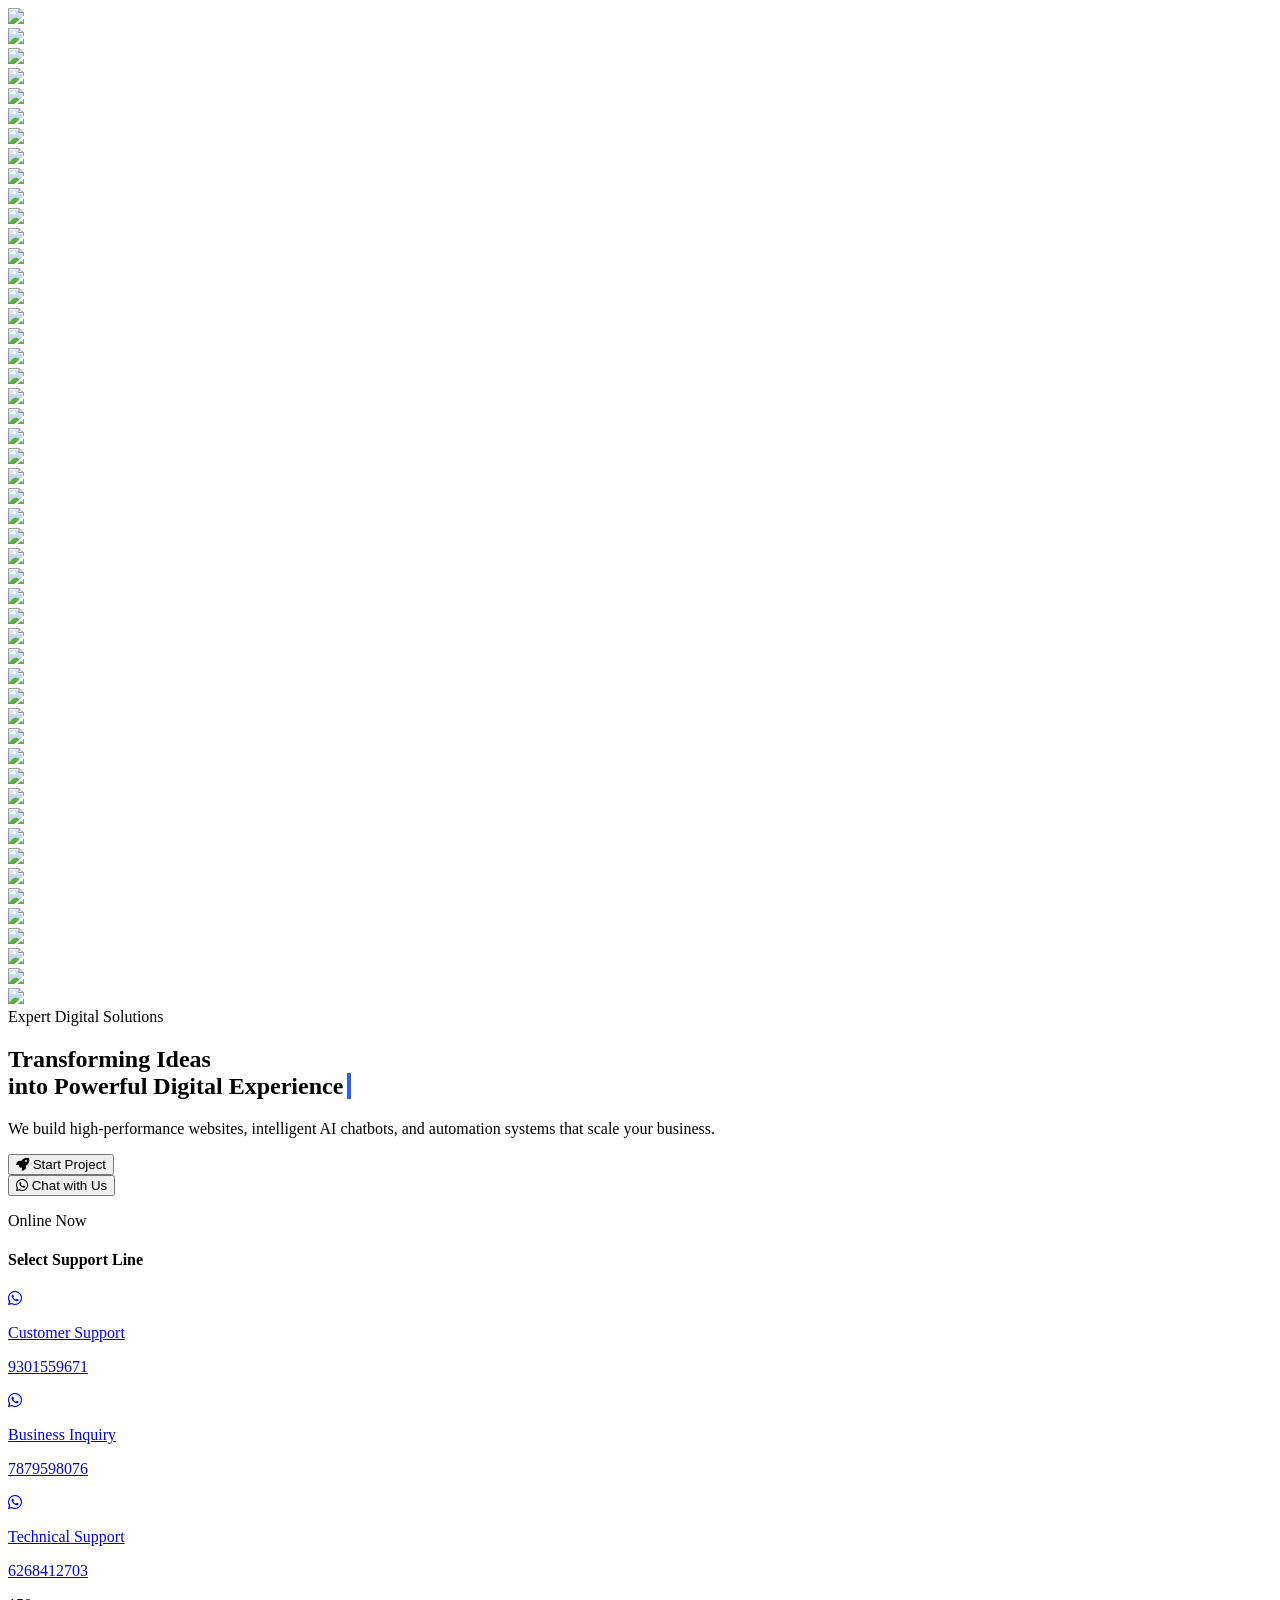
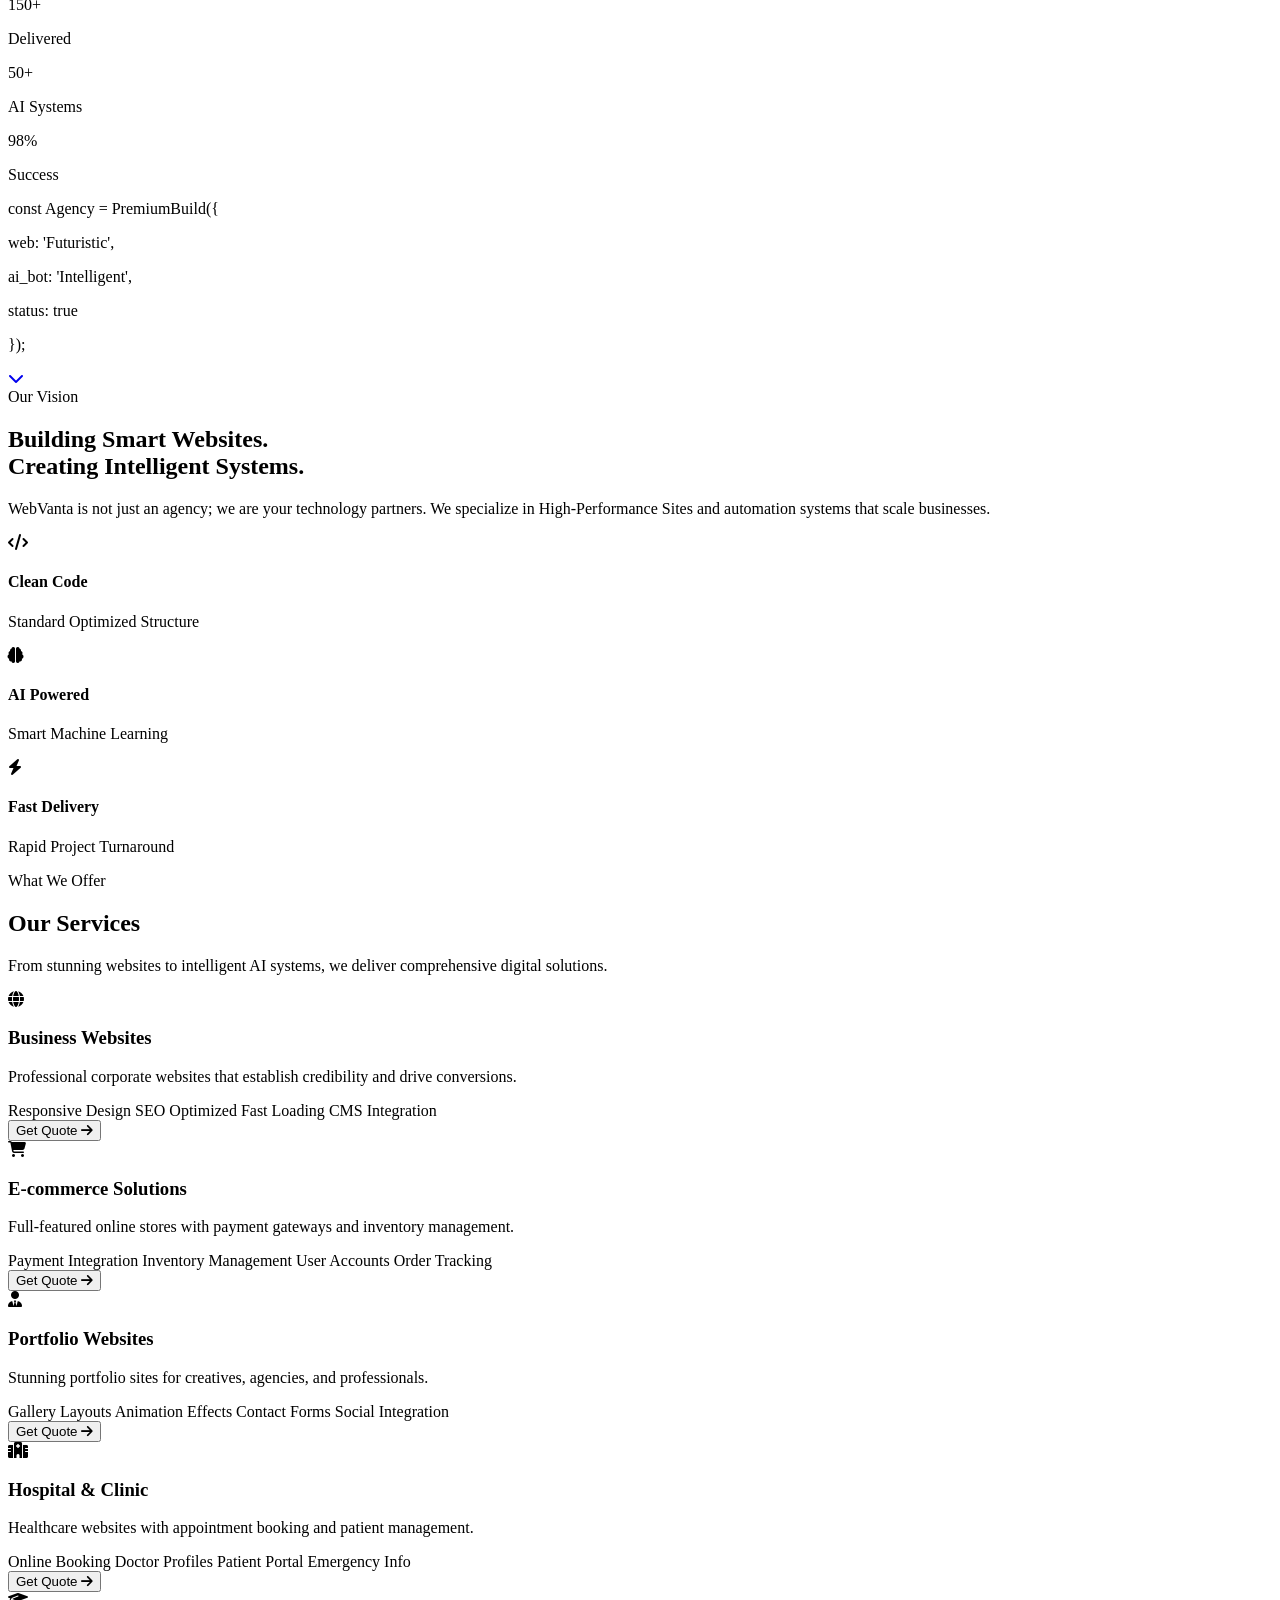
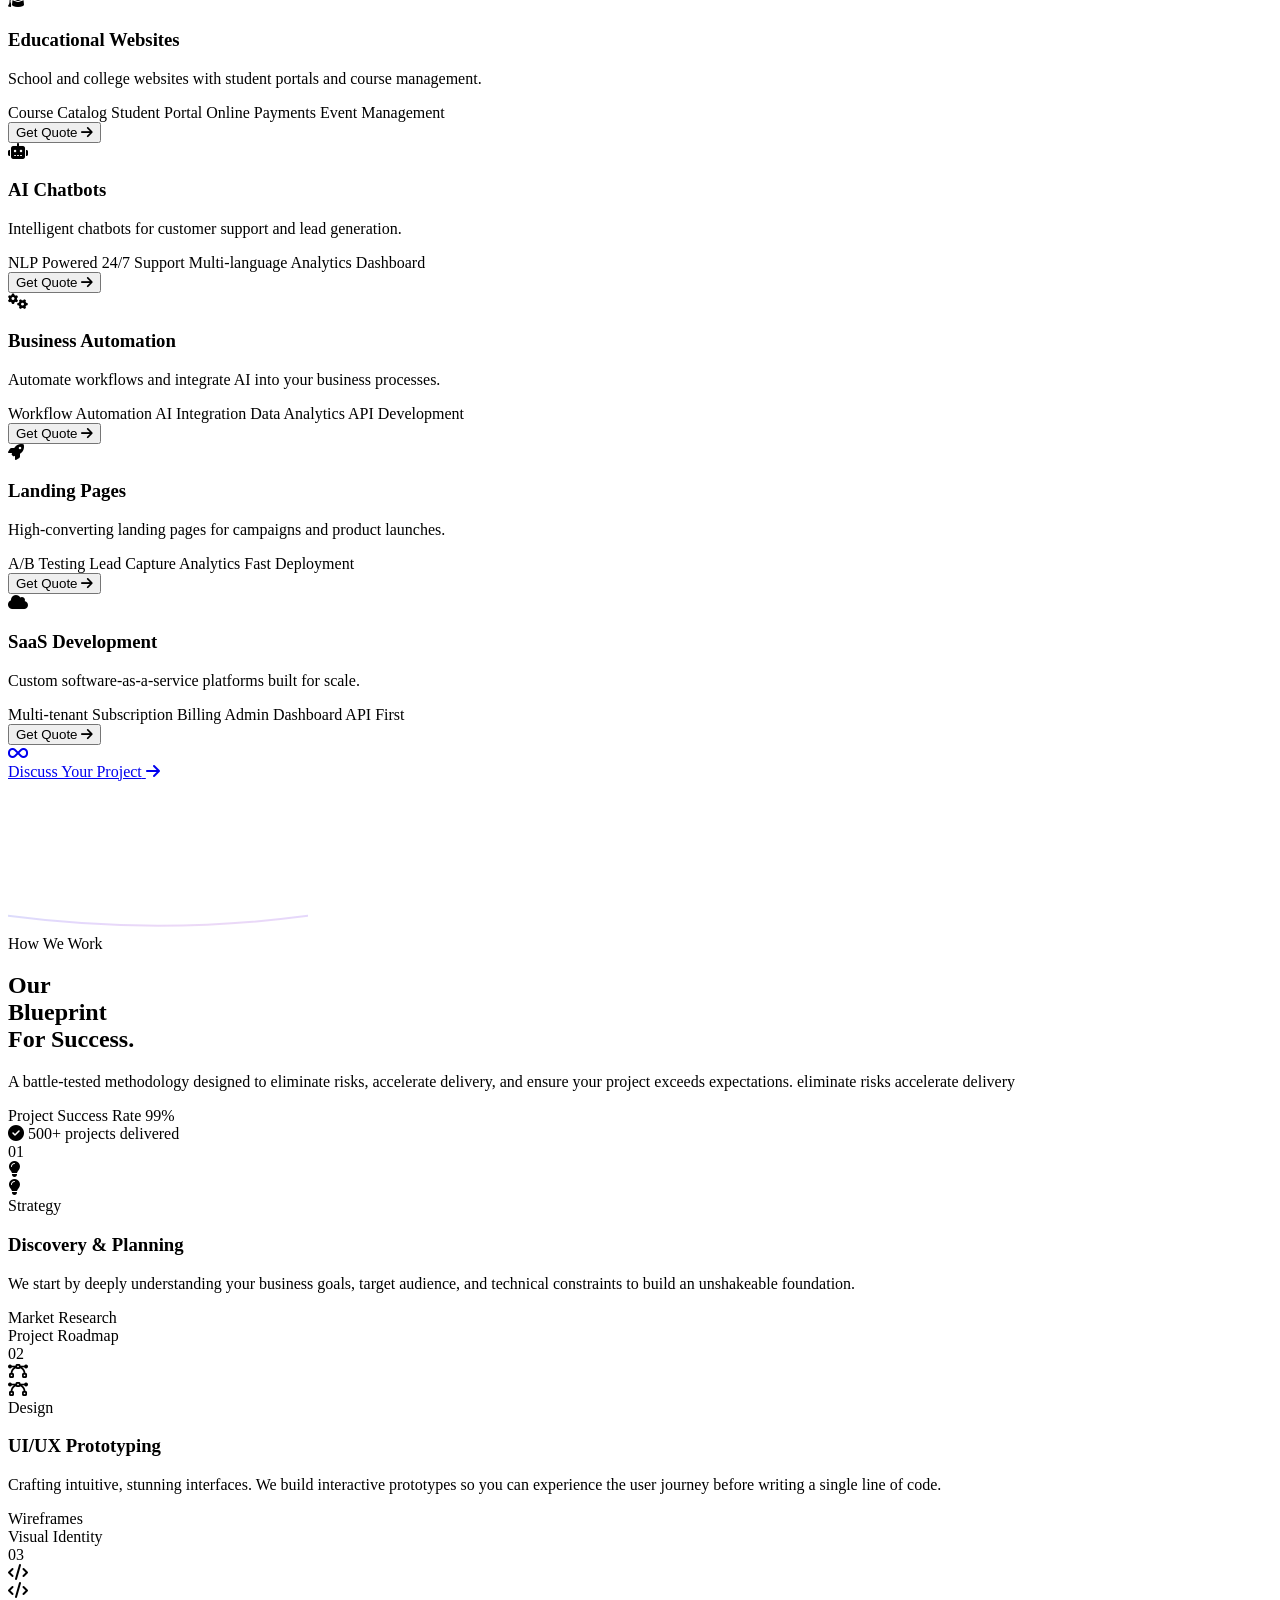
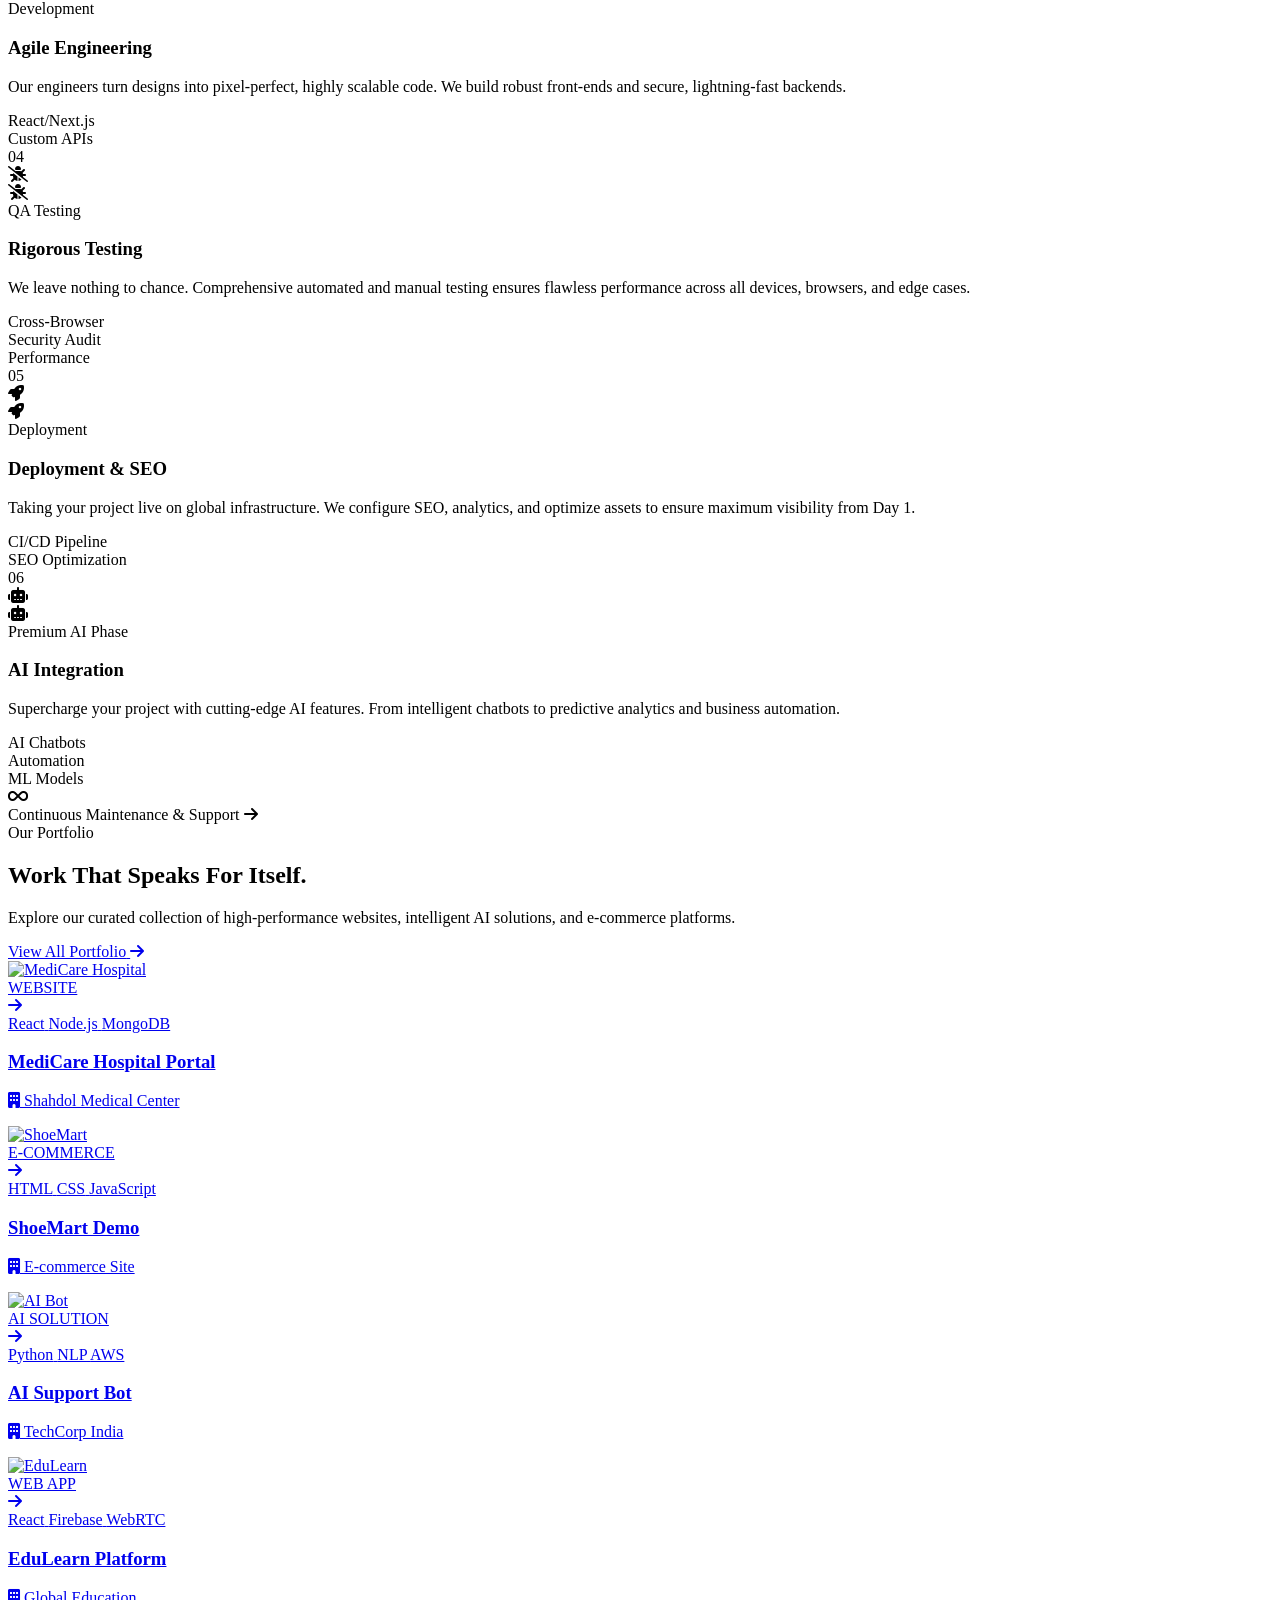
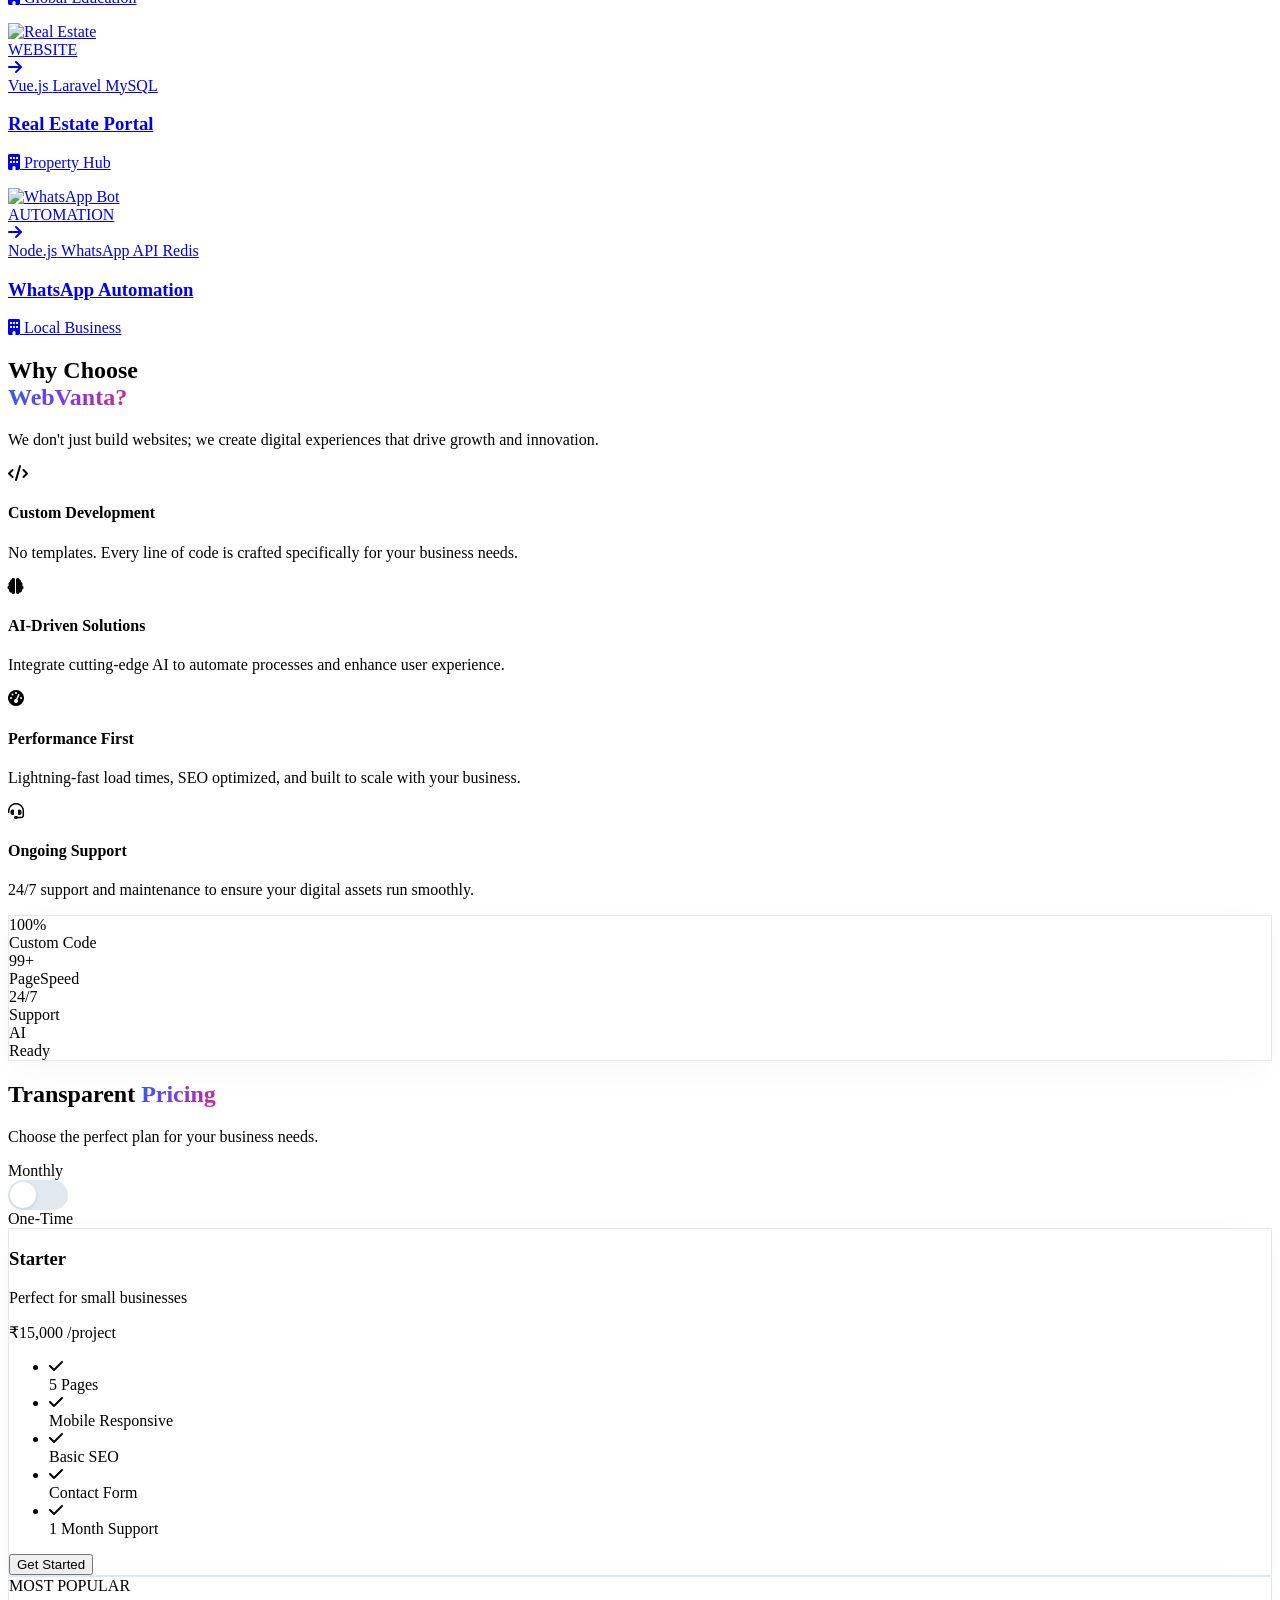
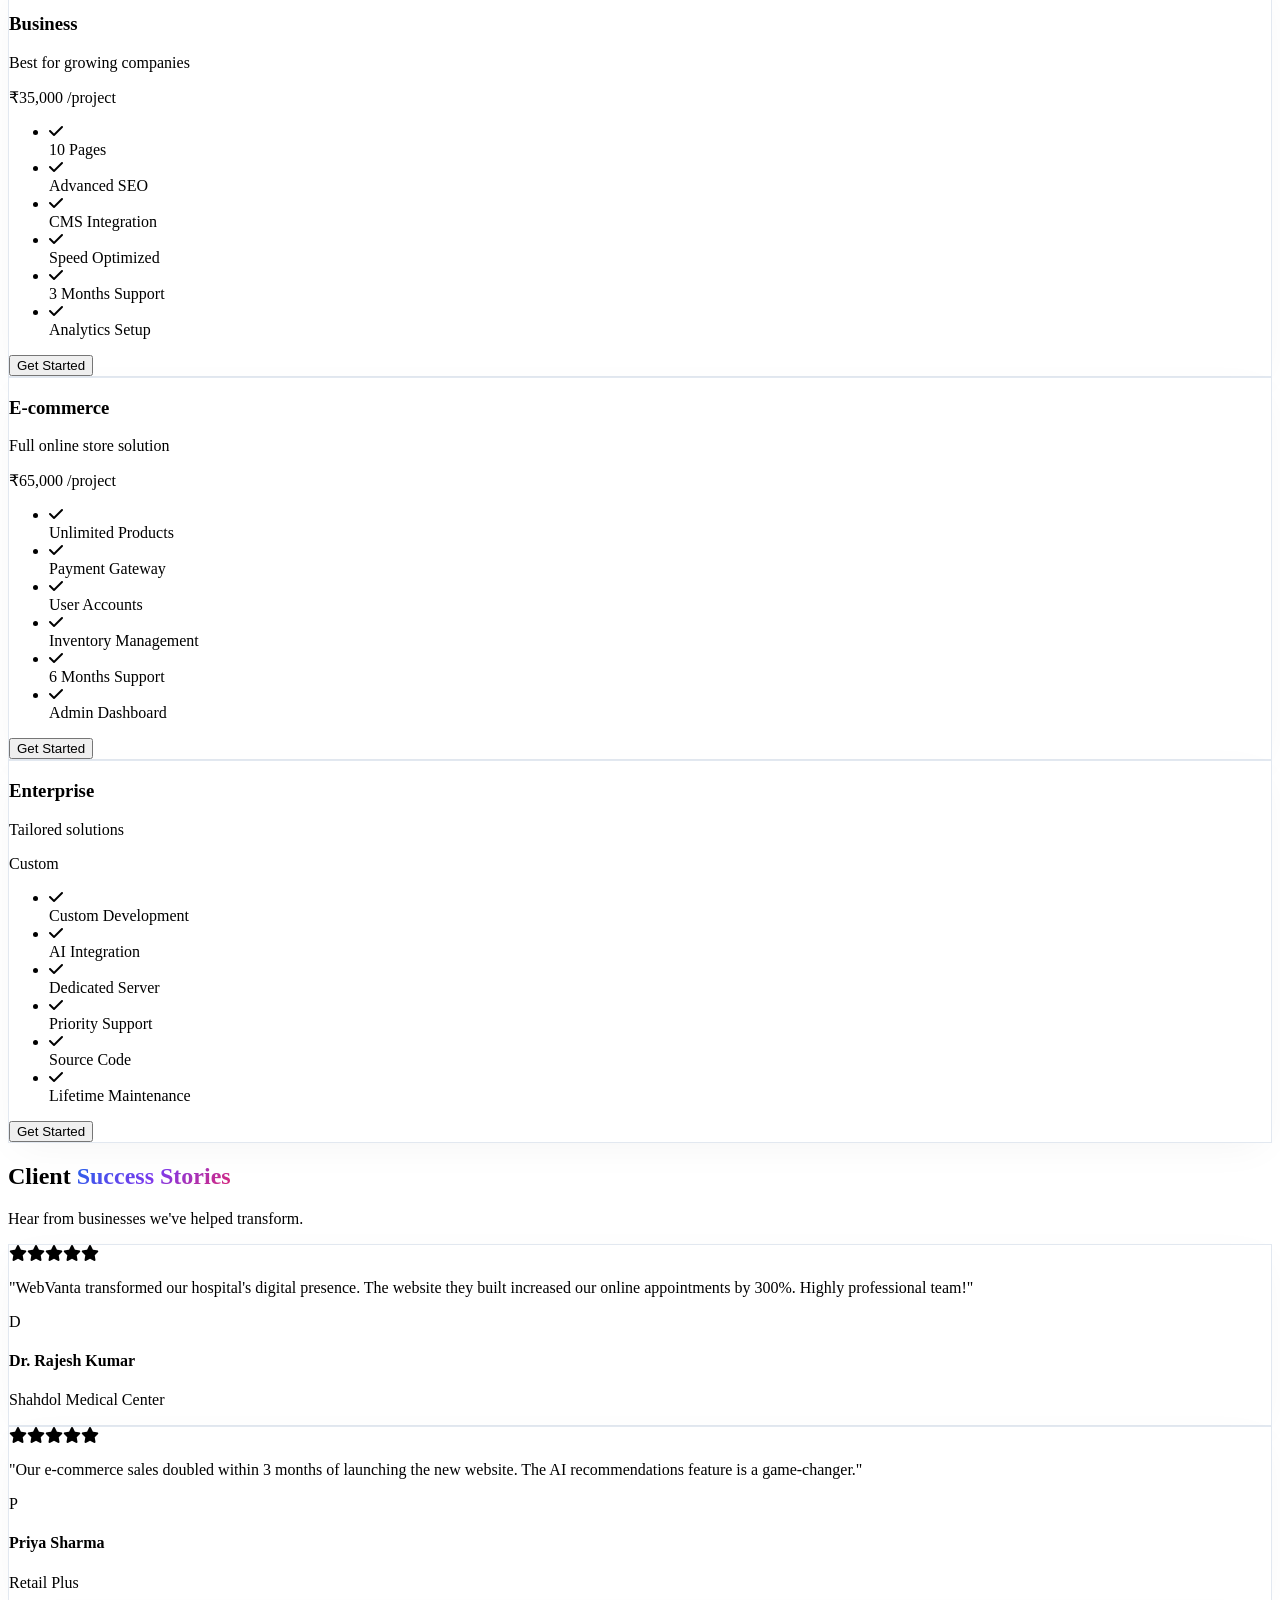
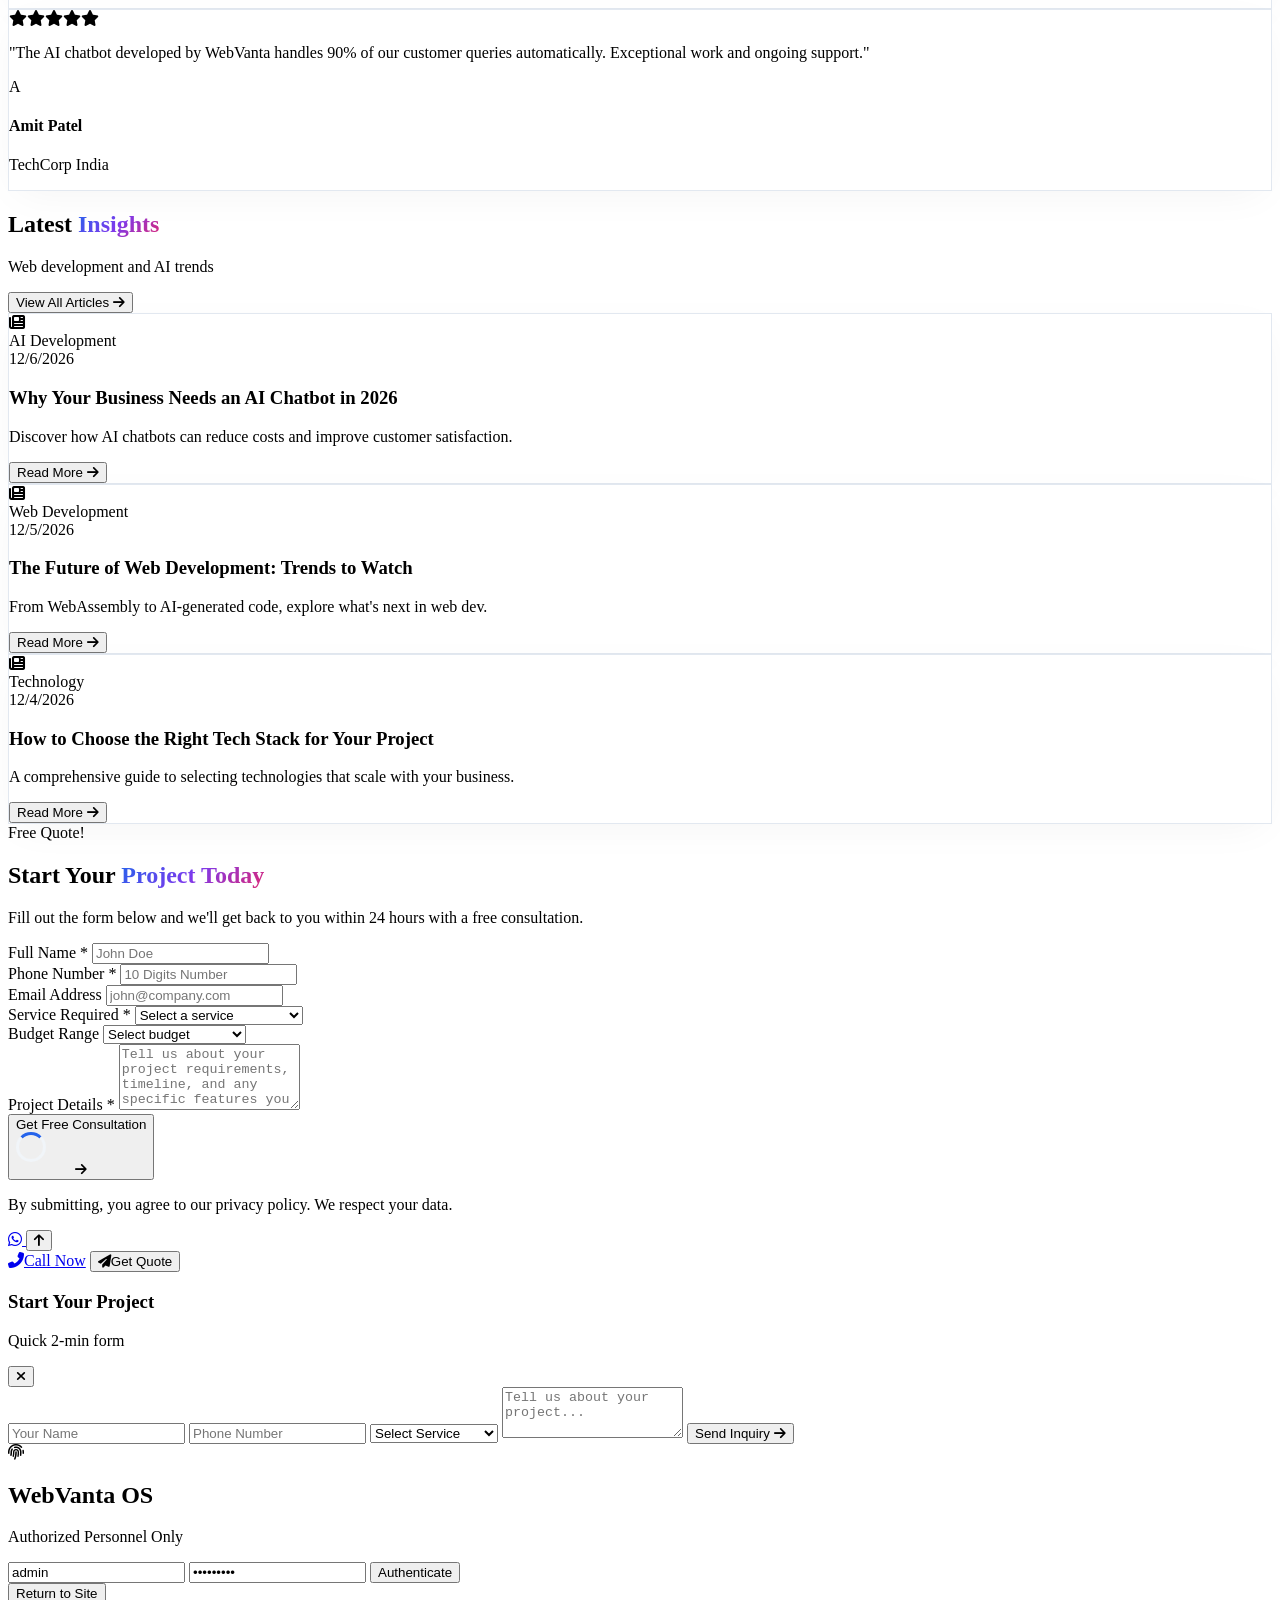
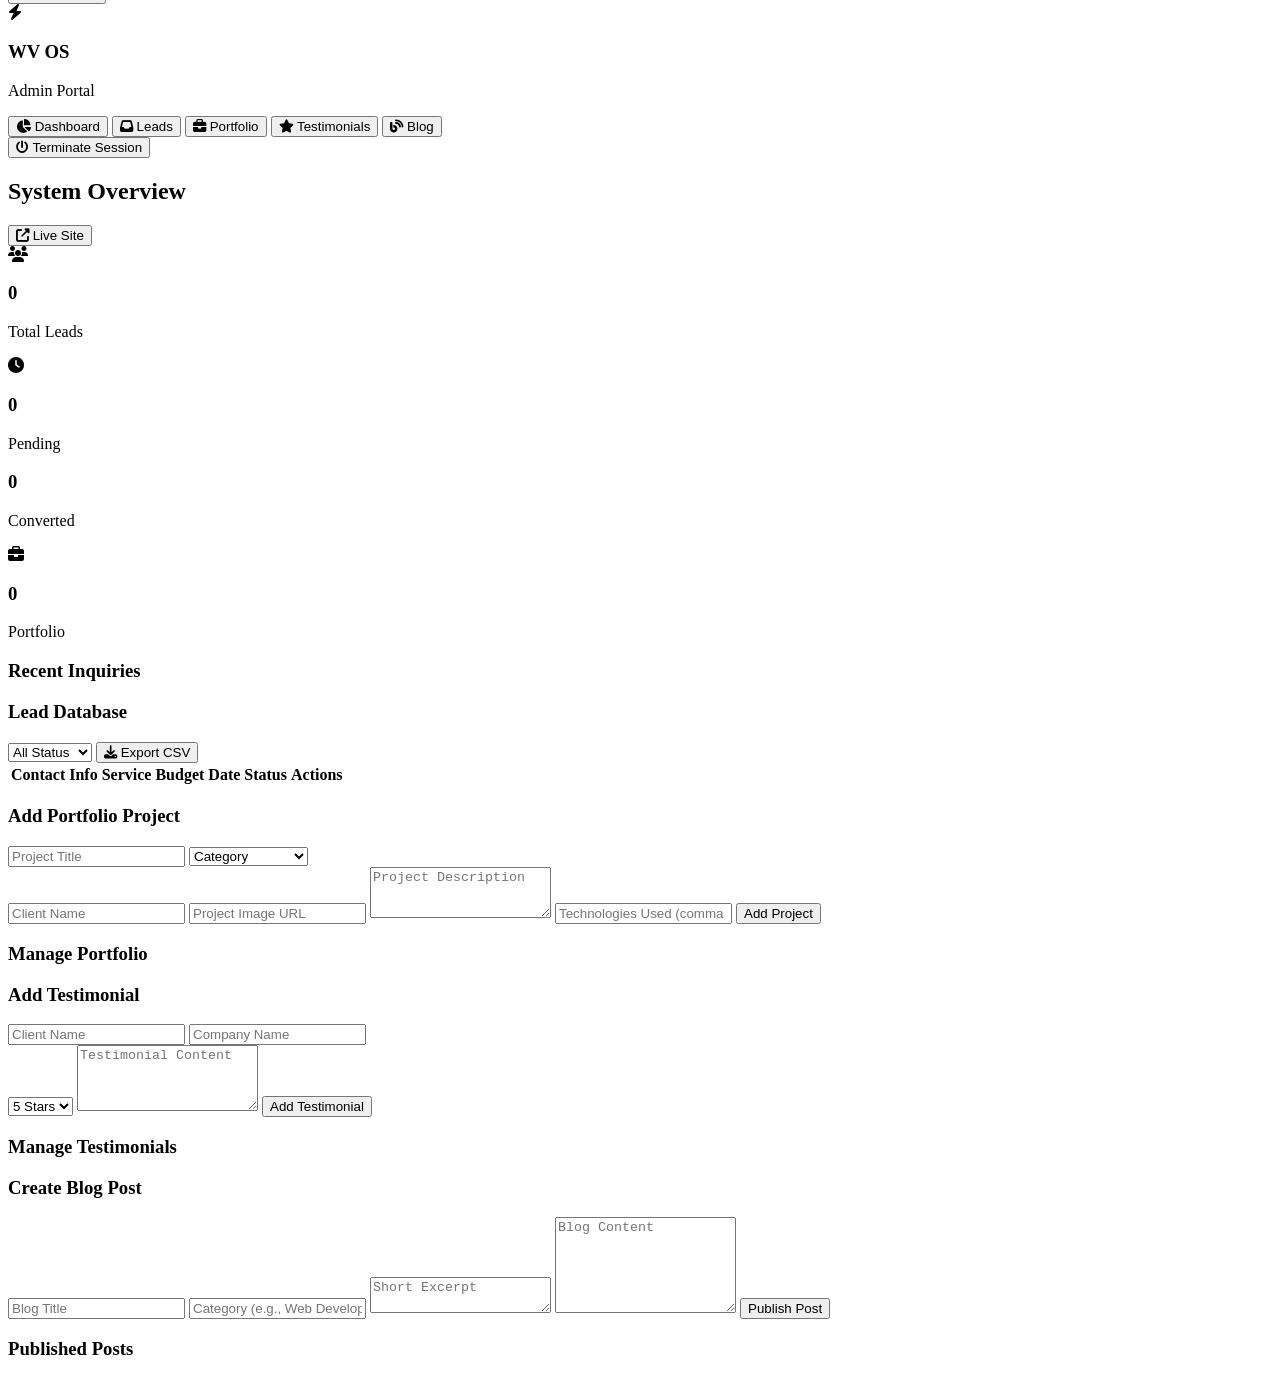
==== public/index.html @ 8da41197 "Update index.html" ====
<!DOCTYPE html>
<html lang="en" class="scroll-smooth">
<head>
    <meta charset="UTF-8">
    <meta name="viewport" content="width=device-width, initial-scale=1.0">
    <meta name="description" content="WebVanta - Premium Web Development & AI Solutions Agency. Building smart websites, AI chatbots, and intelligent digital systems for businesses worldwide.">
    <meta name="keywords" content="Web Development Agency, AI Development, Chatbot Development, Business Automation, Website Design India, Custom Web Applications">
    <meta name="author" content="WebVanta">
    <meta property="og:title" content="WebVanta | Web Development & AI Solutions Agency">
    <meta property="og:description" content="Transform your business with high-performance websites and intelligent AI solutions. Custom development, AI chatbots, automation systems.">
    <meta property="og:type" content="website">
    <meta name="twitter:card" content="summary_large_image">
    <title>WebVanta | Premium Web Development & AI Solutions Agency</title>

  <link rel="stylesheet" href="assets/css/header.css">
 <link rel="stylesheet" href="assets/css/footer.css">
    <!-- Schema.org Structured Data -->
    <script type="application/ld+json">
    {
        "@context": "https://schema.org",
        "@type": "ProfessionalService",
        "name": "WebVanta",
        "description": "Web Development & AI Solutions Agency",
        "url": "https://webvanta.com",
        "telephone": "+917879598076",
        "address": {
            "@type": "PostalAddress",
            "addressCountry": "IN"
        },
        "geo": {
            "@type": "GeoCoordinates",
            "latitude": "20.5937",
            "longitude": "78.9629"
        },
        "openingHours": "Mo-Sa 09:00-21:00",
        "priceRange": "$$",
        "serviceType": ["Web Development", "AI Development", "Chatbot Development", "Business Automation"],
        "areaServed": "Worldwide"
    }
    </script>

    <!-- Tailwind CSS -->
    <script src="https://cdn.tailwindcss.com"></script>
    
    <!-- Google Fonts -->
    <link rel="preconnect" href="https://fonts.googleapis.com">
    <link rel="preconnect" href="https://fonts.gstatic.com" crossorigin>
    <link href="https://fonts.googleapis.com/css2?family=Inter:wght@300;400;500;600;700;800&family=Space+Grotesk:wght@400;500;600;700&display=swap" rel="stylesheet">
    
    <!-- Font Awesome -->
    <link rel="stylesheet" href="https://cdnjs.cloudflare.com/ajax/libs/font-awesome/6.4.0/css/all.min.css">
    
    <!-- AOS Animation -->
    <link href="https://unpkg.com/aos@2.3.1/dist/aos.css" rel="stylesheet">

    <script>
        tailwind.config = {
            theme: {
                extend: {
                    fontFamily: {
                        sans: ['Inter', 'sans-serif'],
                        display: ['Space Grotesk', 'sans-serif'],
                    },
                    colors: {
                        nexus: {
                            blue: '#2563eb',
                            purple: '#7c3aed',
                            cyan: '#0891b2',
                            accent: '#e11d48',
                            dark: '#0f172a',
                            darker: '#020617',
                            pink: '#ec4899',
                            green: '#10b981',
                            emerald: '#059669'
                        }
                    },
                    animation: {
                        'gradient-x': 'gradientX 15s ease infinite',
                        'float': 'float 6s ease-in-out infinite',
                        'glow': 'glow 2s ease-in-out infinite alternate',
                        'pulse-slow': 'pulse 4s cubic-bezier(0.4, 0, 0.6, 1) infinite',
                        'blob': 'blob 7s infinite',
                        'scroll-up': 'scrollUp 45s linear infinite',
                        'scroll-down': 'scrollDown 50s linear infinite',
                    },
                    keyframes: {
                        gradientX: {
                            '0%, 100%': { 'background-position': '0% 50%' },
                            '50%': { 'background-position': '100% 50%' },
                        },
                        float: {
                            '0%, 100%': { transform: 'translateY(0)' },
                            '50%': { transform: 'translateY(-20px)' },
                        },
                        glow: {
                            '0%': { boxShadow: '0 0 20px rgba(37, 99, 235, 0.2)' },
                            '100%': { boxShadow: '0 0 40px rgba(124, 58, 237, 0.4), 0 0 60px rgba(37, 99, 235, 0.2)' },
                        },
                        blob: {
                            '0%': { transform: 'translate(0px, 0px) scale(1)' },
                            '33%': { transform: 'translate(30px, -50px) scale(1.1)' },
                            '66%': { transform: 'translate(-20px, 20px) scale(0.9)' },
                            '100%': { transform: 'translate(0px, 0px) scale(1)' },
                        },
                        scrollUp: { '0%': { transform: 'translateY(0)' }, '100%': { transform: 'translateY(-50%)' } },
                        scrollDown: { '0%': { transform: 'translateY(-50%)' }, '100%': { transform: 'translateY(0)' } }
                    }
                }
            }
        }
    </script>

    <style>
        /* Custom Scrollbar */
        ::-webkit-scrollbar { width: 8px; }
        ::-webkit-scrollbar-track { background: #f8fafc; }
        ::-webkit-scrollbar-thumb { background: #cbd5e1; border-radius: 4px; }
        ::-webkit-scrollbar-thumb:hover { background: #94a3b8; }
        
        /* Glassmorphism */
        .glass {
            background: rgba(255, 255, 255, 0.85);
            backdrop-filter: blur(12px);
            -webkit-backdrop-filter: blur(12px);
            border: 1px solid rgba(226, 232, 240, 0.8);
        }
        
        .glass-card {
            background: #ffffff;
            border: 1px solid #e2e8f0;
            box-shadow: 0 10px 40px -10px rgba(0,0,0,0.05);
            transition: all 0.4s cubic-bezier(0.4, 0, 0.2, 1);
        }
        
        .glass-card:hover {
            transform: translateY(-8px);
            box-shadow: 0 20px 40px -10px rgba(37, 99, 235, 0.15);
            border-color: #bfdbfe;
        }
        
        /* Gradient Text */
        .text-gradient {
            background: linear-gradient(135deg, #2563eb 0%, #7c3aed 50%, #db2777 100%);
            -webkit-background-clip: text;
            -webkit-text-fill-color: transparent;
            background-clip: text;
        }
        
        /* Service Card Hover */
        .service-card { position: relative; overflow: hidden; }
        .service-card::before {
            content: ''; position: absolute; top: 0; left: -100%; width: 100%; height: 100%;
            background: linear-gradient(90deg, transparent, rgba(37, 99, 235, 0.05), transparent);
            transition: 0.6s;
        }
        .service-card:hover::before { left: 100%; }
        .service-card:hover {
            transform: translateY(-8px);
            box-shadow: 0 20px 40px -10px rgba(37, 99, 235, 0.15);
            border-color: #bfdbfe;
        }
        
        /* Grid Pattern */
        .grid-pattern {
            background-image: 
                linear-gradient(#e2e8f0 1px, transparent 1px),
                linear-gradient(90deg, #e2e8f0 1px, transparent 1px);
            background-size: 50px 50px;
        }
        
        /* Loader */
        .loader {
            border: 3px solid #f1f5f9; border-top: 3px solid #2563eb;
            border-radius: 50%; width: 24px; height: 24px; animation: spin 1s linear infinite;
        }
        @keyframes spin { 0% { transform: rotate(0deg); } 100% { transform: rotate(360deg); } }
        
        /* Toast */
        .toast {
            position: fixed; bottom: 20px; right: 20px; padding: 16px 24px;
            background: #ffffff; border: 1px solid #e2e8f0; border-radius: 12px;
            box-shadow: 0 20px 40px rgba(0, 0, 0, 0.1); z-index: 9999;
            transform: translateX(400px); transition: transform 0.3s ease; color: #0f172a;
        }
        .toast.show { transform: translateX(0); }
        
        /* Process Line */
        .process-line {
            position: absolute; left: 50%; top: 0; bottom: 0; width: 2px;
            background: linear-gradient(180deg, #3b82f6 0%, #8b5cf6 100%);
            transform: translateX(-50%); opacity: 0.3;
        }
        
        /* Mobile Adjustments */
        @media (max-width: 768px) {
            .mobile-call-btn { display: flex !important; }
            .process-container { padding-left: 1rem !important; padding-right: 1rem !important; }
            .process-line { left: 30px !important; transform: none !important; }
            .process-item { flex-direction: row !important; justify-content: flex-start !important; align-items: flex-start !important; margin-bottom: 2rem !important; width: 100% !important; text-align: left !important; }
            .process-number { width: 40px !important; height: 40px !important; font-size: 16px !important; min-width: 40px; z-index: 10; margin-right: 1.5rem; margin-top: 0.5rem; }
            .process-card { width: calc(100% - 64px) !important; padding: 1.5rem !important; margin-left: 0 !important; margin-right: 0 !important; border-radius: 16px !important; }
        }
        
        /* Pricing Toggle */
        .pricing-toggle {
            position: relative; width: 60px; height: 30px; background: #e2e8f0;
            border-radius: 15px; cursor: pointer; transition: 0.3s;
        }
        .pricing-toggle.active { background: #2563eb; }
        .pricing-toggle::after {
            content: ''; position: absolute; width: 26px; height: 26px; background: white;
            border-radius: 50%; top: 2px; left: 2px; transition: 0.3s; box-shadow: 0 2px 4px rgba(0,0,0,0.1);
        }
        .pricing-toggle.active::after { left: 32px; }

        /* Admin Panel Dark Theme Styles */
        .admin-dark {
            background: #0f172a;
            color: #f8fafc;
        }
        .admin-dark .glass-admin {
            background: rgba(30, 41, 59, 0.8);
            border-color: rgba(51, 65, 85, 0.8);
        }
        
        /* Timeline Node Animation */
        .timeline-node { transition: transform 0.3s ease, box-shadow 0.3s ease; }
        .timeline-step:hover .timeline-node { transform: scale(1.1); }
        .process-line-svg { stroke-dasharray: 8 8; animation: dash 30s linear infinite; }
        @keyframes dash { to { stroke-dashoffset: -1000; } }
        
        /* Typing Effect */
        @keyframes cursor { 50% { border-color: transparent; } }
        #typing-text { border-right: 4px solid #2563eb; padding-right: 4px; }
        
        /* Nav Link Styles */
        .nav-link {
            position: relative;
            z-index: 10;
            transition: all 0.4s cubic-bezier(0.23, 1, 0.32, 1);
        }
        
        .nav-link::before {
            content: '';
            position: absolute;
            inset: 0;
            background: #fff;
            border-radius: 9999px;
            box-shadow: 0 4px 12px rgba(0, 0, 0, 0.05);
            z-index: -1;
            opacity: 0;
            transform: scale(0.8);
            transition: all 0.3s cubic-bezier(0.23, 1, 0.32, 1);
        }

        .nav-link:hover::before {
            opacity: 1;
            transform: scale(1);
        }

        .nav-link::after {
            content: '';
            position: absolute;
            bottom: 4px;
            left: 50%;
            width: 0%;
            height: 2px;
            background: #0f172a;
            border-radius: 2px;
            transform: translateX(-50%);
            transition: all 0.3s ease;
        }

        .nav-link:hover::after {
            width: 20%;
        }

        /* Process / Services shared animations */
        @keyframes float {
            0%, 100% { transform: translateY(0); }
            50% { transform: translateY(-10px); }
        }
        .animate-float { animation: float 6s ease-in-out infinite; }
        
        @keyframes pulse-slow {
            0%, 100% { opacity: 0.3; }
            50% { opacity: 0.6; }
        }
        .animate-pulse-slow { animation: pulse-slow 4s ease-in-out infinite; }
        
        .bg-grid-pattern {
            background-image: linear-gradient(#e2e8f0 1px, transparent 1px),
                              linear-gradient(90deg, #e2e8f0 1px, transparent 1px);
            background-size: 50px 50px;
        }

        /* Process section animations */
        @keyframes slide-up {
            0% { transform: translateY(100%); opacity: 0; }
            100% { transform: translateY(0); opacity: 1; }
        }
        .animate-slide-up { animation: slide-up 0.8s ease-out forwards; }
        
        @keyframes shimmer {
            0% { transform: translateX(-100%); }
            100% { transform: translateX(100%); }
        }
        .animate-shimmer { animation: shimmer 2s infinite; }
        
        @keyframes bounce-subtle {
            0%, 100% { transform: translateY(0); }
            50% { transform: translateY(-3px); }
        }
        .animate-bounce-subtle { animation: bounce-subtle 2s ease-in-out infinite; }
        
        .perspective-1000 { perspective: 1000px; }
        .rotate-y-3 { transform: rotateY(3deg); }
        .hover\:rotate-y-3:hover { transform: rotateY(3deg); }
    </style>
</head>
<body class="font-sans bg-slate-50 text-slate-800 antialiased overflow-x-hidden">

   <!-- ========================================== -->
   <!-- NAVBAR (Header) - Complete Working Version -->
   <!-- ========================================== -->
   <div id="header-placeholder"></div>
   <!-- ========================================== -->
   <!-- HERO SECTION -->
   <!-- ========================================== -->
   <section id="hero" class="relative min-h-screen flex items-center pt-24 overflow-hidden bg-slate-50">
    
    <div class="absolute inset-y-0 right-0 w-full lg:w-2/3 z-0 overflow-hidden opacity-[0.3] pointer-events-none">
        <div class="flex gap-4 md:gap-6 h-[250vh] justify-end transform -translate-y-1/4 translate-x-10">
            <div class="hidden lg:flex flex-col gap-4 w-full animate-scroll-up" id="hero-col-1"></div>
            <div class="flex flex-col gap-4 w-full animate-scroll-down" id="hero-col-2" style="animation-duration: 55s;"></div>
            <div class="flex flex-col gap-4 w-full animate-scroll-up" id="hero-col-3" style="animation-duration: 35s;"></div>
            <div class="hidden sm:flex flex-col gap-4 w-full animate-scroll-down" id="hero-col-4" style="animation-duration: 48s;"></div>
            <div class="hidden xl:flex flex-col gap-4 w-full animate-scroll-up" id="hero-col-5" style="animation-duration: 42s;"></div>
        </div>
        <div class="absolute inset-0 bg-gradient-to-r from-slate-50 via-slate-50/60 to-transparent"></div>
    </div>

    <div class="container mx-auto px-6 lg:px-12 relative z-10">
        <div class="grid lg:grid-cols-2 gap-12 items-center">
            
            <div class="space-y-8" data-aos="fade-right">
                <div class="inline-flex items-center gap-3 bg-white px-5 py-2.5 rounded-full border border-slate-200 shadow-sm">
                    <div class="relative flex h-3 w-3">
                        <span class="animate-ping absolute h-full w-full rounded-full bg-green-400 opacity-75"></span>
                        <span class="relative inline-flex rounded-full h-3 w-3 bg-green-500"></span>
                    </div>
                    <span class="text-xs font-black text-slate-800 tracking-widest uppercase">Expert Digital Solutions</span>
                </div>
                
                <h1 class="text-4xl md:text-6xl lg:text-7xl font-black leading-[1.1] text-slate-900 tracking-tight">
                    Transforming Ideas <br>into <span class="text-transparent bg-clip-text bg-gradient-to-r from-blue-600 to-indigo-600" id="typing-text"></span>
                </h1>
                
                <p class="text-lg md:text-xl text-slate-600 max-w-xl font-medium leading-relaxed">
                    We build high-performance websites, intelligent AI chatbots, and automation systems that scale your business.
                </p>

                <div class="flex flex-wrap gap-4 items-center">
                    <button onclick="openLeadModal()" class="w-full sm:w-auto bg-slate-900 text-white px-10 py-5 rounded-full font-bold text-lg hover:bg-blue-600 shadow-xl transition-all flex items-center justify-center gap-3">
                        <i class="fas fa-rocket"></i>
                        <span>Start Project</span>
                    </button>

                    <div class="relative group w-full sm:w-auto">
                        <button class="w-full sm:w-auto bg-white text-slate-800 border border-slate-200 px-10 py-5 rounded-full font-bold text-lg hover:bg-slate-50 transition-all flex items-center justify-center gap-3">
                            <i class="fab fa-whatsapp text-green-500 text-2xl"></i>
                            <span>Chat with Us</span>
                        </button>

                        <div class="absolute bottom-full left-1/2 -translate-x-1/2 mb-6 w-80 opacity-0 invisible group-hover:opacity-100 group-hover:visible translate-y-4 group-hover:translate-y-0 transition-all duration-300 z-50">
                            <div class="bg-white/95 backdrop-blur-2xl rounded-[2.5rem] border border-slate-200 shadow-2xl overflow-hidden p-2 ring-1 ring-black/5">
                                <div class="bg-gradient-to-br from-green-500 to-green-600 p-5 rounded-[2rem] mb-2 text-center text-white">
                                    <p class="text-[10px] font-black uppercase tracking-widest opacity-80">Online Now</p>
                                    <h4 class="font-bold">Select Support Line</h4>
                                </div>
                                <div class="space-y-1">
                                    <a href="https://wa.me/919301559671" class="flex items-center gap-4 p-4 rounded-2xl hover:bg-slate-50 border border-transparent hover:border-slate-100 transition-all">
                                        <div class="w-10 h-10 bg-green-100 text-green-600 rounded-xl flex items-center justify-center"><i class="fab fa-whatsapp"></i></div>
                                        <div class="text-left"><p class="text-[9px] text-slate-400 font-bold uppercase">Customer Support</p><p class="text-sm font-black text-slate-900">9301559671</p></div>
                                    </a>
                                    <a href="https://wa.me/917879598076" class="flex items-center gap-4 p-4 rounded-2xl hover:bg-slate-50 border border-transparent hover:border-slate-100 transition-all">
                                        <div class="w-10 h-10 bg-green-100 text-green-600 rounded-xl flex items-center justify-center"><i class="fab fa-whatsapp"></i></div>
                                        <div class="text-left"><p class="text-[9px] text-slate-400 font-bold uppercase">Business Inquiry</p><p class="text-sm font-black text-slate-900">7879598076</p></div>
                                    </a>
                                    <a href="https://wa.me/916268412703" class="flex items-center gap-4 p-4 rounded-2xl hover:bg-slate-50 border border-transparent hover:border-slate-100 transition-all">
                                        <div class="w-10 h-10 bg-green-100 text-green-600 rounded-xl flex items-center justify-center"><i class="fab fa-whatsapp"></i></div>
                                        <div class="text-left"><p class="text-[9px] text-slate-400 font-bold uppercase">Technical Support</p><p class="text-sm font-black text-slate-900">6268412703</p></div>
                                    </a>
                                </div>
                            </div>
                            <div class="w-5 h-5 bg-white border-r border-b border-slate-200 rotate-45 mx-auto -mt-2.5"></div>
                        </div>
                    </div>
                </div>

                <div class="grid grid-cols-3 gap-6 pt-10 border-t border-slate-200">
                    <div><p class="text-3xl font-black text-slate-900">150+</p><p class="text-[10px] font-black text-slate-400 uppercase tracking-widest">Delivered</p></div>
                    <div><p class="text-3xl font-black text-slate-900">50+</p><p class="text-[10px] font-black text-slate-400 uppercase tracking-widest">AI Systems</p></div>
                    <div><p class="text-3xl font-black text-slate-900">98%</p><p class="text-[10px] font-black text-slate-400 uppercase tracking-widest">Success</p></div>
                </div>
            </div>

            <div class="relative hidden lg:block" data-aos="zoom-in">
                <div class="bg-slate-900 p-2 rounded-[3rem] shadow-2xl border border-slate-800">
                    <div class="bg-slate-950 rounded-[2.5rem] p-10 font-mono text-sm leading-relaxed">
                        <div class="flex gap-2 mb-6 border-b border-white/5 pb-4">
                            <div class="w-3 h-3 rounded-full bg-red-400"></div>
                            <div class="w-3 h-3 rounded-full bg-yellow-400"></div>
                            <div class="w-3 h-3 rounded-full bg-green-400"></div>
                        </div>
                        <p class="text-purple-400">const <span class="text-white">Agency</span> = <span class="text-yellow-400">PremiumBuild</span>({</p>
                        <p class="pl-6 text-slate-400">web: <span class="text-green-400">'Futuristic'</span>,</p>
                        <p class="pl-6 text-slate-400">ai_bot: <span class="text-green-400">'Intelligent'</span>,</p>
                        <p class="pl-6 text-slate-400">status: <span class="text-blue-400">true</span></p>
                        <p class="text-purple-400">});</p>
                    </div>
                </div>
            </div>
        </div>
    </div>

    <!-- Scroll Indicator -->
    <div class="absolute bottom-8 left-1/2 transform -translate-x-1/2 animate-bounce z-10">
        <a href="#services" class="w-12 h-12 bg-white rounded-full flex items-center justify-center text-slate-500 hover:text-nexus-blue shadow-md transition-colors border border-slate-100">
            <i class="fas fa-chevron-down text-xl"></i>
        </a>
    </div>
   </section>

   <!-- ========================================== -->
   <!-- ABOUT SECTION -->
   <!-- ========================================== -->
   <section id="about" class="py-24 bg-white relative overflow-hidden border-b border-slate-100">
    <div class="absolute inset-0 grid-pattern opacity-[0.4] [mask-image:radial-gradient(ellipse_at_center,black,transparent_80%)]"></div>
    <div class="absolute top-20 left-10 w-20 h-20 bg-blue-400/10 rounded-3xl rotate-12 animate-float opacity-50"></div>
    <div class="absolute bottom-20 right-10 w-24 h-24 bg-purple-400/10 rounded-full animate-float opacity-50" style="animation-delay: 1s;"></div>

    <div class="container mx-auto px-6 lg:px-12 relative z-10">
        <div class="max-w-4xl mx-auto text-center">
            <div class="mb-6" data-aos="fade-down">
                <span class="bg-slate-900 text-white text-[10px] font-black px-4 py-1.5 rounded-full uppercase tracking-[0.3em]">Our Vision</span>
            </div>
            <h2 class="font-display text-4xl md:text-6xl font-[900] text-slate-900 mb-8 leading-[1.1] tracking-tight" data-aos="fade-up">
                Building Smart Websites.<br>
                <span class="bg-clip-text text-transparent bg-gradient-to-r from-blue-600 via-indigo-600 to-cyan-500 animate-gradient-x">Creating Intelligent Systems.</span>
            </h2>
            <p class="text-lg md:text-xl text-slate-600 leading-relaxed mb-12 font-medium max-w-3xl mx-auto" data-aos="fade-up" data-aos-delay="100">
                WebVanta is not just an agency; we are your technology partners. We specialize in 
                <span class="relative inline-block text-slate-900 font-bold group">
                    High-Performance Sites
                    <span class="absolute bottom-0 left-0 w-full h-[3px] bg-blue-500/20 group-hover:h-full transition-all duration-300 -z-10"></span>
                </span> 
                and automation systems that scale businesses.
            </p>

            <div class="grid grid-cols-1 md:grid-cols-3 gap-6" data-aos="fade-up" data-aos-delay="200">
                <div class="group relative bg-white p-8 rounded-[2rem] border border-slate-100 shadow-sm hover:shadow-2xl hover:-translate-y-2 transition-all duration-500 overflow-hidden">
                    <div class="absolute -right-4 -top-4 w-20 h-20 bg-blue-500/5 rounded-full group-hover:scale-150 transition-transform duration-700"></div>
                    <div class="w-14 h-14 bg-blue-50 text-blue-600 rounded-2xl flex items-center justify-center text-2xl mb-6 group-hover:bg-blue-600 group-hover:text-white group-hover:rotate-[360deg] transition-all duration-700">
                        <i class="fas fa-code"></i>
                    </div>
                    <h4 class="text-sm font-black text-slate-900 uppercase tracking-widest mb-2">Clean Code</h4>
                    <p class="text-xs text-slate-500 font-bold">Standard Optimized Structure</p>
                </div>
                <div class="group relative bg-white p-8 rounded-[2rem] border border-slate-100 shadow-sm hover:shadow-2xl hover:-translate-y-2 transition-all duration-500 overflow-hidden">
                    <div class="absolute -right-4 -top-4 w-20 h-20 bg-purple-500/5 rounded-full group-hover:scale-150 transition-transform duration-700"></div>
                    <div class="w-14 h-14 bg-purple-50 text-purple-600 rounded-2xl flex items-center justify-center text-2xl mb-6 group-hover:bg-purple-600 group-hover:text-white group-hover:rotate-[360deg] transition-all duration-700">
                        <i class="fas fa-brain"></i>
                    </div>
                    <h4 class="text-sm font-black text-slate-900 uppercase tracking-widest mb-2">AI Powered</h4>
                    <p class="text-xs text-slate-500 font-bold">Smart Machine Learning</p>
                </div>
                <div class="group relative bg-white p-8 rounded-[2rem] border border-slate-100 shadow-sm hover:shadow-2xl hover:-translate-y-2 transition-all duration-500 overflow-hidden">
                    <div class="absolute -right-4 -top-4 w-20 h-20 bg-cyan-500/5 rounded-full group-hover:scale-150 transition-transform duration-700"></div>
                    <div class="w-14 h-14 bg-cyan-50 text-cyan-600 rounded-2xl flex items-center justify-center text-2xl mb-6 group-hover:bg-cyan-600 group-hover:text-white group-hover:rotate-[360deg] transition-all duration-700">
                        <i class="fas fa-bolt"></i>
                    </div>
                    <h4 class="text-sm font-black text-slate-900 uppercase tracking-widest mb-2">Fast Delivery</h4>
                    <p class="text-xs text-slate-500 font-bold">Rapid Project Turnaround</p>
                </div>
            </div>
        </div>
    </div>
   </section>

   <!-- ========================================== -->
   <!-- SERVICES SECTION - 9 CARDS (Pure HTML) -->
   <!-- ========================================== -->
<section id="services" class="py-20 md:py-32 bg-slate-50 relative overflow-hidden">
    <div class="absolute inset-0 z-0 pointer-events-none overflow-hidden">
        <div class="absolute top-[-10%] right-[-5%] w-[30rem] h-[30rem] rounded-full bg-gradient-to-br from-blue-400/20 to-purple-400/20 blur-[100px] animate-pulse-slow"></div>
        <div class="absolute bottom-[10%] left-[-10%] w-[25rem] h-[25rem] rounded-full bg-gradient-to-tr from-cyan-400/20 to-emerald-400/20 blur-[100px] animate-float"></div>
        <div class="absolute inset-0 bg-grid-pattern [mask-image:linear-gradient(to_bottom,white,transparent,white)]"></div>
        <div class="absolute top-20 left-10 w-1 h-1 bg-blue-400/30 rounded-full animate-ping"></div>
        <div class="absolute bottom-40 right-20 w-1.5 h-1.5 bg-purple-400/30 rounded-full animate-ping" style="animation-delay: 2s;"></div>
    </div>

    <div class="container mx-auto px-4 sm:px-6 lg:px-8 relative z-10">
        <div class="text-center max-w-3xl mx-auto mb-16" data-aos="fade-up">
            <div class="inline-flex items-center gap-3 px-5 py-2.5 rounded-full bg-white border border-slate-200 shadow-sm mb-6">
                <span class="flex h-3 w-3 relative">
                    <span class="animate-ping absolute inline-flex h-full w-full rounded-full bg-nexus-purple opacity-75"></span>
                    <span class="relative inline-flex rounded-full h-3 w-3 bg-nexus-purple"></span>
                </span>
                <span class="text-xs font-bold text-slate-800 tracking-widest uppercase">What We Offer</span>
            </div>
            <h2 class="font-display text-4xl md:text-5xl lg:text-6xl font-black text-slate-900 mb-6 tracking-tight">
                Our <span class="text-transparent bg-clip-text bg-gradient-to-r from-nexus-blue via-nexus-purple to-nexus-pink">Services</span>
            </h2>
            <p class="text-slate-600 text-lg font-medium leading-relaxed max-w-2xl mx-auto">
                From stunning websites to intelligent AI systems, we deliver comprehensive digital solutions.
            </p>
        </div>

        <div class="grid md:grid-cols-2 lg:grid-cols-3 gap-6 lg:gap-8">
            <!-- CARD 1 - Business Websites -->
            <div class="group bg-white rounded-[2rem] border border-slate-200 shadow-sm hover:shadow-[0_20px_40px_-15px_rgba(37,99,235,0.2)] transition-all duration-500 hover:-translate-y-2 relative overflow-hidden">
                <div class="absolute right-0 top-0 w-40 h-40 bg-gradient-to-bl from-blue-500/10 to-transparent rounded-bl-full opacity-0 group-hover:opacity-100 transition-opacity duration-700"></div>
                <div class="p-8">
                    <div class="w-14 h-14 rounded-2xl bg-blue-100 text-blue-600 flex items-center justify-center text-2xl mb-5 group-hover:bg-blue-600 group-hover:text-white group-hover:scale-110 group-hover:rotate-3 transition-all duration-300">
                        <i class="fas fa-globe"></i>
                    </div>
                    <h3 class="font-display text-2xl font-bold text-slate-900 mb-3 group-hover:text-blue-600 transition-colors">Business Websites</h3>
                    <p class="text-slate-600 text-sm leading-relaxed mb-5">Professional corporate websites that establish credibility and drive conversions.</p>
                    <div class="flex flex-wrap gap-2 mb-6">
                        <span class="text-xs font-medium text-slate-600 bg-slate-100 px-3 py-1.5 rounded-full group-hover:bg-blue-50 group-hover:text-blue-600 transition-all duration-300">Responsive Design</span>
                        <span class="text-xs font-medium text-slate-600 bg-slate-100 px-3 py-1.5 rounded-full group-hover:bg-blue-50 group-hover:text-blue-600 transition-all duration-300">SEO Optimized</span>
                        <span class="text-xs font-medium text-slate-600 bg-slate-100 px-3 py-1.5 rounded-full group-hover:bg-blue-50 group-hover:text-blue-600 transition-all duration-300">Fast Loading</span>
                        <span class="text-xs font-medium text-slate-600 bg-slate-100 px-3 py-1.5 rounded-full group-hover:bg-blue-50 group-hover:text-blue-600 transition-all duration-300">CMS Integration</span>
                    </div>
                    <button onclick="openLeadModal('Business Website')" class="w-full py-3 rounded-xl bg-slate-900 text-white font-bold text-sm hover:bg-blue-600 transition-all duration-300 flex items-center justify-center gap-2 group/btn">
                        Get Quote <i class="fas fa-arrow-right text-xs group-hover/btn:translate-x-1 transition-transform"></i>
                    </button>
                </div>
            </div>

            <!-- CARD 2 - E-commerce Solutions -->
            <div class="group bg-white rounded-[2rem] border border-slate-200 shadow-sm hover:shadow-[0_20px_40px_-15px_rgba(139,92,246,0.2)] transition-all duration-500 hover:-translate-y-2 relative overflow-hidden">
                <div class="absolute right-0 top-0 w-40 h-40 bg-gradient-to-bl from-purple-500/10 to-transparent rounded-bl-full opacity-0 group-hover:opacity-100 transition-opacity duration-700"></div>
                <div class="p-8">
                    <div class="w-14 h-14 rounded-2xl bg-purple-100 text-purple-600 flex items-center justify-center text-2xl mb-5 group-hover:bg-purple-600 group-hover:text-white group-hover:scale-110 group-hover:-rotate-3 transition-all duration-300">
                        <i class="fas fa-shopping-cart"></i>
                    </div>
                    <h3 class="font-display text-2xl font-bold text-slate-900 mb-3 group-hover:text-purple-600 transition-colors">E-commerce Solutions</h3>
                    <p class="text-slate-600 text-sm leading-relaxed mb-5">Full-featured online stores with payment gateways and inventory management.</p>
                    <div class="flex flex-wrap gap-2 mb-6">
                        <span class="text-xs font-medium text-slate-600 bg-slate-100 px-3 py-1.5 rounded-full group-hover:bg-purple-50 group-hover:text-purple-600 transition-all duration-300">Payment Integration</span>
                        <span class="text-xs font-medium text-slate-600 bg-slate-100 px-3 py-1.5 rounded-full group-hover:bg-purple-50 group-hover:text-purple-600 transition-all duration-300">Inventory Management</span>
                        <span class="text-xs font-medium text-slate-600 bg-slate-100 px-3 py-1.5 rounded-full group-hover:bg-purple-50 group-hover:text-purple-600 transition-all duration-300">User Accounts</span>
                        <span class="text-xs font-medium text-slate-600 bg-slate-100 px-3 py-1.5 rounded-full group-hover:bg-purple-50 group-hover:text-purple-600 transition-all duration-300">Order Tracking</span>
                    </div>
                    <button onclick="openLeadModal('E-commerce')" class="w-full py-3 rounded-xl bg-slate-900 text-white font-bold text-sm hover:bg-purple-600 transition-all duration-300 flex items-center justify-center gap-2 group/btn">
                        Get Quote <i class="fas fa-arrow-right text-xs group-hover/btn:translate-x-1 transition-transform"></i>
                    </button>
                </div>
            </div>

            <!-- CARD 3 - Portfolio Websites -->
            <div class="group bg-white rounded-[2rem] border border-slate-200 shadow-sm hover:shadow-[0_20px_40px_-15px_rgba(6,182,212,0.2)] transition-all duration-500 hover:-translate-y-2 relative overflow-hidden">
                <div class="absolute right-0 top-0 w-40 h-40 bg-gradient-to-bl from-cyan-500/10 to-transparent rounded-bl-full opacity-0 group-hover:opacity-100 transition-opacity duration-700"></div>
                <div class="p-8">
                    <div class="w-14 h-14 rounded-2xl bg-cyan-100 text-cyan-600 flex items-center justify-center text-2xl mb-5 group-hover:bg-cyan-600 group-hover:text-white group-hover:scale-110 group-hover:rotate-6 transition-all duration-300">
                        <i class="fas fa-user-tie"></i>
                    </div>
                    <h3 class="font-display text-2xl font-bold text-slate-900 mb-3 group-hover:text-cyan-600 transition-colors">Portfolio Websites</h3>
                    <p class="text-slate-600 text-sm leading-relaxed mb-5">Stunning portfolio sites for creatives, agencies, and professionals.</p>
                    <div class="flex flex-wrap gap-2 mb-6">
                        <span class="text-xs font-medium text-slate-600 bg-slate-100 px-3 py-1.5 rounded-full group-hover:bg-cyan-50 group-hover:text-cyan-600 transition-all duration-300">Gallery Layouts</span>
                        <span class="text-xs font-medium text-slate-600 bg-slate-100 px-3 py-1.5 rounded-full group-hover:bg-cyan-50 group-hover:text-cyan-600 transition-all duration-300">Animation Effects</span>
                        <span class="text-xs font-medium text-slate-600 bg-slate-100 px-3 py-1.5 rounded-full group-hover:bg-cyan-50 group-hover:text-cyan-600 transition-all duration-300">Contact Forms</span>
                        <span class="text-xs font-medium text-slate-600 bg-slate-100 px-3 py-1.5 rounded-full group-hover:bg-cyan-50 group-hover:text-cyan-600 transition-all duration-300">Social Integration</span>
                    </div>
                    <button onclick="openLeadModal('Portfolio Website')" class="w-full py-3 rounded-xl bg-slate-900 text-white font-bold text-sm hover:bg-cyan-600 transition-all duration-300 flex items-center justify-center gap-2 group/btn">
                        Get Quote <i class="fas fa-arrow-right text-xs group-hover/btn:translate-x-1 transition-transform"></i>
                    </button>
                </div>
            </div>

            <!-- CARD 4 - Hospital & Clinic -->
            <div class="group bg-white rounded-[2rem] border border-slate-200 shadow-sm hover:shadow-[0_20px_40px_-15px_rgba(16,185,129,0.2)] transition-all duration-500 hover:-translate-y-2 relative overflow-hidden">
                <div class="absolute right-0 top-0 w-40 h-40 bg-gradient-to-bl from-green-500/10 to-transparent rounded-bl-full opacity-0 group-hover:opacity-100 transition-opacity duration-700"></div>
                <div class="p-8">
                    <div class="w-14 h-14 rounded-2xl bg-green-100 text-green-600 flex items-center justify-center text-2xl mb-5 group-hover:bg-green-600 group-hover:text-white group-hover:scale-110 group-hover:-rotate-3 transition-all duration-300">
                        <i class="fas fa-hospital"></i>
                    </div>
                    <h3 class="font-display text-2xl font-bold text-slate-900 mb-3 group-hover:text-green-600 transition-colors">Hospital & Clinic</h3>
                    <p class="text-slate-600 text-sm leading-relaxed mb-5">Healthcare websites with appointment booking and patient management.</p>
                    <div class="flex flex-wrap gap-2 mb-6">
                        <span class="text-xs font-medium text-slate-600 bg-slate-100 px-3 py-1.5 rounded-full group-hover:bg-green-50 group-hover:text-green-600 transition-all duration-300">Online Booking</span>
                        <span class="text-xs font-medium text-slate-600 bg-slate-100 px-3 py-1.5 rounded-full group-hover:bg-green-50 group-hover:text-green-600 transition-all duration-300">Doctor Profiles</span>
                        <span class="text-xs font-medium text-slate-600 bg-slate-100 px-3 py-1.5 rounded-full group-hover:bg-green-50 group-hover:text-green-600 transition-all duration-300">Patient Portal</span>
                        <span class="text-xs font-medium text-slate-600 bg-slate-100 px-3 py-1.5 rounded-full group-hover:bg-green-50 group-hover:text-green-600 transition-all duration-300">Emergency Info</span>
                    </div>
                    <button onclick="openLeadModal('Hospital Website')" class="w-full py-3 rounded-xl bg-slate-900 text-white font-bold text-sm hover:bg-green-600 transition-all duration-300 flex items-center justify-center gap-2 group/btn">
                        Get Quote <i class="fas fa-arrow-right text-xs group-hover/btn:translate-x-1 transition-transform"></i>
                    </button>
                </div>
            </div>

            <!-- CARD 5 - Educational Websites -->
            <div class="group bg-white rounded-[2rem] border border-slate-200 shadow-sm hover:shadow-[0_20px_40px_-15px_rgba(249,115,22,0.2)] transition-all duration-500 hover:-translate-y-2 relative overflow-hidden">
                <div class="absolute right-0 top-0 w-40 h-40 bg-gradient-to-bl from-orange-500/10 to-transparent rounded-bl-full opacity-0 group-hover:opacity-100 transition-opacity duration-700"></div>
                <div class="p-8">
                    <div class="w-14 h-14 rounded-2xl bg-orange-100 text-orange-600 flex items-center justify-center text-2xl mb-5 group-hover:bg-orange-600 group-hover:text-white group-hover:scale-110 group-hover:rotate-3 transition-all duration-300">
                        <i class="fas fa-graduation-cap"></i>
                    </div>
                    <h3 class="font-display text-2xl font-bold text-slate-900 mb-3 group-hover:text-orange-600 transition-colors">Educational Websites</h3>
                    <p class="text-slate-600 text-sm leading-relaxed mb-5">School and college websites with student portals and course management.</p>
                    <div class="flex flex-wrap gap-2 mb-6">
                        <span class="text-xs font-medium text-slate-600 bg-slate-100 px-3 py-1.5 rounded-full group-hover:bg-orange-50 group-hover:text-orange-600 transition-all duration-300">Course Catalog</span>
                        <span class="text-xs font-medium text-slate-600 bg-slate-100 px-3 py-1.5 rounded-full group-hover:bg-orange-50 group-hover:text-orange-600 transition-all duration-300">Student Portal</span>
                        <span class="text-xs font-medium text-slate-600 bg-slate-100 px-3 py-1.5 rounded-full group-hover:bg-orange-50 group-hover:text-orange-600 transition-all duration-300">Online Payments</span>
                        <span class="text-xs font-medium text-slate-600 bg-slate-100 px-3 py-1.5 rounded-full group-hover:bg-orange-50 group-hover:text-orange-600 transition-all duration-300">Event Management</span>
                    </div>
                    <button onclick="openLeadModal('Educational Website')" class="w-full py-3 rounded-xl bg-slate-900 text-white font-bold text-sm hover:bg-orange-600 transition-all duration-300 flex items-center justify-center gap-2 group/btn">
                        Get Quote <i class="fas fa-arrow-right text-xs group-hover/btn:translate-x-1 transition-transform"></i>
                    </button>
                </div>
            </div>

            <!-- CARD 6 - AI Chatbots -->
            <div class="group bg-white rounded-[2rem] border border-slate-200 shadow-sm hover:shadow-[0_20px_40px_-15px_rgba(236,72,153,0.2)] transition-all duration-500 hover:-translate-y-2 relative overflow-hidden">
                <div class="absolute right-0 top-0 w-40 h-40 bg-gradient-to-bl from-pink-500/10 to-transparent rounded-bl-full opacity-0 group-hover:opacity-100 transition-opacity duration-700"></div>
                <div class="p-8">
                    <div class="w-14 h-14 rounded-2xl bg-pink-100 text-pink-600 flex items-center justify-center text-2xl mb-5 group-hover:bg-pink-600 group-hover:text-white group-hover:scale-110 group-hover:-rotate-6 transition-all duration-300">
                        <i class="fas fa-robot"></i>
                    </div>
                    <h3 class="font-display text-2xl font-bold text-slate-900 mb-3 group-hover:text-pink-600 transition-colors">AI Chatbots</h3>
                    <p class="text-slate-600 text-sm leading-relaxed mb-5">Intelligent chatbots for customer support and lead generation.</p>
                    <div class="flex flex-wrap gap-2 mb-6">
                        <span class="text-xs font-medium text-slate-600 bg-slate-100 px-3 py-1.5 rounded-full group-hover:bg-pink-50 group-hover:text-pink-600 transition-all duration-300">NLP Powered</span>
                        <span class="text-xs font-medium text-slate-600 bg-slate-100 px-3 py-1.5 rounded-full group-hover:bg-pink-50 group-hover:text-pink-600 transition-all duration-300">24/7 Support</span>
                        <span class="text-xs font-medium text-slate-600 bg-slate-100 px-3 py-1.5 rounded-full group-hover:bg-pink-50 group-hover:text-pink-600 transition-all duration-300">Multi-language</span>
                        <span class="text-xs font-medium text-slate-600 bg-slate-100 px-3 py-1.5 rounded-full group-hover:bg-pink-50 group-hover:text-pink-600 transition-all duration-300">Analytics Dashboard</span>
                    </div>
                    <button onclick="openLeadModal('AI Chatbot')" class="w-full py-3 rounded-xl bg-slate-900 text-white font-bold text-sm hover:bg-pink-600 transition-all duration-300 flex items-center justify-center gap-2 group/btn">
                        Get Quote <i class="fas fa-arrow-right text-xs group-hover/btn:translate-x-1 transition-transform"></i>
                    </button>
                </div>
            </div>

            <!-- CARD 7 - Business Automation -->
            <div class="group bg-white rounded-[2rem] border border-slate-200 shadow-sm hover:shadow-[0_20px_40px_-15px_rgba(99,102,241,0.2)] transition-all duration-500 hover:-translate-y-2 relative overflow-hidden">
                <div class="absolute right-0 top-0 w-40 h-40 bg-gradient-to-bl from-indigo-500/10 to-transparent rounded-bl-full opacity-0 group-hover:opacity-100 transition-opacity duration-700"></div>
                <div class="p-8">
                    <div class="w-14 h-14 rounded-2xl bg-indigo-100 text-indigo-600 flex items-center justify-center text-2xl mb-5 group-hover:bg-indigo-600 group-hover:text-white group-hover:scale-110 group-hover:rotate-3 transition-all duration-300">
                        <i class="fas fa-cogs"></i>
                    </div>
                    <h3 class="font-display text-2xl font-bold text-slate-900 mb-3 group-hover:text-indigo-600 transition-colors">Business Automation</h3>
                    <p class="text-slate-600 text-sm leading-relaxed mb-5">Automate workflows and integrate AI into your business processes.</p>
                    <div class="flex flex-wrap gap-2 mb-6">
                        <span class="text-xs font-medium text-slate-600 bg-slate-100 px-3 py-1.5 rounded-full group-hover:bg-indigo-50 group-hover:text-indigo-600 transition-all duration-300">Workflow Automation</span>
                        <span class="text-xs font-medium text-slate-600 bg-slate-100 px-3 py-1.5 rounded-full group-hover:bg-indigo-50 group-hover:text-indigo-600 transition-all duration-300">AI Integration</span>
                        <span class="text-xs font-medium text-slate-600 bg-slate-100 px-3 py-1.5 rounded-full group-hover:bg-indigo-50 group-hover:text-indigo-600 transition-all duration-300">Data Analytics</span>
                        <span class="text-xs font-medium text-slate-600 bg-slate-100 px-3 py-1.5 rounded-full group-hover:bg-indigo-50 group-hover:text-indigo-600 transition-all duration-300">API Development</span>
                    </div>
                    <button onclick="openLeadModal('Automation')" class="w-full py-3 rounded-xl bg-slate-900 text-white font-bold text-sm hover:bg-indigo-600 transition-all duration-300 flex items-center justify-center gap-2 group/btn">
                        Get Quote <i class="fas fa-arrow-right text-xs group-hover/btn:translate-x-1 transition-transform"></i>
                    </button>
                </div>
            </div>

            <!-- CARD 8 - Landing Pages -->
            <div class="group bg-white rounded-[2rem] border border-slate-200 shadow-sm hover:shadow-[0_20px_40px_-15px_rgba(239,68,68,0.2)] transition-all duration-500 hover:-translate-y-2 relative overflow-hidden">
                <div class="absolute right-0 top-0 w-40 h-40 bg-gradient-to-bl from-red-500/10 to-transparent rounded-bl-full opacity-0 group-hover:opacity-100 transition-opacity duration-700"></div>
                <div class="p-8">
                    <div class="w-14 h-14 rounded-2xl bg-red-100 text-red-600 flex items-center justify-center text-2xl mb-5 group-hover:bg-red-600 group-hover:text-white group-hover:scale-110 group-hover:-rotate-3 transition-all duration-300">
                        <i class="fas fa-rocket"></i>
                    </div>
                    <h3 class="font-display text-2xl font-bold text-slate-900 mb-3 group-hover:text-red-600 transition-colors">Landing Pages</h3>
                    <p class="text-slate-600 text-sm leading-relaxed mb-5">High-converting landing pages for campaigns and product launches.</p>
                    <div class="flex flex-wrap gap-2 mb-6">
                        <span class="text-xs font-medium text-slate-600 bg-slate-100 px-3 py-1.5 rounded-full group-hover:bg-red-50 group-hover:text-red-600 transition-all duration-300">A/B Testing</span>
                        <span class="text-xs font-medium text-slate-600 bg-slate-100 px-3 py-1.5 rounded-full group-hover:bg-red-50 group-hover:text-red-600 transition-all duration-300">Lead Capture</span>
                        <span class="text-xs font-medium text-slate-600 bg-slate-100 px-3 py-1.5 rounded-full group-hover:bg-red-50 group-hover:text-red-600 transition-all duration-300">Analytics</span>
                        <span class="text-xs font-medium text-slate-600 bg-slate-100 px-3 py-1.5 rounded-full group-hover:bg-red-50 group-hover:text-red-600 transition-all duration-300">Fast Deployment</span>
                    </div>
                    <button onclick="openLeadModal('Landing Page')" class="w-full py-3 rounded-xl bg-slate-900 text-white font-bold text-sm hover:bg-red-600 transition-all duration-300 flex items-center justify-center gap-2 group/btn">
                        Get Quote <i class="fas fa-arrow-right text-xs group-hover/btn:translate-x-1 transition-transform"></i>
                    </button>
                </div>
            </div>

            <!-- CARD 9 - SaaS Development -->
            <div class="group bg-white rounded-[2rem] border border-slate-200 shadow-sm hover:shadow-[0_20px_40px_-15px_rgba(168,85,247,0.2)] transition-all duration-500 hover:-translate-y-2 relative overflow-hidden">
                <div class="absolute right-0 top-0 w-40 h-40 bg-gradient-to-bl from-purple-500/10 to-pink-500/10 rounded-bl-full opacity-0 group-hover:opacity-100 transition-opacity duration-700"></div>
                <div class="p-8">
                    <div class="w-14 h-14 rounded-2xl bg-gradient-to-br from-purple-100 to-pink-100 text-purple-600 flex items-center justify-center text-2xl mb-5 group-hover:from-purple-600 group-hover:to-pink-600 group-hover:text-white group-hover:scale-110 group-hover:rotate-6 transition-all duration-300">
                        <i class="fas fa-cloud"></i>
                    </div>
                    <h3 class="font-display text-2xl font-bold text-slate-900 mb-3 group-hover:text-transparent group-hover:bg-clip-text group-hover:bg-gradient-to-r group-hover:from-purple-600 group-hover:to-pink-600">SaaS Development</h3>
                    <p class="text-slate-600 text-sm leading-relaxed mb-5">Custom software-as-a-service platforms built for scale.</p>
                    <div class="flex flex-wrap gap-2 mb-6">
                        <span class="text-xs font-medium text-slate-600 bg-slate-100 px-3 py-1.5 rounded-full group-hover:bg-purple-50 group-hover:text-purple-600 transition-all duration-300">Multi-tenant</span>
                        <span class="text-xs font-medium text-slate-600 bg-slate-100 px-3 py-1.5 rounded-full group-hover:bg-pink-50 group-hover:text-pink-600 transition-all duration-300">Subscription Billing</span>
                        <span class="text-xs font-medium text-slate-600 bg-slate-100 px-3 py-1.5 rounded-full group-hover:bg-purple-50 group-hover:text-purple-600 transition-all duration-300">Admin Dashboard</span>
                        <span class="text-xs font-medium text-slate-600 bg-slate-100 px-3 py-1.5 rounded-full group-hover:bg-pink-50 group-hover:text-pink-600 transition-all duration-300">API First</span>
                    </div>
                    <button onclick="openLeadModal('SaaS Development')" class="w-full py-3 rounded-xl bg-slate-900 text-white font-bold text-sm hover:bg-gradient-to-r hover:from-purple-600 hover:to-pink-600 transition-all duration-300 flex items-center justify-center gap-2 group/btn">
                        Get Quote <i class="fas fa-arrow-right text-xs group-hover/btn:translate-x-1 transition-transform"></i>
                    </button>
                </div>
            </div>
        </div>

        <div class="flex justify-center mt-16" data-aos="fade-up">
            <a href="#contact" class="group relative bg-white px-2 py-2 pr-6 md:pr-8 rounded-full flex items-center gap-4 border border-slate-200 shadow-lg shadow-slate-200/50 hover:shadow-xl hover:border-nexus-blue/30 transition-all duration-300 hover:-translate-y-1 cursor-pointer overflow-hidden">
                <div class="absolute inset-0 bg-gradient-to-r from-nexus-blue/5 to-nexus-purple/5 opacity-0 group-hover:opacity-100 transition-opacity duration-300"></div>
                <div class="w-10 h-10 md:w-12 md:h-12 rounded-full bg-gradient-to-r from-nexus-blue to-nexus-purple flex items-center justify-center text-white shrink-0 shadow-inner">
                    <i class="fas fa-infinity text-base md:text-lg animate-pulse"></i>
                </div>
                <span class="text-sm md:text-lg text-slate-800 font-bold relative z-10 group-hover:text-nexus-blue transition-colors">Discuss Your Project</span>
                <i class="fas fa-arrow-right text-slate-400 text-sm group-hover:text-nexus-blue group-hover:translate-x-1 transition-all"></i>
            </a>
        </div>
    </div>
</section>

   <!-- ========================================== -->
   <!-- PROCESS SECTION -->
   <!-- ========================================== -->
<section id="process" class="py-20 md:py-32 bg-slate-50 relative overflow-hidden selection:bg-nexus-purple selection:text-white">
    <div class="absolute inset-0 z-0 pointer-events-none">
        <div class="absolute top-[-10%] right-[-5%] w-[40rem] h-[40rem] rounded-full bg-gradient-to-br from-blue-600/20 via-purple-600/20 to-pink-600/20 blur-[120px] animate-pulse-slow"></div>
        <div class="absolute bottom-[10%] left-[-10%] w-[35rem] h-[35rem] rounded-full bg-gradient-to-tr from-cyan-600/20 via-emerald-600/20 to-teal-600/20 blur-[120px] animate-float" style="animation-delay: 2s;"></div>
        <div class="absolute inset-0">
            <div class="absolute top-1/4 left-1/4 w-2 h-2 bg-blue-400/30 rounded-full animate-ping" style="animation-duration: 3s;"></div>
            <div class="absolute top-3/4 right-1/4 w-3 h-3 bg-purple-400/30 rounded-full animate-ping" style="animation-duration: 4s; animation-delay: 1s;"></div>
            <div class="absolute bottom-1/4 left-1/2 w-2 h-2 bg-cyan-400/30 rounded-full animate-ping" style="animation-duration: 5s; animation-delay: 2s;"></div>
        </div>
        <div class="absolute inset-0 bg-grid-pattern opacity-20 [mask-image:radial-gradient(ellipse_at_center,black,transparent_70%)]"></div>
        <svg class="absolute inset-0 w-full h-full opacity-30" xmlns="http://www.w3.org/2000/svg">
            <defs>
                <linearGradient id="line-gradient" x1="0%" y1="0%" x2="100%" y2="100%">
                    <stop offset="0%" stop-color="#2563eb" stop-opacity="0.2"/>
                    <stop offset="50%" stop-color="#7c3aed" stop-opacity="0.2"/>
                    <stop offset="100%" stop-color="#ec4899" stop-opacity="0.2"/>
                </linearGradient>
            </defs>
            <path d="M0,100 Q150,50 300,100 T600,100" stroke="url(#line-gradient)" fill="none" stroke-width="2">
                <animate attributeName="d" dur="10s" repeatCount="indefinite" 
                         values="M0,100 Q150,50 300,100 T600,100; M0,150 Q150,200 300,150 T600,150; M0,100 Q150,50 300,100 T600,100"/>
            </path>
        </svg>
    </div>
    
    <div class="container mx-auto px-4 sm:px-6 lg:px-8 relative z-10">
        <div class="flex flex-col lg:flex-row gap-16 lg:gap-24">
            
            <div class="lg:w-1/3 lg:relative perspective-1000">
                <div class="lg:sticky lg:top-32 transform-gpu hover:rotate-y-3 transition-transform duration-700" data-aos="fade-right" data-aos-duration="1000">
                    <div class="inline-flex items-center gap-3 px-5 py-2.5 rounded-full bg-white border border-slate-200 shadow-lg mb-8 relative group cursor-default overflow-hidden">
                        <div class="absolute inset-0 bg-white group-hover:bg-gradient-to-r group-hover:from-nexus-blue/5 group-hover:to-nexus-purple/5 transition-all duration-500"></div>
                        <span class="flex h-3 w-3 relative">
                            <span class="animate-ping absolute inline-flex h-full w-full rounded-full bg-nexus-purple opacity-75"></span>
                            <span class="relative inline-flex rounded-full h-3 w-3 bg-nexus-purple"></span>
                        </span>
                        <span class="text-xs font-bold text-slate-800 tracking-widest uppercase relative z-10">How We Work</span>
                    </div>
                    
                    <h2 class="font-display text-4xl sm:text-5xl lg:text-6xl font-black mb-6 leading-[1.1] tracking-tight relative">
                        <span class="relative z-10 text-slate-900">Our</span>
                        <br class="hidden lg:block">
                        <span class="relative z-10 text-transparent bg-clip-text bg-gradient-to-r from-nexus-blue via-nexus-purple to-nexus-pink bg-[length:200%_auto] animate-gradient-x">Blueprint</span>
                        <br class="hidden lg:block">
                        <span class="relative z-10 text-slate-900">For Success.</span>
                        <div class="absolute -top-6 -right-6 w-20 h-20 bg-gradient-to-br from-nexus-blue/10 to-nexus-purple/10 rounded-full blur-2xl animate-float"></div>
                    </h2>
                    
                    <p class="text-slate-600 text-lg font-medium leading-relaxed mb-10 relative">
                        A battle-tested methodology designed to eliminate risks, accelerate delivery, and ensure your project exceeds expectations.
                        <span class="inline-block mx-1 px-3 py-1 bg-blue-100 text-blue-700 rounded-full text-sm font-bold animate-bounce-subtle">eliminate risks</span>
                        <span class="inline-block mx-1 px-3 py-1 bg-purple-100 text-purple-700 rounded-full text-sm font-bold animate-bounce-subtle" style="animation-delay: 0.2s;">accelerate delivery</span>
                    </p>
                    
                    <div class="bg-white/80 backdrop-blur-md p-6 rounded-3xl border border-slate-200 shadow-2xl shadow-slate-200/50 inline-block w-full max-w-sm relative overflow-hidden group transform-gpu hover:scale-105 hover:rotate-1 hover:shadow-[0_30px_50px_-15px_rgba(37,99,235,0.3)] transition-all duration-500">
                        <div class="absolute top-0 right-0 w-40 h-40 bg-gradient-to-bl from-nexus-blue/20 via-nexus-purple/20 to-transparent rounded-bl-full pointer-events-none group-hover:scale-150 transition-transform duration-700"></div>
                        <div class="flex items-center justify-between mb-4 relative z-10">
                            <span class="text-base font-bold text-slate-800">Project Success Rate</span>
                            <span class="font-display font-black text-transparent bg-clip-text bg-gradient-to-r from-nexus-blue to-nexus-purple text-2xl group-hover:scale-125 transition-transform">99%</span>
                        </div>
                        <div class="w-full bg-slate-100 rounded-full h-3 overflow-hidden p-0.5 relative z-10">
                            <div class="bg-gradient-to-r from-nexus-blue to-nexus-purple h-full w-[99%] rounded-full relative overflow-hidden">
                                <div class="absolute inset-0 bg-white/30 w-full h-full animate-shimmer"></div>
                            </div>
                        </div>
                        <div class="mt-4 flex items-center gap-2 text-sm font-bold text-slate-600 relative z-10">
                            <i class="fas fa-check-circle text-green-500 animate-pulse"></i>
                            <span>500+ projects delivered</span>
                        </div>
                    </div>
                </div>
            </div>

            <div class="lg:w-2/3 relative">
                <div class="relative w-full flex gap-6 md:gap-10">
                    <div class="absolute left-[27px] md:left-[39px] top-6 bottom-10 w-1.5 md:w-2 rounded-full bg-gradient-to-b from-transparent via-nexus-blue to-transparent z-0 animate-pulse-slow">
                        <div class="w-full h-full bg-gradient-to-b from-transparent via-white to-transparent animate-scroll-down opacity-60"></div>
                    </div>

                    <div class="w-full flex flex-col space-y-10 md:space-y-16 pb-4">
                        
                        <!-- PHASE 1 -->
                        <div class="relative flex items-start gap-5 md:gap-10 group" data-aos="fade-up" data-aos-duration="800">
                            <div class="relative z-10 w-14 h-14 md:w-20 md:h-20 shrink-0 rounded-2xl md:rounded-[1.5rem] bg-white border-[3px] border-slate-200 flex items-center justify-center shadow-xl shadow-slate-200/50 group-hover:border-nexus-blue group-hover:shadow-2xl group-hover:shadow-nexus-blue/30 transition-all duration-700 transform-gpu group-hover:scale-110 group-hover:rotate-6 group-hover:-translate-y-2">
                                <span class="font-display text-xl md:text-3xl font-black text-slate-300 group-hover:text-nexus-blue group-hover:scale-125 transition-all duration-500">01</span>
                            </div>
                            <div class="flex-1 bg-white p-6 md:p-8 lg:p-10 rounded-[2rem] border border-slate-200 shadow-lg hover:shadow-2xl hover:shadow-blue-500/20 transition-all duration-700 relative overflow-hidden group/card transform-gpu hover:-translate-y-2 hover:rotate-1">
                                <div class="absolute inset-0 bg-gradient-to-br from-nexus-blue/5 via-transparent to-transparent opacity-0 group-hover/card:opacity-100 transition-opacity duration-700"></div>
                                <i class="fas fa-lightbulb absolute -right-6 -bottom-6 text-[8rem] text-slate-100 group-hover/card:text-nexus-blue/10 transition-all duration-700 pointer-events-none"></i>
                                <div class="absolute top-0 right-0 w-32 h-32 border-t-4 border-r-4 border-nexus-blue/20 rounded-tr-[2rem] group-hover/card:border-nexus-blue/40 transition-colors"></div>
                                <div class="relative z-10">
                                    <div class="flex flex-wrap items-center gap-3 mb-5">
                                        <div class="w-12 h-12 rounded-2xl bg-gradient-to-br from-nexus-blue/10 to-nexus-purple/10 text-nexus-blue flex items-center justify-center text-xl group-hover/card:from-nexus-blue group-hover/card:to-nexus-purple group-hover/card:text-white transition-all duration-500 animate-float">
                                            <i class="fas fa-lightbulb"></i>
                                        </div>
                                        <span class="px-4 py-1.5 rounded-full bg-slate-100 text-slate-500 text-xs font-black uppercase tracking-wider group-hover/card:bg-nexus-blue group-hover/card:text-white transition-all">Strategy</span>
                                    </div>
                                    <h3 class="font-display text-2xl sm:text-3xl font-bold text-slate-900 mb-3 group-hover/card:text-nexus-blue transition-colors">Discovery & Planning</h3>
                                    <p class="text-slate-600 text-base md:text-lg leading-relaxed mb-6">We start by deeply understanding your business goals, target audience, and technical constraints to build an unshakeable foundation.</p>
                                    <div class="flex flex-wrap gap-2.5">
                                        <span class="px-3 py-1.5 bg-slate-50 rounded-lg text-sm font-semibold text-slate-600 border border-slate-200 group-hover/card:border-nexus-blue group-hover/card:text-nexus-blue group-hover/card:bg-blue-50 transition-all flex items-center gap-2"><div class="w-1.5 h-1.5 rounded-full bg-nexus-blue group-hover/card:animate-ping"></div> Market Research</span>
                                        <span class="px-3 py-1.5 bg-slate-50 rounded-lg text-sm font-semibold text-slate-600 border border-slate-200 group-hover/card:border-nexus-purple group-hover/card:text-nexus-purple group-hover/card:bg-purple-50 transition-all flex items-center gap-2"><div class="w-1.5 h-1.5 rounded-full bg-nexus-purple group-hover/card:animate-ping"></div> Project Roadmap</span>
                                    </div>
                                </div>
                            </div>
                        </div>

                        <!-- PHASE 2 -->
                        <div class="relative flex items-start gap-5 md:gap-10 group" data-aos="fade-up" data-aos-duration="800">
                            <div class="relative z-10 w-14 h-14 md:w-20 md:h-20 shrink-0 rounded-2xl md:rounded-[1.5rem] bg-white border-[3px] border-slate-200 flex items-center justify-center shadow-xl shadow-slate-200/50 group-hover:border-nexus-purple group-hover:shadow-2xl group-hover:shadow-nexus-purple/30 transition-all duration-700 transform-gpu group-hover:scale-110 group-hover:-rotate-6 group-hover:-translate-y-2">
                                <span class="font-display text-xl md:text-3xl font-black text-slate-300 group-hover:text-nexus-purple group-hover:scale-125 transition-all duration-500">02</span>
                            </div>
                            <div class="flex-1 bg-white p-6 md:p-8 lg:p-10 rounded-[2rem] border border-slate-200 shadow-lg hover:shadow-2xl hover:shadow-purple-500/20 transition-all duration-700 relative overflow-hidden group/card transform-gpu hover:-translate-y-2 hover:-rotate-1">
                                <i class="fas fa-bezier-curve absolute -right-6 -bottom-6 text-[8rem] text-slate-100 group-hover/card:text-nexus-purple/10 transition-all duration-700"></i>
                                <div class="relative z-10">
                                    <div class="flex flex-wrap items-center gap-3 mb-5">
                                        <div class="w-12 h-12 rounded-2xl bg-gradient-to-br from-nexus-purple/10 to-nexus-pink/10 text-nexus-purple flex items-center justify-center text-xl group-hover/card:from-nexus-purple group-hover/card:to-nexus-pink group-hover/card:text-white transition-all duration-500 animate-float" style="animation-delay: 0.2s;">
                                            <i class="fas fa-bezier-curve"></i>
                                        </div>
                                        <span class="px-4 py-1.5 rounded-full bg-slate-100 text-slate-500 text-xs font-black uppercase tracking-wider group-hover/card:bg-nexus-purple group-hover/card:text-white transition-all">Design</span>
                                    </div>
                                    <h3 class="font-display text-2xl sm:text-3xl font-bold text-slate-900 mb-3 group-hover/card:text-nexus-purple transition-colors">UI/UX Prototyping</h3>
                                    <p class="text-slate-600 text-base md:text-lg leading-relaxed mb-6">Crafting intuitive, stunning interfaces. We build interactive prototypes so you can experience the user journey before writing a single line of code.</p>
                                    <div class="flex flex-wrap gap-2.5">
                                        <span class="px-3 py-1.5 bg-slate-50 rounded-lg text-sm font-semibold text-slate-600 border border-slate-200 group-hover/card:border-nexus-purple group-hover/card:text-nexus-purple group-hover/card:bg-purple-50 transition-all flex items-center gap-2"><div class="w-1.5 h-1.5 rounded-full bg-nexus-purple group-hover/card:animate-ping"></div> Wireframes</span>
                                        <span class="px-3 py-1.5 bg-slate-50 rounded-lg text-sm font-semibold text-slate-600 border border-slate-200 group-hover/card:border-nexus-pink group-hover/card:text-nexus-pink group-hover/card:bg-pink-50 transition-all flex items-center gap-2"><div class="w-1.5 h-1.5 rounded-full bg-nexus-pink group-hover/card:animate-ping"></div> Visual Identity</span>
                                    </div>
                                </div>
                            </div>
                        </div>

                        <!-- PHASE 3 -->
                        <div class="relative flex items-start gap-5 md:gap-10 group" data-aos="fade-up" data-aos-duration="800">
                            <div class="relative z-10 w-14 h-14 md:w-20 md:h-20 shrink-0 rounded-2xl md:rounded-[1.5rem] bg-white border-[3px] border-slate-200 flex items-center justify-center shadow-xl shadow-slate-200/50 group-hover:border-nexus-pink group-hover:shadow-2xl group-hover:shadow-nexus-pink/30 transition-all duration-700 transform-gpu group-hover:scale-110 group-hover:rotate-6 group-hover:-translate-y-2">
                                <span class="font-display text-xl md:text-3xl font-black text-slate-300 group-hover:text-nexus-pink group-hover:scale-125 transition-all duration-500">03</span>
                            </div>
                            <div class="flex-1 bg-white p-6 md:p-8 lg:p-10 rounded-[2rem] border border-slate-200 shadow-lg hover:shadow-2xl hover:shadow-pink-500/20 transition-all duration-700 relative overflow-hidden group/card transform-gpu hover:-translate-y-2 hover:rotate-1">
                                <i class="fas fa-code absolute -right-6 -bottom-6 text-[8rem] text-slate-100 group-hover/card:text-nexus-pink/10 transition-all duration-700"></i>
                                <div class="relative z-10">
                                    <div class="flex flex-wrap items-center gap-3 mb-5">
                                        <div class="w-12 h-12 rounded-2xl bg-gradient-to-br from-nexus-pink/10 to-nexus-accent/10 text-nexus-pink flex items-center justify-center text-xl group-hover/card:from-nexus-pink group-hover/card:to-nexus-accent group-hover/card:text-white transition-all duration-500 animate-float" style="animation-delay: 0.4s;">
                                            <i class="fas fa-code"></i>
                                        </div>
                                        <span class="px-4 py-1.5 rounded-full bg-slate-100 text-slate-500 text-xs font-black uppercase tracking-wider group-hover/card:bg-nexus-pink group-hover/card:text-white transition-all">Development</span>
                                    </div>
                                    <h3 class="font-display text-2xl sm:text-3xl font-bold text-slate-900 mb-3 group-hover/card:text-nexus-pink transition-colors">Agile Engineering</h3>
                                    <p class="text-slate-600 text-base md:text-lg leading-relaxed mb-6">Our engineers turn designs into pixel-perfect, highly scalable code. We build robust front-ends and secure, lightning-fast backends.</p>
                                    <div class="flex flex-wrap gap-2.5">
                                        <span class="px-3 py-1.5 bg-slate-50 rounded-lg text-sm font-semibold text-slate-600 border border-slate-200 group-hover/card:border-nexus-pink group-hover/card:text-nexus-pink group-hover/card:bg-pink-50 transition-all flex items-center gap-2"><div class="w-1.5 h-1.5 rounded-full bg-nexus-pink group-hover/card:animate-ping"></div> React/Next.js</span>
                                        <span class="px-3 py-1.5 bg-slate-50 rounded-lg text-sm font-semibold text-slate-600 border border-slate-200 group-hover/card:border-nexus-accent group-hover/card:text-nexus-accent group-hover/card:bg-rose-50 transition-all flex items-center gap-2"><div class="w-1.5 h-1.5 rounded-full bg-nexus-accent group-hover/card:animate-ping"></div> Custom APIs</span>
                                    </div>
                                </div>
                            </div>
                        </div>

                        <!-- PHASE 4 -->
                        <div class="relative flex items-start gap-5 md:gap-10 group" data-aos="fade-up" data-aos-duration="800">
                            <div class="relative z-10 w-14 h-14 md:w-20 md:h-20 shrink-0 rounded-2xl md:rounded-[1.5rem] bg-white border-[3px] border-slate-200 flex items-center justify-center shadow-xl shadow-slate-200/50 group-hover:border-nexus-cyan group-hover:shadow-2xl group-hover:shadow-nexus-cyan/30 transition-all duration-700 transform-gpu group-hover:scale-110 group-hover:-rotate-6 group-hover:-translate-y-2">
                                <span class="font-display text-xl md:text-3xl font-black text-slate-300 group-hover:text-nexus-cyan group-hover:scale-125 transition-all duration-500">04</span>
                            </div>
                            <div class="flex-1 bg-white p-6 md:p-8 lg:p-10 rounded-[2rem] border border-slate-200 shadow-lg hover:shadow-2xl hover:shadow-cyan-500/20 transition-all duration-700 relative overflow-hidden group/card transform-gpu hover:-translate-y-2 hover:rotate-1">
                                <i class="fas fa-bug-slash absolute -right-6 -bottom-6 text-[8rem] text-slate-100 group-hover/card:text-nexus-cyan/10 transition-all duration-700 pointer-events-none"></i>
                                <div class="relative z-10">
                                    <div class="flex flex-wrap items-center gap-3 mb-5">
                                        <div class="w-12 h-12 rounded-2xl bg-gradient-to-br from-nexus-cyan/10 to-teal-400/10 text-nexus-cyan flex items-center justify-center text-xl group-hover/card:from-nexus-cyan group-hover/card:to-teal-500 group-hover/card:text-white transition-all duration-500 animate-float" style="animation-delay: 0.6s;">
                                            <i class="fas fa-bug-slash"></i>
                                        </div>
                                        <span class="px-4 py-1.5 rounded-full bg-slate-100 text-slate-500 text-xs font-black uppercase tracking-wider group-hover/card:bg-nexus-cyan group-hover/card:text-white transition-all">QA Testing</span>
                                    </div>
                                    <h3 class="font-display text-2xl sm:text-3xl font-bold text-slate-900 mb-3 group-hover/card:text-nexus-cyan transition-colors">Rigorous Testing</h3>
                                    <p class="text-slate-600 text-base md:text-lg leading-relaxed mb-6">We leave nothing to chance. Comprehensive automated and manual testing ensures flawless performance across all devices, browsers, and edge cases.</p>
                                    <div class="flex flex-wrap gap-2.5">
                                        <span class="px-3 py-1.5 bg-slate-50 rounded-lg text-sm font-semibold text-slate-600 border border-slate-200 group-hover/card:border-nexus-cyan group-hover/card:text-nexus-cyan group-hover/card:bg-cyan-50 transition-all flex items-center gap-2"><div class="w-1.5 h-1.5 rounded-full bg-nexus-cyan group-hover/card:animate-ping"></div> Cross-Browser</span>
                                        <span class="px-3 py-1.5 bg-slate-50 rounded-lg text-sm font-semibold text-slate-600 border border-slate-200 group-hover/card:border-teal-500 group-hover/card:text-teal-600 group-hover/card:bg-teal-50 transition-all flex items-center gap-2"><div class="w-1.5 h-1.5 rounded-full bg-teal-500 group-hover/card:animate-ping"></div> Security Audit</span>
                                        <span class="px-3 py-1.5 bg-slate-50 rounded-lg text-sm font-semibold text-slate-600 border border-slate-200 group-hover/card:border-nexus-blue group-hover/card:text-nexus-blue group-hover/card:bg-blue-50 transition-all flex items-center gap-2"><div class="w-1.5 h-1.5 rounded-full bg-nexus-blue group-hover/card:animate-ping"></div> Performance</span>
                                    </div>
                                </div>
                            </div>
                        </div>

                        <!-- PHASE 5 -->
                        <div class="relative flex items-start gap-5 md:gap-10 group" data-aos="fade-up" data-aos-duration="800">
                            <div class="relative z-10 w-14 h-14 md:w-20 md:h-20 shrink-0 rounded-2xl md:rounded-[1.5rem] bg-white border-[3px] border-slate-200 flex items-center justify-center shadow-xl shadow-slate-200/50 group-hover:border-nexus-green group-hover:shadow-2xl group-hover:shadow-nexus-green/30 transition-all duration-700 transform-gpu group-hover:scale-110 group-hover:rotate-6 group-hover:-translate-y-2">
                                <span class="font-display text-xl md:text-3xl font-black text-slate-300 group-hover:text-nexus-green group-hover:scale-125 transition-all duration-500">05</span>
                            </div>
                            <div class="flex-1 bg-white p-6 md:p-8 lg:p-10 rounded-[2rem] border border-slate-200 shadow-lg hover:shadow-2xl hover:shadow-green-500/20 transition-all duration-700 relative overflow-hidden group/card transform-gpu hover:-translate-y-2 hover:-rotate-1">
                                <i class="fas fa-rocket absolute -right-6 -bottom-6 text-[8rem] text-slate-100 group-hover/card:text-nexus-green/10 transition-all duration-700 pointer-events-none"></i>
                                <div class="relative z-10">
                                    <div class="flex flex-wrap items-center gap-3 mb-5">
                                        <div class="w-12 h-12 rounded-2xl bg-gradient-to-br from-nexus-green/10 to-nexus-emerald/10 text-nexus-green flex items-center justify-center text-xl group-hover/card:from-nexus-green group-hover/card:to-nexus-emerald group-hover/card:text-white transition-all duration-500 animate-float" style="animation-delay: 0.8s;">
                                            <i class="fas fa-rocket"></i>
                                        </div>
                                        <span class="px-4 py-1.5 rounded-full bg-slate-100 text-slate-500 text-xs font-black uppercase tracking-wider group-hover/card:bg-nexus-green group-hover/card:text-white transition-all">Deployment</span>
                                    </div>
                                    <h3 class="font-display text-2xl sm:text-3xl font-bold text-slate-900 mb-3 group-hover/card:text-nexus-green transition-colors">Deployment & SEO</h3>
                                    <p class="text-slate-600 text-base md:text-lg leading-relaxed mb-6">Taking your project live on global infrastructure. We configure SEO, analytics, and optimize assets to ensure maximum visibility from Day 1.</p>
                                    <div class="flex flex-wrap gap-2.5">
                                        <span class="px-3 py-1.5 bg-slate-50 rounded-lg text-sm font-semibold text-slate-600 border border-slate-200 group-hover/card:border-nexus-green group-hover/card:text-nexus-green group-hover/card:bg-green-50 transition-all flex items-center gap-2"><div class="w-1.5 h-1.5 rounded-full bg-nexus-green group-hover/card:animate-ping"></div> CI/CD Pipeline</span>
                                        <span class="px-3 py-1.5 bg-slate-50 rounded-lg text-sm font-semibold text-slate-600 border border-slate-200 group-hover/card:border-nexus-emerald group-hover/card:text-nexus-emerald group-hover/card:bg-emerald-50 transition-all flex items-center gap-2"><div class="w-1.5 h-1.5 rounded-full bg-nexus-emerald group-hover/card:animate-ping"></div> SEO Optimization</span>
                                    </div>
                                </div>
                            </div>
                        </div>

                        <!-- PHASE 6 -->
                        <div class="relative flex items-start gap-5 md:gap-10 group" data-aos="fade-up" data-aos-duration="800">
                            <div class="relative z-10 w-14 h-14 md:w-20 md:h-20 shrink-0 rounded-2xl md:rounded-[1.5rem] bg-white border-[3px] border-slate-200 flex items-center justify-center shadow-xl shadow-slate-200/50 group-hover:border-nexus-emerald group-hover:shadow-2xl group-hover:shadow-nexus-emerald/30 transition-all duration-700 transform-gpu group-hover:scale-110 group-hover:-rotate-6 group-hover:-translate-y-2">
                                <span class="font-display text-xl md:text-3xl font-black text-slate-300 group-hover:text-nexus-emerald group-hover:scale-125 transition-all duration-500">06</span>
                            </div>
                            <div class="flex-1 bg-white p-6 md:p-8 lg:p-10 rounded-[2rem] border border-slate-200 shadow-lg hover:shadow-2xl hover:shadow-emerald-500/20 transition-all duration-700 relative overflow-hidden group/card transform-gpu hover:-translate-y-2 hover:rotate-1">
                                <i class="fas fa-robot absolute -right-6 -bottom-6 text-[8rem] text-slate-100 group-hover/card:text-nexus-emerald/10 transition-all duration-700 pointer-events-none"></i>
                                <div class="relative z-10">
                                    <div class="flex flex-wrap items-center gap-3 mb-5">
                                        <div class="w-12 h-12 rounded-2xl bg-gradient-to-br from-nexus-emerald/10 to-teal-400/10 text-nexus-emerald flex items-center justify-center text-xl group-hover/card:from-nexus-emerald group-hover/card:to-teal-500 group-hover/card:text-white transition-all duration-500 animate-float" style="animation-delay: 1s;">
                                            <i class="fas fa-robot"></i>
                                        </div>
                                        <div class="flex items-center gap-2">
                                            <span class="px-2.5 py-1 rounded-full bg-slate-800 text-white text-[10px] font-bold uppercase tracking-widest shadow-sm">Premium</span>
                                            <span class="px-4 py-1.5 rounded-full bg-slate-100 text-slate-500 text-xs font-black uppercase tracking-wider group-hover/card:bg-nexus-emerald group-hover/card:text-white transition-all">AI Phase</span>
                                        </div>
                                    </div>
                                    <h3 class="font-display text-2xl sm:text-3xl font-bold text-slate-900 mb-3 group-hover/card:text-nexus-emerald transition-colors">AI Integration</h3>
                                    <p class="text-slate-600 text-base md:text-lg leading-relaxed mb-6">Supercharge your project with cutting-edge AI features. From intelligent chatbots to predictive analytics and business automation.</p>
                                    <div class="flex flex-wrap gap-2.5">
                                        <span class="px-3 py-1.5 bg-slate-50 rounded-lg text-sm font-semibold text-slate-600 border border-slate-200 group-hover/card:border-nexus-emerald group-hover/card:text-nexus-emerald group-hover/card:bg-emerald-50 transition-all flex items-center gap-2"><div class="w-1.5 h-1.5 rounded-full bg-nexus-emerald group-hover/card:animate-ping"></div> AI Chatbots</span>
                                        <span class="px-3 py-1.5 bg-slate-50 rounded-lg text-sm font-semibold text-slate-600 border border-slate-200 group-hover/card:border-teal-500 group-hover/card:text-teal-600 group-hover/card:bg-teal-50 transition-all flex items-center gap-2"><div class="w-1.5 h-1.5 rounded-full bg-teal-500 group-hover/card:animate-ping"></div> Automation</span>
                                        <span class="px-3 py-1.5 bg-slate-50 rounded-lg text-sm font-semibold text-slate-600 border border-slate-200 group-hover/card:border-nexus-purple group-hover/card:text-nexus-purple group-hover/card:bg-purple-50 transition-all flex items-center gap-2"><div class="w-1.5 h-1.5 rounded-full bg-nexus-purple group-hover/card:animate-ping"></div> ML Models</span>
                                    </div>
                                </div>
                            </div>
                        </div>

                        <!-- Bottom CTA -->
                        <div class="flex justify-center mt-12 md:mt-16 relative z-20" data-aos="fade-up" data-aos-duration="1000">
                            <div class="group relative bg-white px-2 py-2 pr-6 md:pr-8 rounded-full flex items-center gap-4 border border-slate-200 shadow-2xl hover:shadow-[0_20px_40px_-15px_rgba(37,99,235,0.3)] transition-all duration-500 md:hover:-translate-y-2 cursor-pointer overflow-hidden">
                                <div class="absolute inset-0 bg-gradient-to-r from-nexus-blue/10 via-nexus-purple/10 to-nexus-pink/10 opacity-0 group-hover:opacity-100 transition-opacity duration-700 blur-xl"></div>
                                <div class="w-10 h-10 md:w-12 md:h-12 rounded-full bg-gradient-to-r from-nexus-blue via-nexus-purple to-nexus-pink flex items-center justify-center text-white shrink-0 shadow-lg relative z-10 group-hover:scale-110 group-hover:rotate-180 transition-all duration-700">
                                    <i class="fas fa-infinity text-base md:text-lg animate-pulse"></i>
                                </div>
                                <span class="text-sm md:text-lg text-slate-800 font-bold relative z-10 group-hover:text-transparent group-hover:bg-clip-text group-hover:bg-gradient-to-r group-hover:from-nexus-blue group-hover:to-nexus-purple transition-all duration-300">Continuous Maintenance & Support</span>
                                <i class="fas fa-arrow-right text-slate-400 text-sm group-hover:text-nexus-blue group-hover:translate-x-2 group-hover:-rotate-12 transition-all relative z-10"></i>
                            </div>
                        </div>
                        
                    </div>
                </div>
            </div>
        </div>
    </div>
</section>

   <!-- ========================================== -->
   <!-- PORTFOLIO SECTION (Pure HTML Cards) -->
   <!-- ========================================== -->
<section id="portfolio" class="py-24 md:py-32 bg-slate-950 relative overflow-hidden selection:bg-nexus-blue selection:text-white">
    <div class="absolute inset-0 pointer-events-none">
        <div class="absolute top-[-10%] right-[10%] w-[30rem] h-[30rem] bg-nexus-blue/10 rounded-full blur-[120px] mix-blend-screen animate-pulse-slow"></div>
        <div class="absolute bottom-[20%] left-[10%] w-[30rem] h-[30rem] bg-nexus-purple/10 rounded-full blur-[120px] mix-blend-screen animate-float"></div>
        <div class="absolute inset-0 bg-[url('https://grainy-gradients.vercel.app/noise.svg')] opacity-10 mix-blend-overlay"></div>
    </div>

    <div class="container mx-auto px-4 sm:px-6 lg:px-8 relative z-10">
        <div class="text-center max-w-3xl mx-auto mb-20" data-aos="fade-up">
            <div class="inline-flex items-center gap-3 px-5 py-2.5 rounded-full bg-white/5 border border-white/10 shadow-sm mb-6 backdrop-blur-md">
                <span class="w-2 h-2 rounded-full bg-nexus-blue animate-ping absolute"></span>
                <span class="w-2 h-2 rounded-full bg-nexus-blue relative"></span>
                <span class="text-xs font-black text-white tracking-widest uppercase ml-2">Our Portfolio</span>
            </div>
            <h2 class="font-display text-4xl md:text-5xl lg:text-6xl font-black text-white mb-6 tracking-tight">
                Work That <span class="text-transparent bg-clip-text bg-gradient-to-r from-nexus-blue via-nexus-purple to-nexus-accent">Speaks For Itself.</span>
            </h2>
            <p class="text-slate-400 text-lg font-medium leading-relaxed max-w-2xl mx-auto">
                Explore our curated collection of high-performance websites, intelligent AI solutions, and e-commerce platforms.
            </p>
        </div>

        <div class="flex justify-center mb-16" data-aos="fade-up">
            <a href="portfolio.html" class="inline-flex items-center gap-3 px-8 py-4 bg-gradient-to-r from-nexus-blue via-nexus-purple to-nexus-pink text-white font-bold rounded-full hover:shadow-2xl hover:shadow-purple-500/30 transition-all duration-300 hover:-translate-y-1 group">
                <span>View All Portfolio</span>
                <i class="fas fa-arrow-right group-hover:translate-x-1 transition-transform"></i>
            </a>
        </div>

        <div class="grid md:grid-cols-2 lg:grid-cols-3 gap-8 lg:gap-10">
            
            <!-- CARD 1 -->
            <a href="https://medicare-demo.webvanta.com" target="_blank" class="block group relative overflow-hidden rounded-3xl bg-slate-900 border border-slate-800 shadow-2xl transition-all duration-500 hover:-translate-y-2 hover:shadow-[0_20px_40px_rgba(37,99,235,0.15)] hover:border-nexus-blue/50">
                <div class="relative h-80 overflow-hidden">
                    <img src="https://images.unsplash.com/photo-1519494026892-80bbd2d6fd0d?w=600" alt="MediCare Hospital" class="w-full h-full object-cover transform group-hover:scale-110 transition-transform duration-700 ease-out opacity-80 group-hover:opacity-100">
                    <div class="absolute top-6 left-6 z-20"><span class="px-4 py-1.5 rounded-full bg-slate-900/80 backdrop-blur-md border border-white/10 text-xs font-black text-white uppercase tracking-widest shadow-lg">WEBSITE</span></div>
                    <div class="absolute top-6 right-6 z-20 w-10 h-10 rounded-full bg-white text-nexus-blue flex items-center justify-center opacity-0 transform translate-x-4 group-hover:opacity-100 group-hover:translate-x-0 transition-all duration-300 shadow-xl"><i class="fas fa-arrow-right -rotate-45"></i></div>
                    <div class="absolute inset-x-0 bottom-0 p-6 bg-gradient-to-t from-slate-950 via-slate-900/90 to-transparent pt-20">
                        <div class="transform translate-y-4 group-hover:translate-y-0 transition-transform duration-500">
                            <div class="flex flex-wrap gap-2 mb-3">
                                <span class="text-[10px] font-bold text-nexus-cyan border border-nexus-cyan/30 bg-cyan-950/40 px-2.5 py-1 rounded-md">React</span>
                                <span class="text-[10px] font-bold text-nexus-cyan border border-nexus-cyan/30 bg-cyan-950/40 px-2.5 py-1 rounded-md">Node.js</span>
                                <span class="text-[10px] font-bold text-nexus-cyan border border-nexus-cyan/30 bg-cyan-950/40 px-2.5 py-1 rounded-md">MongoDB</span>
                            </div>
                            <h3 class="font-display font-black text-2xl text-white mb-1 group-hover:text-nexus-blue transition-colors">MediCare Hospital Portal</h3>
                            <p class="text-sm text-slate-400 font-medium flex items-center gap-2"><i class="fas fa-building text-[10px]"></i> Shahdol Medical Center</p>
                        </div>
                    </div>
                </div>
            </a>

            <!-- CARD 2 -->
            <a href="https://itssaurabh-tech.github.io/Demo-project/" target="_blank" class="block group relative overflow-hidden rounded-3xl bg-slate-900 border border-slate-800 shadow-2xl transition-all duration-500 hover:-translate-y-2 hover:shadow-[0_20px_40px_rgba(37,99,235,0.15)] hover:border-nexus-blue/50">
                <div class="relative h-80 overflow-hidden">
                    <img src="https://images.unsplash.com/photo-1556742049-0cfed4f6a45d?w=600" alt="ShoeMart" class="w-full h-full object-cover transform group-hover:scale-110 transition-transform duration-700 ease-out opacity-80 group-hover:opacity-100">
                    <div class="absolute top-6 left-6 z-20"><span class="px-4 py-1.5 rounded-full bg-slate-900/80 backdrop-blur-md border border-white/10 text-xs font-black text-white uppercase tracking-widest shadow-lg">E-COMMERCE</span></div>
                    <div class="absolute top-6 right-6 z-20 w-10 h-10 rounded-full bg-white text-nexus-blue flex items-center justify-center opacity-0 transform translate-x-4 group-hover:opacity-100 group-hover:translate-x-0 transition-all duration-300 shadow-xl"><i class="fas fa-arrow-right -rotate-45"></i></div>
                    <div class="absolute inset-x-0 bottom-0 p-6 bg-gradient-to-t from-slate-950 via-slate-900/90 to-transparent pt-20">
                        <div class="transform translate-y-4 group-hover:translate-y-0 transition-transform duration-500">
                            <div class="flex flex-wrap gap-2 mb-3">
                                <span class="text-[10px] font-bold text-nexus-cyan border border-nexus-cyan/30 bg-cyan-950/40 px-2.5 py-1 rounded-md">HTML</span>
                                <span class="text-[10px] font-bold text-nexus-cyan border border-nexus-cyan/30 bg-cyan-950/40 px-2.5 py-1 rounded-md">CSS</span>
                                <span class="text-[10px] font-bold text-nexus-cyan border border-nexus-cyan/30 bg-cyan-950/40 px-2.5 py-1 rounded-md">JavaScript</span>
                            </div>
                            <h3 class="font-display font-black text-2xl text-white mb-1 group-hover:text-nexus-blue transition-colors">ShoeMart Demo</h3>
                            <p class="text-sm text-slate-400 font-medium flex items-center gap-2"><i class="fas fa-building text-[10px]"></i> E-commerce Site</p>
                        </div>
                    </div>
                </div>
            </a>

            <!-- CARD 3 -->
            <a href="https://aibot-demo.webvanta.com" target="_blank" class="block group relative overflow-hidden rounded-3xl bg-slate-900 border border-slate-800 shadow-2xl transition-all duration-500 hover:-translate-y-2 hover:shadow-[0_20px_40px_rgba(37,99,235,0.15)] hover:border-nexus-blue/50">
                <div class="relative h-80 overflow-hidden">
                    <img src="https://images.unsplash.com/photo-1531746790731-6c087fecd65a?w=600" alt="AI Bot" class="w-full h-full object-cover transform group-hover:scale-110 transition-transform duration-700 ease-out opacity-80 group-hover:opacity-100">
                    <div class="absolute top-6 left-6 z-20"><span class="px-4 py-1.5 rounded-full bg-slate-900/80 backdrop-blur-md border border-white/10 text-xs font-black text-white uppercase tracking-widest shadow-lg">AI SOLUTION</span></div>
                    <div class="absolute top-6 right-6 z-20 w-10 h-10 rounded-full bg-white text-nexus-blue flex items-center justify-center opacity-0 transform translate-x-4 group-hover:opacity-100 group-hover:translate-x-0 transition-all duration-300 shadow-xl"><i class="fas fa-arrow-right -rotate-45"></i></div>
                    <div class="absolute inset-x-0 bottom-0 p-6 bg-gradient-to-t from-slate-950 via-slate-900/90 to-transparent pt-20">
                        <div class="transform translate-y-4 group-hover:translate-y-0 transition-transform duration-500">
                            <div class="flex flex-wrap gap-2 mb-3">
                                <span class="text-[10px] font-bold text-nexus-cyan border border-nexus-cyan/30 bg-cyan-950/40 px-2.5 py-1 rounded-md">Python</span>
                                <span class="text-[10px] font-bold text-nexus-cyan border border-nexus-cyan/30 bg-cyan-950/40 px-2.5 py-1 rounded-md">NLP</span>
                                <span class="text-[10px] font-bold text-nexus-cyan border border-nexus-cyan/30 bg-cyan-950/40 px-2.5 py-1 rounded-md">AWS</span>
                            </div>
                            <h3 class="font-display font-black text-2xl text-white mb-1 group-hover:text-nexus-blue transition-colors">AI Support Bot</h3>
                            <p class="text-sm text-slate-400 font-medium flex items-center gap-2"><i class="fas fa-building text-[10px]"></i> TechCorp India</p>
                        </div>
                    </div>
                </div>
            </a>

            <!-- CARD 4 -->
            <a href="https://edulearn-demo.webvanta.com" target="_blank" class="block group relative overflow-hidden rounded-3xl bg-slate-900 border border-slate-800 shadow-2xl transition-all duration-500 hover:-translate-y-2 hover:shadow-[0_20px_40px_rgba(37,99,235,0.15)] hover:border-nexus-blue/50">
                <div class="relative h-80 overflow-hidden">
                    <img src="https://images.unsplash.com/photo-1501504905252-473c47e087f8?w=600" alt="EduLearn" class="w-full h-full object-cover transform group-hover:scale-110 transition-transform duration-700 ease-out opacity-80 group-hover:opacity-100">
                    <div class="absolute top-6 left-6 z-20"><span class="px-4 py-1.5 rounded-full bg-slate-900/80 backdrop-blur-md border border-white/10 text-xs font-black text-white uppercase tracking-widest shadow-lg">WEB APP</span></div>
                    <div class="absolute top-6 right-6 z-20 w-10 h-10 rounded-full bg-white text-nexus-blue flex items-center justify-center opacity-0 transform translate-x-4 group-hover:opacity-100 group-hover:translate-x-0 transition-all duration-300 shadow-xl"><i class="fas fa-arrow-right -rotate-45"></i></div>
                    <div class="absolute inset-x-0 bottom-0 p-6 bg-gradient-to-t from-slate-950 via-slate-900/90 to-transparent pt-20">
                        <div class="transform translate-y-4 group-hover:translate-y-0 transition-transform duration-500">
                            <div class="flex flex-wrap gap-2 mb-3">
                                <span class="text-[10px] font-bold text-nexus-cyan border border-nexus-cyan/30 bg-cyan-950/40 px-2.5 py-1 rounded-md">React</span>
                                <span class="text-[10px] font-bold text-nexus-cyan border border-nexus-cyan/30 bg-cyan-950/40 px-2.5 py-1 rounded-md">Firebase</span>
                                <span class="text-[10px] font-bold text-nexus-cyan border border-nexus-cyan/30 bg-cyan-950/40 px-2.5 py-1 rounded-md">WebRTC</span>
                            </div>
                            <h3 class="font-display font-black text-2xl text-white mb-1 group-hover:text-nexus-blue transition-colors">EduLearn Platform</h3>
                            <p class="text-sm text-slate-400 font-medium flex items-center gap-2"><i class="fas fa-building text-[10px]"></i> Global Education</p>
                        </div>
                    </div>
                </div>
            </a>

            <!-- CARD 5 -->
            <a href="https://realestate-demo.webvanta.com" target="_blank" class="block group relative overflow-hidden rounded-3xl bg-slate-900 border border-slate-800 shadow-2xl transition-all duration-500 hover:-translate-y-2 hover:shadow-[0_20px_40px_rgba(37,99,235,0.15)] hover:border-nexus-blue/50">
                <div class="relative h-80 overflow-hidden">
                    <img src="https://images.unsplash.com/photo-1560518883-ce09059eeffa?w=600" alt="Real Estate" class="w-full h-full object-cover transform group-hover:scale-110 transition-transform duration-700 ease-out opacity-80 group-hover:opacity-100">
                    <div class="absolute top-6 left-6 z-20"><span class="px-4 py-1.5 rounded-full bg-slate-900/80 backdrop-blur-md border border-white/10 text-xs font-black text-white uppercase tracking-widest shadow-lg">WEBSITE</span></div>
                    <div class="absolute top-6 right-6 z-20 w-10 h-10 rounded-full bg-white text-nexus-blue flex items-center justify-center opacity-0 transform translate-x-4 group-hover:opacity-100 group-hover:translate-x-0 transition-all duration-300 shadow-xl"><i class="fas fa-arrow-right -rotate-45"></i></div>
                    <div class="absolute inset-x-0 bottom-0 p-6 bg-gradient-to-t from-slate-950 via-slate-900/90 to-transparent pt-20">
                        <div class="transform translate-y-4 group-hover:translate-y-0 transition-transform duration-500">
                            <div class="flex flex-wrap gap-2 mb-3">
                                <span class="text-[10px] font-bold text-nexus-cyan border border-nexus-cyan/30 bg-cyan-950/40 px-2.5 py-1 rounded-md">Vue.js</span>
                                <span class="text-[10px] font-bold text-nexus-cyan border border-nexus-cyan/30 bg-cyan-950/40 px-2.5 py-1 rounded-md">Laravel</span>
                                <span class="text-[10px] font-bold text-nexus-cyan border border-nexus-cyan/30 bg-cyan-950/40 px-2.5 py-1 rounded-md">MySQL</span>
                            </div>
                            <h3 class="font-display font-black text-2xl text-white mb-1 group-hover:text-nexus-blue transition-colors">Real Estate Portal</h3>
                            <p class="text-sm text-slate-400 font-medium flex items-center gap-2"><i class="fas fa-building text-[10px]"></i> Property Hub</p>
                        </div>
                    </div>
                </div>
            </a>

            <!-- CARD 6 -->
            <a href="https://whatsapp-demo.webvanta.com" target="_blank" class="block group relative overflow-hidden rounded-3xl bg-slate-900 border border-slate-800 shadow-2xl transition-all duration-500 hover:-translate-y-2 hover:shadow-[0_20px_40px_rgba(37,99,235,0.15)] hover:border-nexus-blue/50">
                <div class="relative h-80 overflow-hidden">
                    <img src="https://images.unsplash.com/photo-1611746869696-d09bce200020?w=600" alt="WhatsApp Bot" class="w-full h-full object-cover transform group-hover:scale-110 transition-transform duration-700 ease-out opacity-80 group-hover:opacity-100">
                    <div class="absolute top-6 left-6 z-20"><span class="px-4 py-1.5 rounded-full bg-slate-900/80 backdrop-blur-md border border-white/10 text-xs font-black text-white uppercase tracking-widest shadow-lg">AUTOMATION</span></div>
                    <div class="absolute top-6 right-6 z-20 w-10 h-10 rounded-full bg-white text-nexus-blue flex items-center justify-center opacity-0 transform translate-x-4 group-hover:opacity-100 group-hover:translate-x-0 transition-all duration-300 shadow-xl"><i class="fas fa-arrow-right -rotate-45"></i></div>
                    <div class="absolute inset-x-0 bottom-0 p-6 bg-gradient-to-t from-slate-950 via-slate-900/90 to-transparent pt-20">
                        <div class="transform translate-y-4 group-hover:translate-y-0 transition-transform duration-500">
                            <div class="flex flex-wrap gap-2 mb-3">
                                <span class="text-[10px] font-bold text-nexus-cyan border border-nexus-cyan/30 bg-cyan-950/40 px-2.5 py-1 rounded-md">Node.js</span>
                                <span class="text-[10px] font-bold text-nexus-cyan border border-nexus-cyan/30 bg-cyan-950/40 px-2.5 py-1 rounded-md">WhatsApp API</span>
                                <span class="text-[10px] font-bold text-nexus-cyan border border-nexus-cyan/30 bg-cyan-950/40 px-2.5 py-1 rounded-md">Redis</span>
                            </div>
                            <h3 class="font-display font-black text-2xl text-white mb-1 group-hover:text-nexus-blue transition-colors">WhatsApp Automation</h3>
                            <p class="text-sm text-slate-400 font-medium flex items-center gap-2"><i class="fas fa-building text-[10px]"></i> Local Business</p>
                        </div>
                    </div>
                </div>
            </a>
        </div>
    </div>
</section>

   <!-- ========================================== -->
   <!-- WHY CHOOSE US SECTION -->
   <!-- ========================================== -->
   <section class="py-24 bg-slate-50 relative overflow-hidden">
    <div class="container mx-auto px-4 sm:px-6 lg:px-8 relative z-10">
        <div class="grid lg:grid-cols-2 gap-16 items-center">
            <div data-aos="fade-right">
                <h2 class="font-display text-4xl md:text-5xl lg:text-6xl font-black text-slate-900 mb-6 leading-tight">
                    Why Choose <br><span class="text-gradient">WebVanta?</span>
                </h2>
                <p class="text-slate-600 text-lg mb-10 font-medium">We don't just build websites; we create digital experiences that drive growth and innovation.</p>
                <div class="space-y-8">
                    <div class="flex items-start gap-5">
                        <div class="w-14 h-14 bg-blue-100 rounded-2xl flex items-center justify-center text-nexus-blue flex-shrink-0 shadow-sm"><i class="fas fa-code text-2xl"></i></div>
                        <div><h4 class="font-black text-slate-900 text-xl mb-1">Custom Development</h4><p class="text-slate-600 font-medium">No templates. Every line of code is crafted specifically for your business needs.</p></div>
                    </div>
                    <div class="flex items-start gap-5">
                        <div class="w-14 h-14 bg-purple-100 rounded-2xl flex items-center justify-center text-nexus-purple flex-shrink-0 shadow-sm"><i class="fas fa-brain text-2xl"></i></div>
                        <div><h4 class="font-black text-slate-900 text-xl mb-1">AI-Driven Solutions</h4><p class="text-slate-600 font-medium">Integrate cutting-edge AI to automate processes and enhance user experience.</p></div>
                    </div>
                    <div class="flex items-start gap-5">
                        <div class="w-14 h-14 bg-cyan-100 rounded-2xl flex items-center justify-center text-nexus-cyan flex-shrink-0 shadow-sm"><i class="fas fa-tachometer-alt text-2xl"></i></div>
                        <div><h4 class="font-black text-slate-900 text-xl mb-1">Performance First</h4><p class="text-slate-600 font-medium">Lightning-fast load times, SEO optimized, and built to scale with your business.</p></div>
                    </div>
                    <div class="flex items-start gap-5">
                        <div class="w-14 h-14 bg-green-100 rounded-2xl flex items-center justify-center text-green-600 flex-shrink-0 shadow-sm"><i class="fas fa-headset text-2xl"></i></div>
                        <div><h4 class="font-black text-slate-900 text-xl mb-1">Ongoing Support</h4><p class="text-slate-600 font-medium">24/7 support and maintenance to ensure your digital assets run smoothly.</p></div>
                    </div>
                </div>
            </div>
            <div class="relative" data-aos="fade-left">
                <div class="glass-card p-10 rounded-[2.5rem] relative z-10 border-slate-200">
                    <div class="grid grid-cols-2 gap-6">
                        <div class="text-center p-8 bg-slate-50 rounded-3xl border border-slate-100"><div class="text-4xl font-black text-nexus-blue mb-2">100%</div><div class="text-sm font-bold text-slate-500 uppercase tracking-widest">Custom Code</div></div>
                        <div class="text-center p-8 bg-slate-50 rounded-3xl border border-slate-100 mt-8"><div class="text-4xl font-black text-nexus-purple mb-2">99+</div><div class="text-sm font-bold text-slate-500 uppercase tracking-widest">PageSpeed</div></div>
                        <div class="text-center p-8 bg-slate-50 rounded-3xl border border-slate-100"><div class="text-4xl font-black text-nexus-cyan mb-2">24/7</div><div class="text-sm font-bold text-slate-500 uppercase tracking-widest">Support</div></div>
                        <div class="text-center p-8 bg-slate-50 rounded-3xl border border-slate-100 mt-8"><div class="text-4xl font-black text-nexus-accent mb-2">AI</div><div class="text-sm font-bold text-slate-500 uppercase tracking-widest">Ready</div></div>
                    </div>
                    <div class="absolute -top-10 -right-10 w-32 h-32 bg-blue-200 rounded-full opacity-50 blur-3xl -z-10"></div>
                    <div class="absolute -bottom-10 -left-10 w-40 h-40 bg-purple-200 rounded-full opacity-50 blur-3xl -z-10"></div>
                </div>
            </div>
        </div>
    </div>
   </section>

   <!-- ========================================== -->
   <!-- PRICING SECTION -->
   <!-- ========================================== -->
   <section id="pricing" class="py-24 bg-white relative border-t border-slate-200">
    <div class="container mx-auto px-4 sm:px-6 lg:px-8">
        <div class="text-center max-w-3xl mx-auto mb-16" data-aos="fade-up">
            <h2 class="font-display text-4xl md:text-5xl lg:text-6xl font-black text-slate-900 mb-6">Transparent <span class="text-gradient">Pricing</span></h2>
            <p class="text-slate-600 text-lg mb-8 font-medium">Choose the perfect plan for your business needs.</p>
            <div class="flex items-center justify-center gap-4 bg-slate-50 inline-flex p-2 rounded-full border border-slate-200">
                <span class="text-sm text-slate-500 font-bold px-4">Monthly</span>
                <div class="pricing-toggle" id="pricingToggle" onclick="togglePricing()"></div>
                <span class="text-sm text-slate-900 font-bold px-4">One-Time</span>
            </div>
        </div>
        <div class="grid md:grid-cols-2 lg:grid-cols-4 gap-6 max-w-7xl mx-auto" id="pricingGrid">
            <!-- Populated by JS -->
        </div>
    </div>
   </section>

   <!-- ========================================== -->
   <!-- TESTIMONIALS SECTION -->
   <!-- ========================================== -->
   <section class="py-24 bg-slate-50 relative overflow-hidden">
    <div class="absolute inset-0 grid-pattern opacity-50"></div>
    <div class="container mx-auto px-4 sm:px-6 lg:px-8 relative z-10">
        <div class="text-center max-w-3xl mx-auto mb-16" data-aos="fade-up">
            <h2 class="font-display text-4xl md:text-5xl lg:text-6xl font-black text-slate-900 mb-4">Client <span class="text-gradient">Success Stories</span></h2>
            <p class="text-slate-600 text-lg font-medium">Hear from businesses we've helped transform.</p>
        </div>
        <div class="grid md:grid-cols-2 lg:grid-cols-3 gap-8" id="testimonialsGrid">
            <!-- Populated by JS -->
        </div>
    </div>
   </section>

   <!-- ========================================== -->
   <!-- BLOG SECTION -->
   <!-- ========================================== -->
   <section id="blog" class="py-24 bg-white relative border-t border-slate-200">
    <div class="container mx-auto px-4 sm:px-6 lg:px-8">
        <div class="flex flex-col md:flex-row justify-between items-center mb-12 gap-4" data-aos="fade-up">
            <div>
                <h2 class="font-display text-4xl md:text-5xl lg:text-6xl font-black text-slate-900 mb-2">Latest <span class="text-gradient">Insights</span></h2>
                <p class="text-slate-600 font-medium text-lg">Web development and AI trends</p>
            </div>
            <button onclick="showToast('Coming Soon', 'Blog section expanding soon')" class="bg-slate-100 hover:bg-slate-200 text-slate-900 font-bold px-6 py-3 rounded-full flex items-center gap-2 transition-colors">
                View All Articles <i class="fas fa-arrow-right"></i>
            </button>
        </div>
        <div class="grid md:grid-cols-2 lg:grid-cols-3 gap-8" id="blogGrid">
            <!-- Populated by JS -->
        </div>
    </div>
   </section>

   <!-- ========================================== -->
   <!-- CONTACT SECTION -->
   <!-- ========================================== -->
   <section id="contact" class="py-24 bg-blue-600 relative overflow-hidden">
    <div class="absolute inset-0 bg-gradient-to-br from-blue-700 to-purple-800"></div>
    <div class="absolute inset-0 grid-pattern opacity-20"></div>
    <div class="container mx-auto px-4 sm:px-6 lg:px-8 relative z-10">
        <div class="max-w-4xl mx-auto">
            <div class="bg-white p-8 md:p-12 rounded-[2.5rem] shadow-2xl relative" data-aos="fade-up">
                <div class="absolute -top-6 -right-6 bg-gradient-to-r from-pink-500 to-orange-400 text-white font-black px-6 py-2 rounded-full shadow-lg transform rotate-6">Free Quote!</div>
                <div class="text-center mb-10">
                    <h2 class="font-display text-4xl md:text-5xl font-black text-slate-900 mb-4">Start Your <span class="text-gradient">Project Today</span></h2>
                    <p class="text-slate-600 font-medium text-lg">Fill out the form below and we'll get back to you within 24 hours with a free consultation.</p>
                </div>
                <form id="leadForm" onsubmit="handleLeadSubmit(event)" class="space-y-6">
                    <div class="grid md:grid-cols-2 gap-6">
                        <div>
                            <label class="block text-sm font-bold text-slate-700 mb-2">Full Name *</label>
                            <input type="text" name="name" required class="w-full px-5 py-4 rounded-xl bg-slate-50 border border-slate-200 text-slate-900 focus:border-nexus-blue focus:outline-none focus:ring-2 focus:ring-blue-100 transition-all font-medium" placeholder="John Doe">
                        </div>
                        <div>
                            <label class="block text-sm font-bold text-slate-700 mb-2">Phone Number *</label>
                            <input type="tel" name="phone" required pattern="[0-9]{10}" class="w-full px-5 py-4 rounded-xl bg-slate-50 border border-slate-200 text-slate-900 focus:border-nexus-blue focus:outline-none focus:ring-2 focus:ring-blue-100 transition-all font-medium" placeholder="10 Digits Number">
                        </div>
                    </div>
                    <div>
                        <label class="block text-sm font-bold text-slate-700 mb-2">Email Address</label>
                        <input type="email" name="email" class="w-full px-5 py-4 rounded-xl bg-slate-50 border border-slate-200 text-slate-900 focus:border-nexus-blue focus:outline-none focus:ring-2 focus:ring-blue-100 transition-all font-medium" placeholder="john@company.com">
                    </div>
                    <div class="grid md:grid-cols-2 gap-6">
                        <div>
                            <label class="block text-sm font-bold text-slate-700 mb-2">Service Required *</label>
                            <select name="service" required class="w-full px-5 py-4 rounded-xl bg-slate-50 border border-slate-200 text-slate-900 focus:border-nexus-blue focus:outline-none focus:ring-2 focus:ring-blue-100 transition-all font-medium cursor-pointer">
                                <option value="">Select a service</option>
                                <option value="Business Website">Business Website</option>
                                <option value="E-commerce">E-commerce Website</option>
                                <option value="AI Chatbot">AI Chatbot Development</option>
                                <option value="Web Application">Custom Web Application</option>
                                <option value="Automation">Business Automation</option>
                                <option value="Other">Other</option>
                            </select>
                        </div>
                        <div>
                            <label class="block text-sm font-bold text-slate-700 mb-2">Budget Range</label>
                            <select name="budget" class="w-full px-5 py-4 rounded-xl bg-slate-50 border border-slate-200 text-slate-900 focus:border-nexus-blue focus:outline-none focus:ring-2 focus:ring-blue-100 transition-all font-medium cursor-pointer">
                                <option value="">Select budget</option>
                                <option value="Under ₹25,000">Under ₹25,000</option>
                                <option value="₹25,000 - ₹50,000">₹25,000 - ₹50,000</option>
                                <option value="₹50,000 - ₹1,00,000">₹50,000 - ₹1,00,000</option>
                                <option value="₹1,00,000+">₹1,00,000+</option>
                            </select>
                        </div>
                    </div>
                    <div>
                        <label class="block text-sm font-bold text-slate-700 mb-2">Project Details *</label>
                        <textarea name="message" rows="4" required class="w-full px-5 py-4 rounded-xl bg-slate-50 border border-slate-200 text-slate-900 focus:border-nexus-blue focus:outline-none focus:ring-2 focus:ring-blue-100 transition-all resize-none font-medium" placeholder="Tell us about your project requirements, timeline, and any specific features you need..."></textarea>
                    </div>
                    <button type="submit" id="leadSubmitBtn" class="w-full bg-slate-900 text-white py-5 rounded-xl font-bold text-lg shadow-xl hover:bg-nexus-blue transform hover:-translate-y-0.5 transition-all flex items-center justify-center gap-2 group">
                        <span>Get Free Consultation</span>
                        <div class="loader hidden" id="leadLoader"></div>
                        <i class="fas fa-arrow-right group-hover:translate-x-1 transition-transform" id="leadArrow"></i>
                    </button>
                    <p class="text-xs text-slate-500 text-center font-medium">By submitting, you agree to our privacy policy. We respect your data.</p>
                </form>
            </div>
        </div>
    </div>
   </section>

   <!-- ========================================== -->
   <!-- FOOTER -->
   <!-- ========================================== -->
  <div id="footer-placeholder"></div>
   <!-- ========================================== -->
   <!-- FLOATING ACTION BUTTONS -->
   <!-- ========================================== -->
   <div class="fixed bottom-6 right-6 z-50 flex flex-col gap-3">
    <a href="https://wa.me/917879598076?text=Hi%20WebVanta,%20I%20want%20to%20discuss%20a%20project" target="_blank"
       class="w-14 h-14 bg-green-500 rounded-full shadow-[0_10px_30px_rgba(34,197,94,0.4)] flex items-center justify-center text-white text-3xl hover:scale-110 transition-transform" title="Chat on WhatsApp">
        <i class="fab fa-whatsapp"></i>
    </a>
    <button onclick="window.scrollTo({top: 0, behavior: 'smooth'})" id="scrollTopBtn"
            class="w-14 h-14 bg-slate-900 text-white rounded-full flex items-center justify-center text-xl hover:bg-nexus-blue transition-all opacity-0 pointer-events-none shadow-lg transform translate-y-10">
        <i class="fas fa-arrow-up"></i>
    </button>
   </div>

   <!-- ========================================== -->
   <!-- MOBILE STICKY CTA -->
   <!-- ========================================== -->
   <div class="mobile-call-btn fixed bottom-0 left-0 right-0 bg-white border-t border-slate-200 p-4 hidden z-40 md:hidden shadow-[0_-10px_30px_rgba(0,0,0,0.1)]">
    <div class="flex gap-3 w-full">
        <a href="tel:+917879598076" class="flex-1 bg-slate-100 text-slate-900 py-3.5 rounded-xl font-bold flex items-center justify-center gap-2"><i class="fas fa-phone-alt text-nexus-blue"></i>Call Now</a>
        <button onclick="openLeadModal()" class="flex-1 bg-slate-900 text-white py-3.5 rounded-xl font-bold flex items-center justify-center gap-2 shadow-lg"><i class="fas fa-paper-plane"></i>Get Quote</button>
    </div>
   </div>

   <!-- ========================================== -->
   <!-- LEAD MODAL -->
   <!-- ========================================== -->
   <div id="leadModal" class="fixed inset-0 z-50 hidden">
    <div class="absolute inset-0 bg-slate-900/60 backdrop-blur-sm" onclick="closeLeadModal()"></div>
    <div class="absolute inset-0 flex items-center justify-center p-4 pointer-events-none">
        <div class="bg-white w-full max-w-lg max-h-[90vh] overflow-y-auto pointer-events-auto transform scale-95 opacity-0 transition-all duration-300 rounded-[2rem] shadow-2xl" id="leadModalContent">
            <div class="p-8 border-b border-slate-100 flex justify-between items-center sticky top-0 bg-white/95 backdrop-blur z-10">
                <div><h3 class="font-display text-2xl font-black text-slate-900">Start Your Project</h3><p class="text-sm text-slate-500 font-bold">Quick 2-min form</p></div>
                <button onclick="closeLeadModal()" class="w-10 h-10 rounded-full bg-slate-100 flex items-center justify-center text-slate-500 hover:text-slate-900 hover:bg-slate-200 transition-colors"><i class="fas fa-times"></i></button>
            </div>
            <div class="p-8">
                <form onsubmit="handleModalLead(event)" class="space-y-5">
                    <input type="text" name="name" placeholder="Your Name" required class="w-full px-5 py-4 rounded-xl bg-slate-50 border border-slate-200 text-slate-900 focus:border-nexus-blue focus:outline-none focus:ring-2 focus:ring-blue-100 font-medium">
                    <input type="tel" name="phone" placeholder="Phone Number" required pattern="[0-9]{10}" class="w-full px-5 py-4 rounded-xl bg-slate-50 border border-slate-200 text-slate-900 focus:border-nexus-blue focus:outline-none focus:ring-2 focus:ring-blue-100 font-medium">
                    <select name="service" required class="w-full px-5 py-4 rounded-xl bg-slate-50 border border-slate-200 text-slate-900 focus:border-nexus-blue focus:outline-none focus:ring-2 focus:ring-blue-100 font-medium">
                        <option value="">Select Service</option>
                        <option>Business Website</option>
                        <option>E-commerce</option>
                        <option>AI Chatbot</option>
                        <option>Custom Web App</option>
                    </select>
                    <textarea name="message" rows="3" placeholder="Tell us about your project..." required class="w-full px-5 py-4 rounded-xl bg-slate-50 border border-slate-200 text-slate-900 focus:border-nexus-blue focus:outline-none focus:ring-2 focus:ring-blue-100 resize-none font-medium"></textarea>
                    <button type="submit" class="w-full bg-slate-900 text-white py-4 rounded-xl font-bold text-lg shadow-lg hover:bg-nexus-blue transition-all mt-2">Send Inquiry <i class="fas fa-arrow-right ml-2"></i></button>
                </form>
            </div>
        </div>
    </div>
   </div>

   <!-- ========================================== -->
   <!-- ADMIN PANEL -->
   <!-- ========================================== -->
   <div id="adminPanel" class="fixed inset-0 z-50 hidden bg-slate-50">
    <div id="adminLogin" class="h-full flex items-center justify-center p-4 relative overflow-hidden">
        <div class="absolute inset-0 bg-slate-900"></div>
        <div class="absolute top-1/2 left-1/2 -translate-x-1/2 -translate-y-1/2 w-96 h-96 bg-blue-600 rounded-full blur-[120px] opacity-50"></div>
        <div class="bg-white/10 backdrop-blur-2xl w-full max-w-md p-10 rounded-[2.5rem] border border-white/20 shadow-2xl text-center relative z-10">
            <div class="w-20 h-20 bg-white/20 rounded-2xl flex items-center justify-center mx-auto mb-6 text-white text-3xl"><i class="fas fa-fingerprint"></i></div>
            <h2 class="font-display text-3xl font-black text-white mb-2">WebVanta OS</h2>
            <p class="text-blue-200 text-sm mt-2 mb-8 font-medium">Authorized Personnel Only</p>
            <form onsubmit="handleAdminLogin(event)" class="space-y-4">
                <input type="text" id="adminUser" value="admin" placeholder="Username" class="w-full px-5 py-4 rounded-xl bg-white/5 border border-white/10 text-white placeholder-slate-400 focus:border-blue-400 focus:outline-none font-medium">
                <input type="password" id="adminPass" value="vanta2024" placeholder="Password" class="w-full px-5 py-4 rounded-xl bg-white/5 border border-white/10 text-white placeholder-slate-400 focus:border-blue-400 focus:outline-none font-medium">
                <button type="submit" class="w-full bg-blue-600 text-white py-4 rounded-xl font-bold text-lg shadow-[0_10px_20px_rgba(37,99,235,0.3)] hover:bg-blue-500 transition-colors mt-2">Authenticate</button>
            </form>
            <button onclick="toggleAdminPanel()" class="w-full mt-6 text-slate-400 hover:text-white font-bold text-sm transition-colors">Return to Site</button>
        </div>
    </div>

    <div id="adminDashboard" class="hidden h-full flex overflow-hidden">
        <div class="admin-sidebar w-72 bg-slate-900 p-6 flex flex-col text-white border-r border-slate-800 z-20">
            <div class="mb-12 flex items-center gap-4">
                <div class="w-12 h-12 bg-gradient-to-br from-blue-500 to-purple-600 rounded-xl flex items-center justify-center text-white font-bold text-xl shadow-lg"><i class="fas fa-bolt"></i></div>
                <div><h3 class="font-display font-black text-2xl tracking-tight">WV OS</h3><p class="text-[10px] text-slate-400 font-bold uppercase tracking-widest">Admin Portal</p></div>
            </div>
            <nav class="space-y-2 flex-1 font-bold">
                <button onclick="showAdminSection('dashboard')" class="admin-nav-btn w-full text-left px-5 py-4 rounded-2xl bg-white/10 text-white flex items-center gap-4 transition-all"><i class="fas fa-chart-pie w-5"></i> Dashboard</button>
                <button onclick="showAdminSection('leads')" class="admin-nav-btn w-full text-left px-5 py-4 rounded-2xl hover:bg-white/5 text-slate-400 flex items-center gap-4 transition-colors"><i class="fas fa-inbox w-5"></i> Leads</button>
                <button onclick="showAdminSection('portfolio')" class="admin-nav-btn w-full text-left px-5 py-4 rounded-2xl hover:bg-white/5 text-slate-400 flex items-center gap-4 transition-colors"><i class="fas fa-briefcase w-5"></i> Portfolio</button>
                <button onclick="showAdminSection('testimonials')" class="admin-nav-btn w-full text-left px-5 py-4 rounded-2xl hover:bg-white/5 text-slate-400 flex items-center gap-4 transition-colors"><i class="fas fa-star w-5"></i> Testimonials</button>
                <button onclick="showAdminSection('blog')" class="admin-nav-btn w-full text-left px-5 py-4 rounded-2xl hover:bg-white/5 text-slate-400 flex items-center gap-4 transition-colors"><i class="fas fa-blog w-5"></i> Blog</button>
            </nav>
            <button onclick="adminLogout()" class="mt-auto w-full px-5 py-4 rounded-2xl bg-red-500/10 text-red-400 hover:bg-red-500 hover:text-white transition-colors font-bold flex items-center gap-4"><i class="fas fa-power-off"></i> Terminate Session</button>
        </div>

        <div class="flex-1 bg-slate-50 overflow-y-auto relative">
            <div class="bg-white/80 backdrop-blur-md border-b border-slate-200 px-10 py-6 flex justify-between items-center sticky top-0 z-10">
                <h2 id="adminPageTitle" class="font-display text-3xl font-black text-slate-900">System Overview</h2>
                <button onclick="toggleAdminPanel()" class="bg-white border border-slate-200 shadow-sm px-5 py-2.5 rounded-xl text-slate-700 font-bold hover:bg-slate-50 transition-colors"><i class="fas fa-external-link-alt mr-2"></i> Live Site</button>
            </div>
            <div class="p-10">
                <!-- Dashboard -->
                <div id="adminSection-dashboard" class="admin-section space-y-8">
                    <div class="grid md:grid-cols-4 gap-6">
                        <div class="bg-white p-8 rounded-3xl shadow-sm border border-slate-200 relative overflow-hidden"><div class="absolute top-0 right-0 p-6 text-blue-100 text-5xl opacity-50"><i class="fas fa-users"></i></div><h3 class="text-5xl font-black text-slate-900 relative z-10" id="statTotalLeads">0</h3><p class="text-slate-500 font-bold mt-2 uppercase text-sm tracking-widest relative z-10">Total Leads</p></div>
                        <div class="bg-white p-8 rounded-3xl shadow-sm border border-slate-200 relative overflow-hidden"><div class="absolute top-0 right-0 p-6 text-purple-100 text-5xl opacity-50"><i class="fas fa-clock"></i></div><h3 class="text-5xl font-black text-slate-900 relative z-10" id="statPendingLeads">0</h3><p class="text-slate-500 font-bold mt-2 uppercase text-sm tracking-widest relative z-10">Pending</p></div>
                        <div class="bg-gradient-to-br from-green-500 to-emerald-600 p-8 rounded-3xl shadow-lg text-white"><h3 class="text-5xl font-black mb-2" id="statConvertedLeads">0</h3><p class="font-bold uppercase text-sm tracking-widest text-green-100">Converted</p></div>
                        <div class="bg-white p-8 rounded-3xl shadow-sm border border-slate-200 relative overflow-hidden"><div class="absolute top-0 right-0 p-6 text-cyan-100 text-5xl opacity-50"><i class="fas fa-briefcase"></i></div><h3 class="text-5xl font-black text-slate-900 relative z-10" id="statTotalProjects">0</h3><p class="text-slate-500 font-bold mt-2 uppercase text-sm tracking-widest relative z-10">Portfolio</p></div>
                    </div>
                    <div class="bg-white rounded-3xl p-8 shadow-sm border border-slate-200"><h3 class="font-black text-slate-900 text-2xl mb-6">Recent Inquiries</h3><div class="space-y-4" id="recentLeadsList"></div></div>
                </div>

                <!-- Leads -->
                <div id="adminSection-leads" class="admin-section hidden space-y-6">
                    <div class="bg-white rounded-3xl shadow-sm border border-slate-200 overflow-hidden">
                        <div class="p-8 border-b border-slate-100 flex justify-between items-center flex-wrap gap-4">
                            <h3 class="font-black text-slate-900 text-2xl">Lead Database</h3>
                            <div class="flex gap-4">
                                <select id="leadStatusFilter" onchange="renderLeadsTable()" class="px-4 py-3 rounded-xl bg-slate-50 border border-slate-200 text-slate-900 font-bold text-sm focus:border-blue-500 outline-none">
                                    <option value="all">All Status</option>
                                    <option value="new">New</option>
                                    <option value="contacted">Contacted</option>
                                    <option value="qualified">Qualified</option>
                                    <option value="converted">Converted</option>
                                    <option value="lost">Lost</option>
                                </select>
                                <button onclick="exportLeadsCSV()" class="px-6 py-3 bg-slate-900 text-white rounded-xl text-sm font-bold shadow-md hover:bg-blue-600 transition-colors"><i class="fas fa-download mr-2"></i> Export CSV</button>
                            </div>
                        </div>
                        <div class="overflow-x-auto">
                            <table class="w-full text-left text-sm font-medium">
                                <thead class="bg-slate-50 text-slate-500 uppercase tracking-wider text-xs font-black">
                                    <tr><th class="px-8 py-5">Contact Info</th><th class="px-8 py-5">Service</th><th class="px-8 py-5">Budget</th><th class="px-8 py-5">Date</th><th class="px-8 py-5">Status</th><th class="px-8 py-5 text-right">Actions</th></tr>
                                </thead>
                                <tbody id="leadsTableBody" class="divide-y divide-slate-100 text-slate-700 bg-white"></tbody>
                            </table>
                        </div>
                    </div>
                </div>

                <!-- Portfolio Admin -->
                <div id="adminSection-portfolio" class="admin-section hidden space-y-8">
                    <div class="bg-white p-8 rounded-3xl shadow-sm border border-slate-200">
                        <h3 class="font-black text-slate-900 text-2xl mb-6">Add Portfolio Project</h3>
                        <form onsubmit="handlePortfolioSubmit(event)" class="space-y-5">
                            <div class="grid md:grid-cols-2 gap-5">
                                <input type="text" name="title" placeholder="Project Title" required class="w-full px-5 py-4 rounded-xl bg-slate-50 border border-slate-200 text-slate-900 focus:border-blue-500 outline-none font-medium">
                                <select name="category" required class="w-full px-5 py-4 rounded-xl bg-slate-50 border border-slate-200 text-slate-900 focus:border-blue-500 outline-none font-medium">
                                    <option value="">Category</option>
                                    <option value="website">Website</option>
                                    <option value="ai">AI Solution</option>
                                    <option value="ecommerce">E-commerce</option>
                                    <option value="app">Web Application</option>
                                </select>
                            </div>
                            <input type="text" name="client" placeholder="Client Name" required class="w-full px-5 py-4 rounded-xl bg-slate-50 border border-slate-200 text-slate-900 focus:border-blue-500 outline-none font-medium">
                            <input type="url" name="image" placeholder="Project Image URL" required class="w-full px-5 py-4 rounded-xl bg-slate-50 border border-slate-200 text-slate-900 focus:border-blue-500 outline-none font-medium">
                            <textarea name="description" rows="3" placeholder="Project Description" required class="w-full px-5 py-4 rounded-xl bg-slate-50 border border-slate-200 text-slate-900 focus:border-blue-500 outline-none resize-none font-medium"></textarea>
                            <input type="text" name="tech" placeholder="Technologies Used (comma separated)" required class="w-full px-5 py-4 rounded-xl bg-slate-50 border border-slate-200 text-slate-900 focus:border-blue-500 outline-none font-medium">
                            <button type="submit" class="w-full bg-blue-600 text-white py-4 rounded-xl font-bold text-lg hover:bg-blue-700 transition-colors">Add Project</button>
                        </form>
                    </div>
                    <div class="bg-white rounded-3xl shadow-sm border border-slate-200 overflow-hidden">
                        <div class="p-8 border-b border-slate-100"><h3 class="font-black text-slate-900 text-2xl">Manage Portfolio</h3></div>
                        <div class="grid md:grid-cols-2 lg:grid-cols-3 gap-6 p-8" id="adminPortfolioGrid"></div>
                    </div>
                </div>

                <!-- Testimonials Admin -->
                <div id="adminSection-testimonials" class="admin-section hidden space-y-8">
                    <div class="bg-white p-8 rounded-3xl shadow-sm border border-slate-200">
                        <h3 class="font-black text-slate-900 text-2xl mb-6">Add Testimonial</h3>
                        <form onsubmit="handleTestimonialSubmit(event)" class="space-y-5">
                            <div class="grid md:grid-cols-2 gap-5">
                                <input type="text" name="clientName" placeholder="Client Name" required class="w-full px-5 py-4 rounded-xl bg-slate-50 border border-slate-200 text-slate-900 focus:border-blue-500 outline-none font-medium">
                                <input type="text" name="company" placeholder="Company Name" required class="w-full px-5 py-4 rounded-xl bg-slate-50 border border-slate-200 text-slate-900 focus:border-blue-500 outline-none font-medium">
                            </div>
                            <select name="rating" required class="w-full px-5 py-4 rounded-xl bg-slate-50 border border-slate-200 text-slate-900 focus:border-blue-500 outline-none font-medium">
                                <option value="5">5 Stars</option>
                                <option value="4">4 Stars</option>
                                <option value="3">3 Stars</option>
                            </select>
                            <textarea name="content" rows="4" placeholder="Testimonial Content" required class="w-full px-5 py-4 rounded-xl bg-slate-50 border border-slate-200 text-slate-900 focus:border-blue-500 outline-none resize-none font-medium"></textarea>
                            <button type="submit" class="w-full bg-purple-600 text-white py-4 rounded-xl font-bold text-lg hover:bg-purple-700 transition-colors">Add Testimonial</button>
                        </form>
                    </div>
                    <div class="bg-white rounded-3xl shadow-sm border border-slate-200 overflow-hidden">
                        <div class="p-8 border-b border-slate-100"><h3 class="font-black text-slate-900 text-2xl">Manage Testimonials</h3></div>
                        <div class="divide-y divide-slate-100" id="adminTestimonialsList"></div>
                    </div>
                </div>

                <!-- Blog Admin -->
                <div id="adminSection-blog" class="admin-section hidden space-y-8">
                    <div class="bg-white p-8 rounded-3xl shadow-sm border border-slate-200">
                        <h3 class="font-black text-slate-900 text-2xl mb-6">Create Blog Post</h3>
                        <form onsubmit="handleBlogSubmit(event)" class="space-y-5">
                            <input type="text" name="title" placeholder="Blog Title" required class="w-full px-5 py-4 rounded-xl bg-slate-50 border border-slate-200 text-slate-900 focus:border-blue-500 outline-none font-medium">
                            <input type="text" name="category" placeholder="Category (e.g., Web Development, AI)" required class="w-full px-5 py-4 rounded-xl bg-slate-50 border border-slate-200 text-slate-900 focus:border-blue-500 outline-none font-medium">
                            <textarea name="excerpt" rows="2" placeholder="Short Excerpt" required class="w-full px-5 py-4 rounded-xl bg-slate-50 border border-slate-200 text-slate-900 focus:border-blue-500 outline-none resize-none font-medium"></textarea>
                            <textarea name="content" rows="6" placeholder="Blog Content" required class="w-full px-5 py-4 rounded-xl bg-slate-50 border border-slate-200 text-slate-900 focus:border-blue-500 outline-none resize-none font-medium"></textarea>
                            <button type="submit" class="w-full bg-cyan-600 text-white py-4 rounded-xl font-bold text-lg hover:bg-cyan-700 transition-colors">Publish Post</button>
                        </form>
                    </div>
                    <div class="bg-white rounded-3xl shadow-sm border border-slate-200 overflow-hidden">
                        <div class="p-8 border-b border-slate-100"><h3 class="font-black text-slate-900 text-2xl">Published Posts</h3></div>
                        <div class="divide-y divide-slate-100" id="adminBlogList"></div>
                    </div>
                </div>
            </div>
        </div>
    </div>
   </div>

   <!-- ========================================== -->
   <!-- TOAST NOTIFICATION -->
   <!-- ========================================== -->
   <div id="toast" class="toast flex items-center gap-3">
    <div id="toastIcon" class="w-8 h-8 rounded-full bg-green-100 flex items-center justify-center text-green-600 shrink-0"><i class="fas fa-check"></i></div>
    <div>
        <h4 id="toastTitle" class="font-bold text-slate-900">Success</h4>
        <p id="toastMessage" class="text-sm font-medium text-slate-500">Operation completed</p>
    </div>
   </div>

   <!-- ========================================== -->
   <!-- SCRIPTS -->
   <!-- ========================================== -->

   <!-- Header & Footer JS (separate files) -->
 <script src="assets/js/header.js"></script>
 <script src="assets/js/footer.js"></script>
   <!-- AOS Library -->
   <script src="https://unpkg.com/aos@2.3.1/dist/aos.js"></script>
   
   <script>
    // ========== AOS Init ==========
    AOS.init({
        duration: 800,
        once: true,
        offset: 100
    });

    // ========== Typing Effect ==========
    const textElement = document.getElementById('typing-text');
    const phrases = ["Powerful Digital Experiences", "Intelligent AI Chatbots", "High-Speed Web Apps"];
    let pIdx = 0, cIdx = 0, isDel = false;

    function typeEffect() {
        const current = phrases[pIdx];
        textElement.textContent = isDel ? current.substring(0, cIdx--) : current.substring(0, cIdx++);
        let speed = isDel ? 50 : 100;
        if (!isDel && cIdx === current.length) { isDel = true; speed = 2000; }
        else if (isDel && cIdx === 0) { isDel = false; pIdx = (pIdx + 1) % phrases.length; speed = 500; }
        setTimeout(typeEffect, speed);
    }
    document.addEventListener('DOMContentLoaded', typeEffect);

    // ========== Hero Masonry Columns ==========
    document.addEventListener('DOMContentLoaded', () => {
        const heroImages = [
            'https://images.unsplash.com/photo-1460925895917-afdab827c52f?auto=format&fit=crop&w=600&q=80',
            'https://images.unsplash.com/photo-1522542550221-31fd19575a2d?auto=format&fit=crop&w=600&q=80',
            'https://images.unsplash.com/photo-1498050108023-c5249f4df085?auto=format&fit=crop&w=600&q=80',
            'https://images.unsplash.com/photo-1507238691740-187a5b1d37b8?auto=format&fit=crop&w=600&q=80',
            'https://images.unsplash.com/photo-1481481600465-3652c5244dc9?auto=format&fit=crop&w=600&q=80',
            'https://images.unsplash.com/photo-1454165804606-c3d57bc86b40?auto=format&fit=crop&w=600&q=80'
        ];
        const aspectRatios = ['aspect-[4/3]', 'aspect-[16/9]', 'aspect-[3/4]', 'aspect-square'];

        function populateColumn(id, count) {
            const el = document.getElementById(id);
            if (!el) return;
            let html = '';
            const imgs = [...heroImages].sort(() => 0.5 - Math.random());
            for (let i = 0; i < count; i++) {
                html += `<div class="w-full ${aspectRatios[i % 4]} rounded-2xl overflow-hidden bg-white shadow-md border border-slate-100"><img src="${imgs[i % imgs.length]}" class="w-full h-full object-cover" loading="lazy"></div>`;
            }
            el.innerHTML = html + html; // Duplicate for infinite scroll
        }

        populateColumn('hero-col-1', 5);
        populateColumn('hero-col-2', 5);
        populateColumn('hero-col-3', 5);
        populateColumn('hero-col-4', 5);
        populateColumn('hero-col-5', 5);
    });

    // ========== Data Store (Admin + Dynamic Sections) ==========
    const DataStore = {
        leads: JSON.parse(localStorage.getItem('webvanta_leads') || '[]'),
        portfolio: JSON.parse(localStorage.getItem('webvanta_portfolio') || '[]'),
        testimonials: JSON.parse(localStorage.getItem('webvanta_testimonials') || '[]'),
        blog: JSON.parse(localStorage.getItem('webvanta_blog') || '[]'),

        save() {
            localStorage.setItem('webvanta_leads', JSON.stringify(this.leads));
            localStorage.setItem('webvanta_portfolio', JSON.stringify(this.portfolio));
            localStorage.setItem('webvanta_testimonials', JSON.stringify(this.testimonials));
            localStorage.setItem('webvanta_blog', JSON.stringify(this.blog));
        },

        init() {
            // Default Testimonials
            if (this.testimonials.length === 0) {
                this.testimonials = [
                    { id: 1, clientName: "Dr. Rajesh Kumar", company: "Shahdol Medical Center", rating: 5, content: "WebVanta transformed our hospital's digital presence. The website they built increased our online appointments by 300%. Highly professional team!", date: new Date().toISOString() },
                    { id: 2, clientName: "Priya Sharma", company: "Retail Plus", rating: 5, content: "Our e-commerce sales doubled within 3 months of launching the new website. The AI recommendations feature is a game-changer.", date: new Date(Date.now() - 86400000).toISOString() },
                    { id: 3, clientName: "Amit Patel", company: "TechCorp India", rating: 5, content: "The AI chatbot developed by WebVanta handles 90% of our customer queries automatically. Exceptional work and ongoing support.", date: new Date(Date.now() - 172800000).toISOString() }
                ];
            }

            // Default Blog
            if (this.blog.length === 0) {
                this.blog = [
                    { id: 1, title: "Why Your Business Needs an AI Chatbot in 2026", category: "AI Development", excerpt: "Discover how AI chatbots can reduce costs and improve customer satisfaction.", content: "AI chatbots are revolutionizing customer service...", date: new Date().toISOString() },
                    { id: 2, title: "The Future of Web Development: Trends to Watch", category: "Web Development", excerpt: "From WebAssembly to AI-generated code, explore what's next in web dev.", content: "The web development landscape is evolving rapidly...", date: new Date(Date.now() - 86400000).toISOString() },
                    { id: 3, title: "How to Choose the Right Tech Stack for Your Project", category: "Technology", excerpt: "A comprehensive guide to selecting technologies that scale with your business.", content: "Choosing the right technology stack is crucial...", date: new Date(Date.now() - 172800000).toISOString() }
                ];
            }

            // Pricing Data
            this.pricing = {
                plans: [
                    { name: "Starter", price: "₹15,000", period: "one-time", description: "Perfect for small businesses", features: ["5 Pages", "Mobile Responsive", "Basic SEO", "Contact Form", "1 Month Support"], popular: false },
                    { name: "Business", price: "₹35,000", period: "one-time", description: "Best for growing companies", features: ["10 Pages", "Advanced SEO", "CMS Integration", "Speed Optimized", "3 Months Support", "Analytics Setup"], popular: true },
                    { name: "E-commerce", price: "₹65,000", period: "one-time", description: "Full online store solution", features: ["Unlimited Products", "Payment Gateway", "User Accounts", "Inventory Management", "6 Months Support", "Admin Dashboard"], popular: false },
                    { name: "Enterprise", price: "Custom", period: "project", description: "Tailored solutions", features: ["Custom Development", "AI Integration", "Dedicated Server", "Priority Support", "Source Code", "Lifetime Maintenance"], popular: false }
                ]
            };

            this.save();
        }
    };

    DataStore.init();

    // ========== Render Pricing ==========
    function renderPricing() {
        const grid = document.getElementById('pricingGrid');
        if (!grid) return;
        grid.innerHTML = DataStore.pricing.plans.map((plan, idx) => `
            <div class="glass-card p-8 rounded-[2.5rem] relative ${plan.popular ? 'border-2 border-blue-600 shadow-2xl transform md:-translate-y-4' : 'border-slate-200'}" data-aos="fade-up" data-aos-delay="${idx * 100}">
                ${plan.popular ? '<div class="absolute -top-4 left-1/2 transform -translate-x-1/2 bg-blue-600 text-white text-xs font-black px-6 py-2 rounded-full shadow-lg tracking-widest uppercase">MOST POPULAR</div>' : ''}
                <h3 class="font-display text-2xl font-black text-slate-900 mb-2">${plan.name}</h3>
                <p class="text-slate-500 text-sm font-medium mb-8">${plan.description}</p>
                <div class="mb-8">
                    <span class="text-4xl font-black text-slate-900">${plan.price}</span>
                    ${plan.period !== 'project' ? '<span class="text-slate-500 text-sm font-bold">/project</span>' : ''}
                </div>
                <ul class="space-y-4 mb-8">
                    ${plan.features.map(f => `<li class="text-sm font-bold text-slate-700 flex items-center gap-3"><div class="w-6 h-6 rounded-full bg-green-100 text-green-600 flex items-center justify-center text-xs"><i class="fas fa-check"></i></div>${f}</li>`).join('')}
                </ul>
                <button onclick="openLeadModal('${plan.name} Plan')" class="w-full ${plan.popular ? 'bg-blue-600 text-white hover:bg-blue-700' : 'bg-slate-100 text-slate-900 hover:bg-slate-200'} py-4 rounded-xl font-bold transition-all text-lg">Get Started</button>
            </div>
        `).join('');
    }

    // ========== Render Testimonials ==========
    function renderTestimonials() {
        const grid = document.getElementById('testimonialsGrid');
        if (!grid) return;
        grid.innerHTML = DataStore.testimonials.slice(0, 6).map((t, idx) => `
            <div class="glass-card p-8 rounded-3xl border border-slate-100 shadow-sm" data-aos="fade-up" data-aos-delay="${idx * 100}">
                <div class="flex items-center gap-1 text-yellow-400 mb-6 text-xl">${Array(t.rating).fill('<i class="fas fa-star"></i>').join('')}</div>
                <p class="text-slate-700 font-medium mb-8 leading-relaxed text-lg">"${t.content}"</p>
                <div class="flex items-center gap-4">
                    <div class="w-14 h-14 bg-gradient-to-br from-blue-500 to-purple-500 rounded-full flex items-center justify-center text-white font-black text-xl shadow-md">${t.clientName.charAt(0)}</div>
                    <div><h4 class="font-black text-slate-900 text-base">${t.clientName}</h4><p class="text-xs font-bold text-slate-500 uppercase tracking-wider">${t.company}</p></div>
                </div>
            </div>
        `).join('');
    }

    // ========== Render Blog ==========
    function renderBlog() {
        const grid = document.getElementById('blogGrid');
        if (!grid) return;
        grid.innerHTML = DataStore.blog.slice(0, 3).map((post, idx) => `
            <article class="glass-card rounded-[2rem] overflow-hidden group hover:border-blue-200 transition-colors shadow-sm" data-aos="fade-up" data-aos-delay="${idx * 100}">
                <div class="h-56 bg-slate-100 flex items-center justify-center relative overflow-hidden">
                    <div class="absolute inset-0 bg-gradient-to-br from-blue-100 to-purple-100 opacity-50"></div>
                    <i class="fas fa-newspaper text-6xl text-slate-300 group-hover:scale-110 group-hover:text-blue-200 transition-all duration-500 relative z-10"></i>
                    <div class="absolute top-6 left-6 bg-white px-4 py-2 rounded-full text-xs font-black text-blue-600 shadow-sm z-10 uppercase tracking-widest">${post.category}</div>
                </div>
                <div class="p-8">
                    <div class="text-xs font-bold text-slate-400 mb-3 uppercase tracking-wider">${new Date(post.date).toLocaleDateString()}</div>
                    <h3 class="font-display font-black text-2xl text-slate-900 mb-3 line-clamp-2 group-hover:text-blue-600 transition-colors">${post.title}</h3>
                    <p class="text-slate-600 font-medium text-sm line-clamp-3 mb-6">${post.excerpt}</p>
                    <button onclick="showToast('Coming Soon', 'Full blog post view coming soon')" class="text-blue-600 font-bold flex items-center gap-2 group-hover:gap-3 transition-all">Read More <i class="fas fa-arrow-right"></i></button>
                </div>
            </article>
        `).join('');
    }

    // ========== Lead Form ==========
    function openLeadModal(service = '') {
        const modal = document.getElementById('leadModal');
        const content = document.getElementById('leadModalContent');
        if (!modal || !content) return;
        if (service) {
            setTimeout(() => {
                const select = modal.querySelector('select[name="service"]');
                if (select) {
                    const option = Array.from(select.options).find(opt => opt.value === service || opt.textContent.includes(service));
                    if (option) select.value = option.value;
                }
            }, 100);
        }
        modal.classList.remove('hidden');
        setTimeout(() => { content.classList.remove('scale-95', 'opacity-0'); content.classList.add('scale-100', 'opacity-100'); }, 10);
    }

    function closeLeadModal() {
        const modal = document.getElementById('leadModal');
        const content = document.getElementById('leadModalContent');
        if (!modal || !content) return;
        content.classList.remove('scale-100', 'opacity-100');
        content.classList.add('scale-95', 'opacity-0');
        setTimeout(() => modal.classList.add('hidden'), 300);
    }

    function handleLeadSubmit(e) {
        e.preventDefault();
        const form = e.target;
        const btn = document.getElementById('leadSubmitBtn');
        const loader = document.getElementById('leadLoader');
        const arrow = document.getElementById('leadArrow');
        if (btn) btn.disabled = true;
        if (arrow) arrow.classList.add('hidden');
        if (loader) loader.classList.remove('hidden');
        const formData = new FormData(form);
        const lead = {
            id: Date.now(),
            name: formData.get('name'), phone: formData.get('phone'), email: formData.get('email'),
            service: formData.get('service'), budget: formData.get('budget'), message: formData.get('message'),
            status: 'new', createdAt: new Date().toISOString()
        };
        setTimeout(() => {
            DataStore.leads.push(lead);
            DataStore.save();
            form.reset();
            if (btn) btn.disabled = false;
            if (loader) loader.classList.add('hidden');
            if (arrow) arrow.classList.remove('hidden');
            showToast('Success', 'Your inquiry has been submitted! We will contact you within 24 hours.');
            if (isAdminLoggedIn) updateAdminDashboard();
        }, 1500);
    }

    function handleModalLead(e) {
        e.preventDefault();
        const form = e.target;
        const formData = new FormData(form);
        const lead = {
            id: Date.now(), name: formData.get('name'), phone: formData.get('phone'),
            service: formData.get('service'), message: formData.get('message'),
            status: 'new', createdAt: new Date().toISOString()
        };
        DataStore.leads.push(lead);
        DataStore.save();
        closeLeadModal();
        showToast('Success', 'Inquiry submitted successfully!');
        if (isAdminLoggedIn) updateAdminDashboard();
    }

    // ========== Pricing Toggle ==========
    function togglePricing() {
        const toggle = document.getElementById('pricingToggle');
        if (toggle) toggle.classList.toggle('active');
        showToast('Info', 'Pricing toggle updated');
    }

    // ========== Admin ==========
    let isAdminLoggedIn = false;

    function toggleAdminPanel() {
        const panel = document.getElementById('adminPanel');
        if (!panel) return;
        if (panel.classList.contains('hidden')) {
            panel.classList.remove('hidden');
            if (!isAdminLoggedIn) {
                document.getElementById('adminLogin').classList.remove('hidden');
                document.getElementById('adminDashboard').classList.add('hidden');
            } else {
                document.getElementById('adminLogin').classList.add('hidden');
                document.getElementById('adminDashboard').classList.remove('hidden');
                updateAdminDashboard();
            }
        } else {
            panel.classList.add('hidden');
        }
    }

    function handleAdminLogin(e) {
        e.preventDefault();
        const user = document.getElementById('adminUser');
        const pass = document.getElementById('adminPass');
        if (user.value === 'admin' && pass.value === 'vanta2024') {
            isAdminLoggedIn = true;
            document.getElementById('adminLogin').classList.add('hidden');
            document.getElementById('adminDashboard').classList.remove('hidden');
            updateAdminDashboard();
            showToast('Welcome', 'Logged in successfully');
        } else {
            showToast('Error', 'Invalid credentials', 'error');
        }
    }

    function adminLogout() {
        isAdminLoggedIn = false;
        toggleAdminPanel();
    }

    function showAdminSection(section) {
        document.querySelectorAll('.admin-section').forEach(s => s.classList.add('hidden'));
        const target = document.getElementById(`adminSection-${section}`);
        if (target) target.classList.remove('hidden');
        document.querySelectorAll('.admin-nav-btn').forEach(btn => {
            btn.classList.remove('bg-white/10', 'text-white');
            btn.classList.add('text-slate-400', 'hover:bg-white/5');
        });
        if (event && event.target) {
            const btn = event.target.closest('.admin-nav-btn');
            if (btn) { btn.classList.add('bg-white/10', 'text-white'); btn.classList.remove('text-slate-400', 'hover:bg-white/5'); }
        }
        const titles = { dashboard: 'Dashboard Overview', leads: 'Lead Management', portfolio: 'Portfolio', testimonials: 'Testimonials', blog: 'Blog Posts' };
        const titleEl = document.getElementById('adminPageTitle');
        if (titleEl) titleEl.textContent = titles[section] || 'Admin';
        if (section === 'leads') renderLeadsTable();
        if (section === 'portfolio') renderAdminPortfolio();
        if (section === 'testimonials') renderAdminTestimonials();
        if (section === 'blog') renderAdminBlog();
    }

    function updateAdminDashboard() {
        const el = (id) => document.getElementById(id);
        if (el('statTotalLeads')) el('statTotalLeads').textContent = DataStore.leads.length;
        if (el('statPendingLeads')) el('statPendingLeads').textContent = DataStore.leads.filter(l => l.status === 'new').length;
        if (el('statConvertedLeads')) el('statConvertedLeads').textContent = DataStore.leads.filter(l => l.status === 'converted').length;
        if (el('statTotalProjects')) el('statTotalProjects').textContent = DataStore.portfolio.length;
        const recent = DataStore.leads.slice(-5).reverse();
        const list = el('recentLeadsList');
        if (list) {
            list.innerHTML = recent.length === 0 ? '<p class="text-slate-500 font-medium text-center py-4">No leads yet</p>' :
                recent.map(l => `<div class="flex items-center justify-between p-4 bg-slate-50 rounded-2xl border border-slate-100"><div><div class="font-bold text-slate-900">${l.name}</div><div class="text-xs font-bold text-slate-500">${l.service} • ${l.phone}</div></div><span class="px-3 py-1.5 rounded-full text-[10px] font-black uppercase tracking-wider ${getStatusColor(l.status)}">${l.status}</span></div>`).join('');
        }
    }

    function getStatusColor(status) {
        return { new: 'bg-blue-100 text-blue-700', contacted: 'bg-yellow-100 text-yellow-700', qualified: 'bg-purple-100 text-purple-700', converted: 'bg-green-100 text-green-700', lost: 'bg-red-100 text-red-700' }[status] || 'bg-slate-100 text-slate-700';
    }

    function renderLeadsTable() {
        const filter = document.getElementById('leadStatusFilter');
        const tbody = document.getElementById('leadsTableBody');
        if (!tbody) return;
        let leads = DataStore.leads;
        if (filter && filter.value !== 'all') leads = leads.filter(l => l.status === filter.value);
        if (leads.length === 0) { tbody.innerHTML = '<tr><td colspan="6" class="px-8 py-8 text-center text-slate-500 font-medium">No leads found</td></tr>'; return; }
        tbody.innerHTML = [...leads].reverse().map(l => `
            <tr class="hover:bg-slate-50 transition-colors">
                <td class="px-8 py-5"><div class="font-bold text-slate-900">${l.name}</div>${l.email ? `<div class="text-xs text-slate-500 font-bold">${l.email}</div>` : ''}<div class="text-xs text-slate-500 font-bold mt-0.5"><i class="fas fa-phone-alt"></i> ${l.phone}</div></td>
                <td class="px-8 py-5 font-bold text-blue-600 bg-blue-50/50">${l.service}</td>
                <td class="px-8 py-5 font-bold text-slate-600">${l.budget || '-'}</td>
                <td class="px-8 py-5 text-xs font-bold text-slate-400">${new Date(l.createdAt).toLocaleDateString()}</td>
                <td class="px-8 py-5"><select onchange="updateLeadStatus(${l.id}, this.value)" class="text-xs font-black uppercase tracking-wider px-3 py-1.5 rounded-full border-0 cursor-pointer outline-none ${getStatusColor(l.status)}"><option value="new" ${l.status==='new'?'selected':''}>New</option><option value="contacted" ${l.status==='contacted'?'selected':''}>Contacted</option><option value="qualified" ${l.status==='qualified'?'selected':''}>Qualified</option><option value="converted" ${l.status==='converted'?'selected':''}>Converted</option><option value="lost" ${l.status==='lost'?'selected':''}>Lost</option></select></td>
                <td class="px-8 py-5 text-right"><button onclick="deleteLead(${l.id})" class="text-red-500 hover:bg-red-500 hover:text-white w-8 h-8 rounded-lg transition-colors"><i class="fas fa-trash-alt"></i></button></td>
            </tr>`).join('');
    }

    function updateLeadStatus(id, status) {
        const lead = DataStore.leads.find(l => l.id === id);
        if (lead) { lead.status = status; DataStore.save(); renderLeadsTable(); updateAdminDashboard(); }
    }

    function deleteLead(id) {
        if (confirm('Delete this lead?')) { DataStore.leads = DataStore.leads.filter(l => l.id !== id); DataStore.save(); renderLeadsTable(); updateAdminDashboard(); showToast('Deleted', 'Lead removed'); }
    }

    function exportLeadsCSV() {
        const headers = ['Name', 'Phone', 'Email', 'Service', 'Budget', 'Message', 'Status', 'Date'];
        const rows = DataStore.leads.map(l => [l.name, l.phone, l.email || '', l.service, l.budget || '', l.message, l.status, new Date(l.createdAt).toLocaleString()]);
        const csv = [headers.join(','), ...rows.map(r => r.join(','))].join('\n');
        const blob = new Blob([csv], { type: 'text/csv' });
        const url = URL.createObjectURL(blob);
        const a = document.createElement('a');
        a.href = url; a.download = `webvanta_leads_${new Date().toISOString().split('T')[0]}.csv`; a.click();
        showToast('Export Complete', 'CSV downloaded');
    }

    function handlePortfolioSubmit(e) {
        e.preventDefault();
        const formData = new FormData(e.target);
        const project = { id: Date.now(), title: formData.get('title'), client: formData.get('client'), category: formData.get('category'), image: formData.get('image'), description: formData.get('description'), tech: formData.get('tech').split(',').map(t => t.trim()), featured: false };
        DataStore.portfolio.push(project);
        DataStore.save();
        e.target.reset();
        renderAdminPortfolio();
        showToast('Success', 'Project added to portfolio');
    }

    function renderAdminPortfolio() {
        const grid = document.getElementById('adminPortfolioGrid');
        if (!grid) return;
        grid.innerHTML = DataStore.portfolio.map(p => `
            <div class="bg-slate-50 border border-slate-200 p-5 rounded-2xl">
                <img src="${p.image}" alt="${p.title}" class="w-full h-32 object-cover rounded-xl mb-4">
                <h4 class="font-black text-slate-900 text-sm mb-1 line-clamp-1">${p.title}</h4>
                <p class="text-xs font-bold text-slate-500 mb-4">${p.client}</p>
                <button onclick="deletePortfolio(${p.id})" class="text-xs font-bold text-red-500 hover:text-red-700 bg-red-50 hover:bg-red-100 px-3 py-1.5 rounded-lg transition-colors"><i class="fas fa-trash"></i> Delete Project</button>
            </div>`).join('');
    }

    function deletePortfolio(id) {
        if (confirm('Delete this project?')) { DataStore.portfolio = DataStore.portfolio.filter(p => p.id !== id); DataStore.save(); renderAdminPortfolio(); showToast('Deleted', 'Project removed'); }
    }

    function handleTestimonialSubmit(e) {
        e.preventDefault();
        const formData = new FormData(e.target);
        const testimonial = { id: Date.now(), clientName: formData.get('clientName'), company: formData.get('company'), rating: parseInt(formData.get('rating')), content: formData.get('content'), date: new Date().toISOString() };
        DataStore.testimonials.unshift(testimonial);
        DataStore.save();
        e.target.reset();
        renderAdminTestimonials();
        renderTestimonials();
        showToast('Success', 'Testimonial added');
    }

    function renderAdminTestimonials() {
        const list = document.getElementById('adminTestimonialsList');
        if (!list) return;
        list.innerHTML = DataStore.testimonials.map(t => `
            <div class="p-6 flex items-start justify-between hover:bg-slate-50 transition-colors">
                <div class="flex-1"><div class="flex items-center gap-3 mb-2"><h4 class="font-black text-slate-900">${t.clientName}</h4><span class="text-yellow-400 text-xs">${'★'.repeat(t.rating)}</span></div><p class="text-sm font-medium text-slate-600 line-clamp-2">${t.content}</p></div>
                <button onclick="deleteTestimonial(${t.id})" class="text-red-500 hover:bg-red-50 hover:text-red-600 w-8 h-8 rounded-lg ml-4 transition-colors"><i class="fas fa-trash"></i></button>
            </div>`).join('');
    }

    function deleteTestimonial(id) {
        if (confirm('Delete this testimonial?')) { DataStore.testimonials = DataStore.testimonials.filter(t => t.id !== id); DataStore.save(); renderAdminTestimonials(); renderTestimonials(); showToast('Deleted', 'Testimonial removed'); }
    }

    function handleBlogSubmit(e) {
        e.preventDefault();
        const formData = new FormData(e.target);
        const post = { id: Date.now(), title: formData.get('title'), category: formData.get('category'), excerpt: formData.get('excerpt'), content: formData.get('content'), date: new Date().toISOString() };
        DataStore.blog.unshift(post);
        DataStore.save();
        e.target.reset();
        renderAdminBlog();
        renderBlog();
        showToast('Success', 'Blog post published');
    }

    function renderAdminBlog() {
        const list = document.getElementById('adminBlogList');
        if (!list) return;
        list.innerHTML = DataStore.blog.map(b => `
            <div class="p-6 flex items-center justify-between hover:bg-slate-50 transition-colors">
                <div class="flex-1"><h4 class="font-black text-slate-900 mb-1">${b.title}</h4><p class="text-xs font-bold text-slate-500">${b.category} • ${new Date(b.date).toLocaleDateString()}</p></div>
                <button onclick="deleteBlogPost(${b.id})" class="text-red-500 hover:bg-red-50 hover:text-red-600 w-8 h-8 rounded-lg ml-4 transition-colors"><i class="fas fa-trash"></i></button>
            </div>`).join('');
    }

    function deleteBlogPost(id) {
        if (confirm('Delete this blog post?')) { DataStore.blog = DataStore.blog.filter(b => b.id !== id); DataStore.save(); renderAdminBlog(); renderBlog(); showToast('Deleted', 'Post removed'); }
    }

    // ========== UI Helpers ==========
    function toggleMobileMenu() {
        const menu = document.getElementById('mobileMenu');
        if (menu) menu.classList.toggle('hidden');
    }

    function showToast(title, message, type = 'success') {
        const toast = document.getElementById('toast');
        const icon = document.getElementById('toastIcon');
        const titleEl = document.getElementById('toastTitle');
        const msgEl = document.getElementById('toastMessage');
        if (!toast) return;
        if (titleEl) titleEl.textContent = title;
        if (msgEl) msgEl.textContent = message;
        if (icon) {
            icon.className = type === 'error' ? 'w-8 h-8 rounded-full bg-red-100 flex items-center justify-center text-red-600 shrink-0' : 'w-8 h-8 rounded-full bg-green-100 flex items-center justify-center text-green-600 shrink-0';
            icon.innerHTML = type === 'error' ? '<i class="fas fa-exclamation"></i>' : '<i class="fas fa-check"></i>';
        }
        toast.classList.add('show');
        setTimeout(() => toast.classList.remove('show'), 3000);
    }

    // ========== Scroll Handler ==========
    window.addEventListener('scroll', () => {
        const nav = document.getElementById('navbar');
        const scrollBtn = document.getElementById('scrollTopBtn');
        if (window.scrollY > 100) {
            if (nav) { nav.classList.add('shadow-md', 'bg-white/95'); nav.classList.remove('bg-white/80'); }
            if (scrollBtn) scrollBtn.classList.remove('opacity-0', 'pointer-events-none', 'translate-y-10');
        } else {
            if (nav) { nav.classList.remove('shadow-md', 'bg-white/95'); nav.classList.add('bg-white/80'); }
            if (scrollBtn) scrollBtn.classList.add('opacity-0', 'pointer-events-none', 'translate-y-10');
        }
    });

    // ========== Initialize Dynamic Sections ==========
    document.addEventListener('DOMContentLoaded', () => {
        renderPricing();
        renderTestimonials();
        renderBlog();
    });
   </script>
</body>
</html>
---- public/assets/css/header.css ----
/* Custom Scrollbar (Light Theme) */
        ::-webkit-scrollbar { width: 8px; }
        ::-webkit-scrollbar-track { background: #f8fafc; }
        ::-webkit-scrollbar-thumb { background: #cbd5e1; border-radius: 4px; }
        ::-webkit-scrollbar-thumb:hover { background: #94a3b8; }
        
        /* Glassmorphism (Light Theme) */
        .glass {
            background: rgba(255, 255, 255, 0.85);
            backdrop-filter: blur(12px);
            -webkit-backdrop-filter: blur(12px);
            border: 1px solid rgba(226, 232, 240, 0.8);
        }
        
        /* Nav Link Styles */
        .nav-link {
            position: relative;
            z-index: 10;
            transition: all 0.4s cubic-bezier(0.23, 1, 0.32, 1);
        }
        
        .nav-link::before {
            content: '';
            position: absolute;
            inset: 0;
            background: #fff;
            border-radius: 9999px;
            box-shadow: 0 4px 12px rgba(0, 0, 0, 0.05);
            z-index: -1;
            opacity: 0;
            transform: scale(0.8);
            transition: all 0.3s cubic-bezier(0.23, 1, 0.32, 1);
        }

        .nav-link:hover::before {
            opacity: 1;
            transform: scale(1);
        }

        /* Active line indicator below text */
        .nav-link::after {
            content: '';
            position: absolute;
            bottom: 4px;
            left: 50%;
            width: 0%;
            height: 2px;
            background: #0f172a;
            border-radius: 2px;
            transform: translateX(-50%);
            transition: all 0.3s ease;
        }

        .nav-link:hover::after {
            width: 20%;
        }

        /* Mobile Menu Styles */
        .mobile-menu-enter {
            animation: slideDown 0.3s ease-out forwards;
        }

        @keyframes slideDown {
            from {
                opacity: 0;
                transform: translateY(-10px);
            }
            to {
                opacity: 1;
                transform: translateY(0);
            }
        }

        /* Dark Mode Styles */
        .dark-mode .glass {
            background: rgba(15, 23, 42, 0.85);
            border-color: rgba(51, 65, 85, 0.8);
        }
        
        .dark-mode .nav-link::before {
            background: #1e293b;
        }
        
        .dark-mode .nav-link::after {
            background: #f8fafc;
        }

        /* Toast Notification */
        .toast {
            position: fixed;
            bottom: 20px;
            right: 20px;
            padding: 16px 24px;
            background: #ffffff;
            border: 1px solid #e2e8f0;
            border-radius: 12px;
            box-shadow: 0 20px 40px rgba(0, 0, 0, 0.1);
            z-index: 9999;
            transform: translateX(400px);
            transition: transform 0.3s ease;
            color: #0f172a;
        }
        
        .toast.show {
            transform: translateX(0);
        }

        /* Loader */
        .loader {
            border: 3px solid #f1f5f9;
            border-top: 3px solid #2563eb;
            border-radius: 50%;
            width: 24px;
            height: 24px;
            animation: spin 1s linear infinite;
        }
        
        @keyframes spin {
            0% { transform: rotate(0deg); }
            100% { transform: rotate(360deg); }
        }
---- public/assets/css/footer.css ----
/* Toast Notification */
        .toast {
            position: fixed;
            bottom: 20px;
            right: 20px;
            padding: 16px 24px;
            background: #ffffff;
            border: 1px solid #e2e8f0;
            border-radius: 12px;
            box-shadow: 0 20px 40px rgba(0, 0, 0, 0.1);
            z-index: 9999;
            transform: translateX(400px);
            transition: transform 0.3s ease;
            color: #0f172a;
        }
        
        .toast.show {
            transform: translateX(0);
        }

        /* Floating Action Buttons Animation */
        .fab-btn {
            transition: all 0.3s cubic-bezier(0.34, 1.56, 0.64, 1);
        }
        
        .fab-btn:hover {
            transform: scale(1.1) rotate(5deg);
        }

        /* Mobile Sticky CTA */
        @media (max-width: 768px) {
            .mobile-sticky-cta {
                display: flex !important;
            }
        }

        /* Gradient Text */
        .text-gradient {
            background: linear-gradient(135deg, #2563eb 0%, #7c3aed 50%, #db2777 100%);
            -webkit-background-clip: text;
            -webkit-text-fill-color: transparent;
            background-clip: text;
        }

        /* Footer Link Hover Effect */
        .footer-link {
            position: relative;
            display: inline-block;
        }
        
        .footer-link::after {
            content: '';
            position: absolute;
            width: 0;
            height: 2px;
            bottom: -2px;
            left: 0;
            background-color: #2563eb;
            transition: width 0.3s ease;
        }
        
        .footer-link:hover::after {
            width: 100%;
        }

        /* Social Icon Hover */
        .social-icon {
            transition: all 0.3s ease;
        }
        
        .social-icon:hover {
            transform: translateY(-3px);
            box-shadow: 0 10px 20px rgba(37, 99, 235, 0.3);
        }
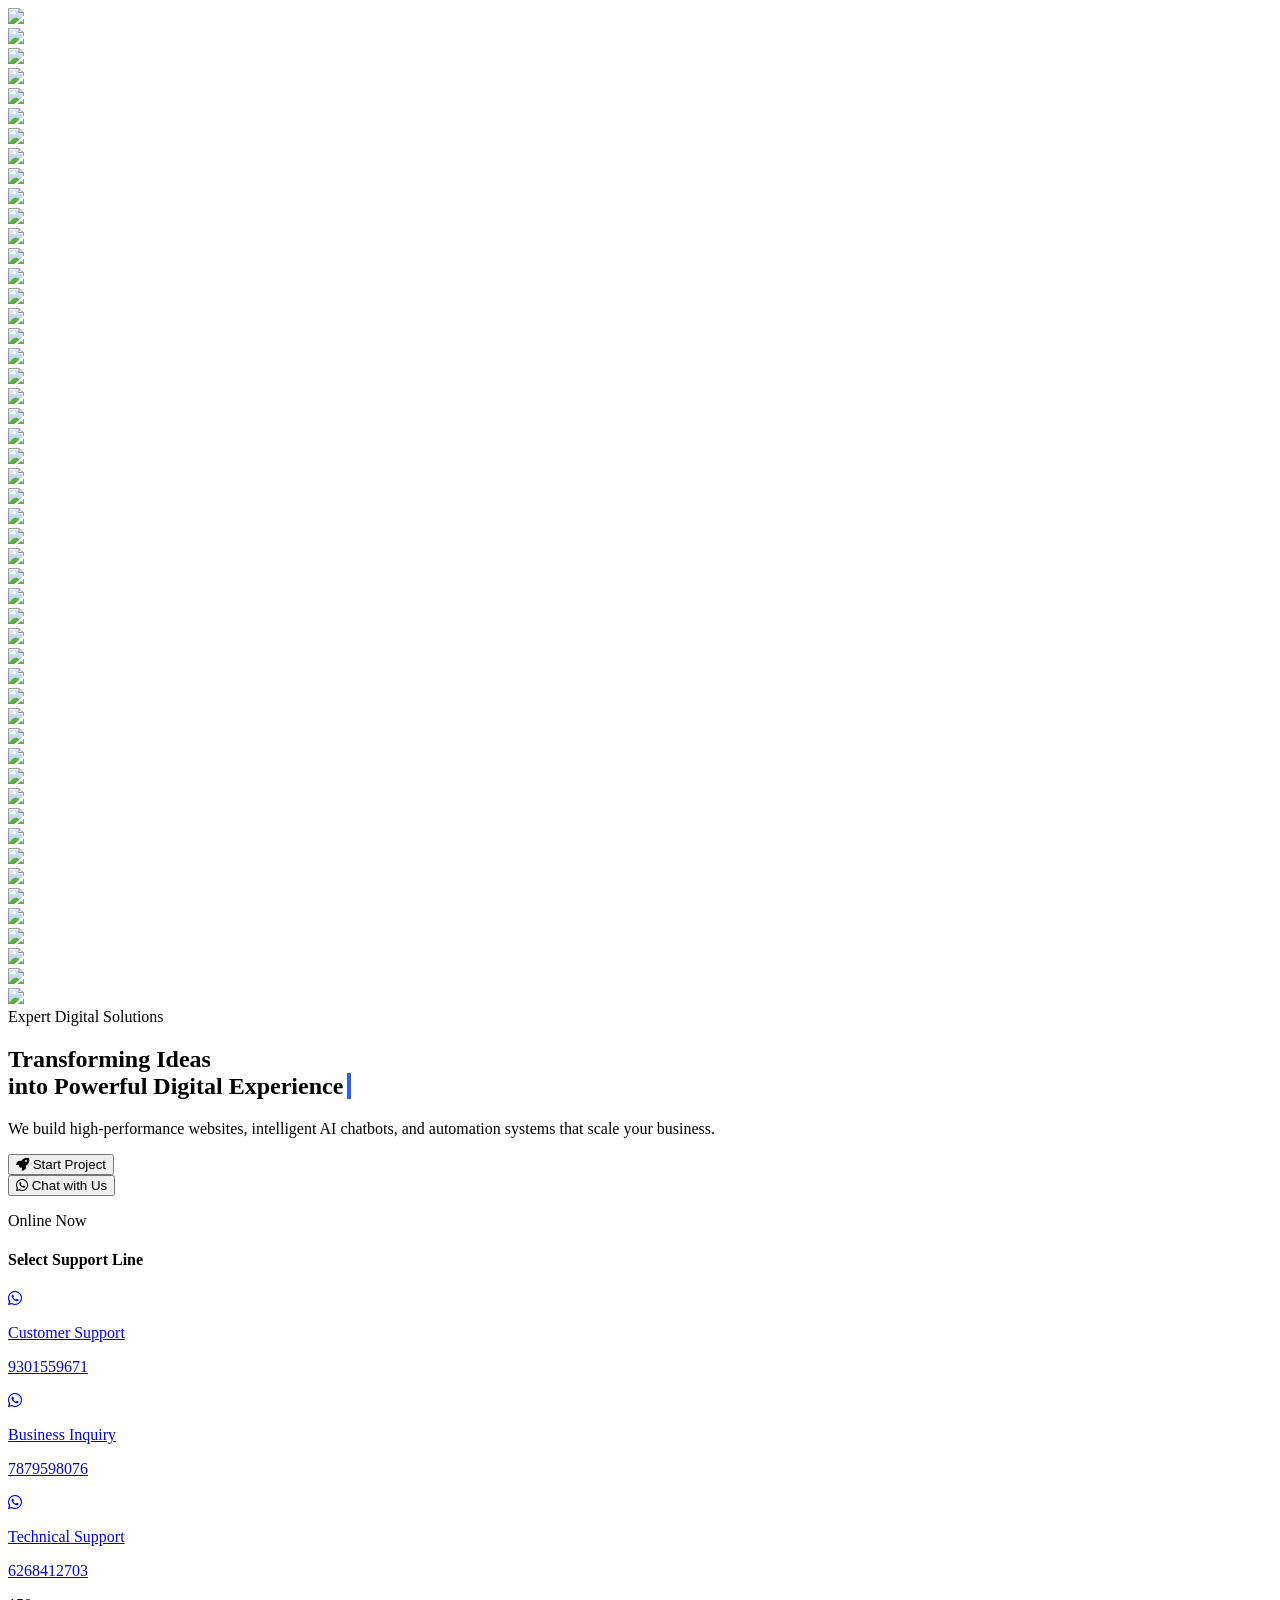
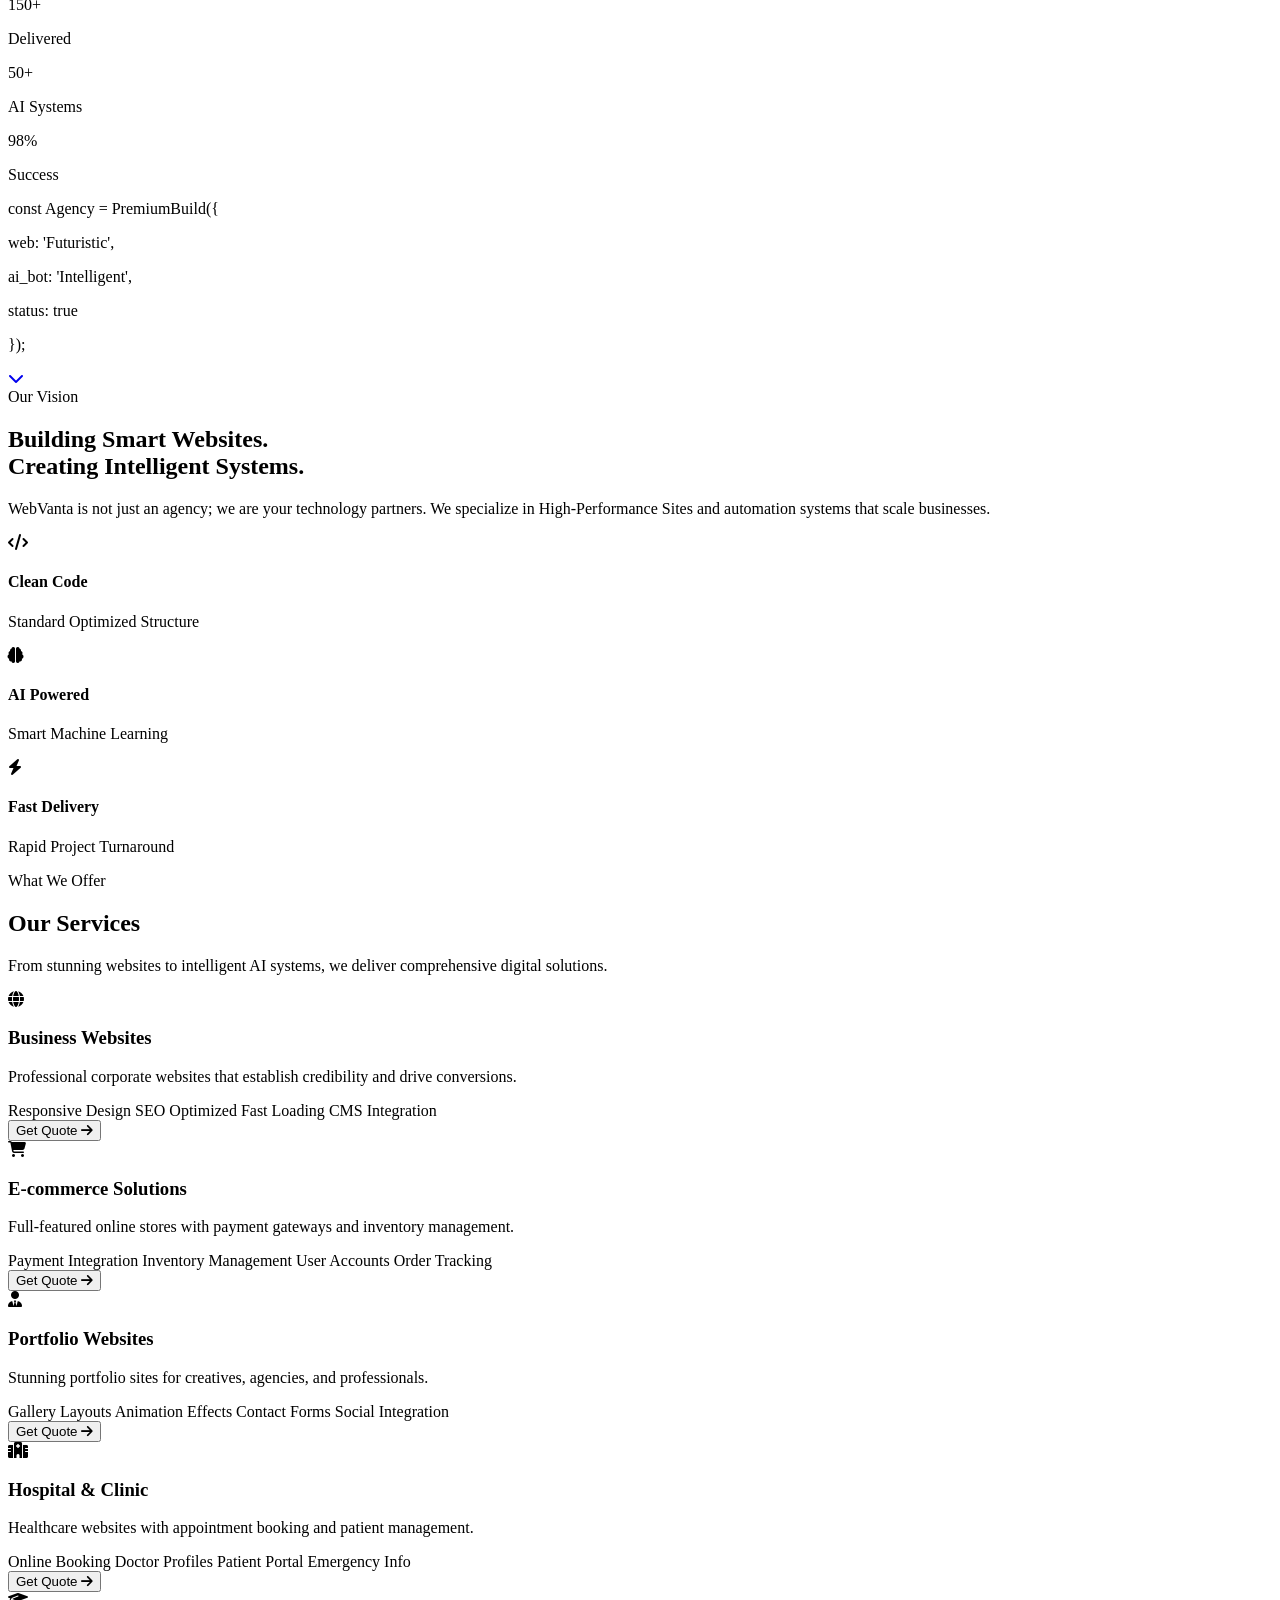
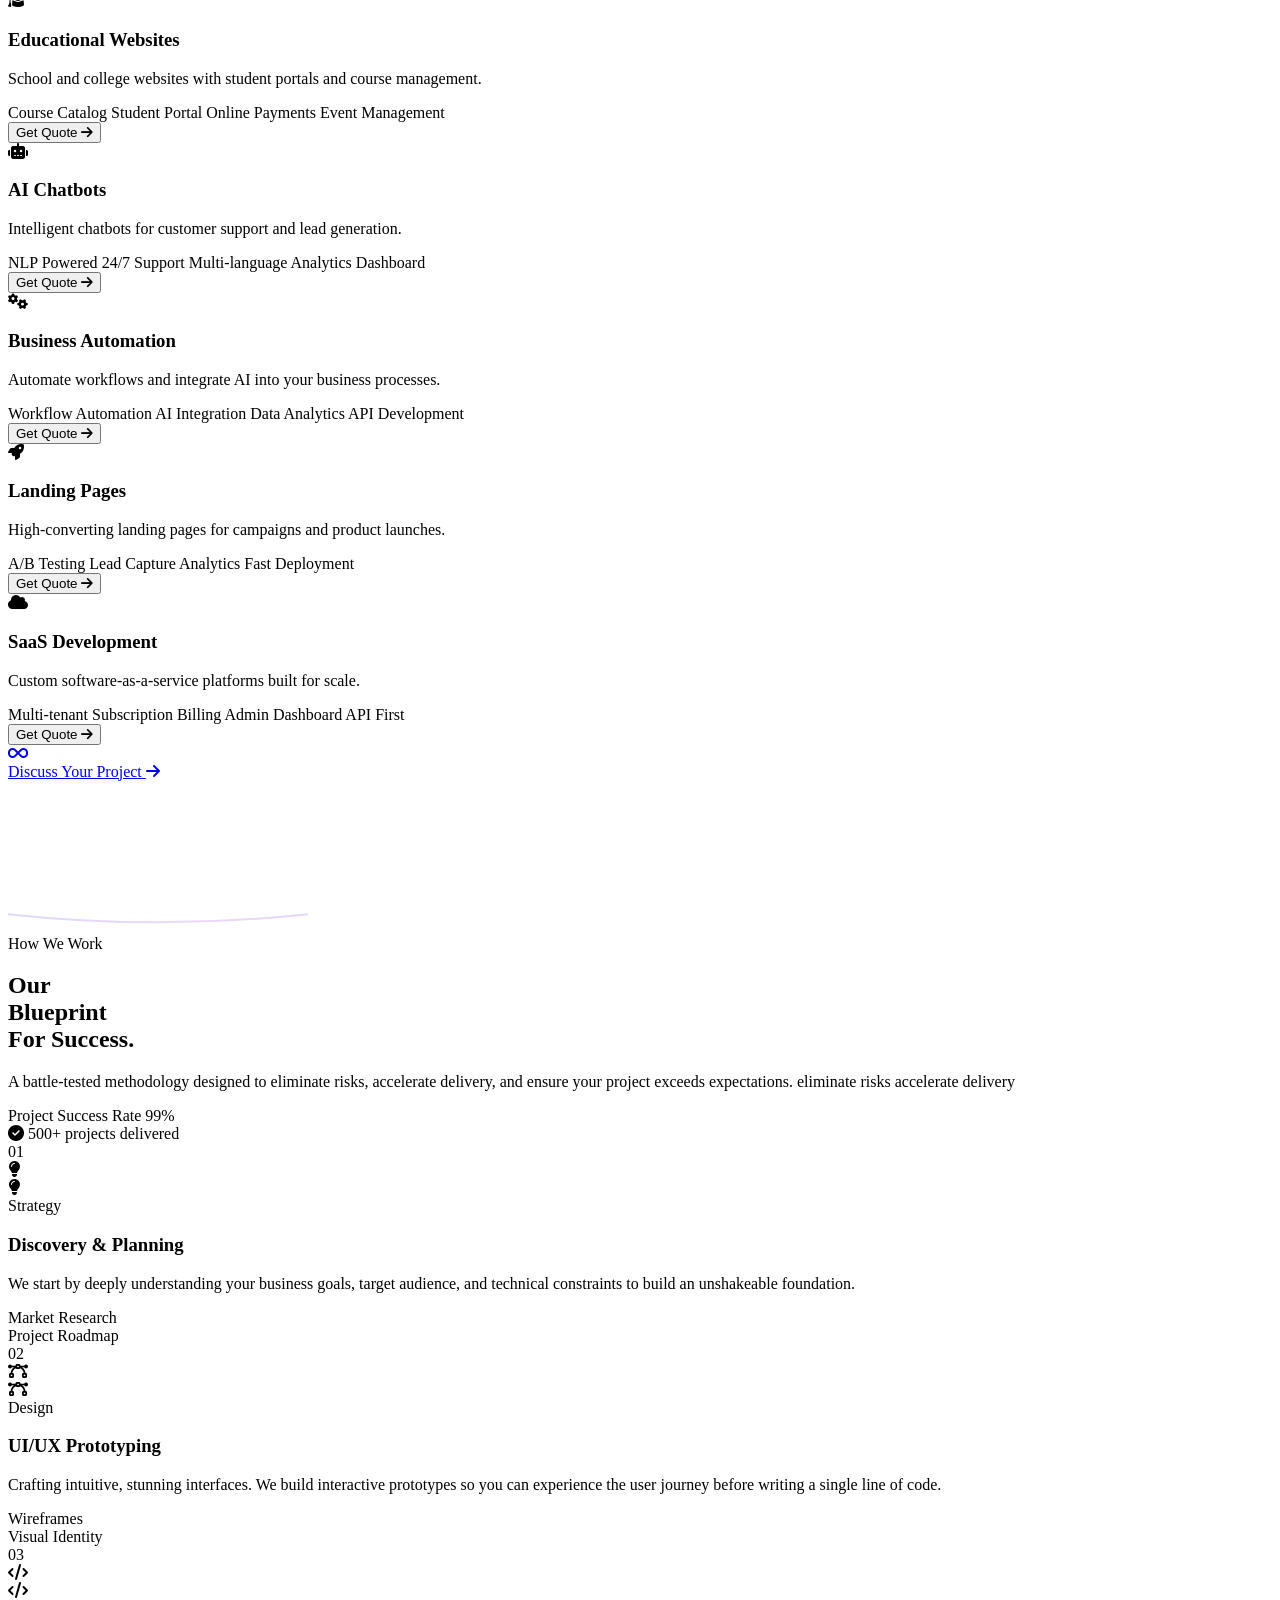
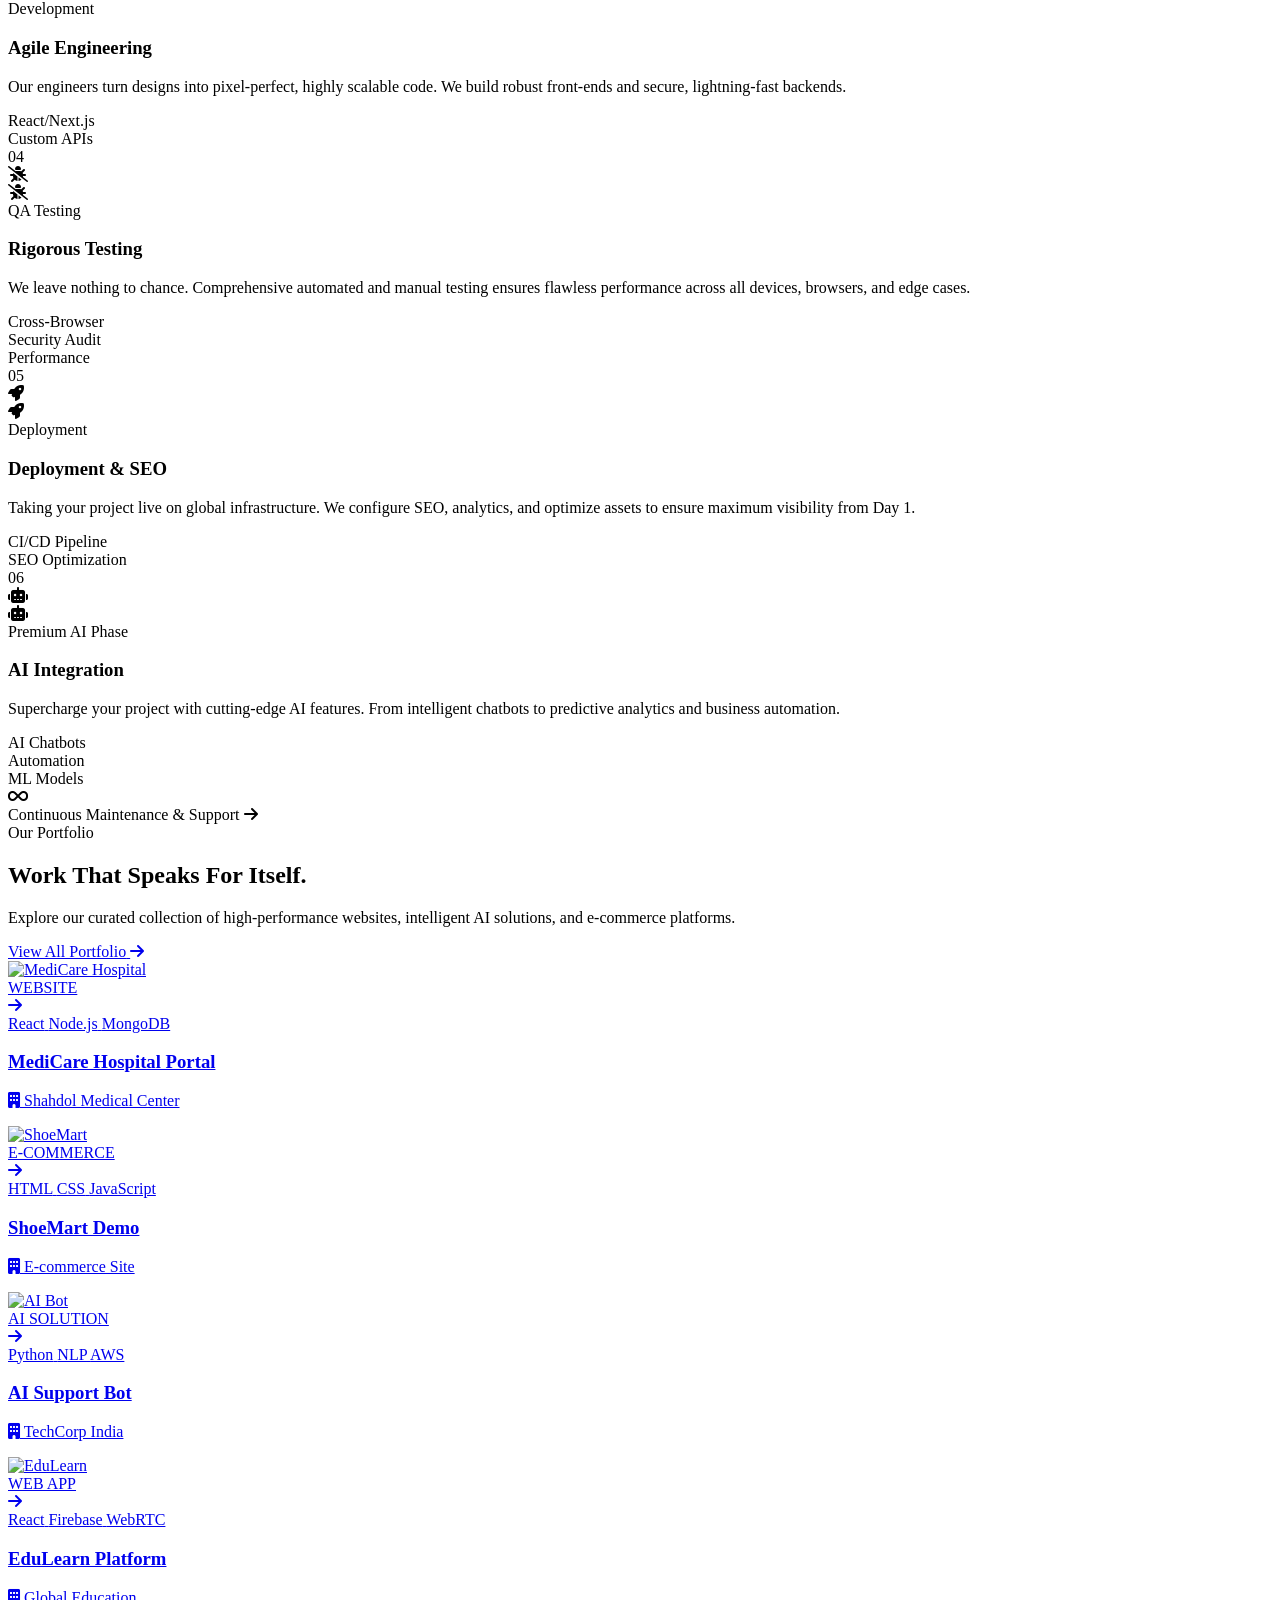
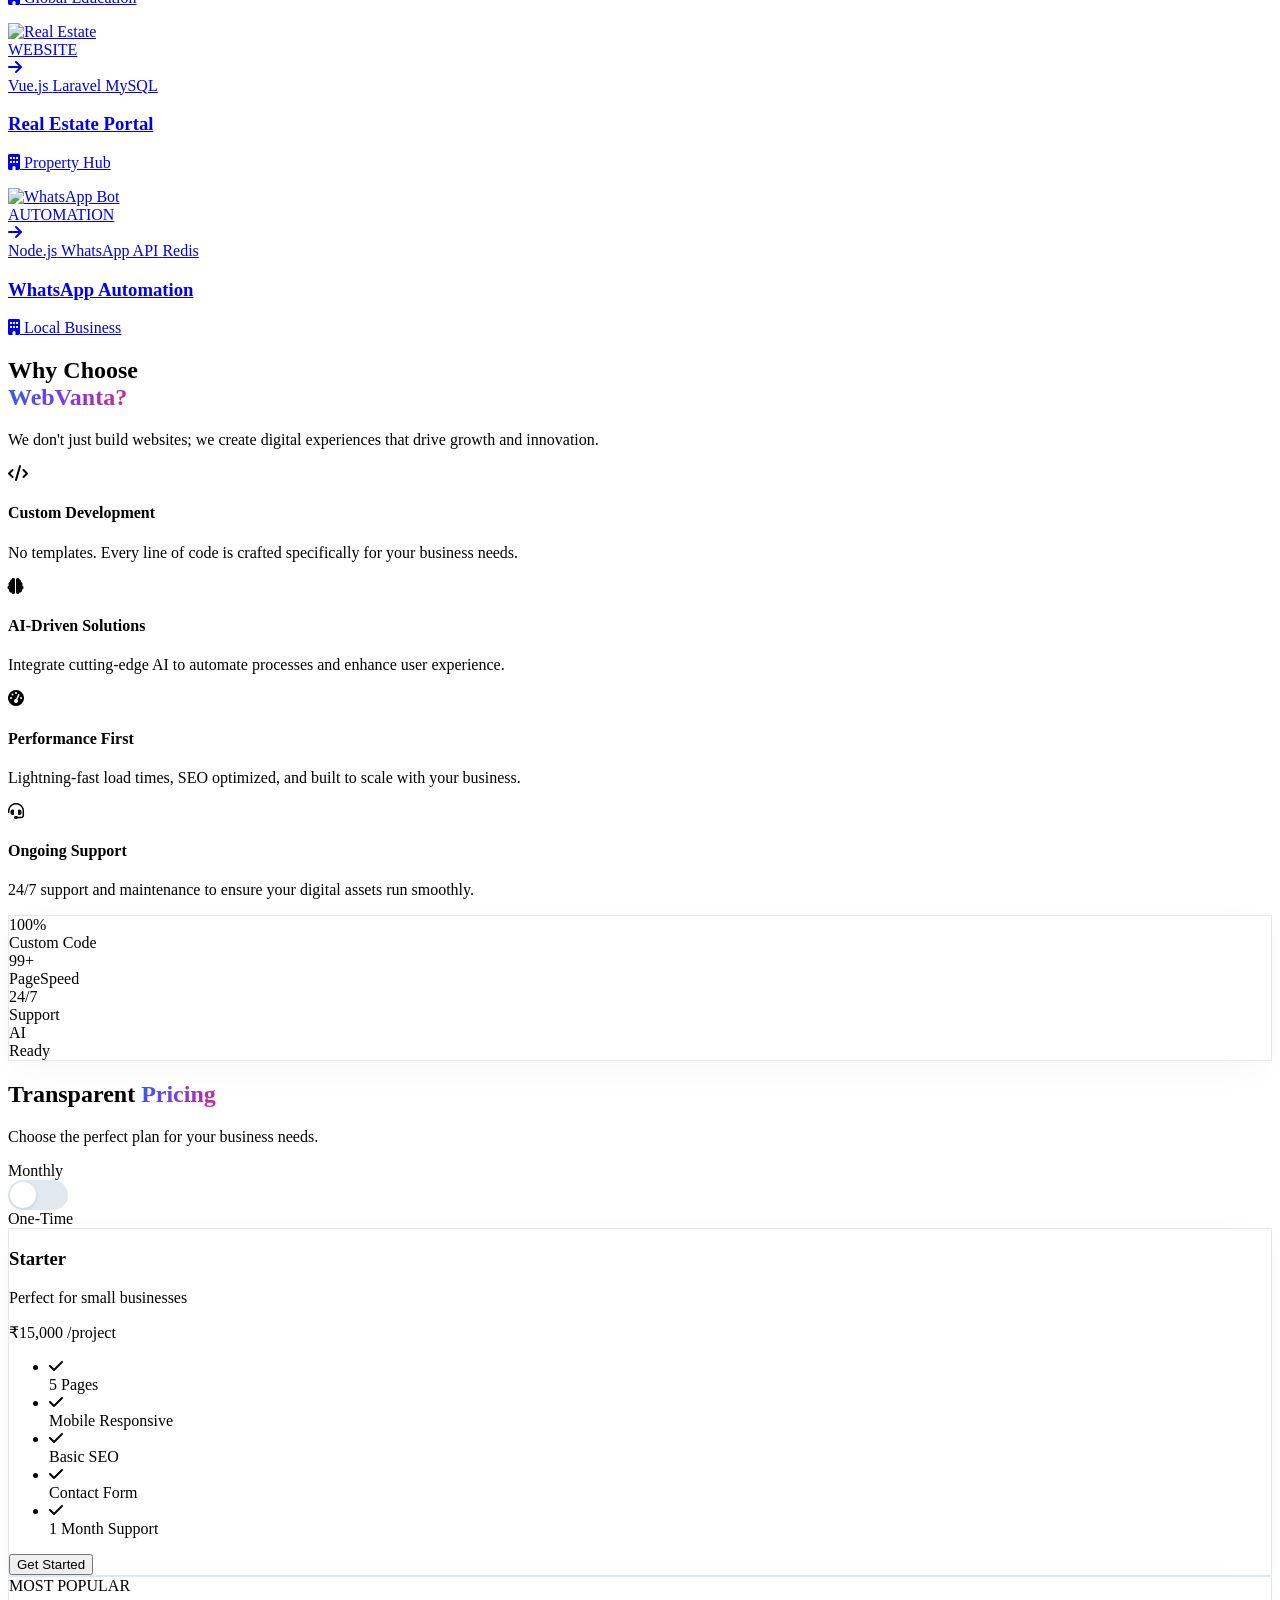
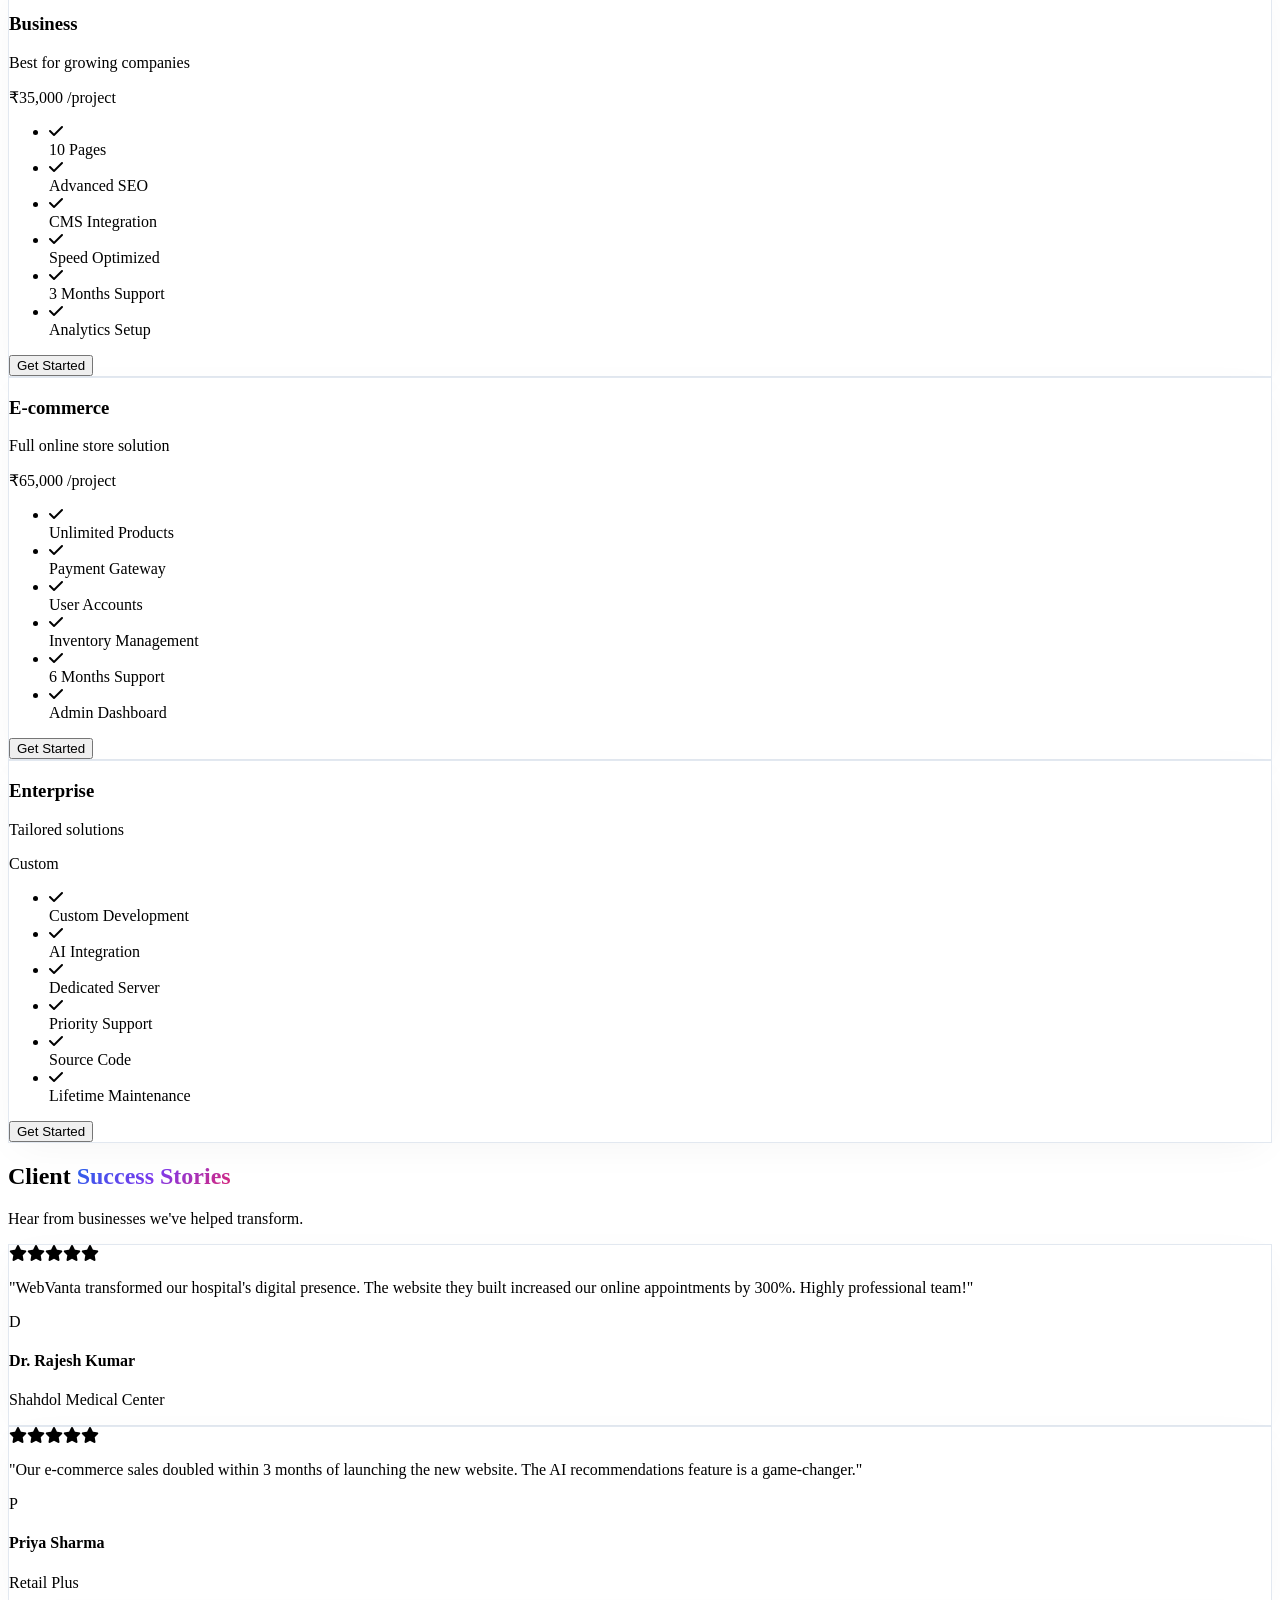
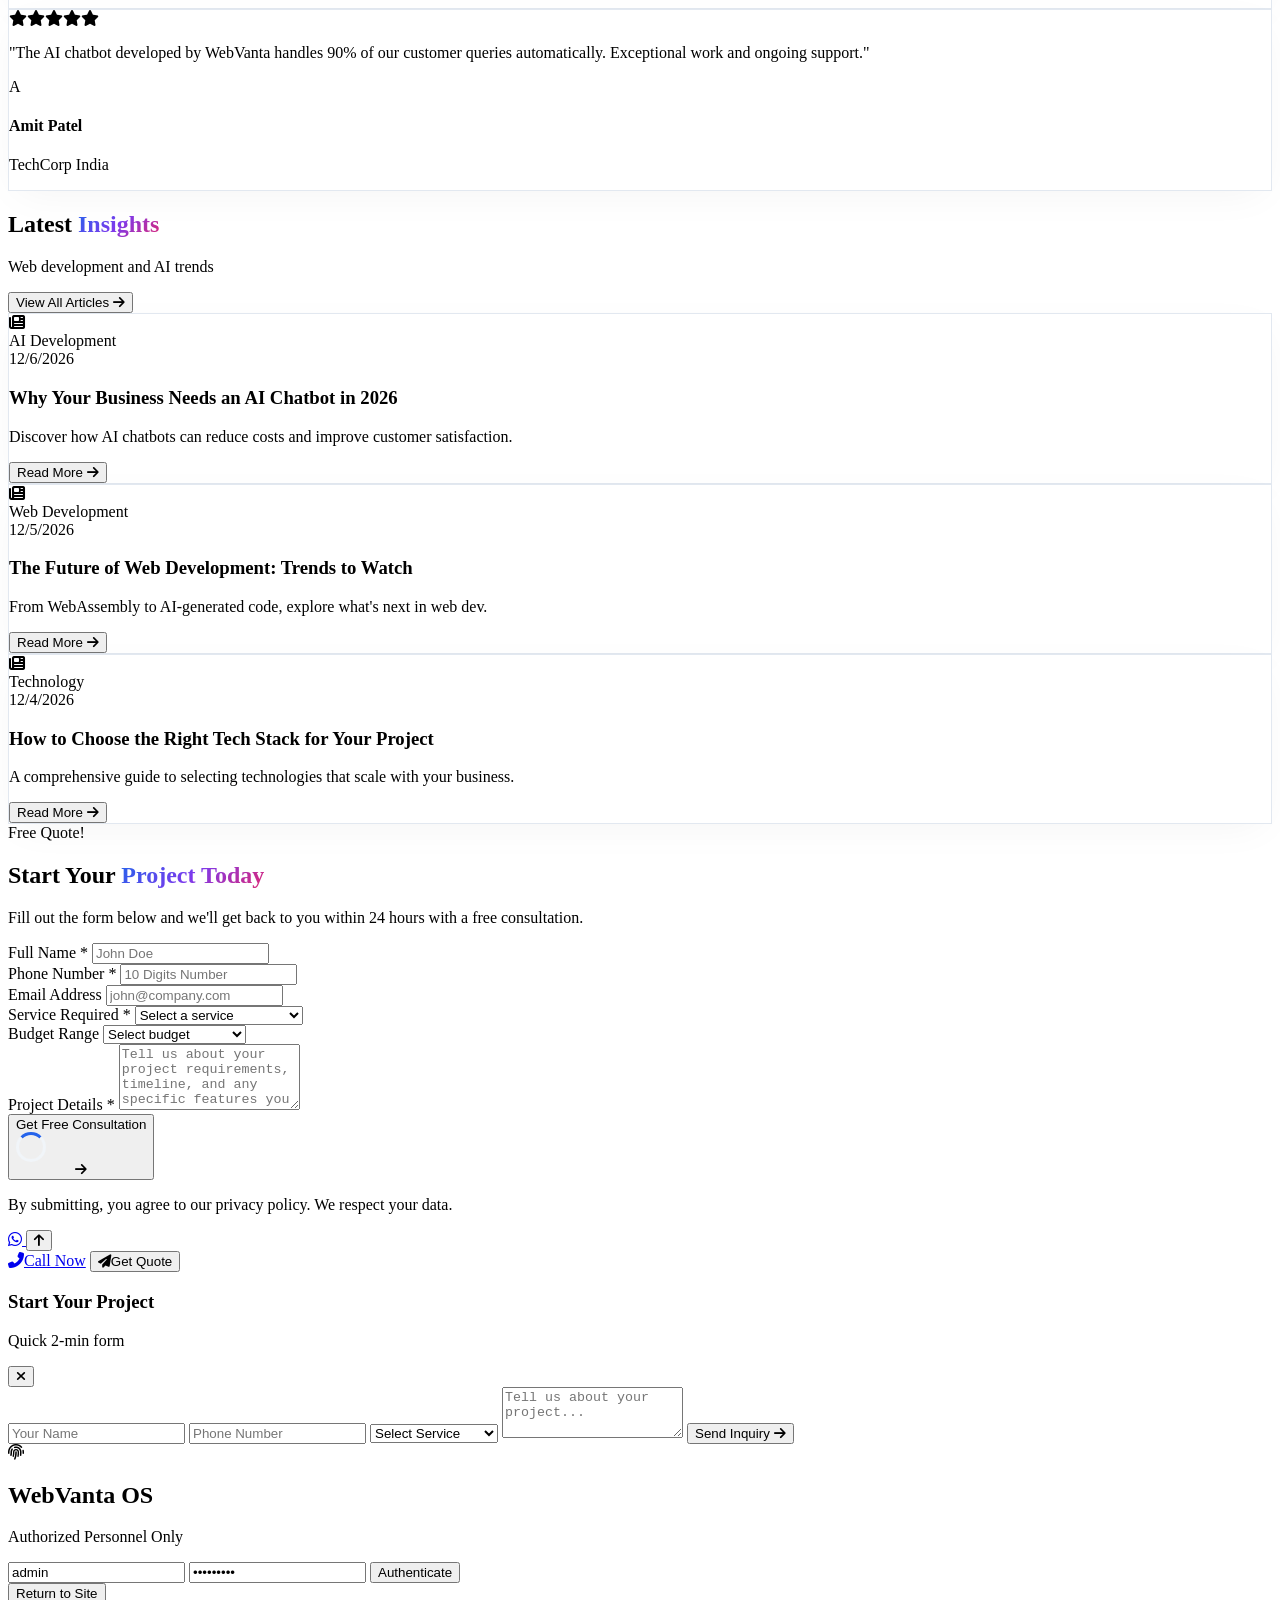
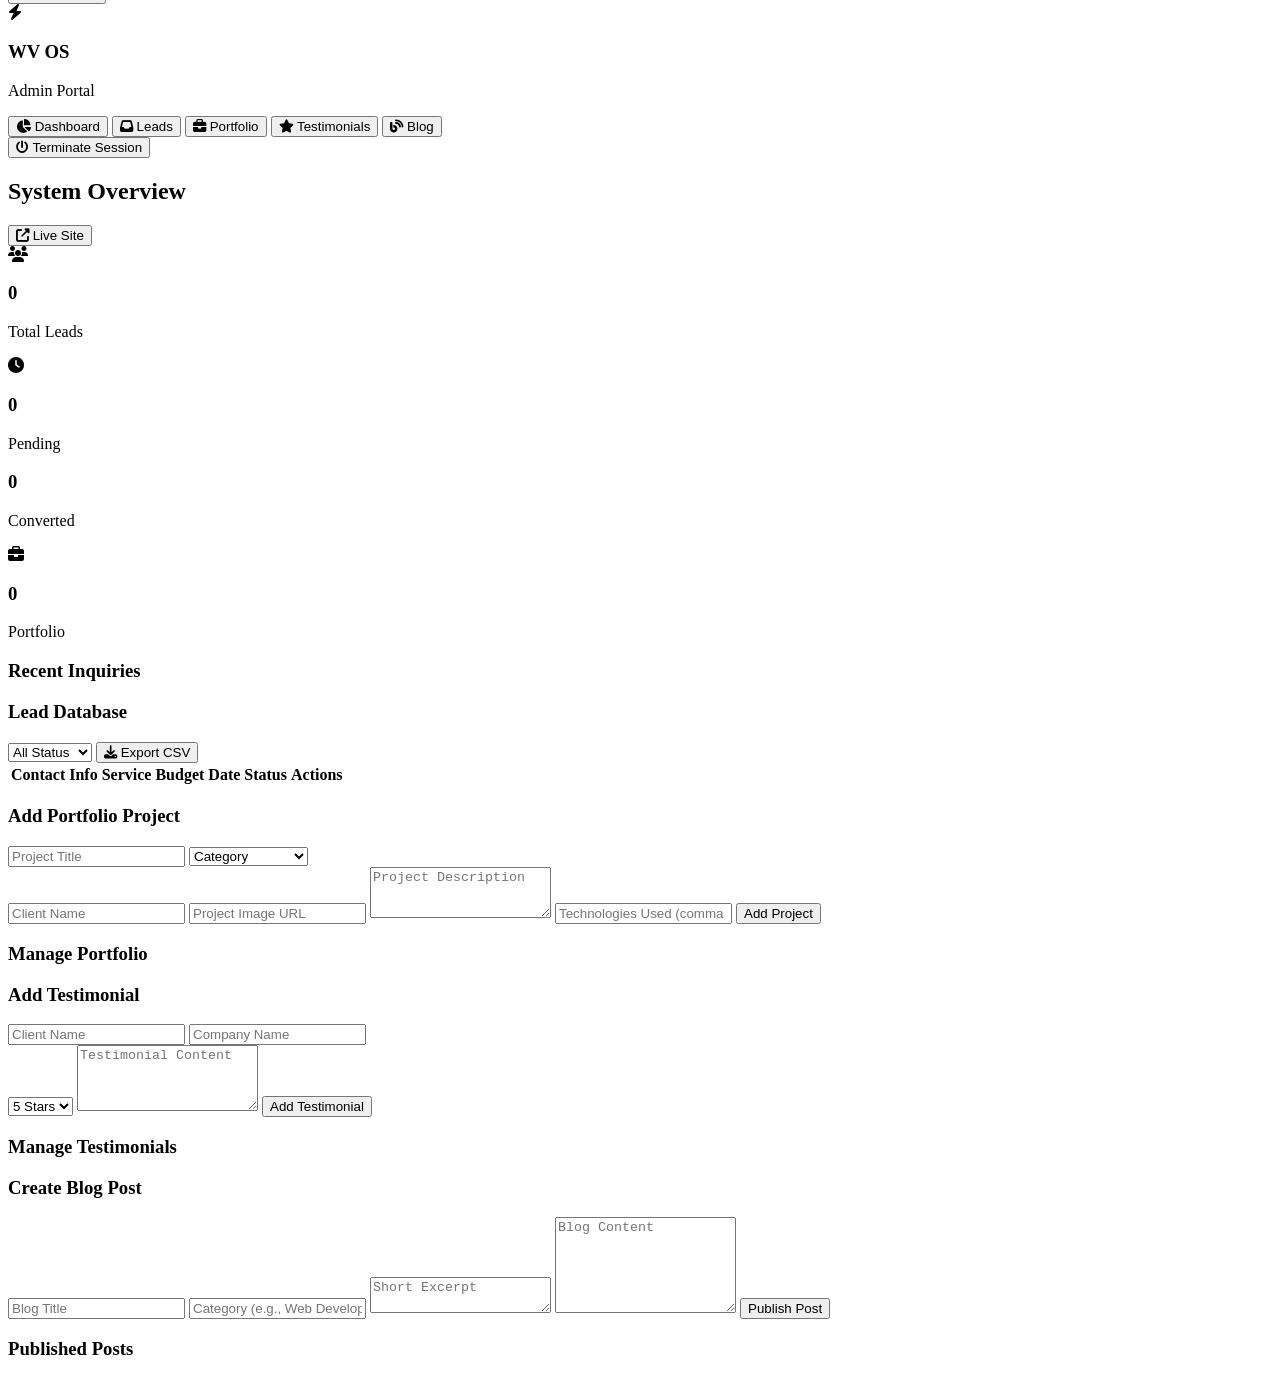
==== commit 83681f33: "Update index.html" ====
--- a/public/index.html
+++ b/public/index.html
@@ -1010,9 +1010,9 @@
         <div class="grid md:grid-cols-2 lg:grid-cols-3 gap-8 lg:gap-10">
             
             <!-- CARD 1 -->
-            <a href="https://medicare-demo.webvanta.com" target="_blank" class="block group relative overflow-hidden rounded-3xl bg-slate-900 border border-slate-800 shadow-2xl transition-all duration-500 hover:-translate-y-2 hover:shadow-[0_20px_40px_rgba(37,99,235,0.15)] hover:border-nexus-blue/50">
+            <a href="https://codervijaytripathi.github.io/rajbhoj/" target="_blank" class="block group relative overflow-hidden rounded-3xl bg-slate-900 border border-slate-800 shadow-2xl transition-all duration-500 hover:-translate-y-2 hover:shadow-[0_20px_40px_rgba(37,99,235,0.15)] hover:border-nexus-blue/50">
                 <div class="relative h-80 overflow-hidden">
-                    <img src="https://images.unsplash.com/photo-1519494026892-80bbd2d6fd0d?w=600" alt="MediCare Hospital" class="w-full h-full object-cover transform group-hover:scale-110 transition-transform duration-700 ease-out opacity-80 group-hover:opacity-100">
+                    <img src="WhatsApp1.jpeg" alt="MediCare Hospital" class="w-full h-full object-cover transform group-hover:scale-110 transition-transform duration-700 ease-out opacity-80 group-hover:opacity-100">
                     <div class="absolute top-6 left-6 z-20"><span class="px-4 py-1.5 rounded-full bg-slate-900/80 backdrop-blur-md border border-white/10 text-xs font-black text-white uppercase tracking-widest shadow-lg">WEBSITE</span></div>
                     <div class="absolute top-6 right-6 z-20 w-10 h-10 rounded-full bg-white text-nexus-blue flex items-center justify-center opacity-0 transform translate-x-4 group-hover:opacity-100 group-hover:translate-x-0 transition-all duration-300 shadow-xl"><i class="fas fa-arrow-right -rotate-45"></i></div>
                     <div class="absolute inset-x-0 bottom-0 p-6 bg-gradient-to-t from-slate-950 via-slate-900/90 to-transparent pt-20">
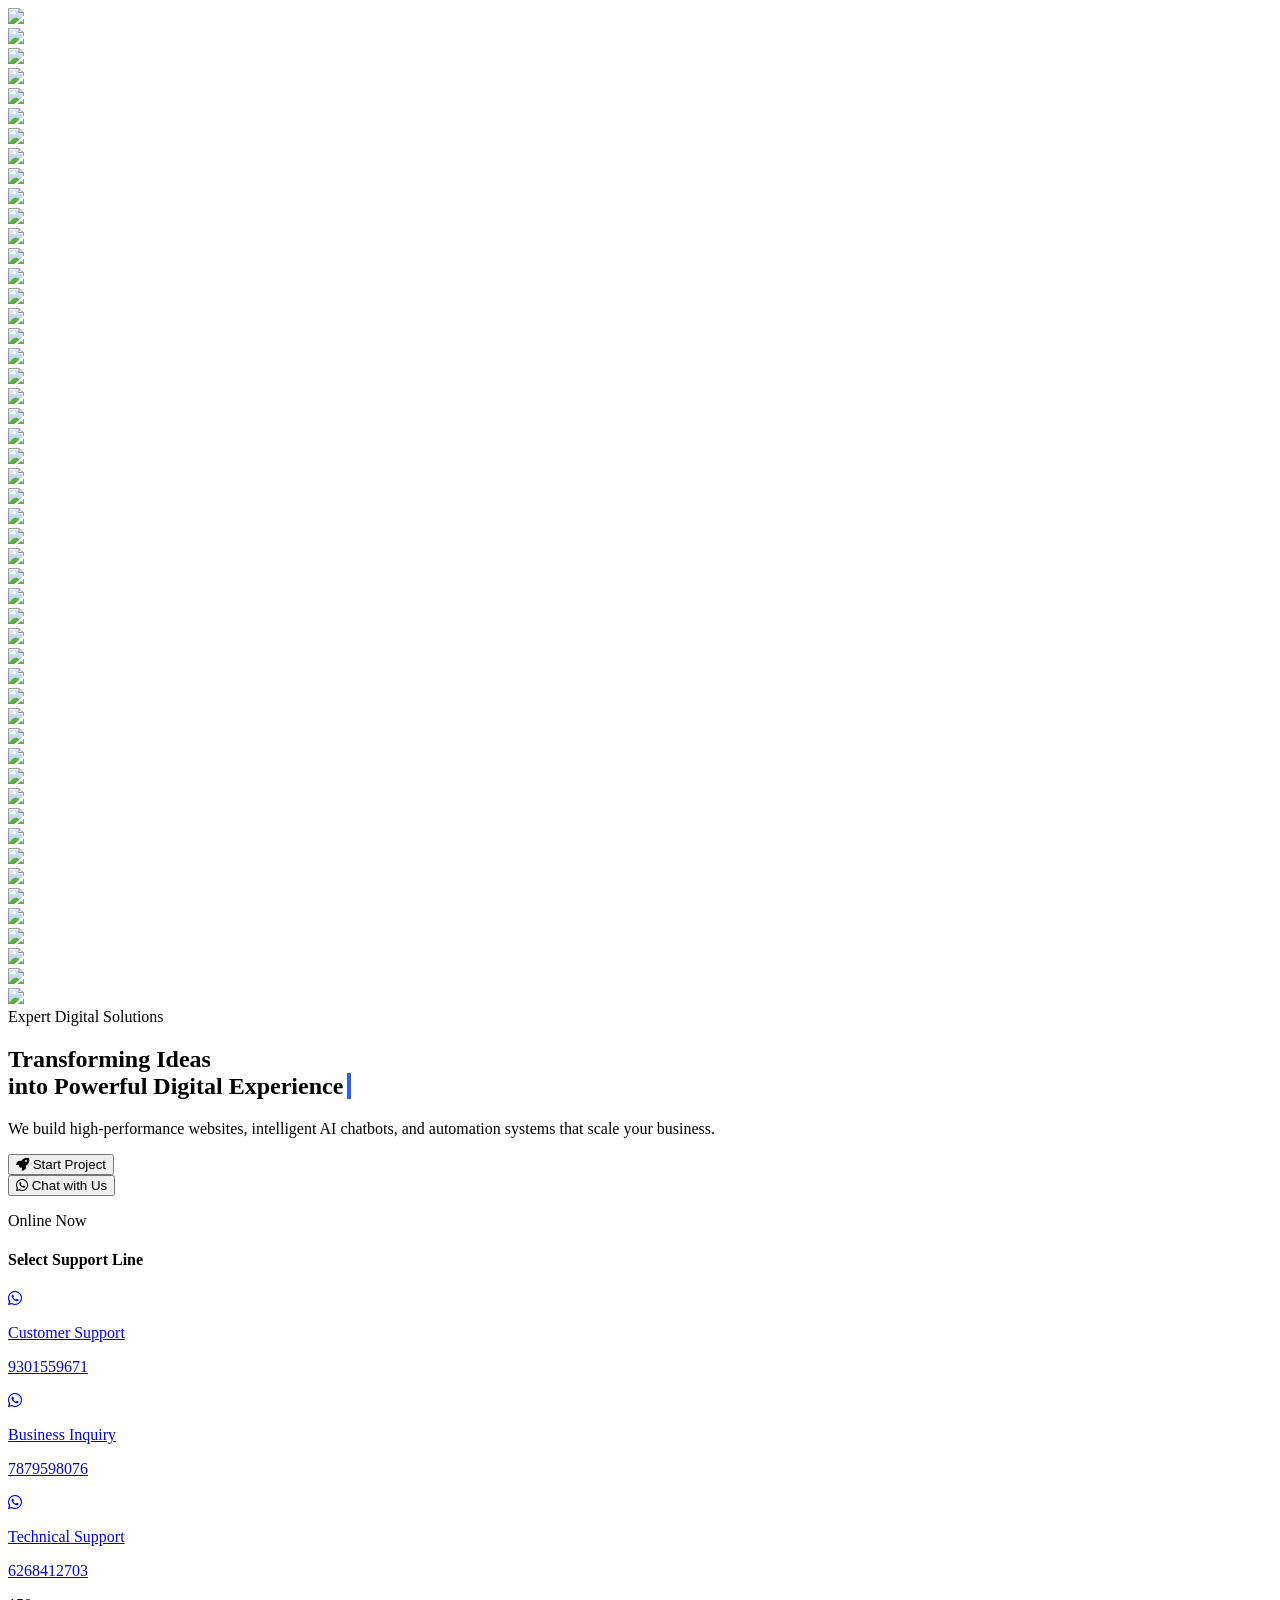
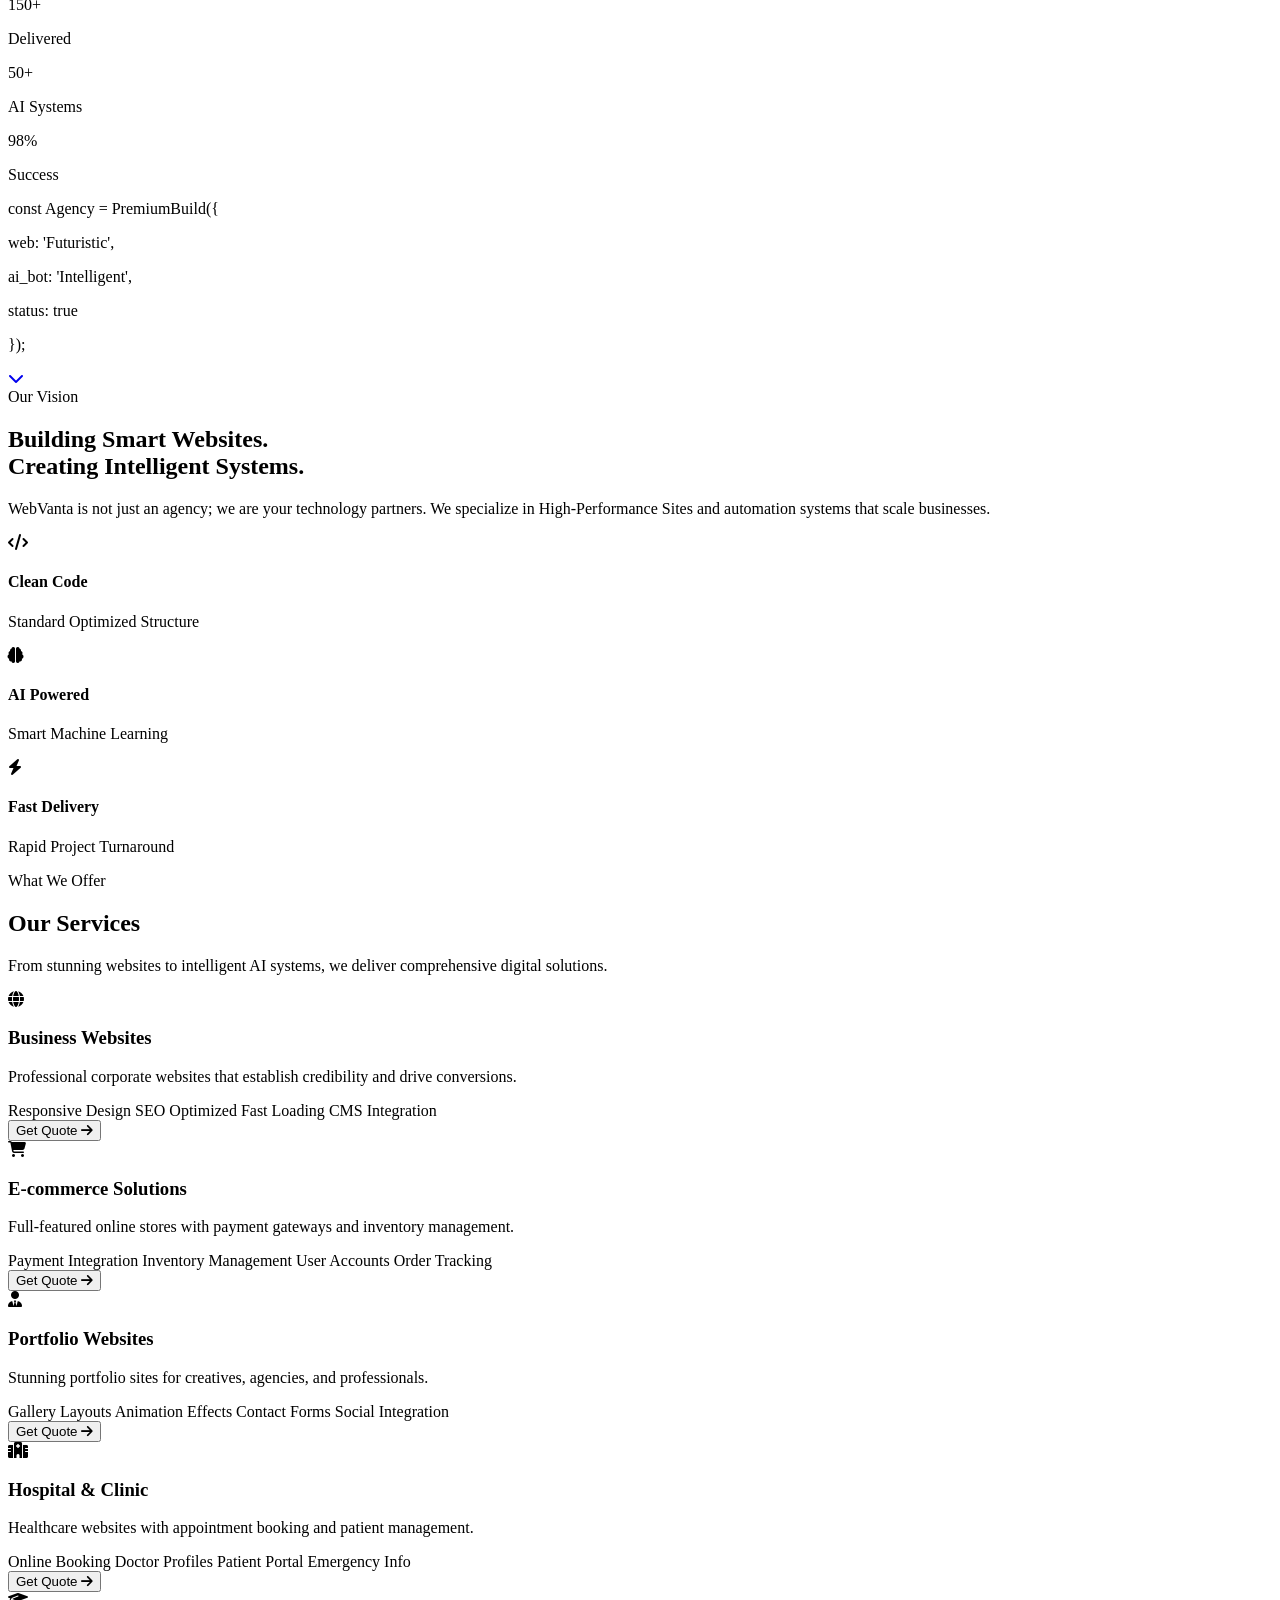
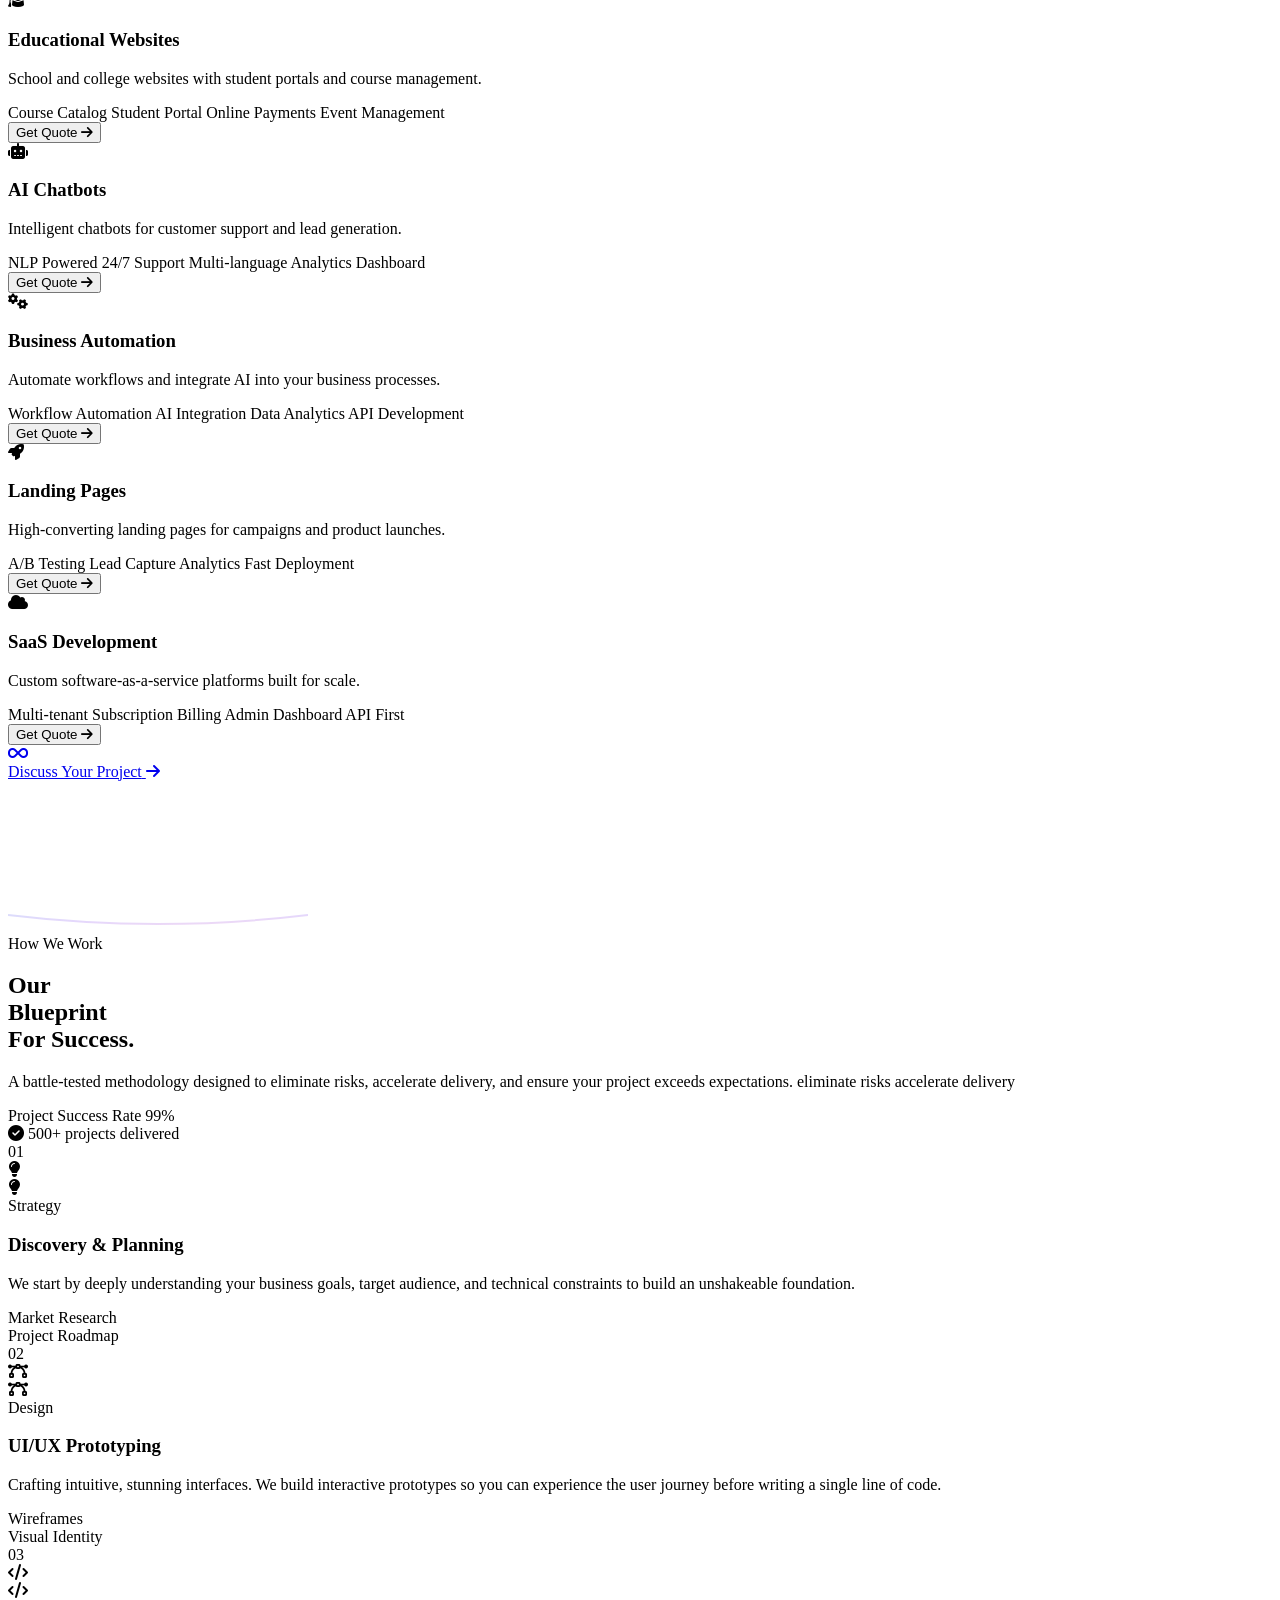
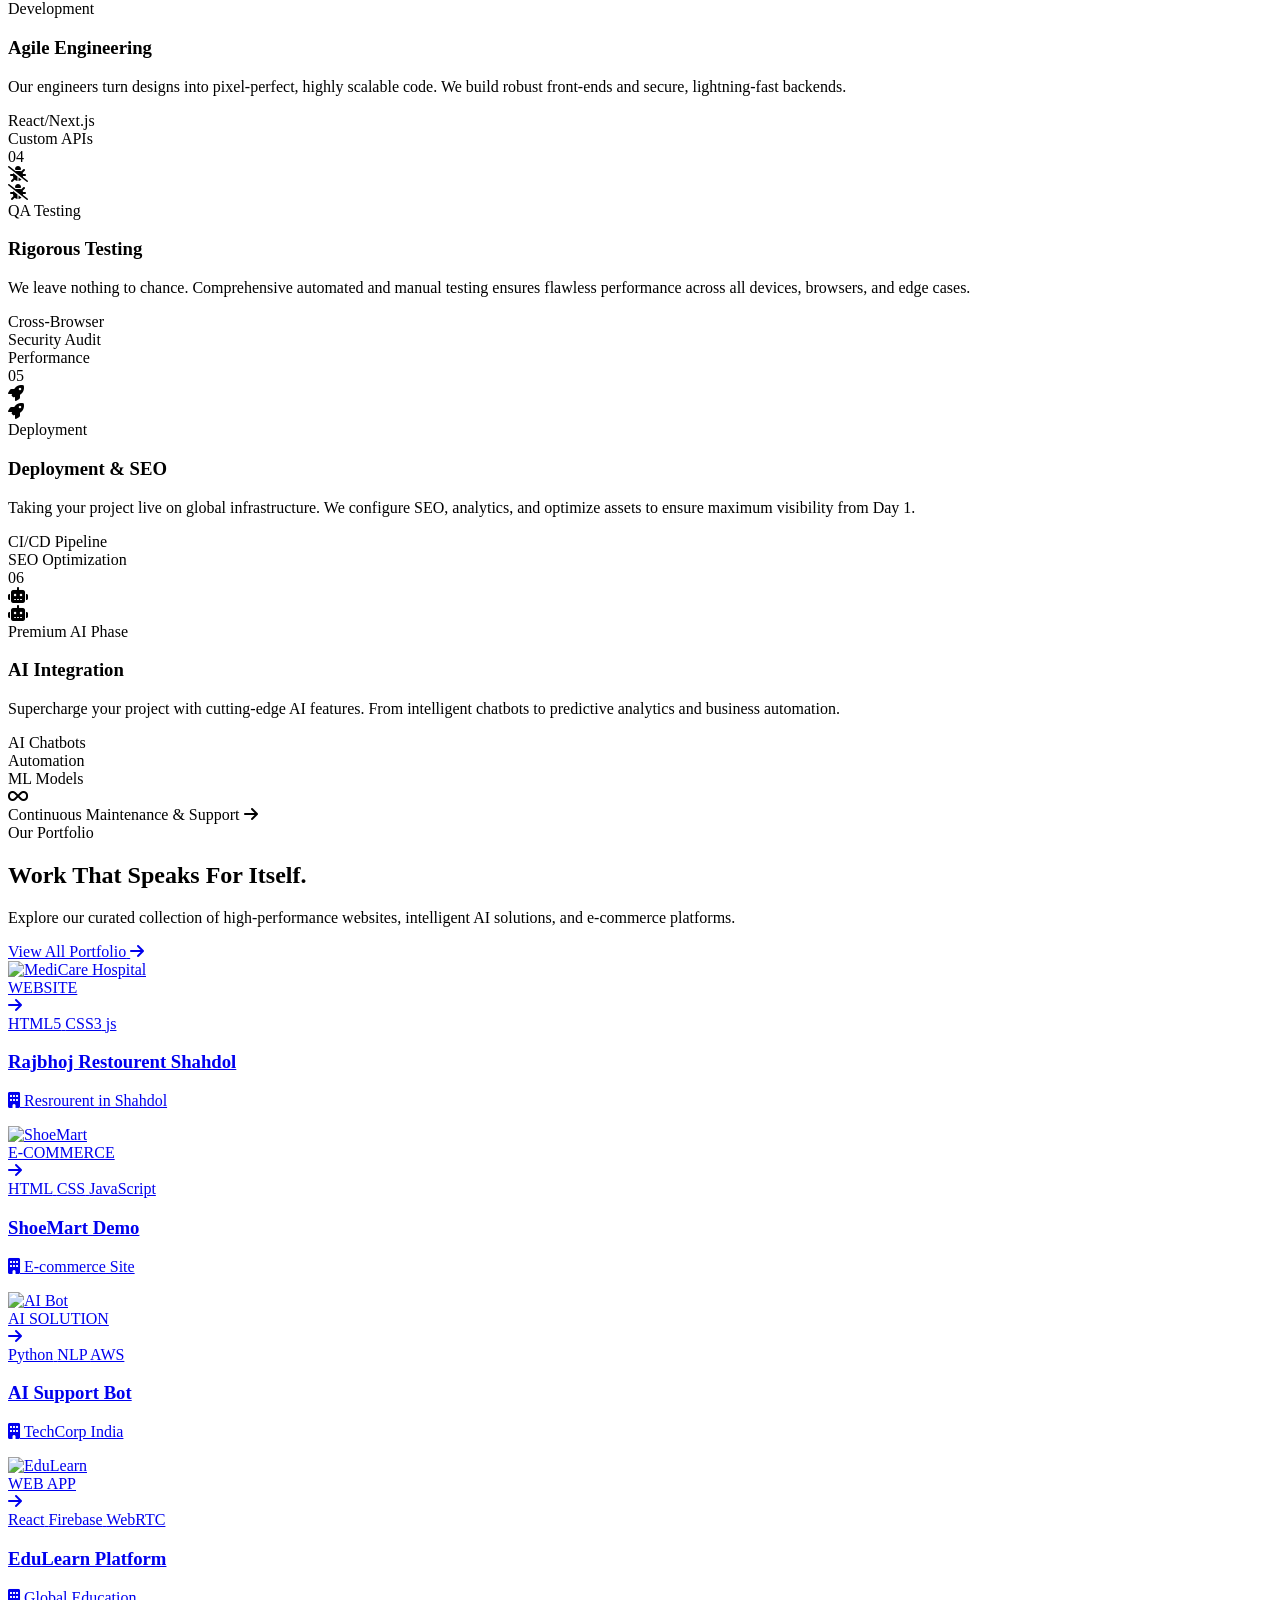
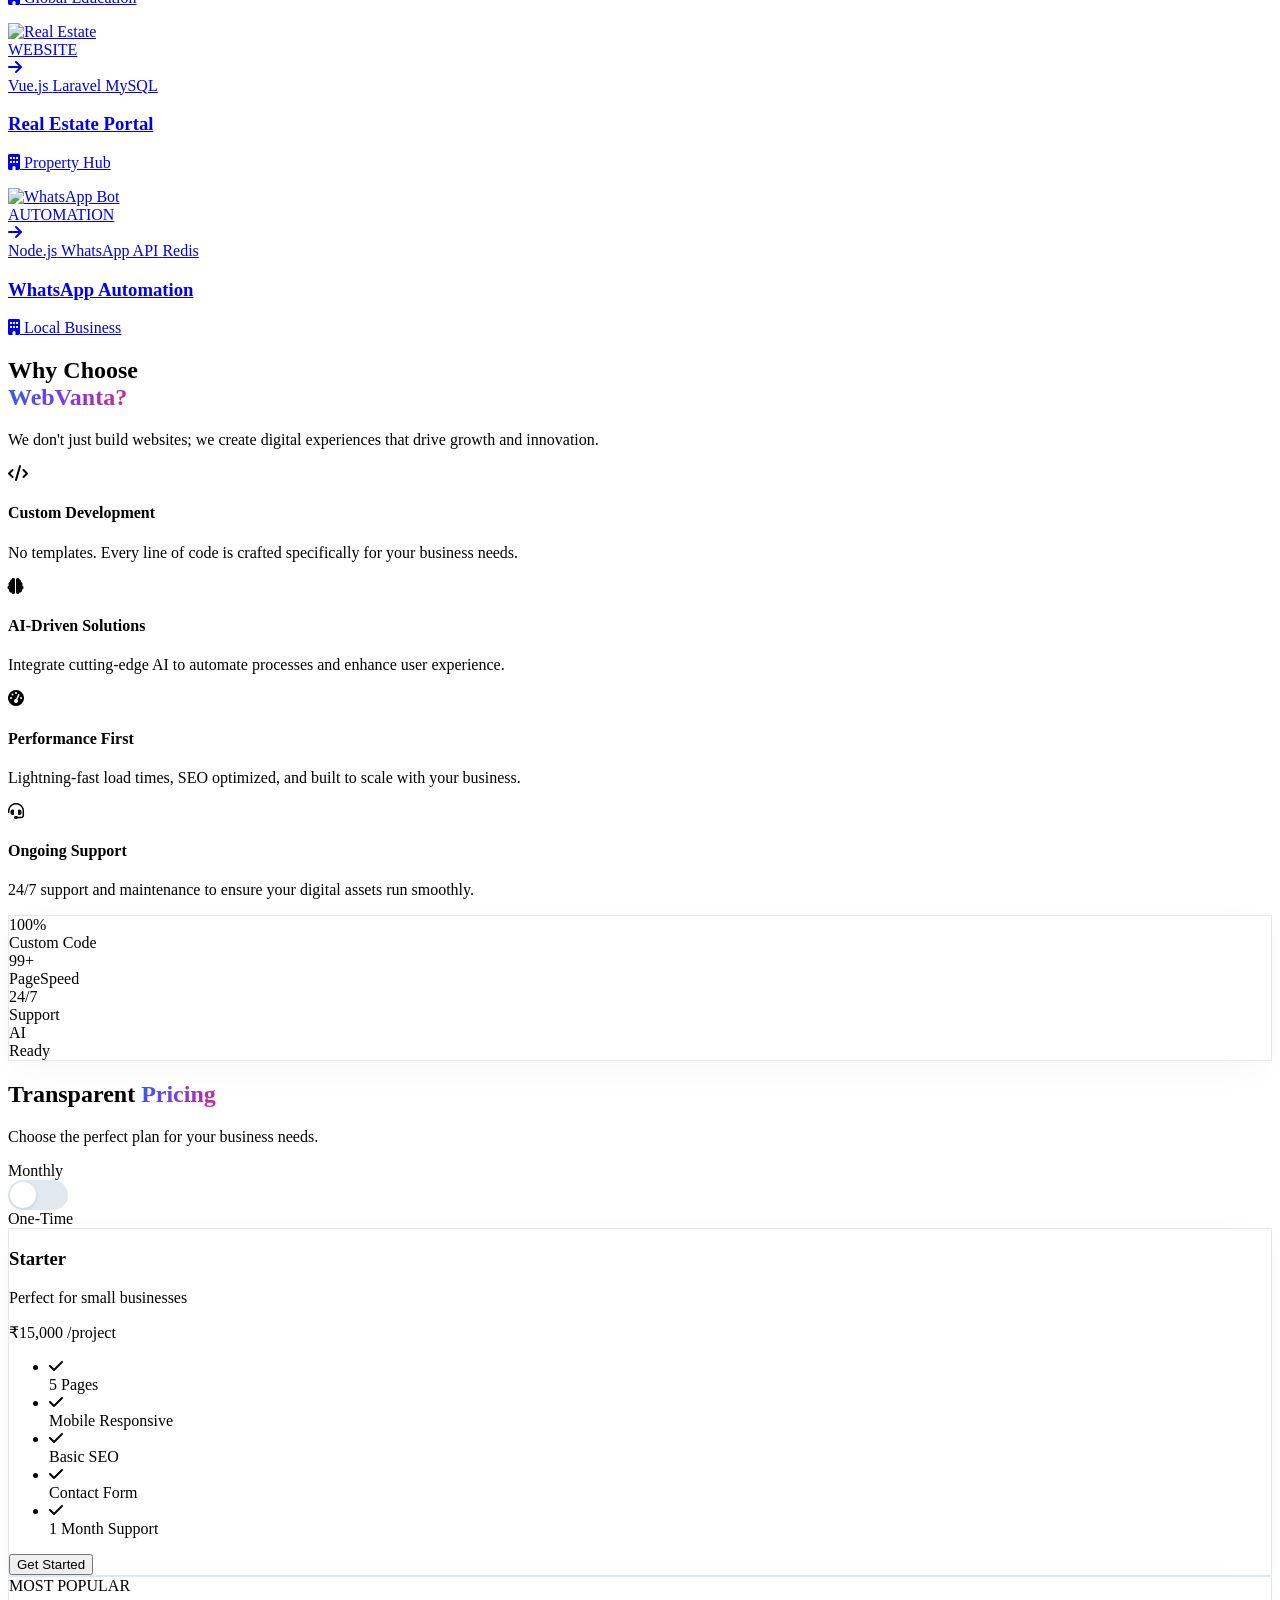
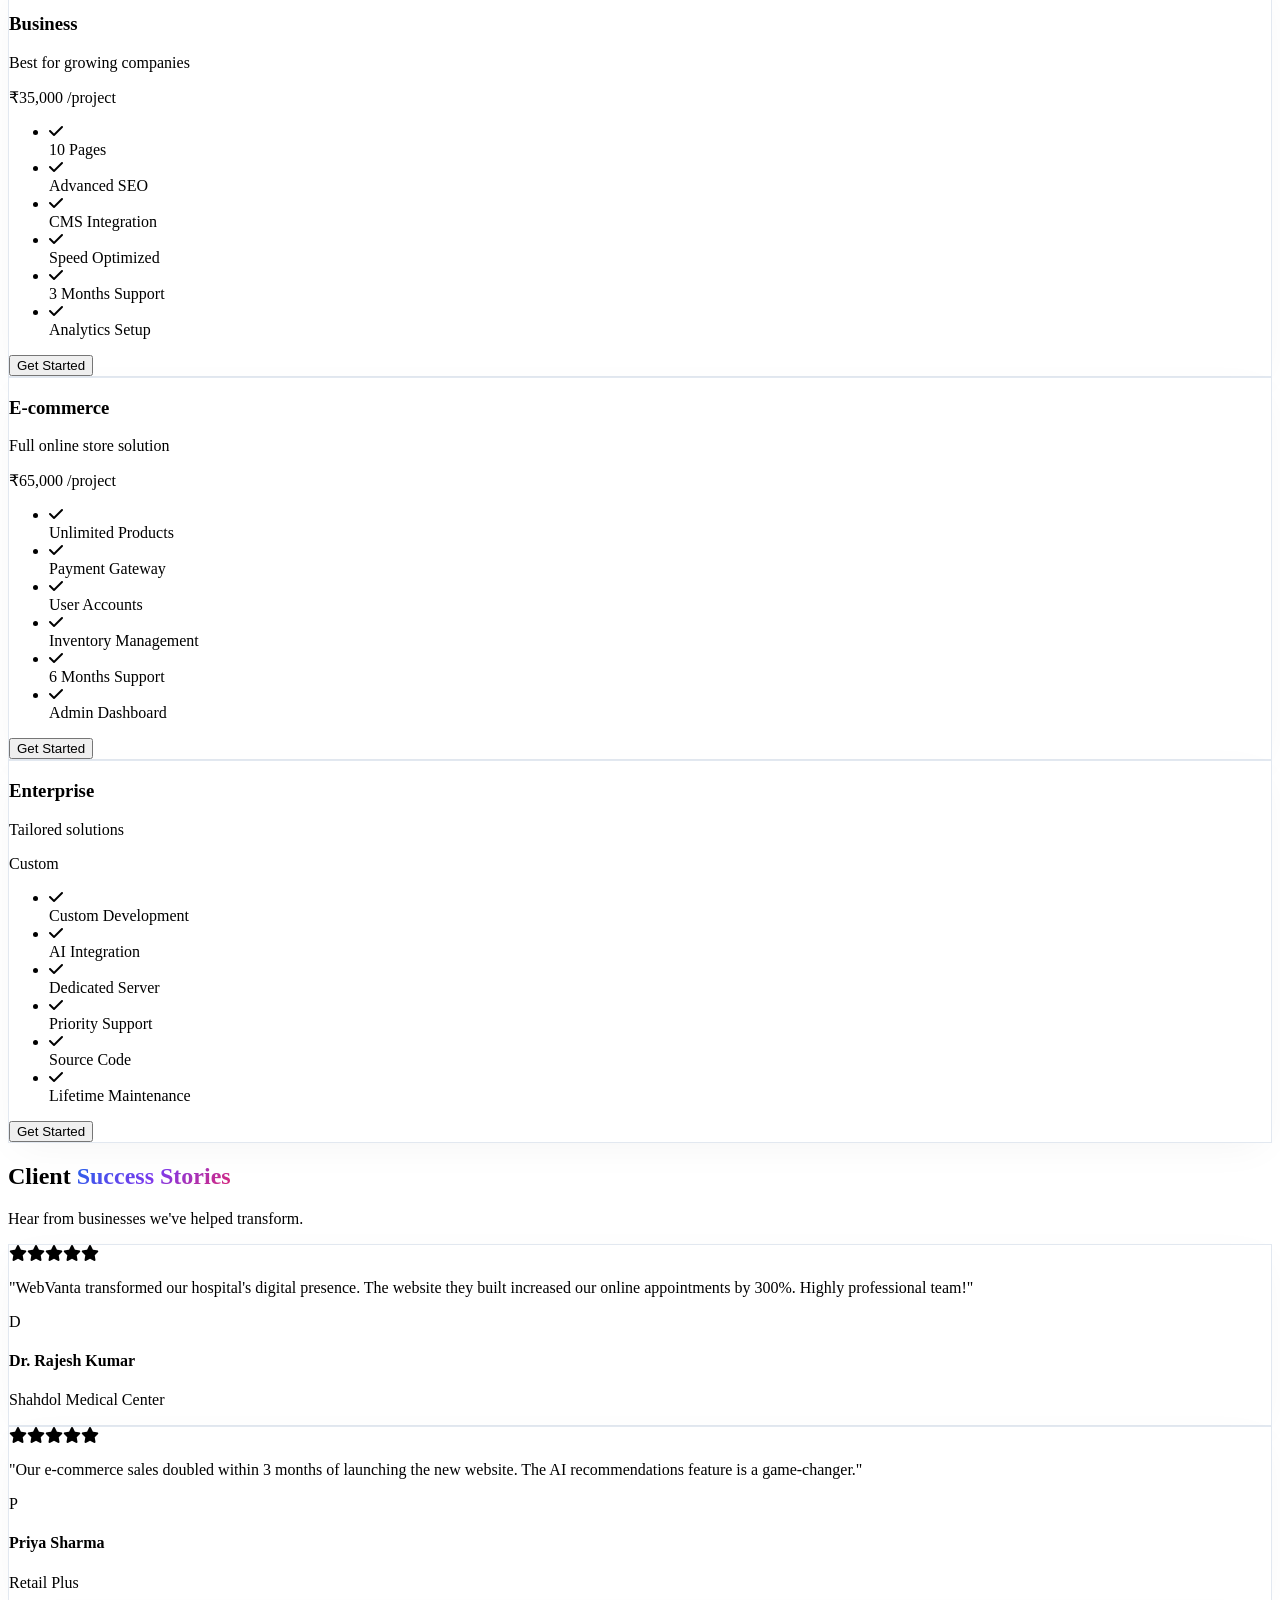
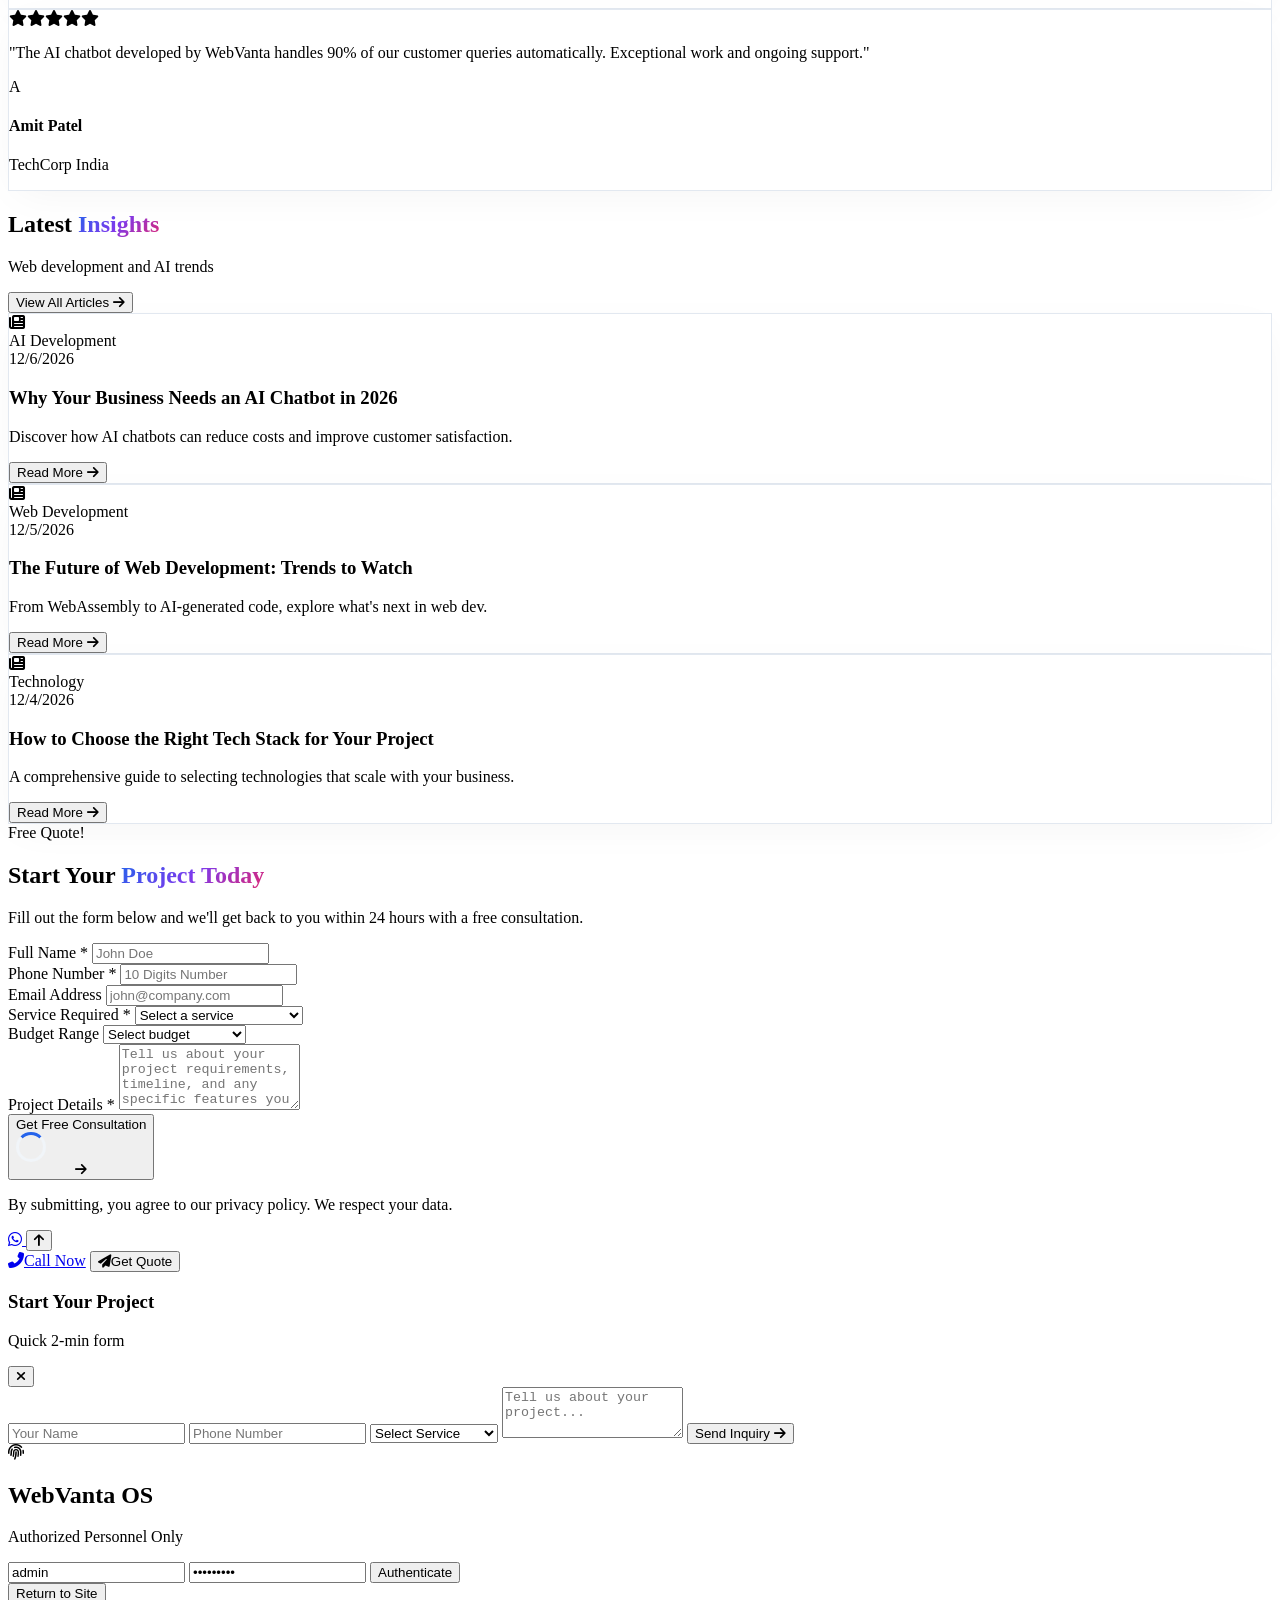
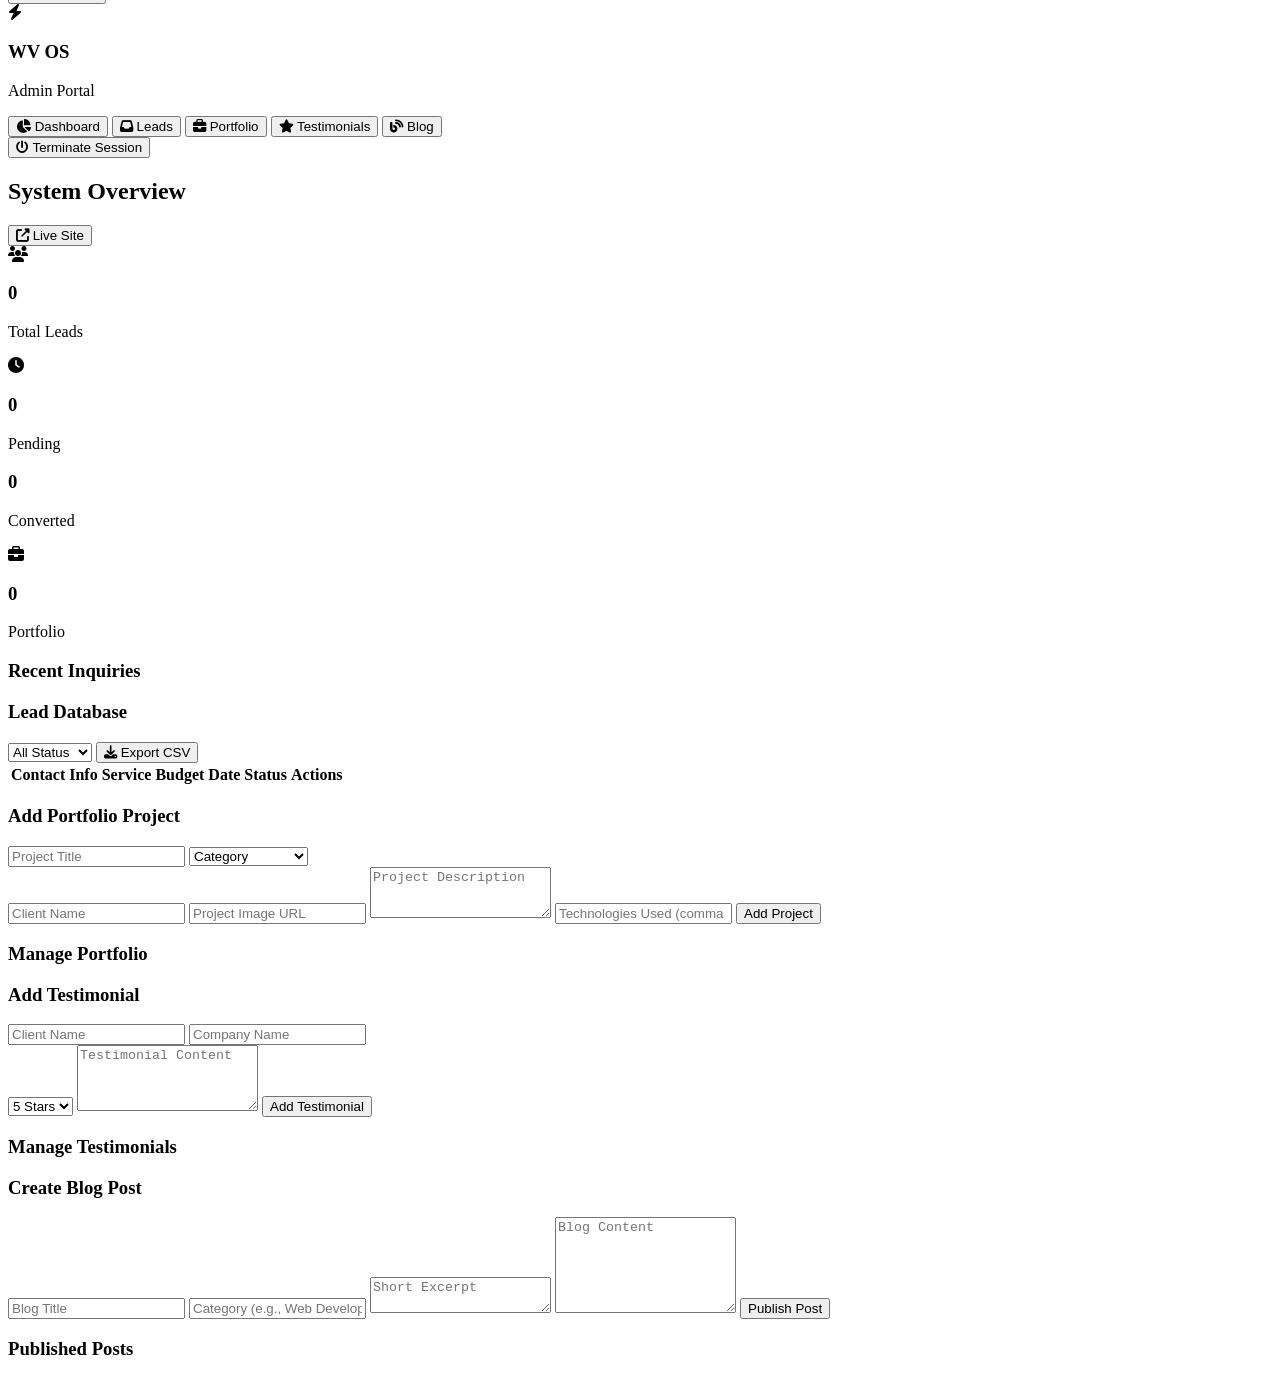
==== commit c786b9e9: "Update index.html" ====
--- a/public/index.html
+++ b/public/index.html
@@ -1018,12 +1018,12 @@
                     <div class="absolute inset-x-0 bottom-0 p-6 bg-gradient-to-t from-slate-950 via-slate-900/90 to-transparent pt-20">
                         <div class="transform translate-y-4 group-hover:translate-y-0 transition-transform duration-500">
                             <div class="flex flex-wrap gap-2 mb-3">
-                                <span class="text-[10px] font-bold text-nexus-cyan border border-nexus-cyan/30 bg-cyan-950/40 px-2.5 py-1 rounded-md">React</span>
-                                <span class="text-[10px] font-bold text-nexus-cyan border border-nexus-cyan/30 bg-cyan-950/40 px-2.5 py-1 rounded-md">Node.js</span>
-                                <span class="text-[10px] font-bold text-nexus-cyan border border-nexus-cyan/30 bg-cyan-950/40 px-2.5 py-1 rounded-md">MongoDB</span>
-                            </div>
-                            <h3 class="font-display font-black text-2xl text-white mb-1 group-hover:text-nexus-blue transition-colors">MediCare Hospital Portal</h3>
-                            <p class="text-sm text-slate-400 font-medium flex items-center gap-2"><i class="fas fa-building text-[10px]"></i> Shahdol Medical Center</p>
+                                <span class="text-[10px] font-bold text-nexus-cyan border border-nexus-cyan/30 bg-cyan-950/40 px-2.5 py-1 rounded-md">HTML5</span>
+                                <span class="text-[10px] font-bold text-nexus-cyan border border-nexus-cyan/30 bg-cyan-950/40 px-2.5 py-1 rounded-md">CSS3</span>
+                                <span class="text-[10px] font-bold text-nexus-cyan border border-nexus-cyan/30 bg-cyan-950/40 px-2.5 py-1 rounded-md">js</span>
+                            </div>
+                            <h3 class="font-display font-black text-2xl text-white mb-1 group-hover:text-nexus-blue transition-colors">Rajbhoj Restourent Shahdol</h3>
+                            <p class="text-sm text-slate-400 font-medium flex items-center gap-2"><i class="fas fa-building text-[10px]"></i> Resrourent in Shahdol </p>
                         </div>
                     </div>
                 </div>
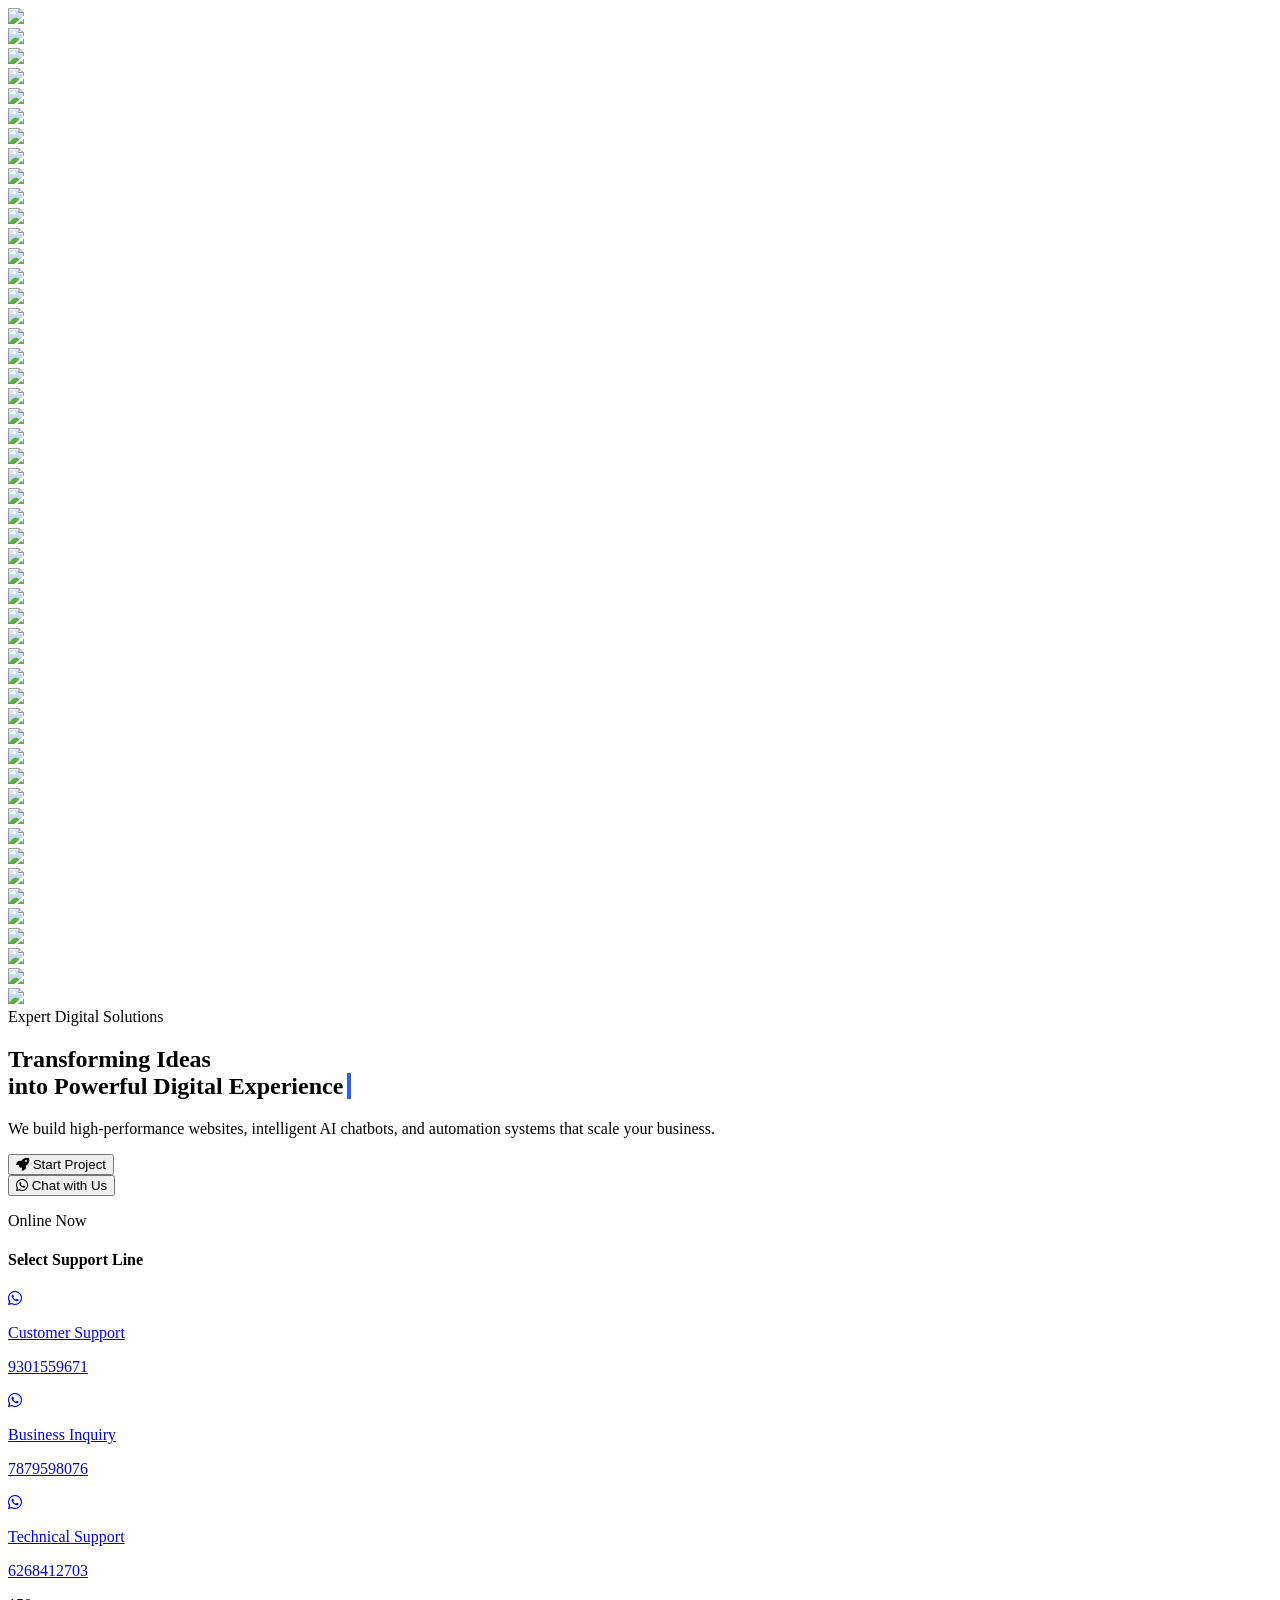
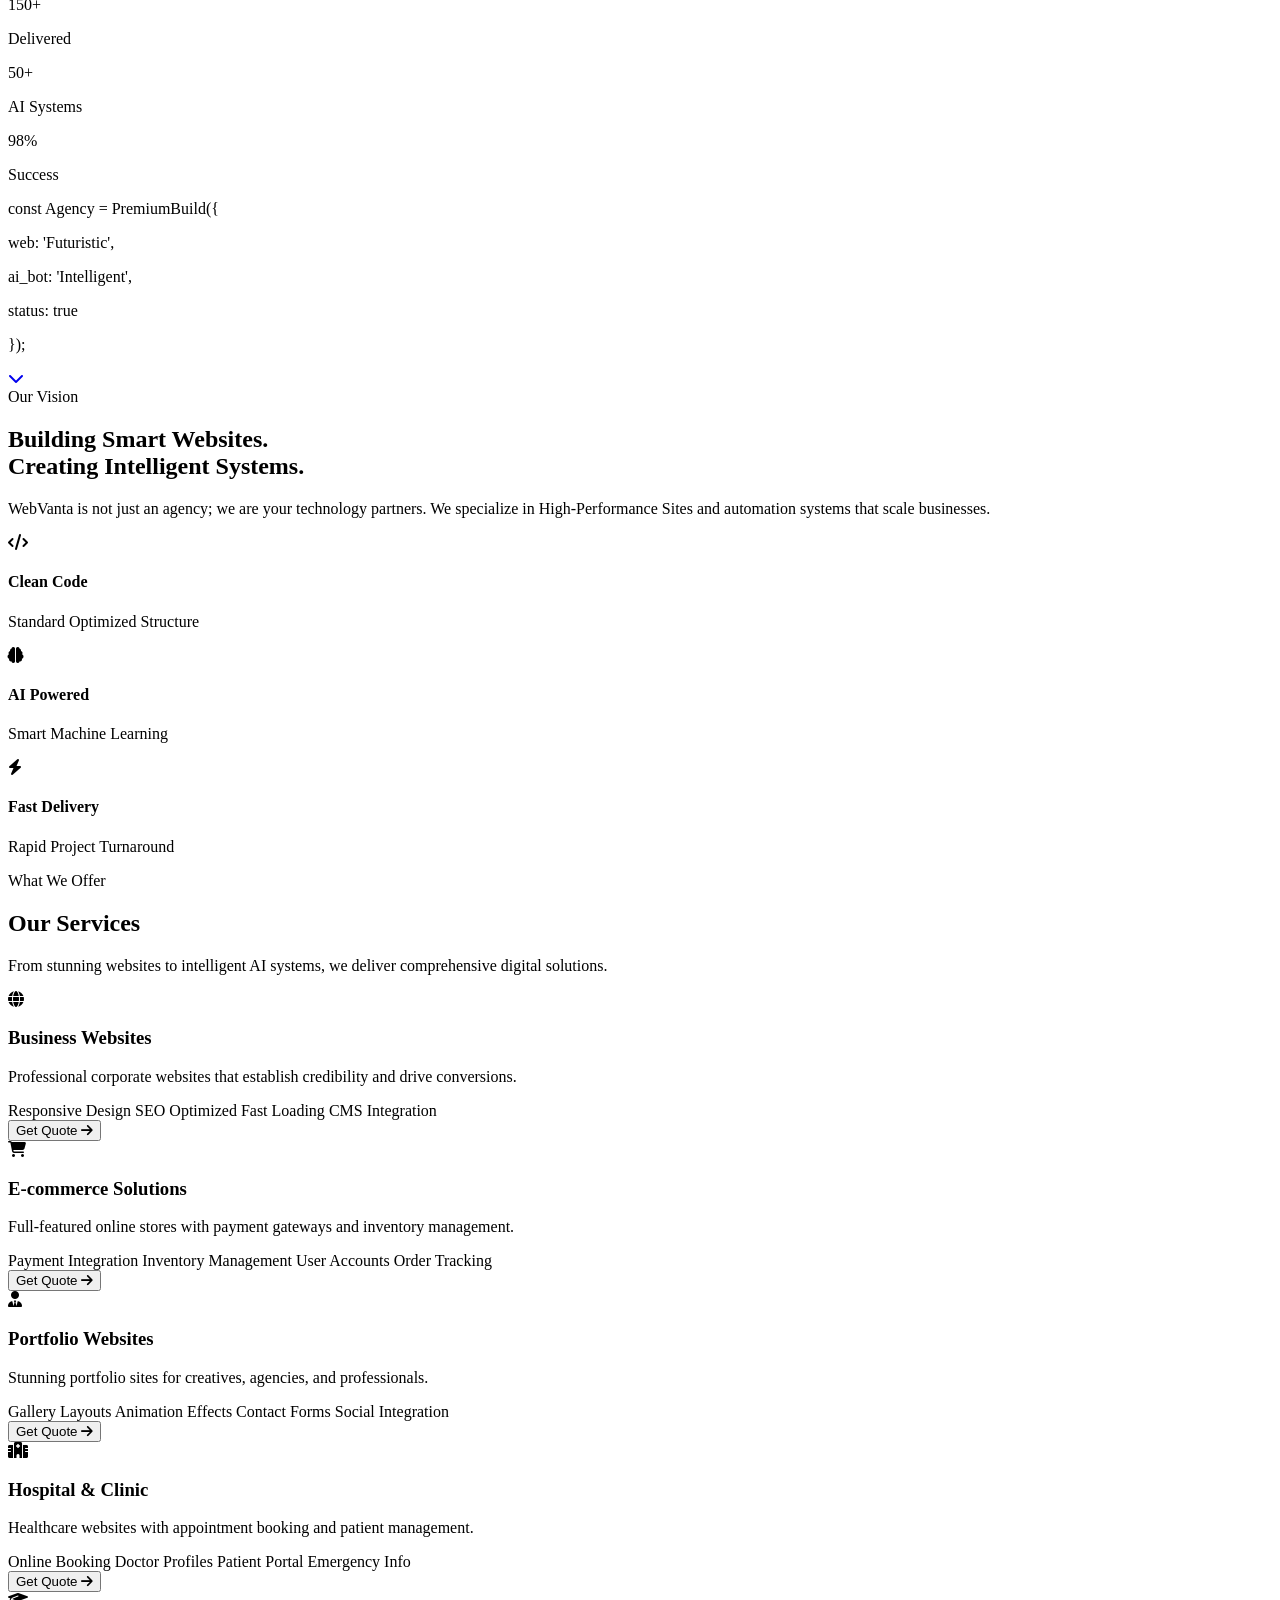
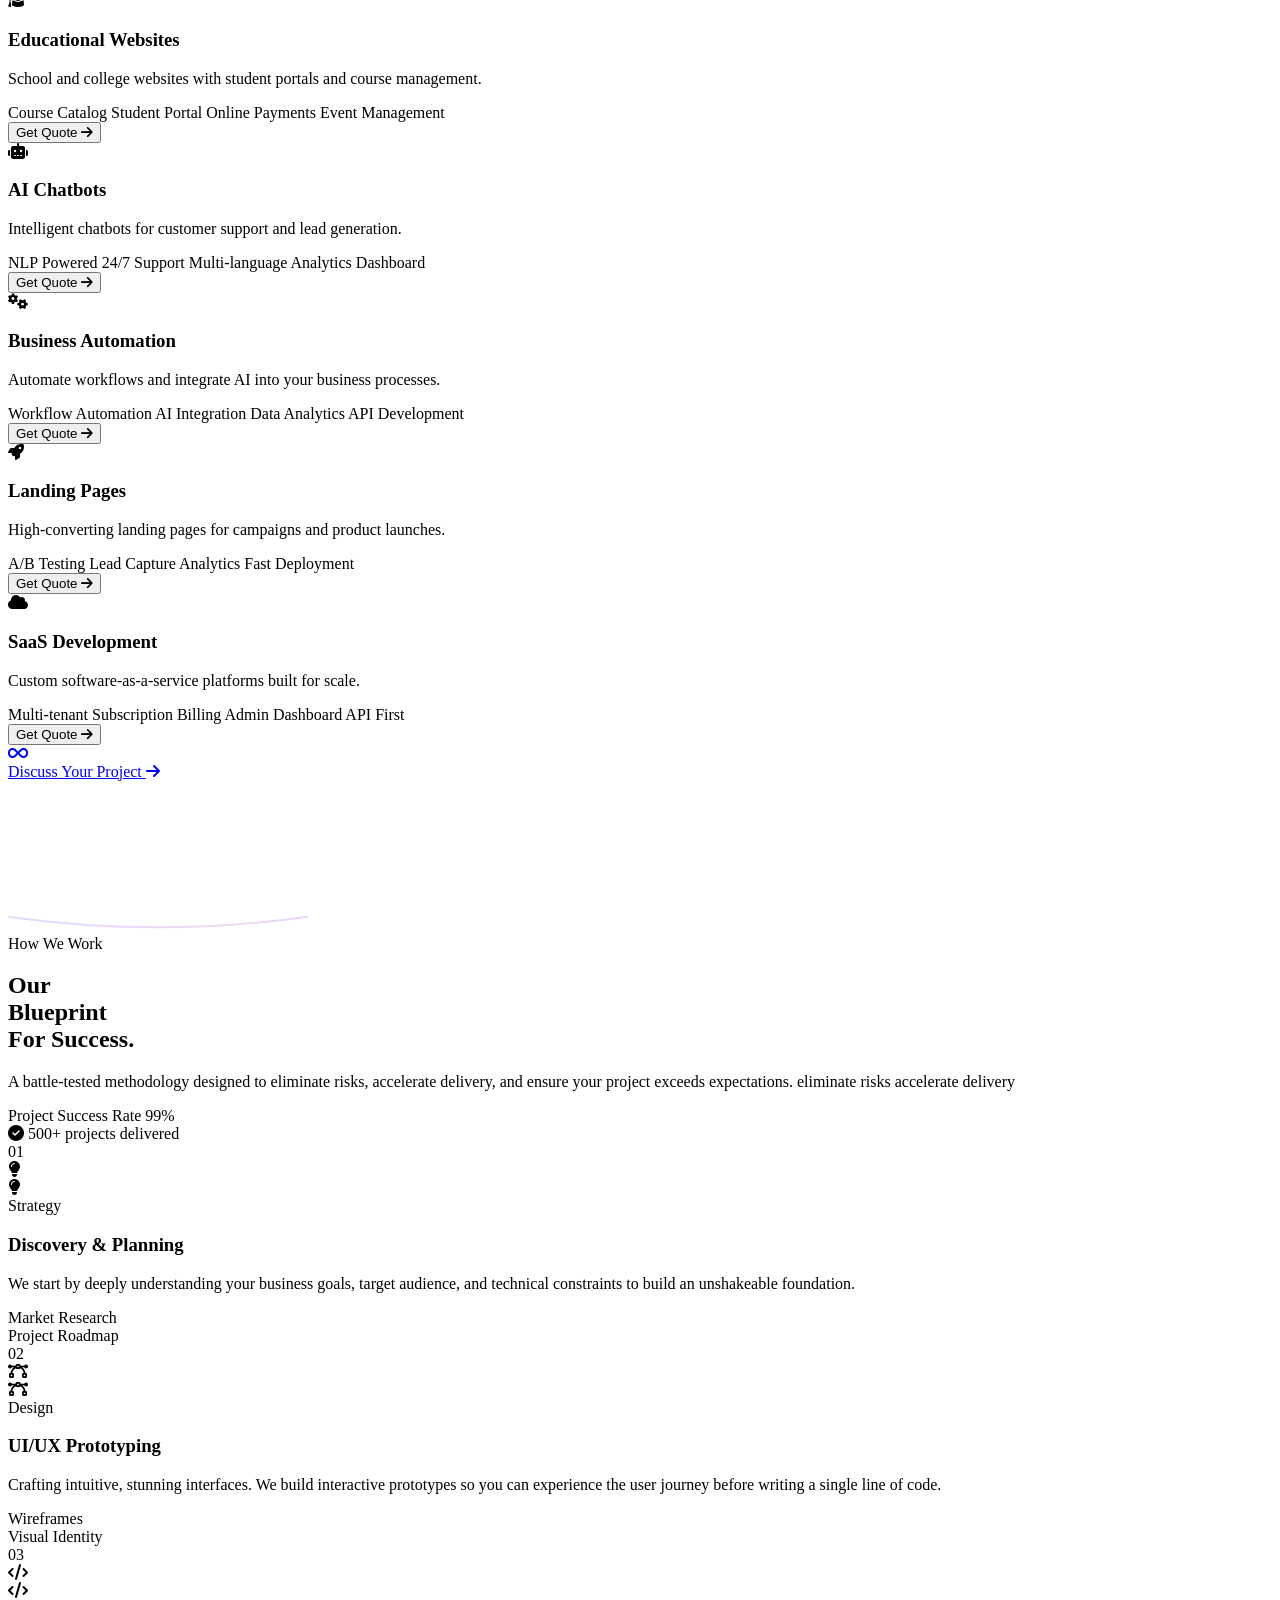
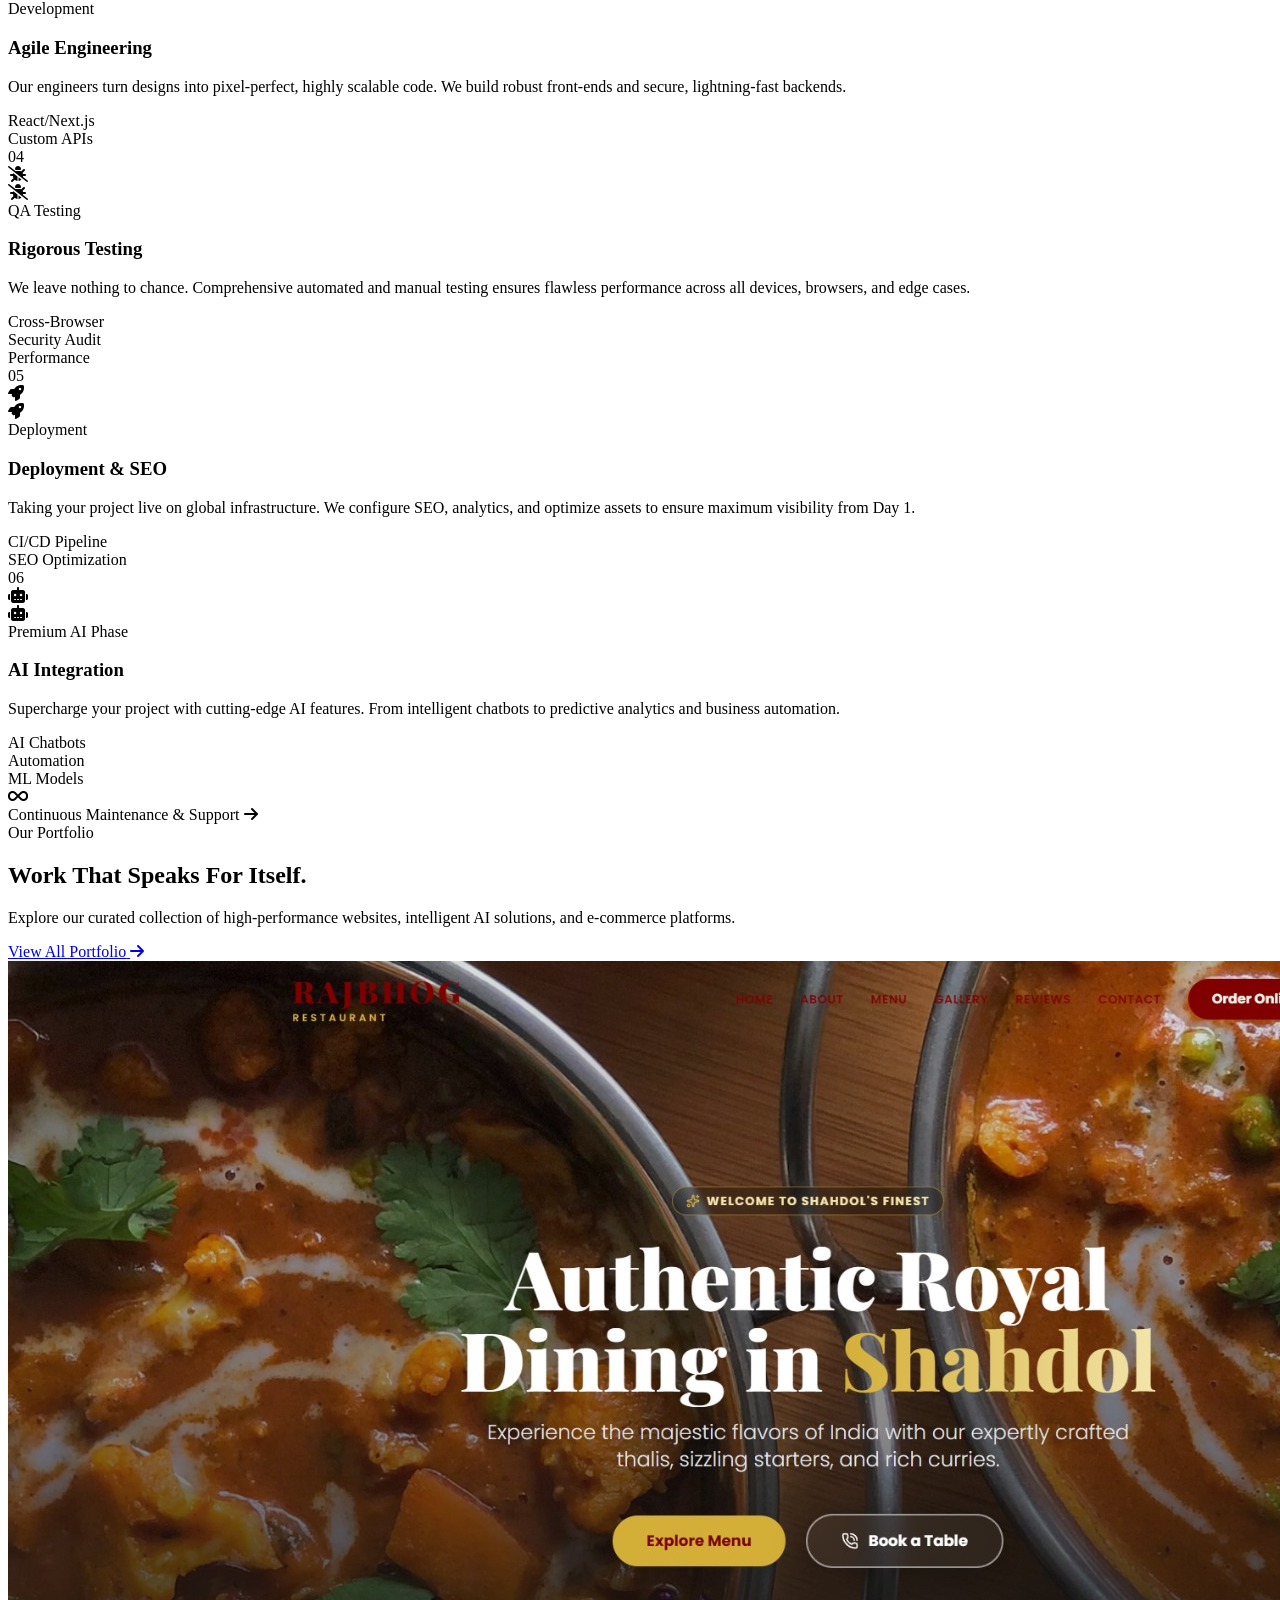
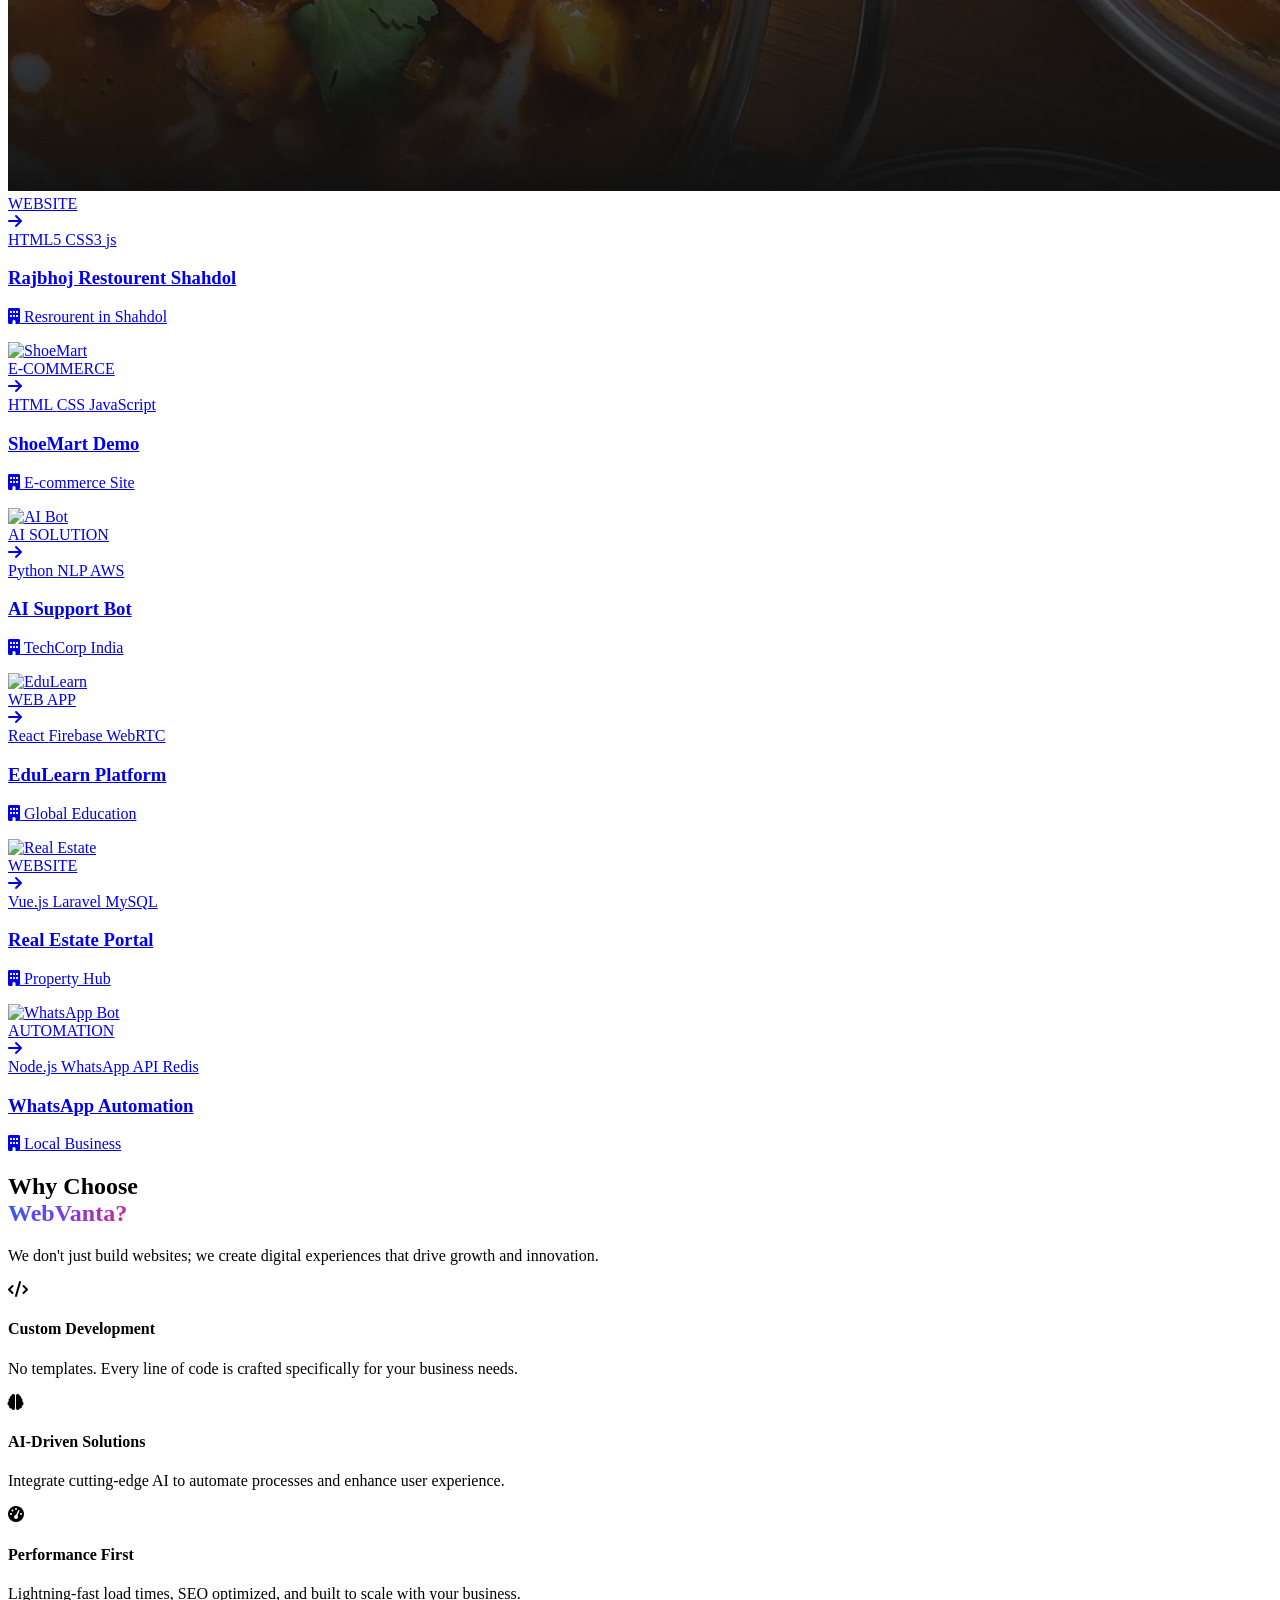
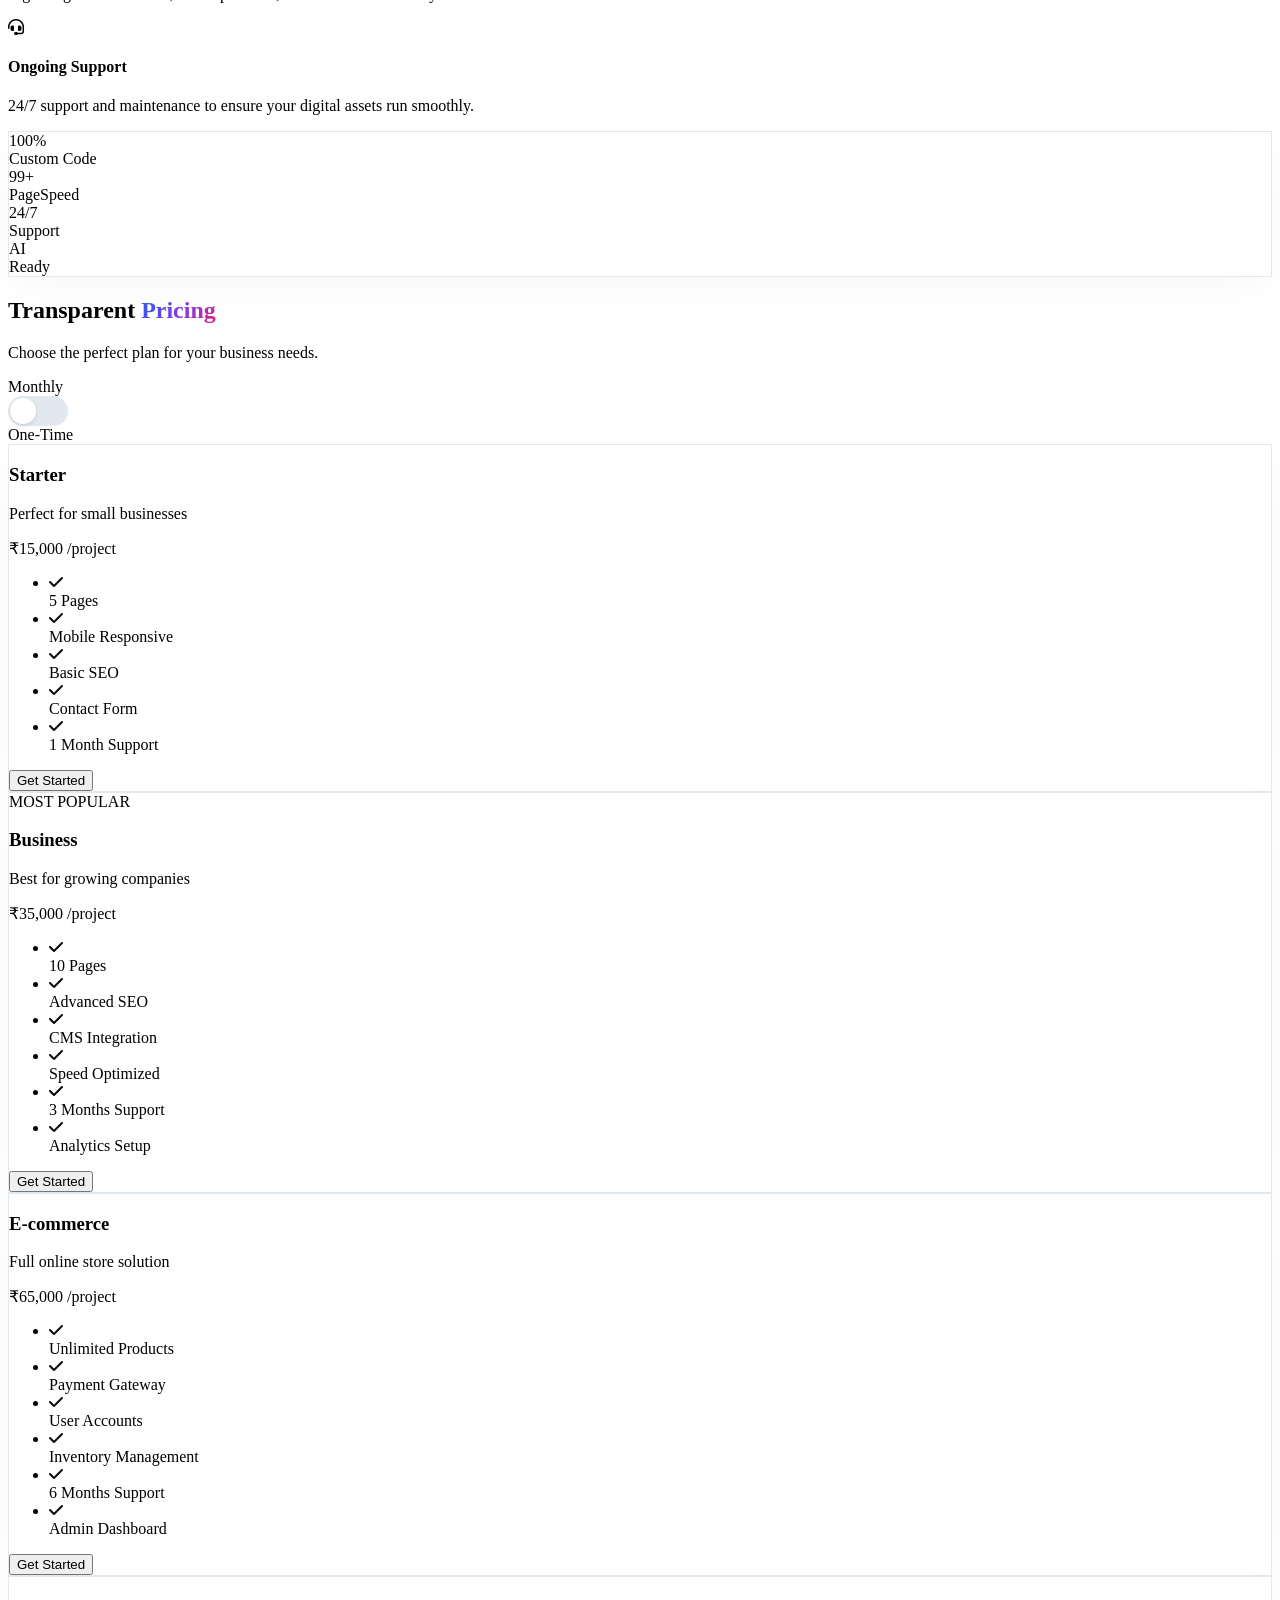
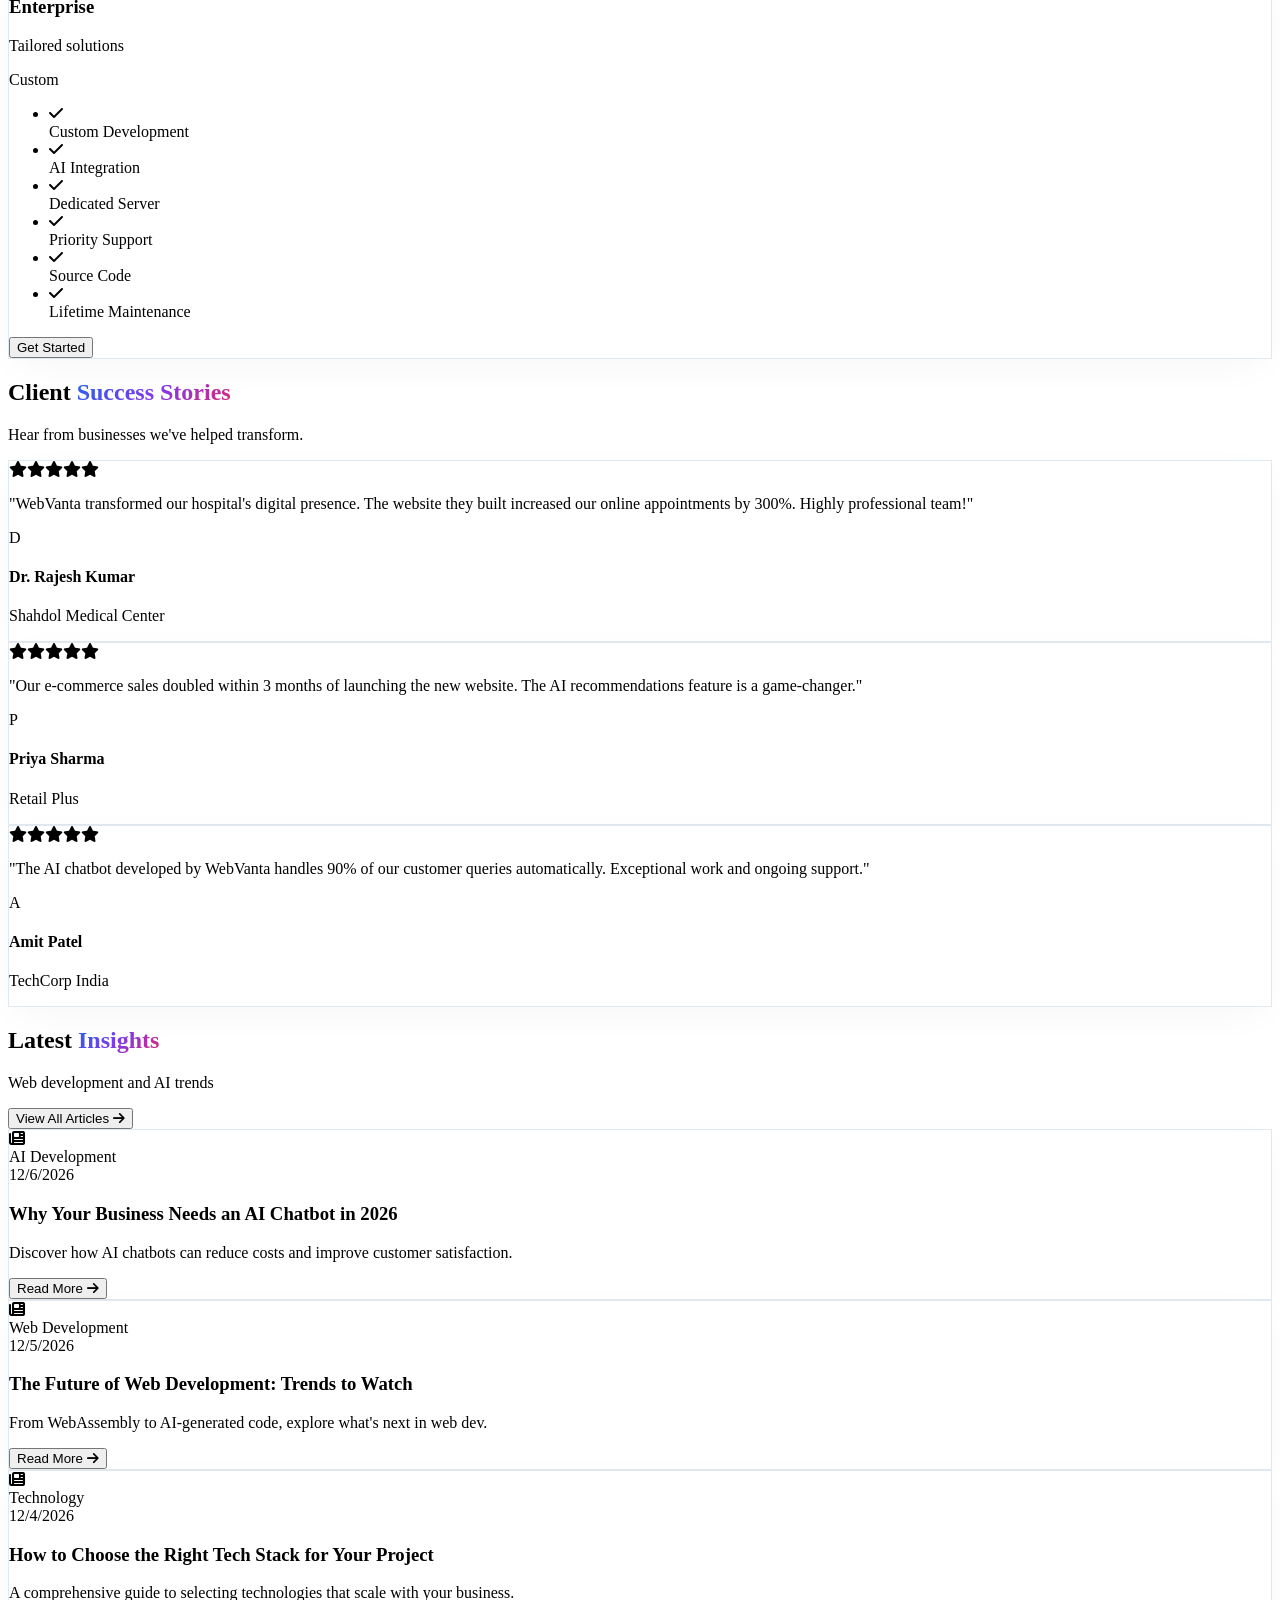
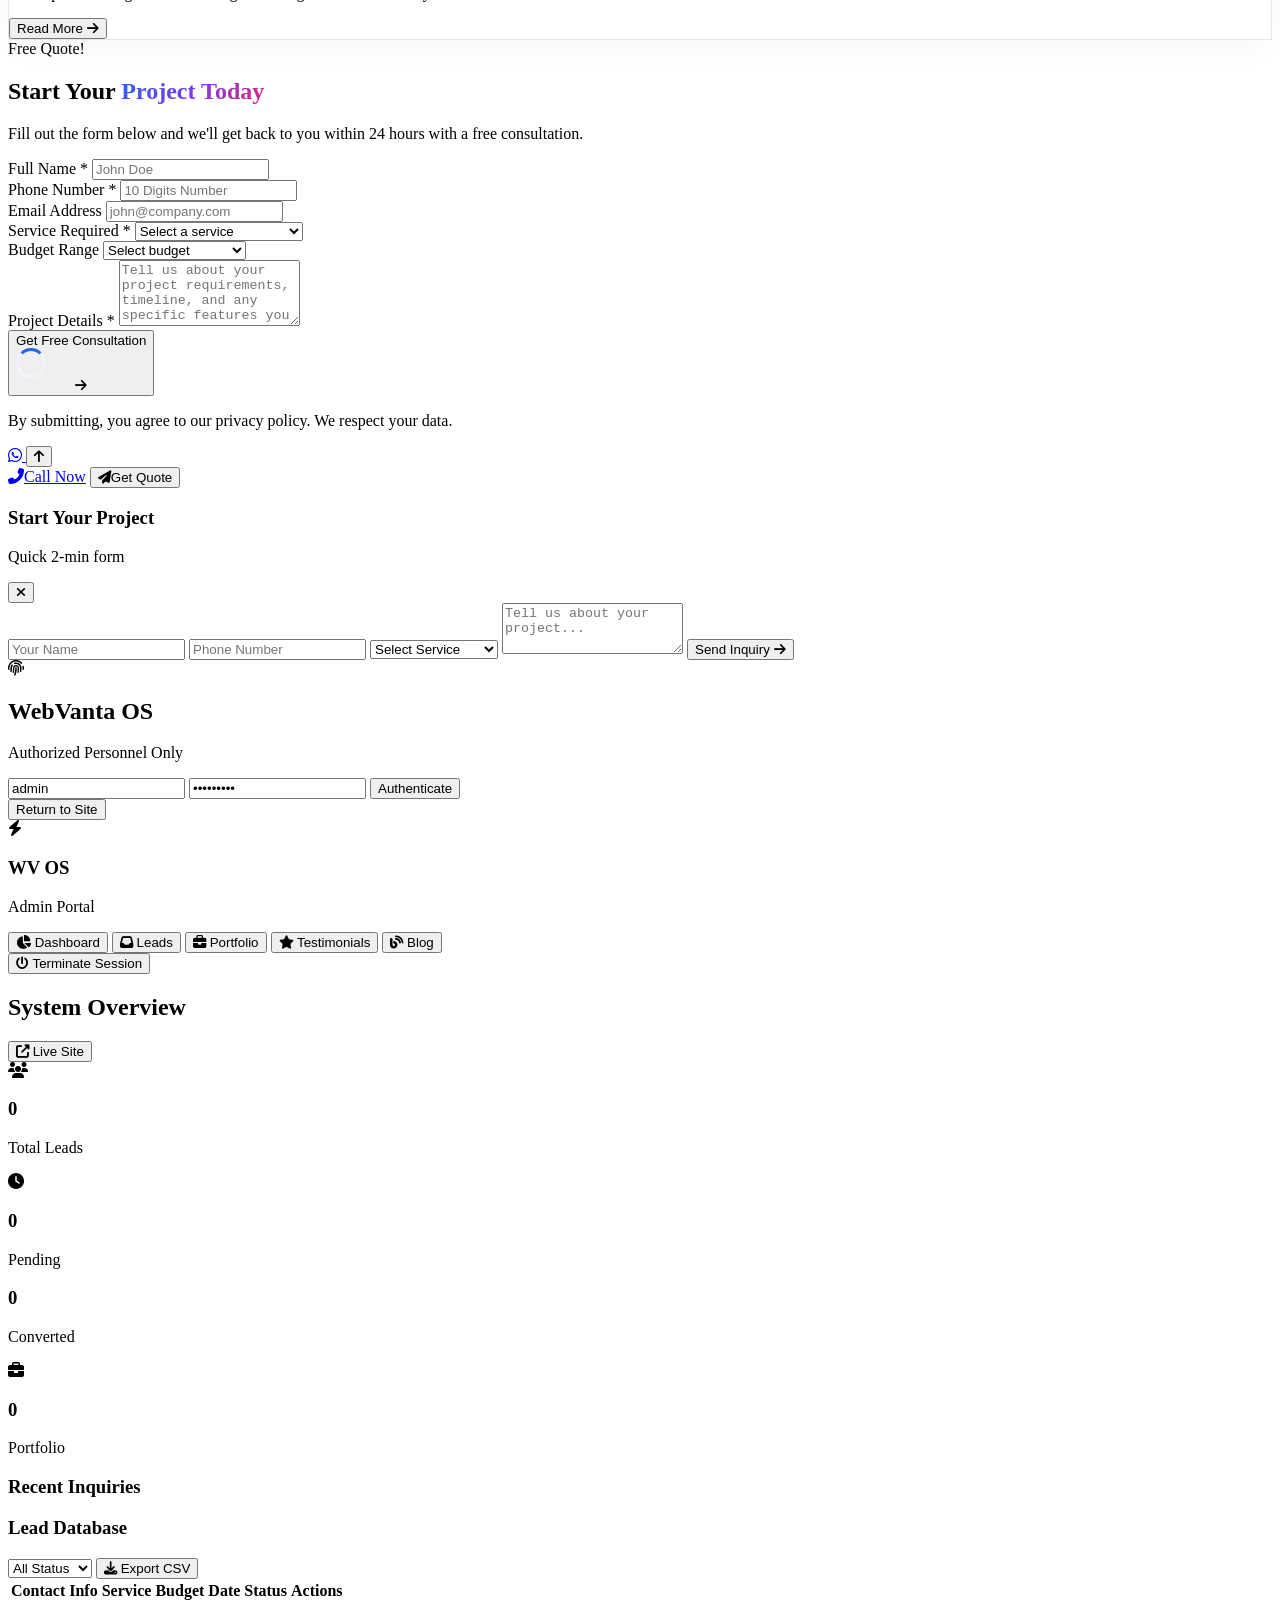
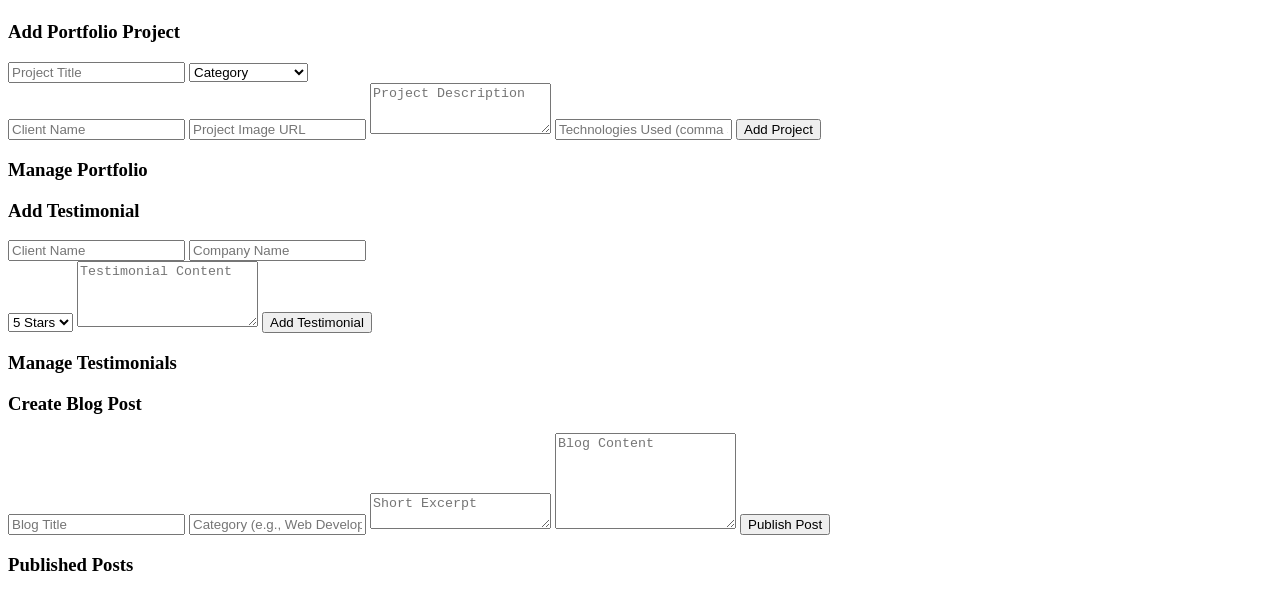
==== commit 25bec3b2: "Update index.html" ====
--- a/public/index.html
+++ b/public/index.html
@@ -1012,7 +1012,7 @@
             <!-- CARD 1 -->
             <a href="https://codervijaytripathi.github.io/rajbhoj/" target="_blank" class="block group relative overflow-hidden rounded-3xl bg-slate-900 border border-slate-800 shadow-2xl transition-all duration-500 hover:-translate-y-2 hover:shadow-[0_20px_40px_rgba(37,99,235,0.15)] hover:border-nexus-blue/50">
                 <div class="relative h-80 overflow-hidden">
-                    <img src="WhatsApp1.jpeg" alt="MediCare Hospital" class="w-full h-full object-cover transform group-hover:scale-110 transition-transform duration-700 ease-out opacity-80 group-hover:opacity-100">
+                    <img src="assets/WhatsApp1.jpeg" alt="MediCare Hospital" class="w-full h-full object-cover transform group-hover:scale-110 transition-transform duration-700 ease-out opacity-80 group-hover:opacity-100">
                     <div class="absolute top-6 left-6 z-20"><span class="px-4 py-1.5 rounded-full bg-slate-900/80 backdrop-blur-md border border-white/10 text-xs font-black text-white uppercase tracking-widest shadow-lg">WEBSITE</span></div>
                     <div class="absolute top-6 right-6 z-20 w-10 h-10 rounded-full bg-white text-nexus-blue flex items-center justify-center opacity-0 transform translate-x-4 group-hover:opacity-100 group-hover:translate-x-0 transition-all duration-300 shadow-xl"><i class="fas fa-arrow-right -rotate-45"></i></div>
                     <div class="absolute inset-x-0 bottom-0 p-6 bg-gradient-to-t from-slate-950 via-slate-900/90 to-transparent pt-20">
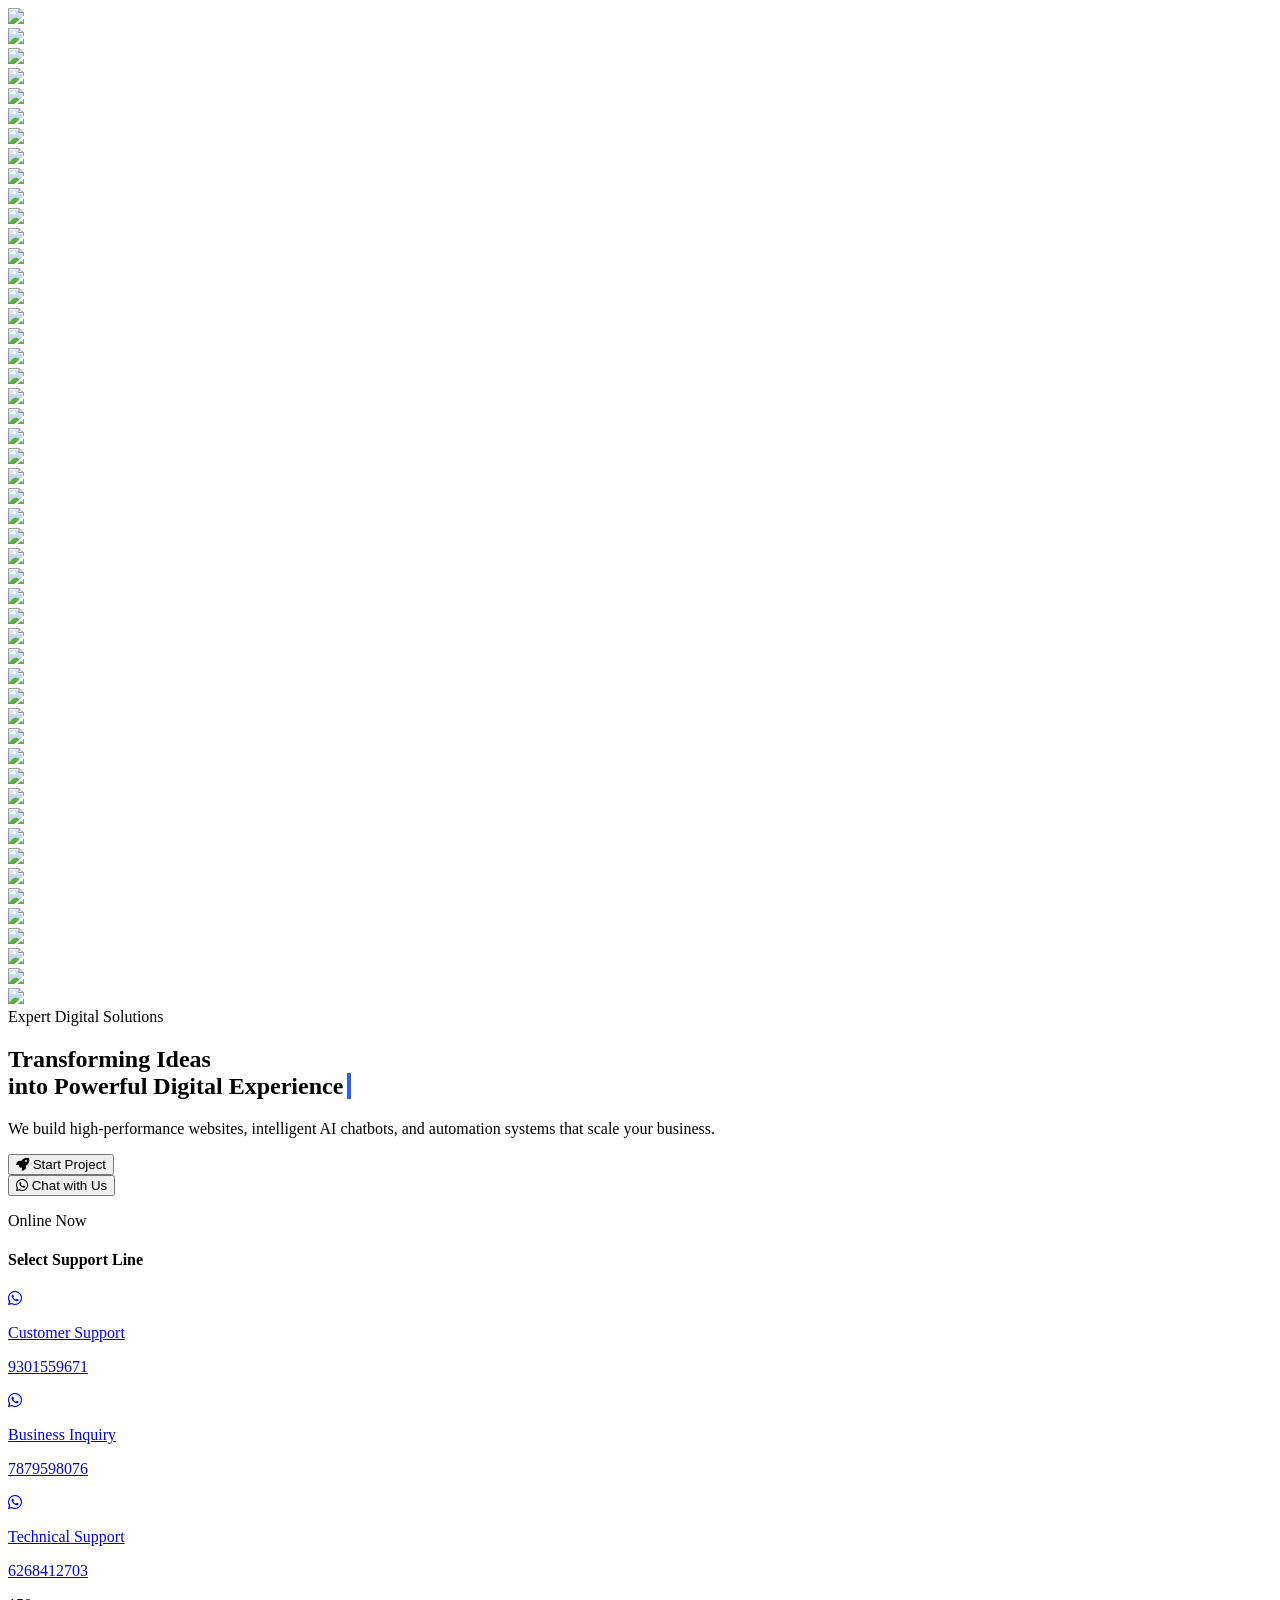
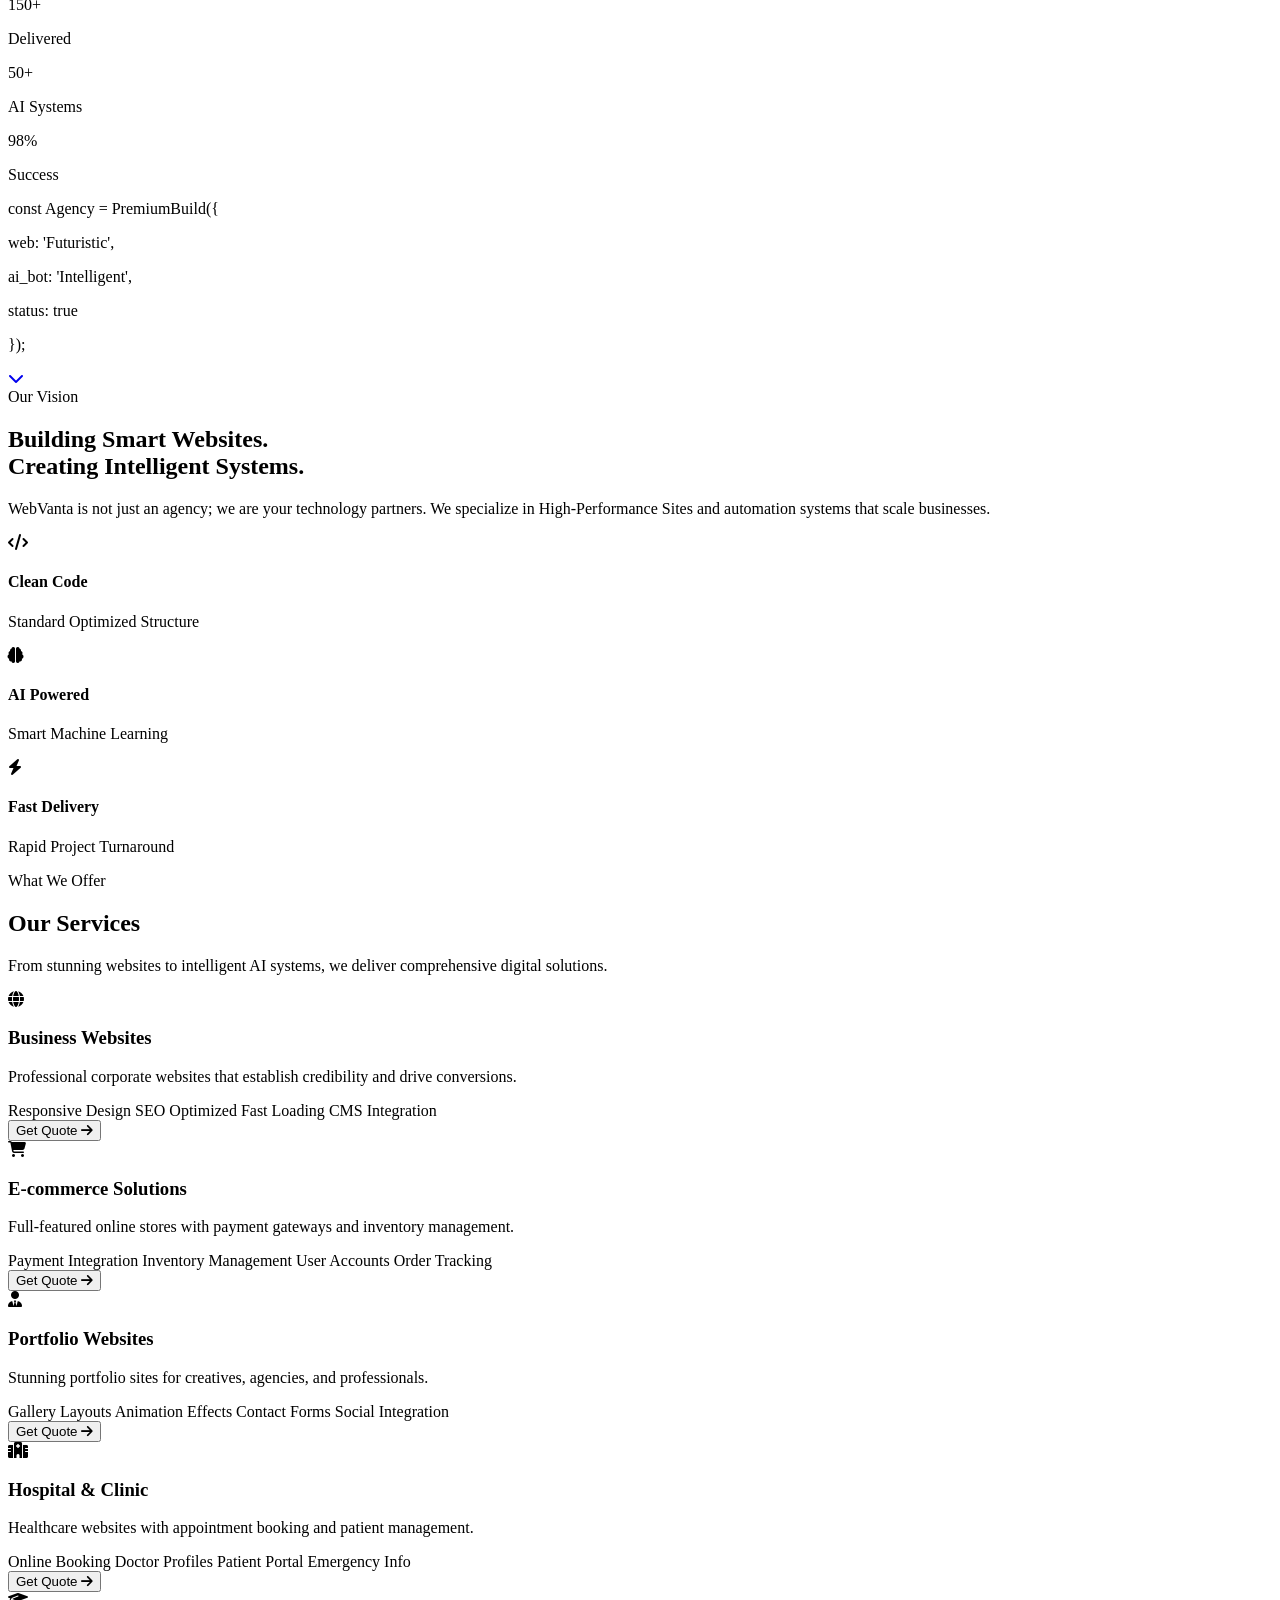
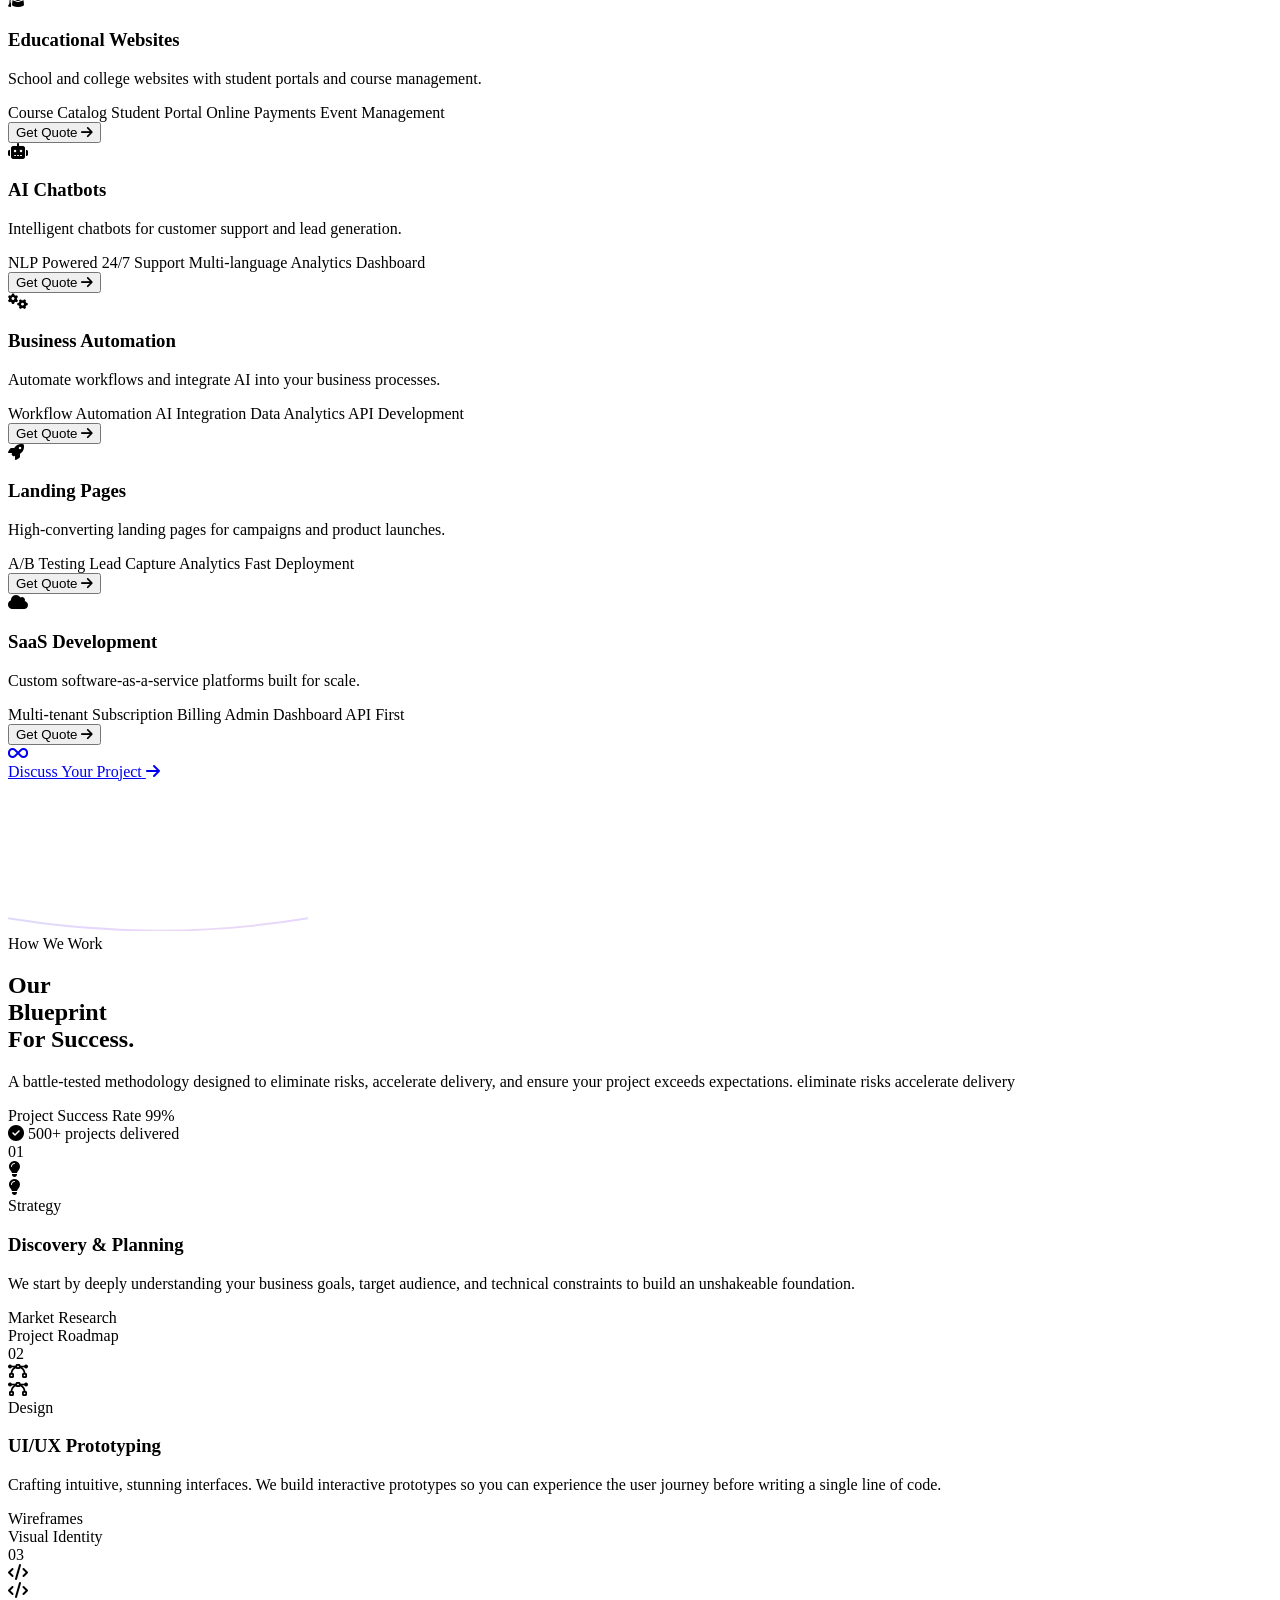
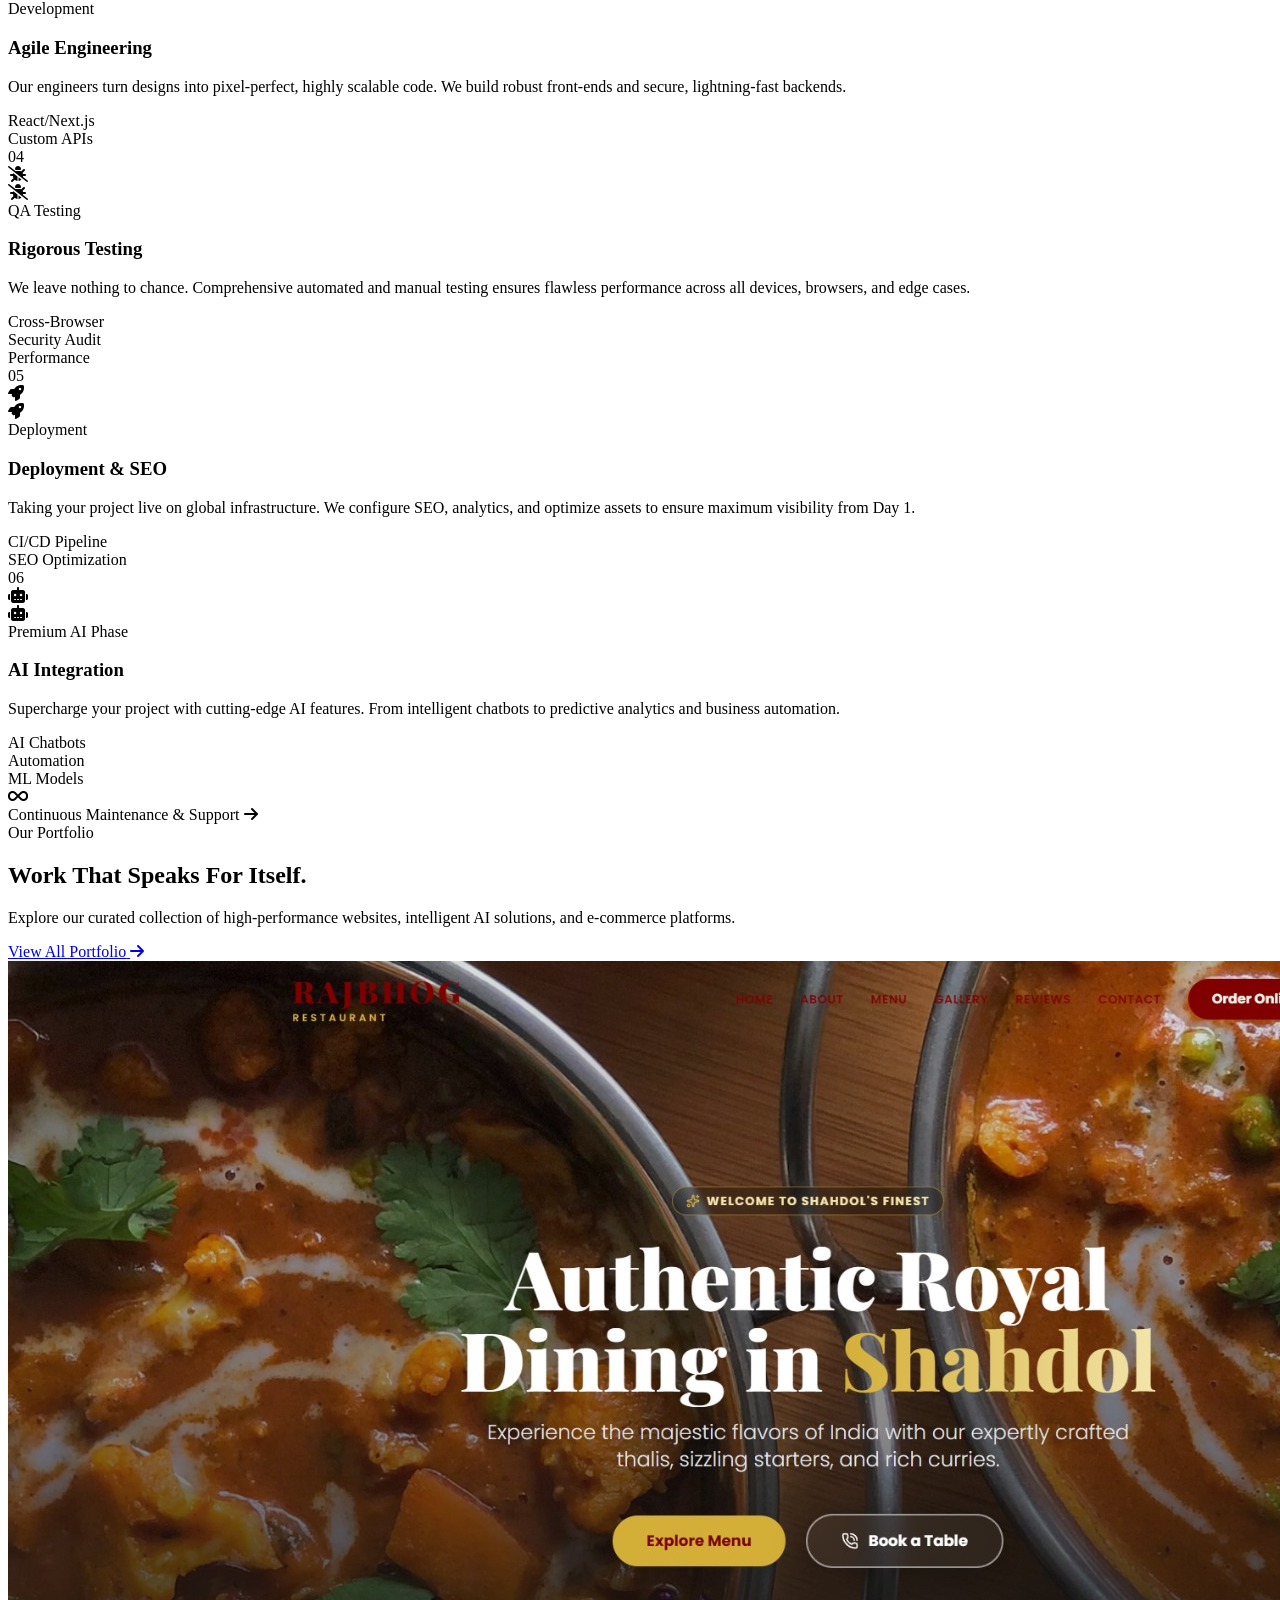
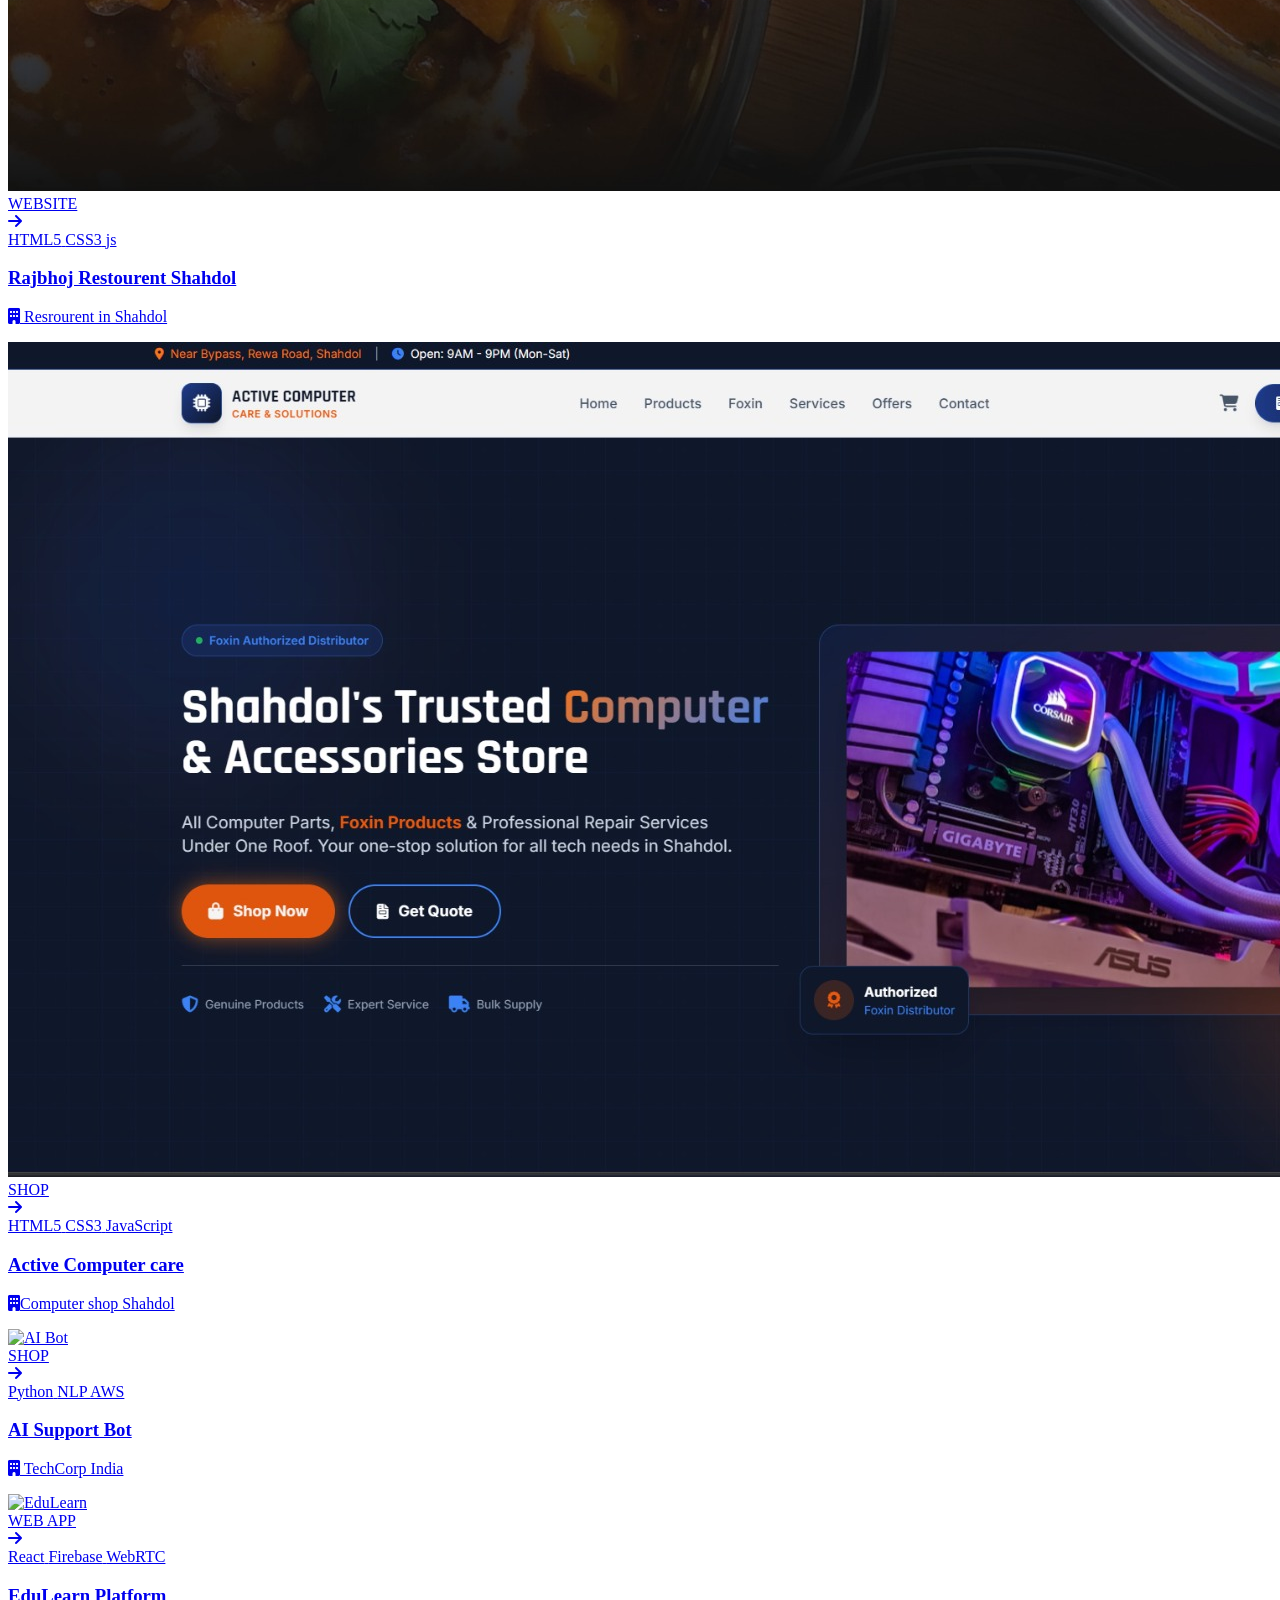
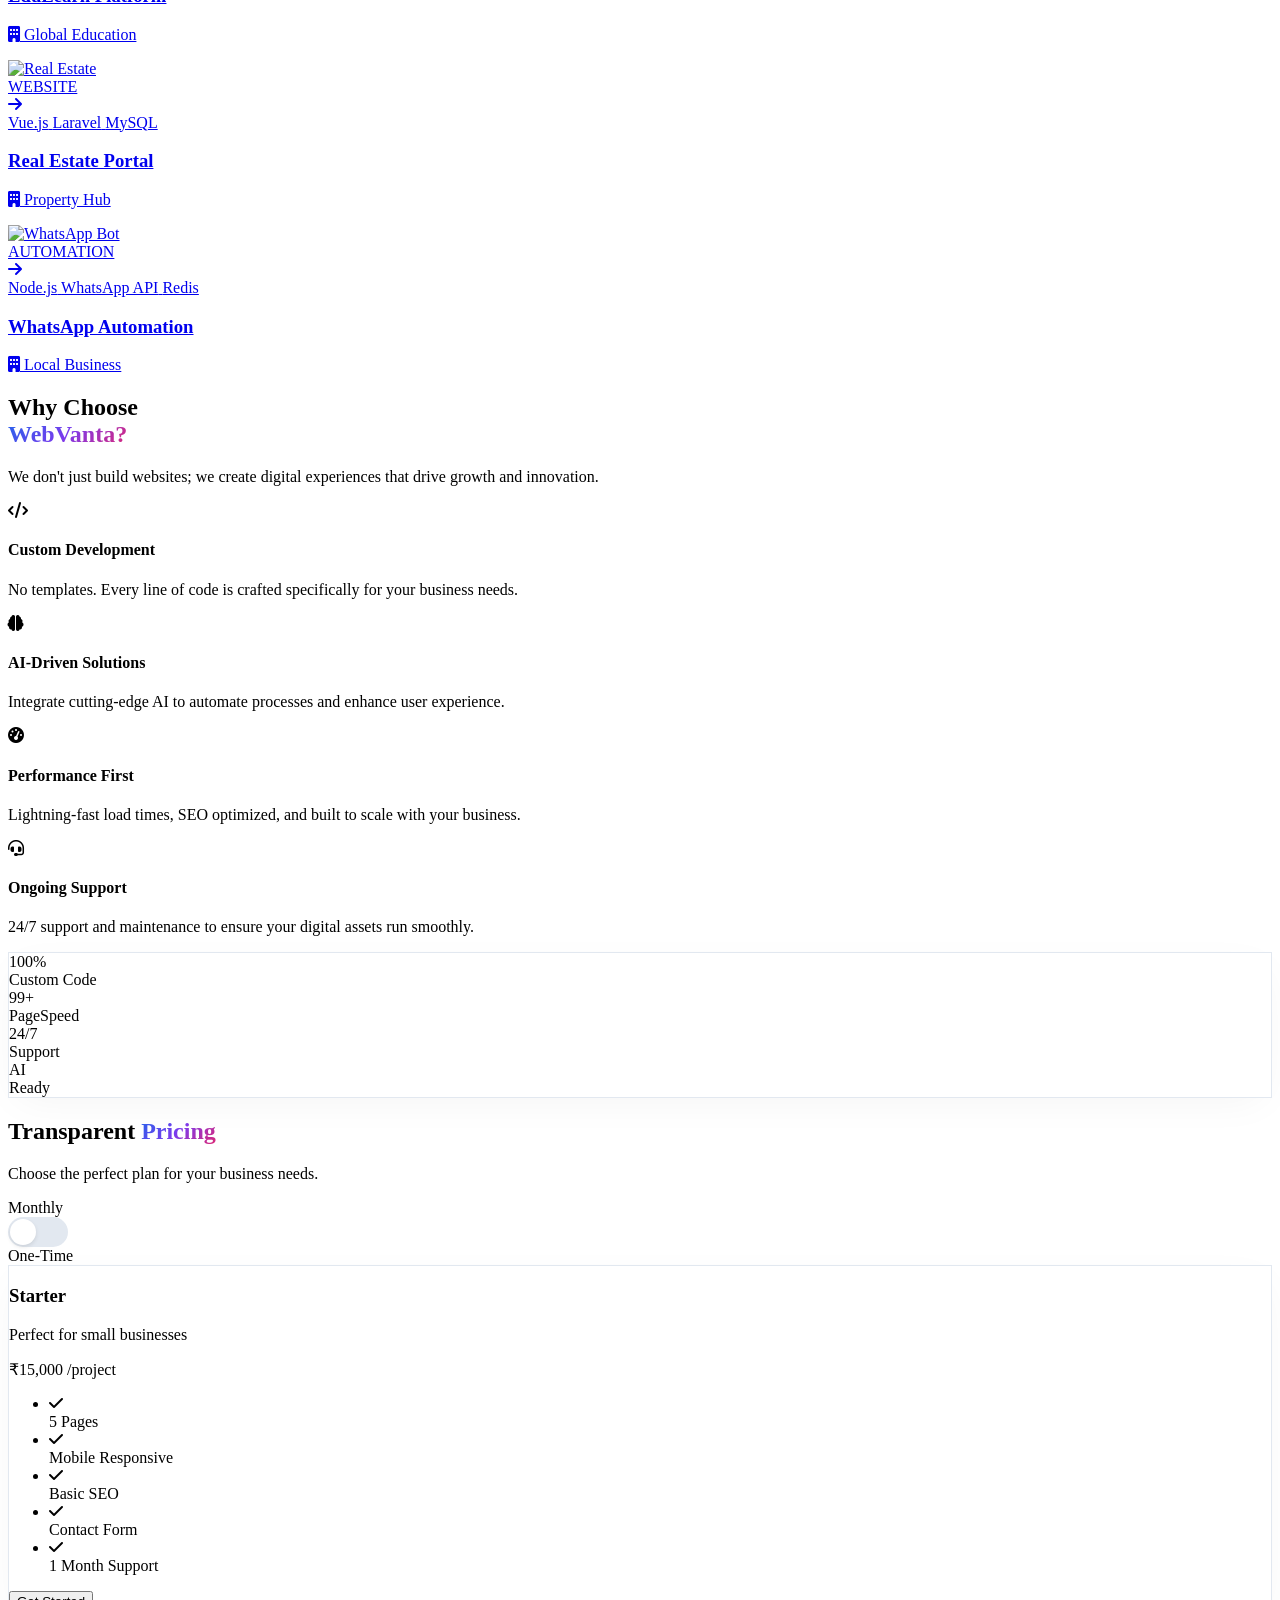
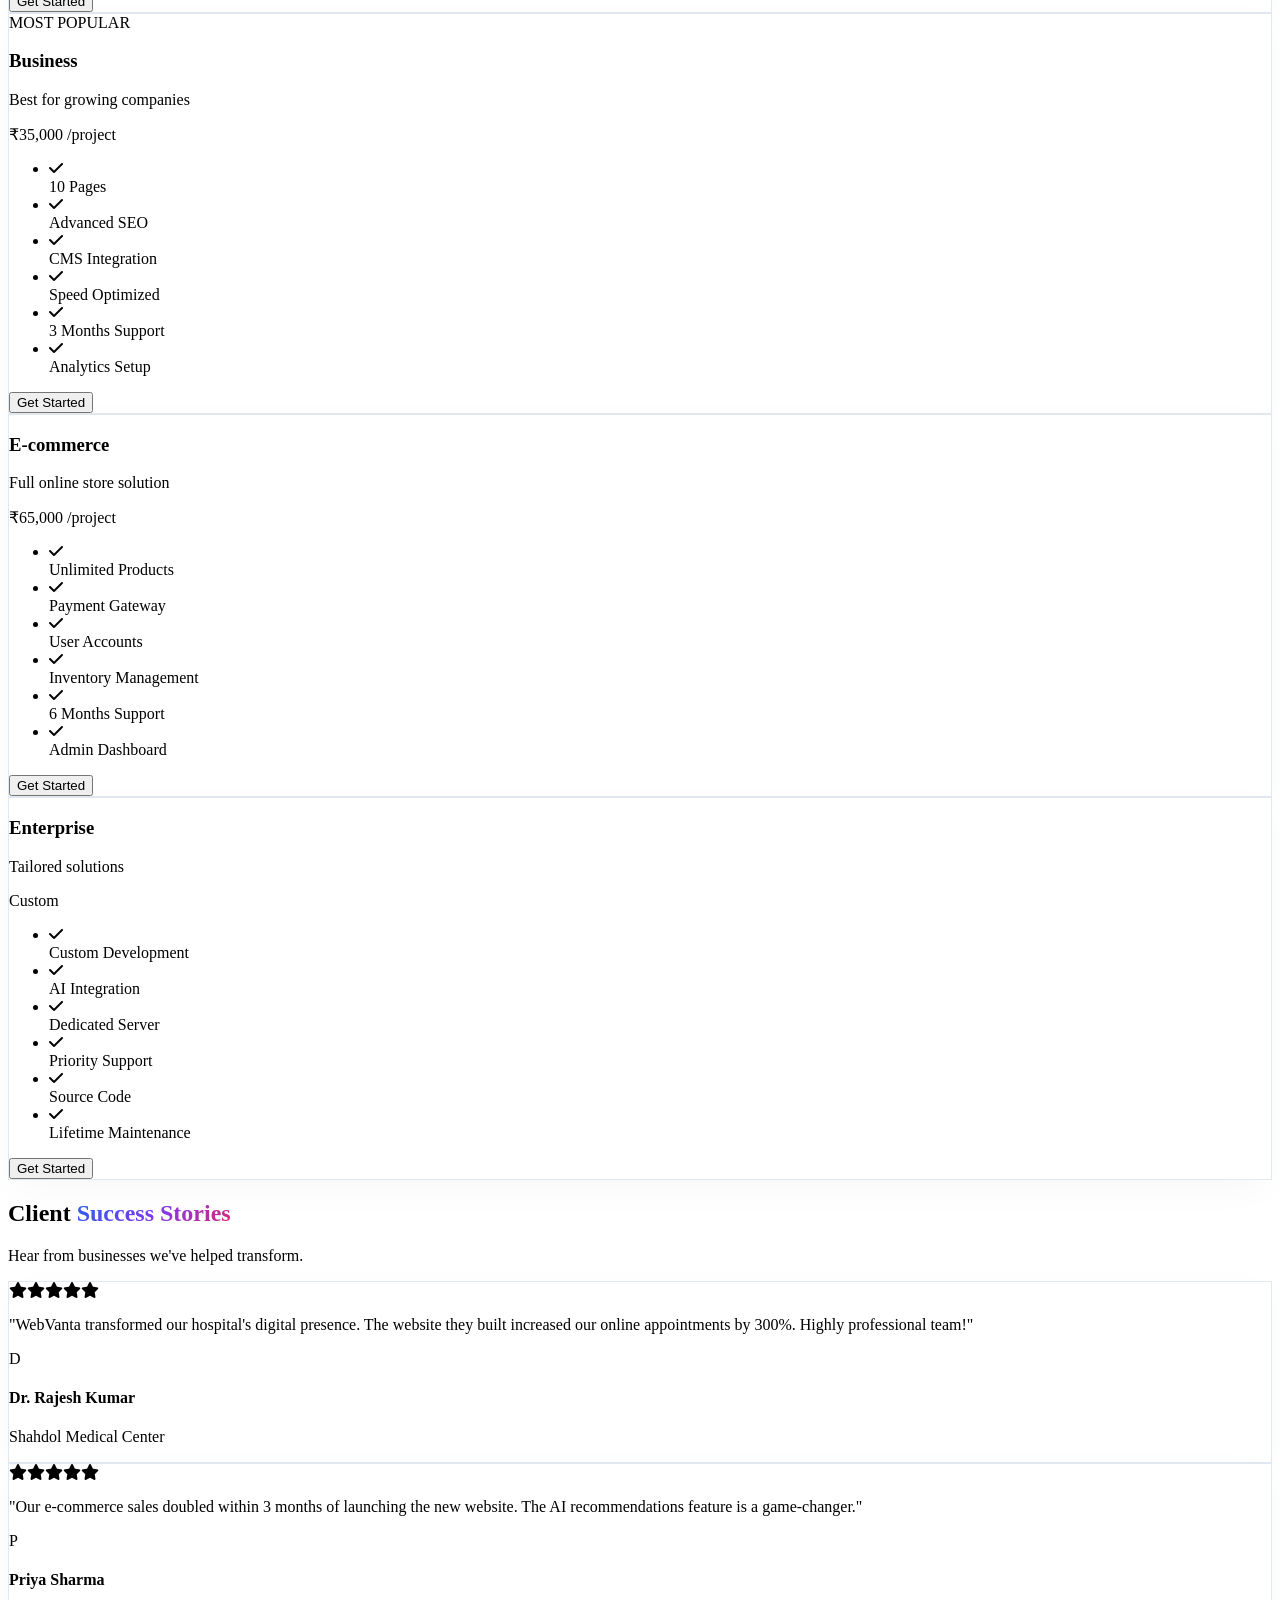
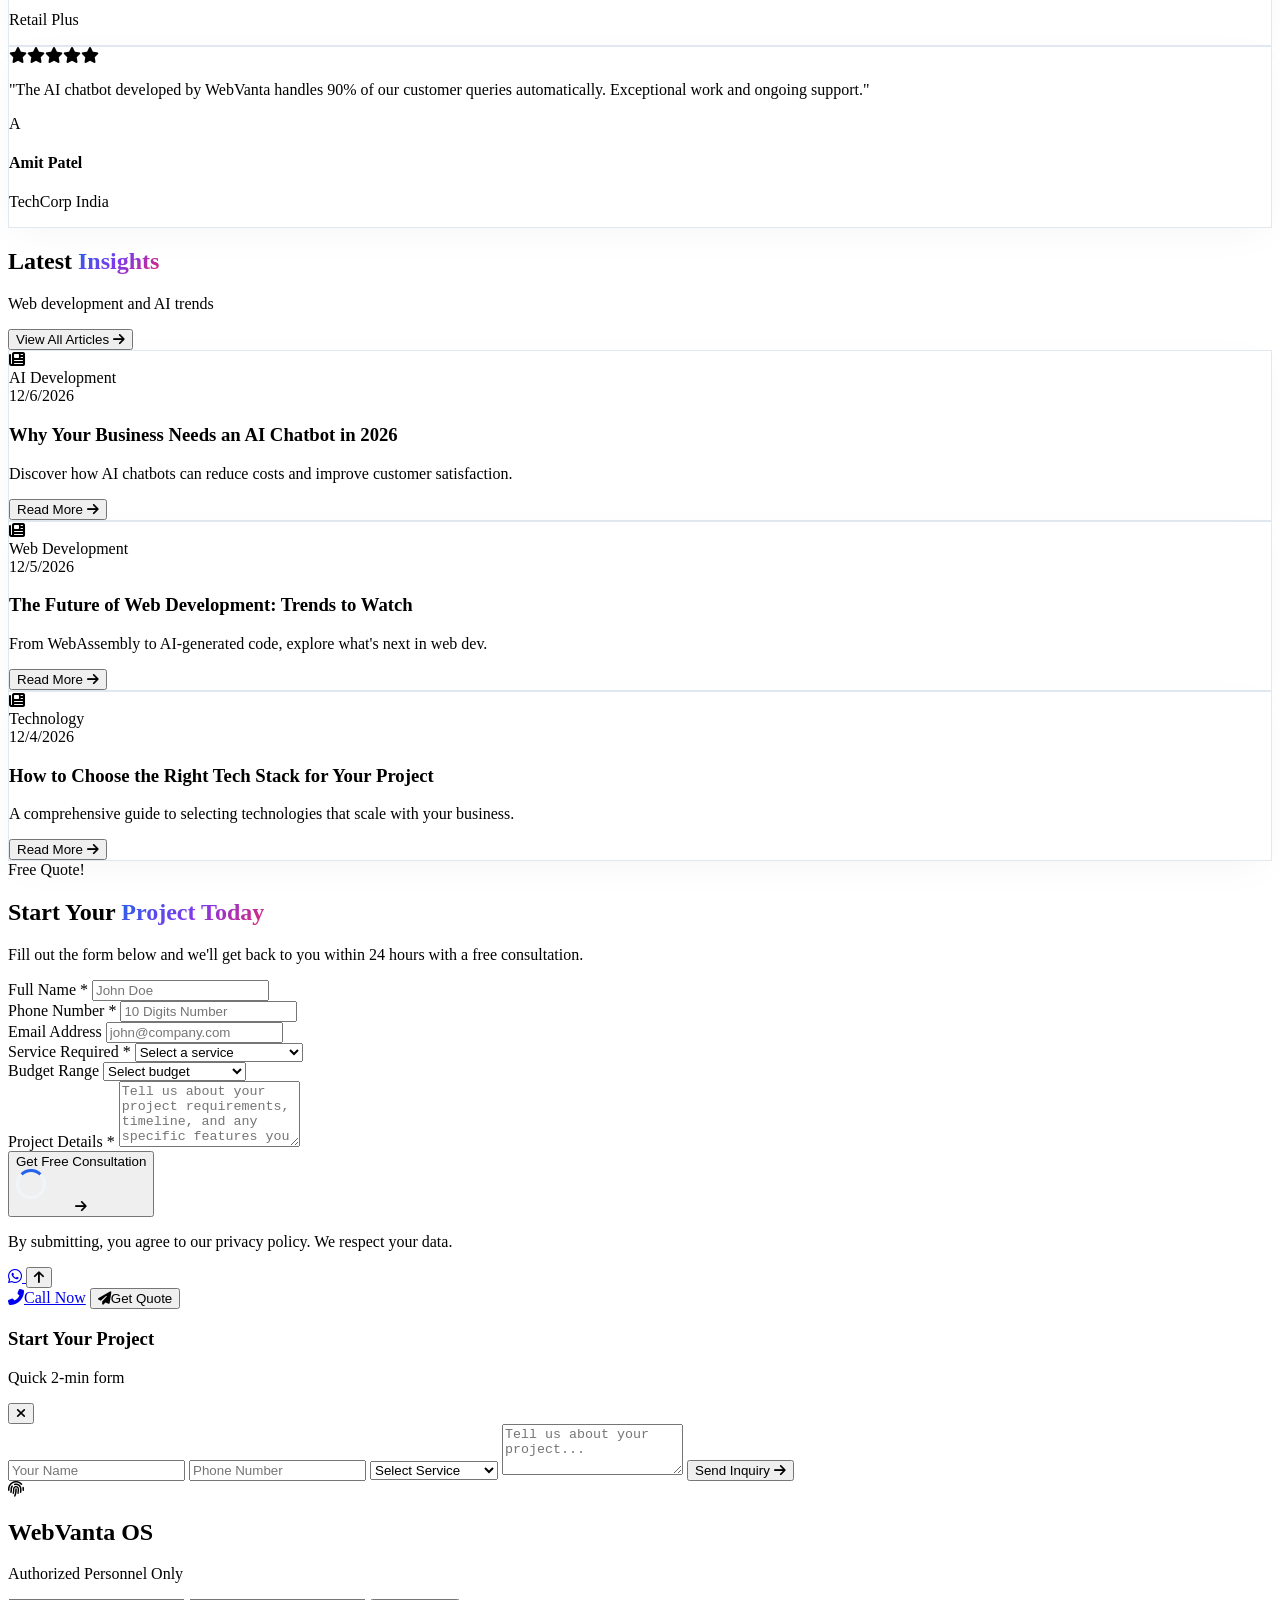
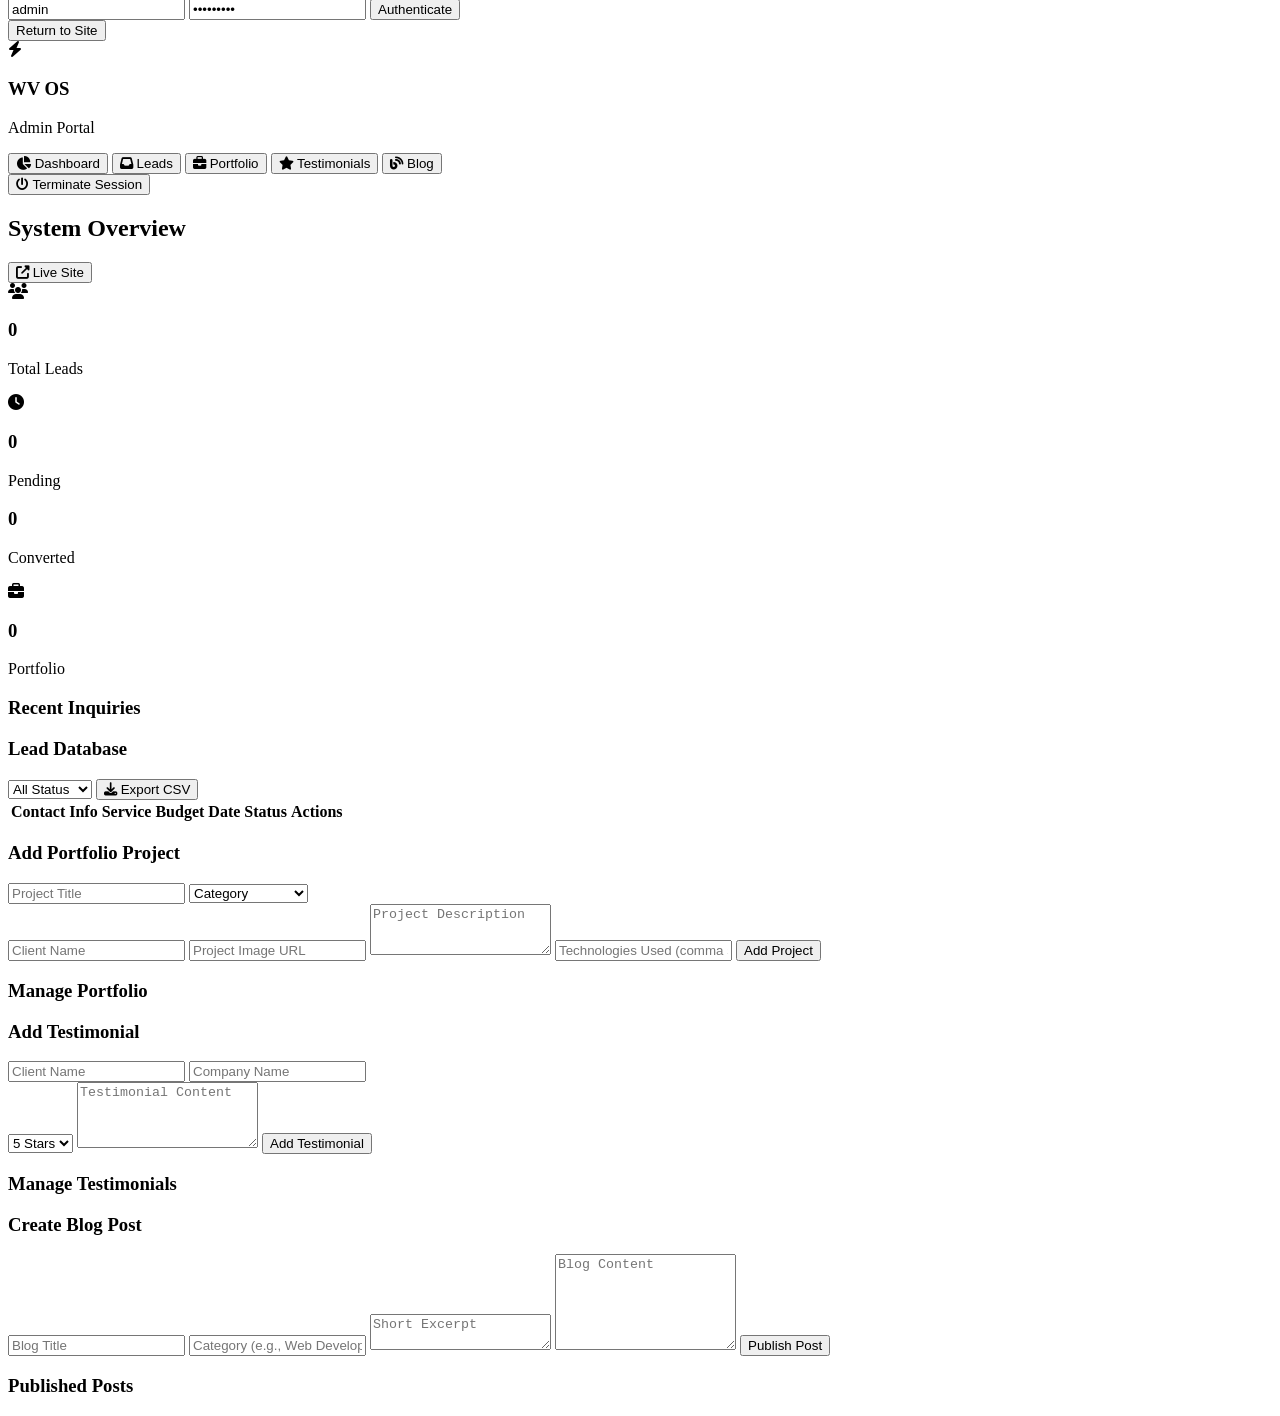
==== commit 40d10002: "Update index.html" ====
--- a/public/index.html
+++ b/public/index.html
@@ -1030,20 +1030,20 @@
             </a>
 
             <!-- CARD 2 -->
-            <a href="https://itssaurabh-tech.github.io/Demo-project/" target="_blank" class="block group relative overflow-hidden rounded-3xl bg-slate-900 border border-slate-800 shadow-2xl transition-all duration-500 hover:-translate-y-2 hover:shadow-[0_20px_40px_rgba(37,99,235,0.15)] hover:border-nexus-blue/50">
+            <a href="https://codervijaytripathi.github.io/activecomputercare-/" target="_blank" class="block group relative overflow-hidden rounded-3xl bg-slate-900 border border-slate-800 shadow-2xl transition-all duration-500 hover:-translate-y-2 hover:shadow-[0_20px_40px_rgba(37,99,235,0.15)] hover:border-nexus-blue/50">
                 <div class="relative h-80 overflow-hidden">
-                    <img src="https://images.unsplash.com/photo-1556742049-0cfed4f6a45d?w=600" alt="ShoeMart" class="w-full h-full object-cover transform group-hover:scale-110 transition-transform duration-700 ease-out opacity-80 group-hover:opacity-100">
-                    <div class="absolute top-6 left-6 z-20"><span class="px-4 py-1.5 rounded-full bg-slate-900/80 backdrop-blur-md border border-white/10 text-xs font-black text-white uppercase tracking-widest shadow-lg">E-COMMERCE</span></div>
+                    <img src="assets/WhatsApp2.jpeg" alt="ShoeMart" class="w-full h-full object-cover transform group-hover:scale-110 transition-transform duration-700 ease-out opacity-80 group-hover:opacity-100">
+                    <div class="absolute top-6 left-6 z-20"><span class="px-4 py-1.5 rounded-full bg-slate-900/80 backdrop-blur-md border border-white/10 text-xs font-black text-white uppercase tracking-widest shadow-lg">SHOP</span></div>
                     <div class="absolute top-6 right-6 z-20 w-10 h-10 rounded-full bg-white text-nexus-blue flex items-center justify-center opacity-0 transform translate-x-4 group-hover:opacity-100 group-hover:translate-x-0 transition-all duration-300 shadow-xl"><i class="fas fa-arrow-right -rotate-45"></i></div>
                     <div class="absolute inset-x-0 bottom-0 p-6 bg-gradient-to-t from-slate-950 via-slate-900/90 to-transparent pt-20">
                         <div class="transform translate-y-4 group-hover:translate-y-0 transition-transform duration-500">
                             <div class="flex flex-wrap gap-2 mb-3">
-                                <span class="text-[10px] font-bold text-nexus-cyan border border-nexus-cyan/30 bg-cyan-950/40 px-2.5 py-1 rounded-md">HTML</span>
-                                <span class="text-[10px] font-bold text-nexus-cyan border border-nexus-cyan/30 bg-cyan-950/40 px-2.5 py-1 rounded-md">CSS</span>
+                                <span class="text-[10px] font-bold text-nexus-cyan border border-nexus-cyan/30 bg-cyan-950/40 px-2.5 py-1 rounded-md">HTML5</span>
+                                <span class="text-[10px] font-bold text-nexus-cyan border border-nexus-cyan/30 bg-cyan-950/40 px-2.5 py-1 rounded-md">CSS3</span>
                                 <span class="text-[10px] font-bold text-nexus-cyan border border-nexus-cyan/30 bg-cyan-950/40 px-2.5 py-1 rounded-md">JavaScript</span>
                             </div>
-                            <h3 class="font-display font-black text-2xl text-white mb-1 group-hover:text-nexus-blue transition-colors">ShoeMart Demo</h3>
-                            <p class="text-sm text-slate-400 font-medium flex items-center gap-2"><i class="fas fa-building text-[10px]"></i> E-commerce Site</p>
+                            <h3 class="font-display font-black text-2xl text-white mb-1 group-hover:text-nexus-blue transition-colors">Active Computer care</h3>
+                            <p class="text-sm text-slate-400 font-medium flex items-center gap-2"><i class="fas fa-building text-[10px]"></i>Computer shop Shahdol</p>
                         </div>
                     </div>
                 </div>
@@ -1053,7 +1053,7 @@
             <a href="https://aibot-demo.webvanta.com" target="_blank" class="block group relative overflow-hidden rounded-3xl bg-slate-900 border border-slate-800 shadow-2xl transition-all duration-500 hover:-translate-y-2 hover:shadow-[0_20px_40px_rgba(37,99,235,0.15)] hover:border-nexus-blue/50">
                 <div class="relative h-80 overflow-hidden">
                     <img src="https://images.unsplash.com/photo-1531746790731-6c087fecd65a?w=600" alt="AI Bot" class="w-full h-full object-cover transform group-hover:scale-110 transition-transform duration-700 ease-out opacity-80 group-hover:opacity-100">
-                    <div class="absolute top-6 left-6 z-20"><span class="px-4 py-1.5 rounded-full bg-slate-900/80 backdrop-blur-md border border-white/10 text-xs font-black text-white uppercase tracking-widest shadow-lg">AI SOLUTION</span></div>
+                    <div class="absolute top-6 left-6 z-20"><span class="px-4 py-1.5 rounded-full bg-slate-900/80 backdrop-blur-md border border-white/10 text-xs font-black text-white uppercase tracking-widest shadow-lg">SHOP</span></div>
                     <div class="absolute top-6 right-6 z-20 w-10 h-10 rounded-full bg-white text-nexus-blue flex items-center justify-center opacity-0 transform translate-x-4 group-hover:opacity-100 group-hover:translate-x-0 transition-all duration-300 shadow-xl"><i class="fas fa-arrow-right -rotate-45"></i></div>
                     <div class="absolute inset-x-0 bottom-0 p-6 bg-gradient-to-t from-slate-950 via-slate-900/90 to-transparent pt-20">
                         <div class="transform translate-y-4 group-hover:translate-y-0 transition-transform duration-500">
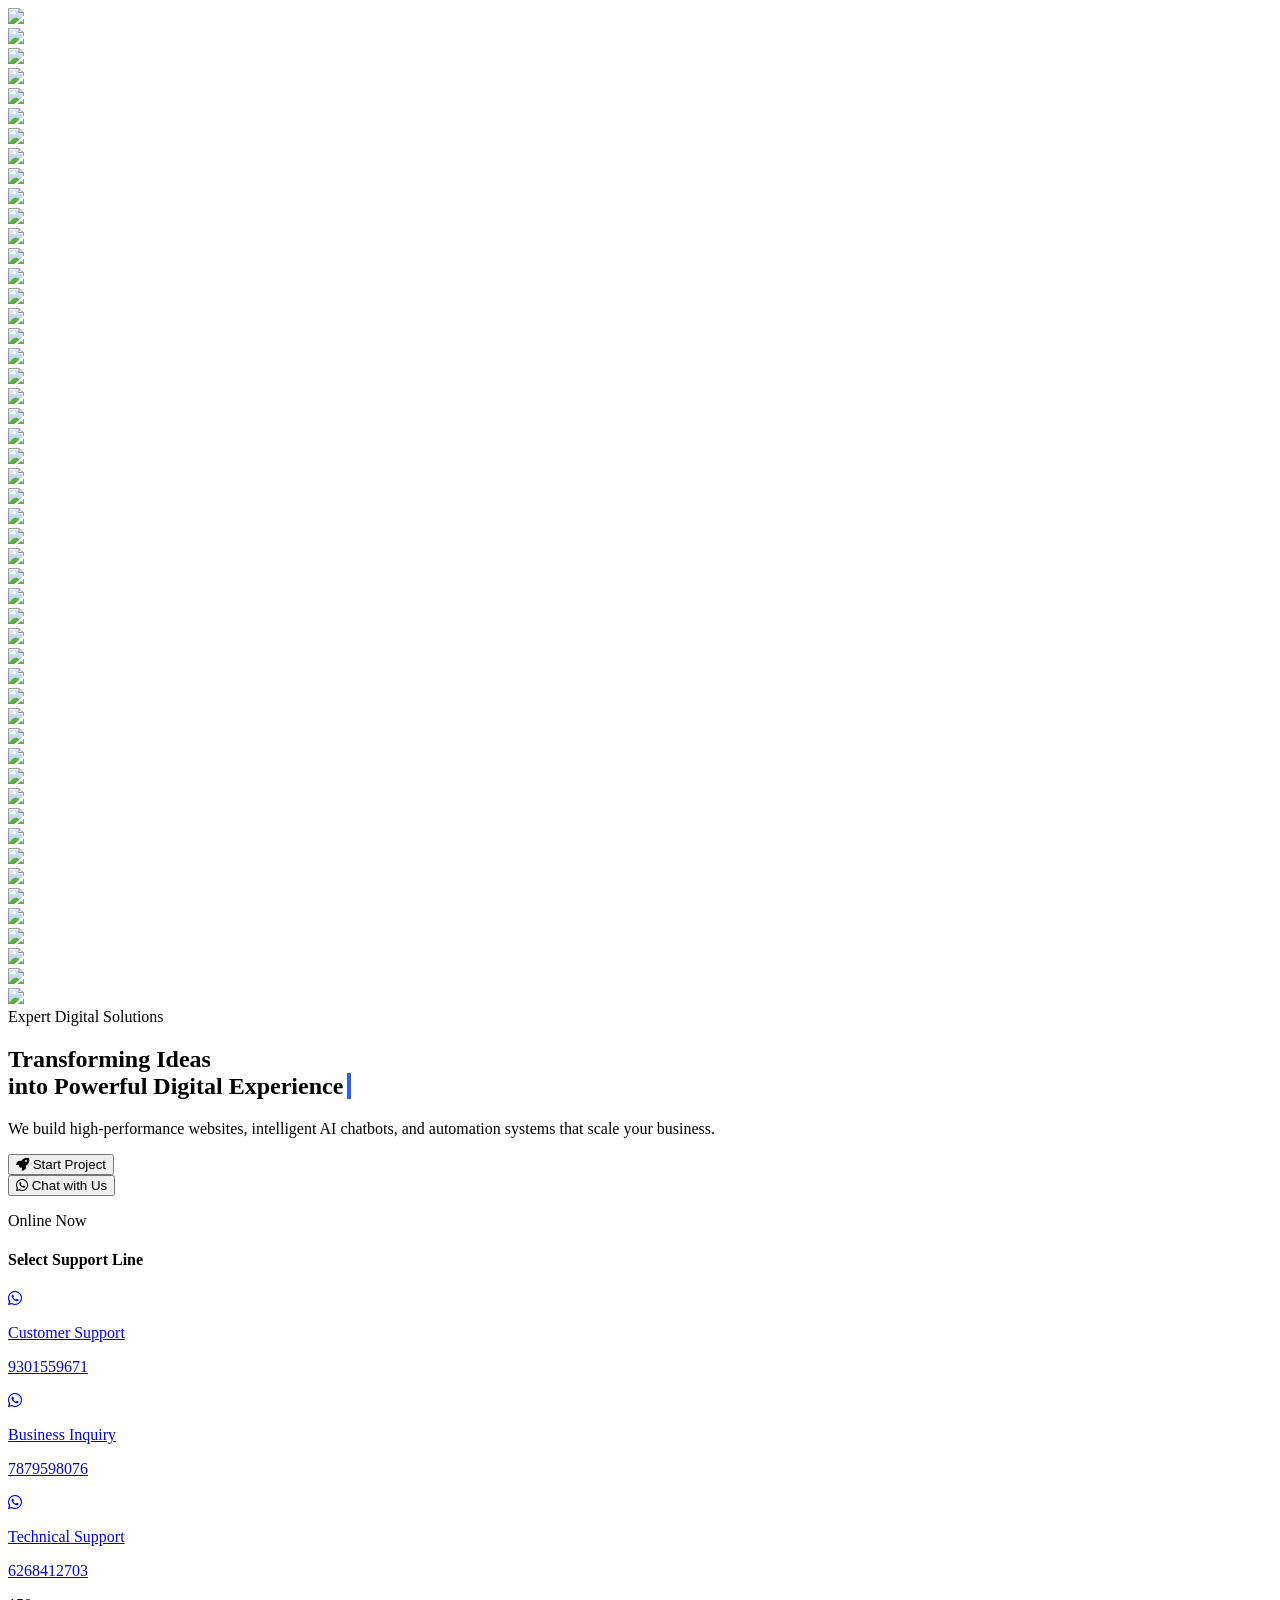
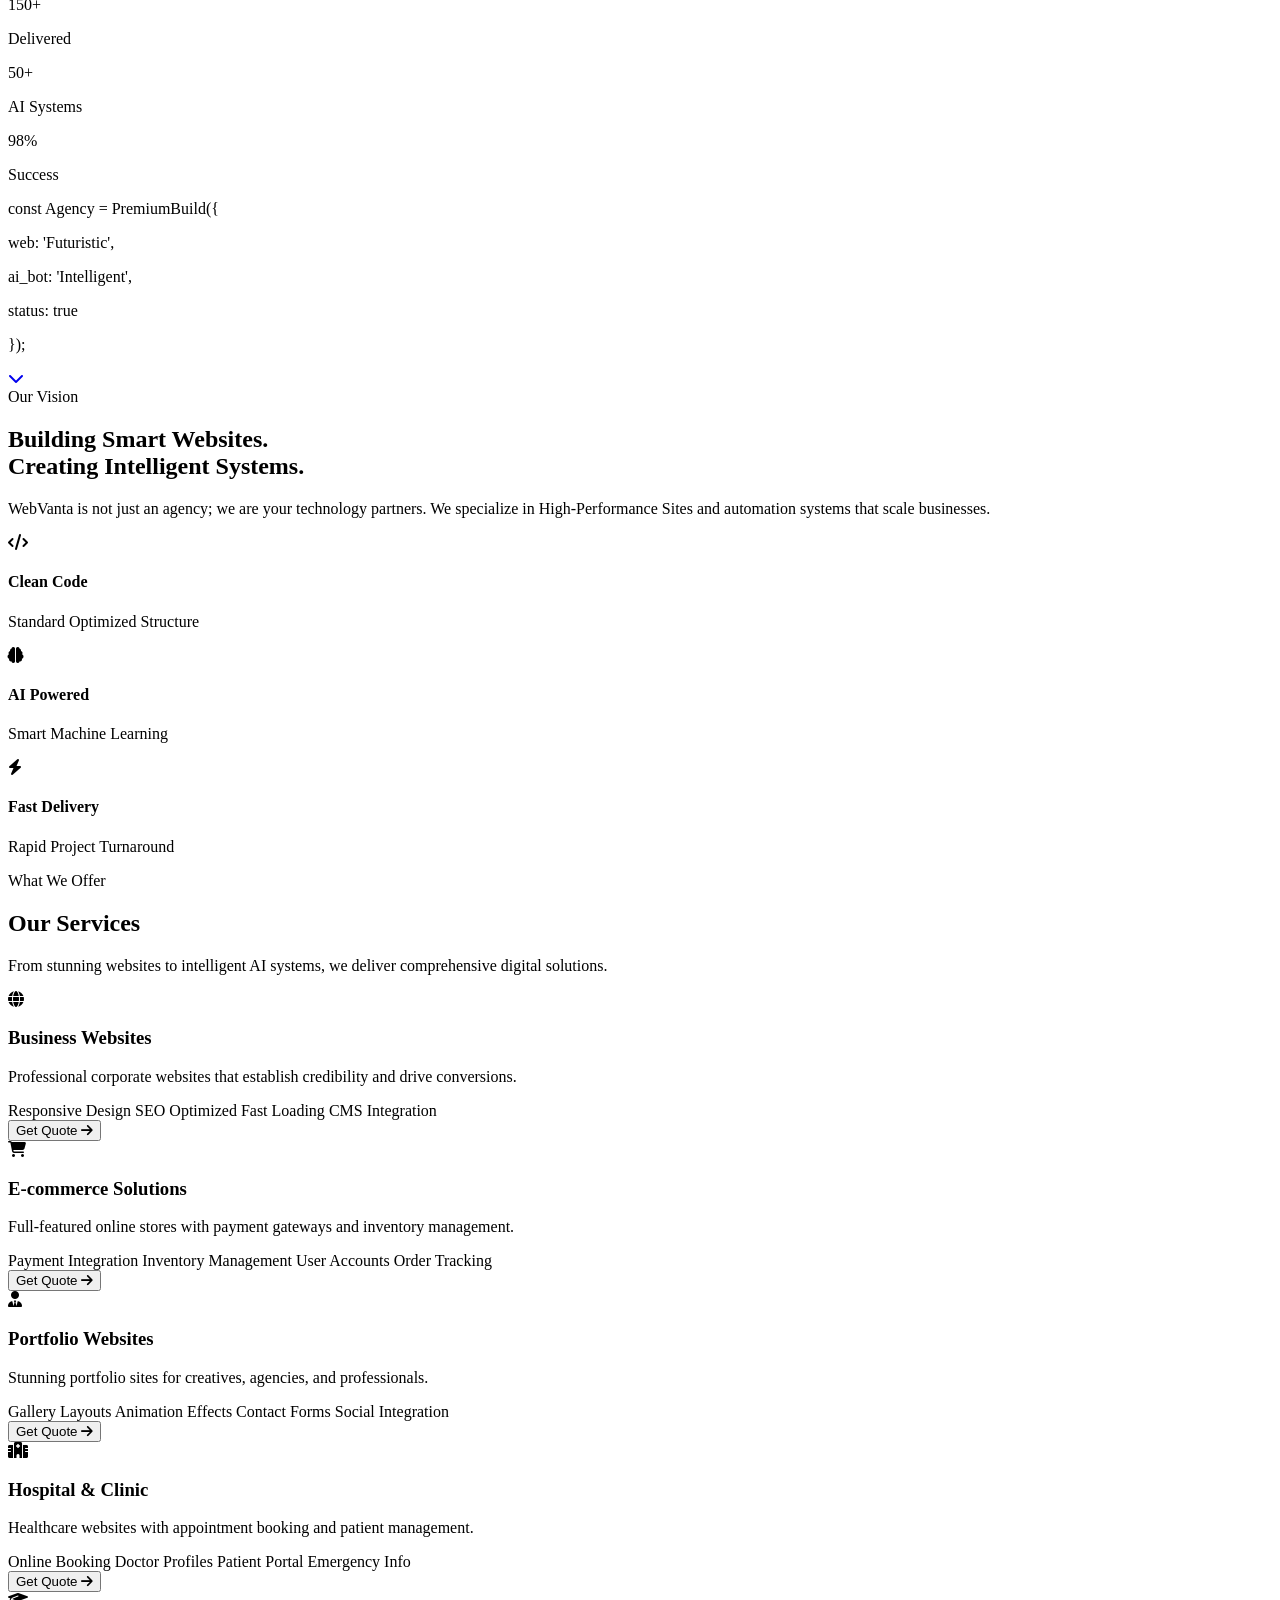
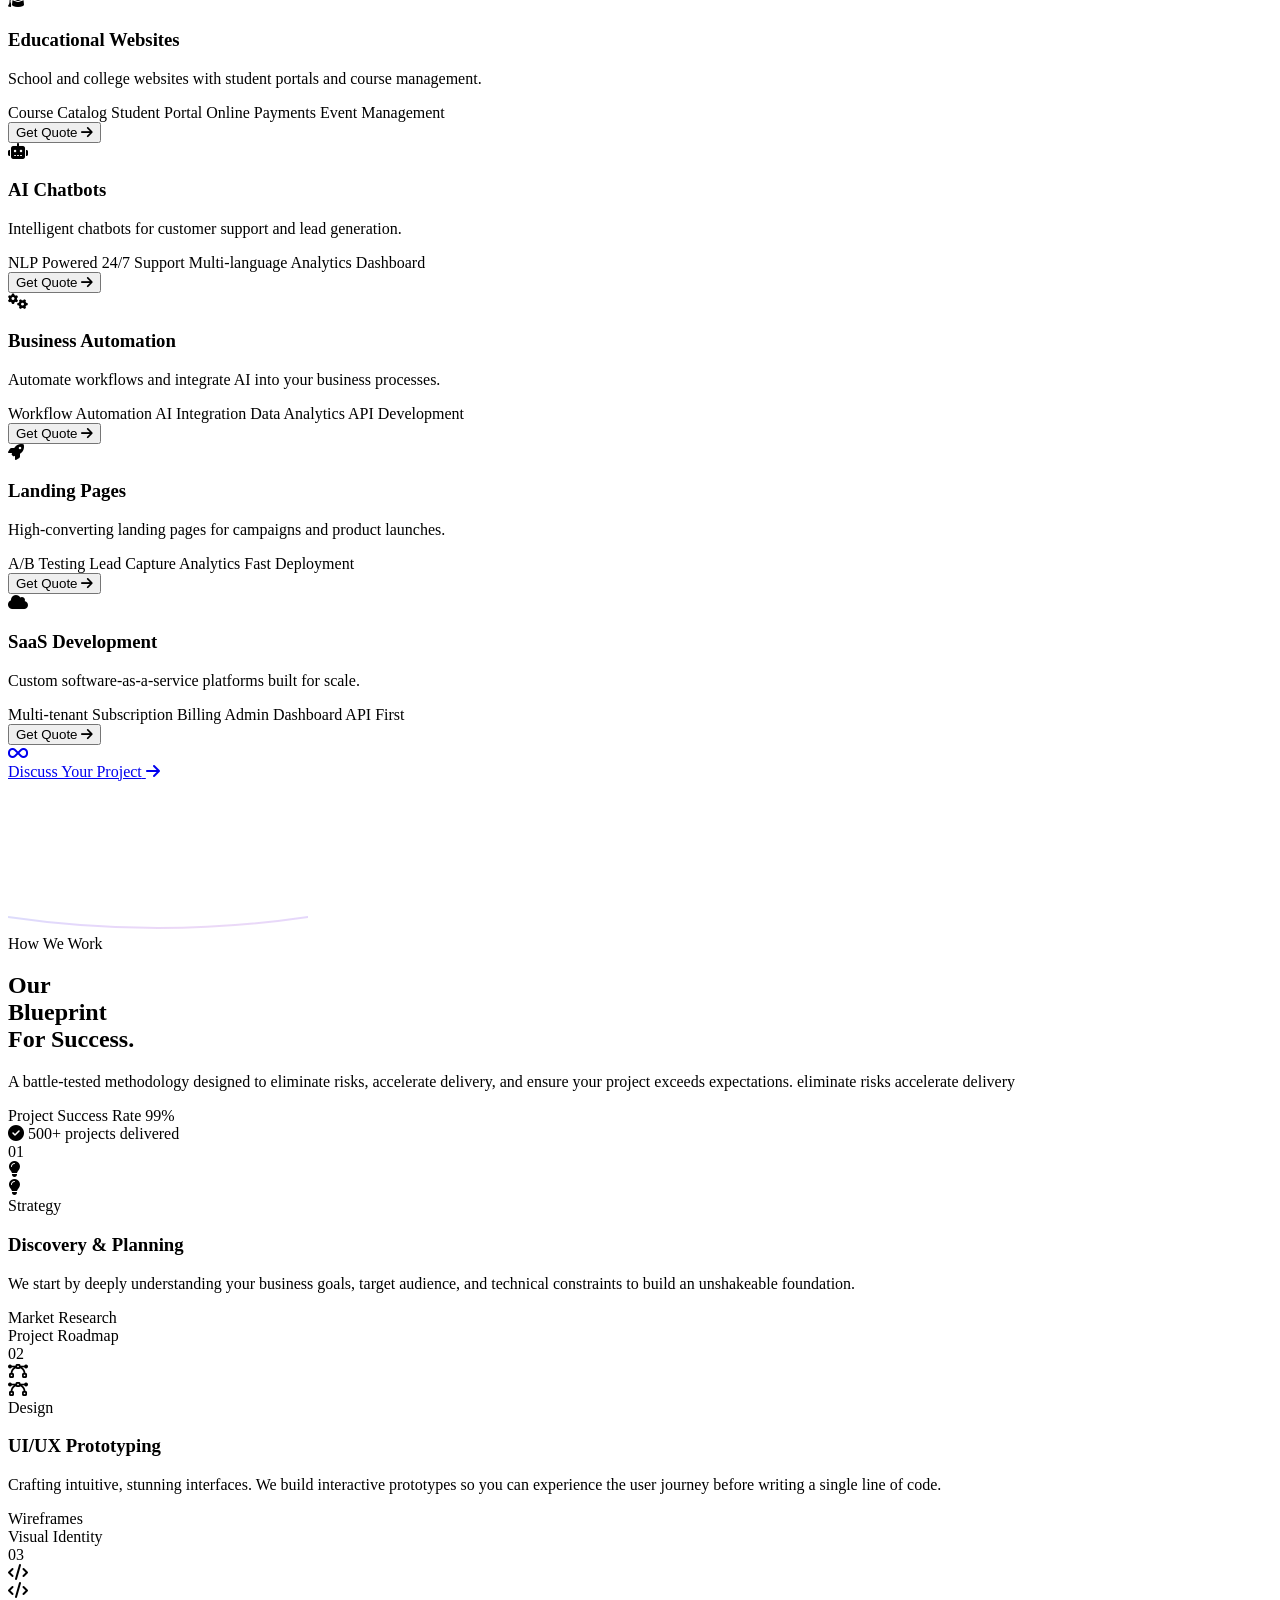
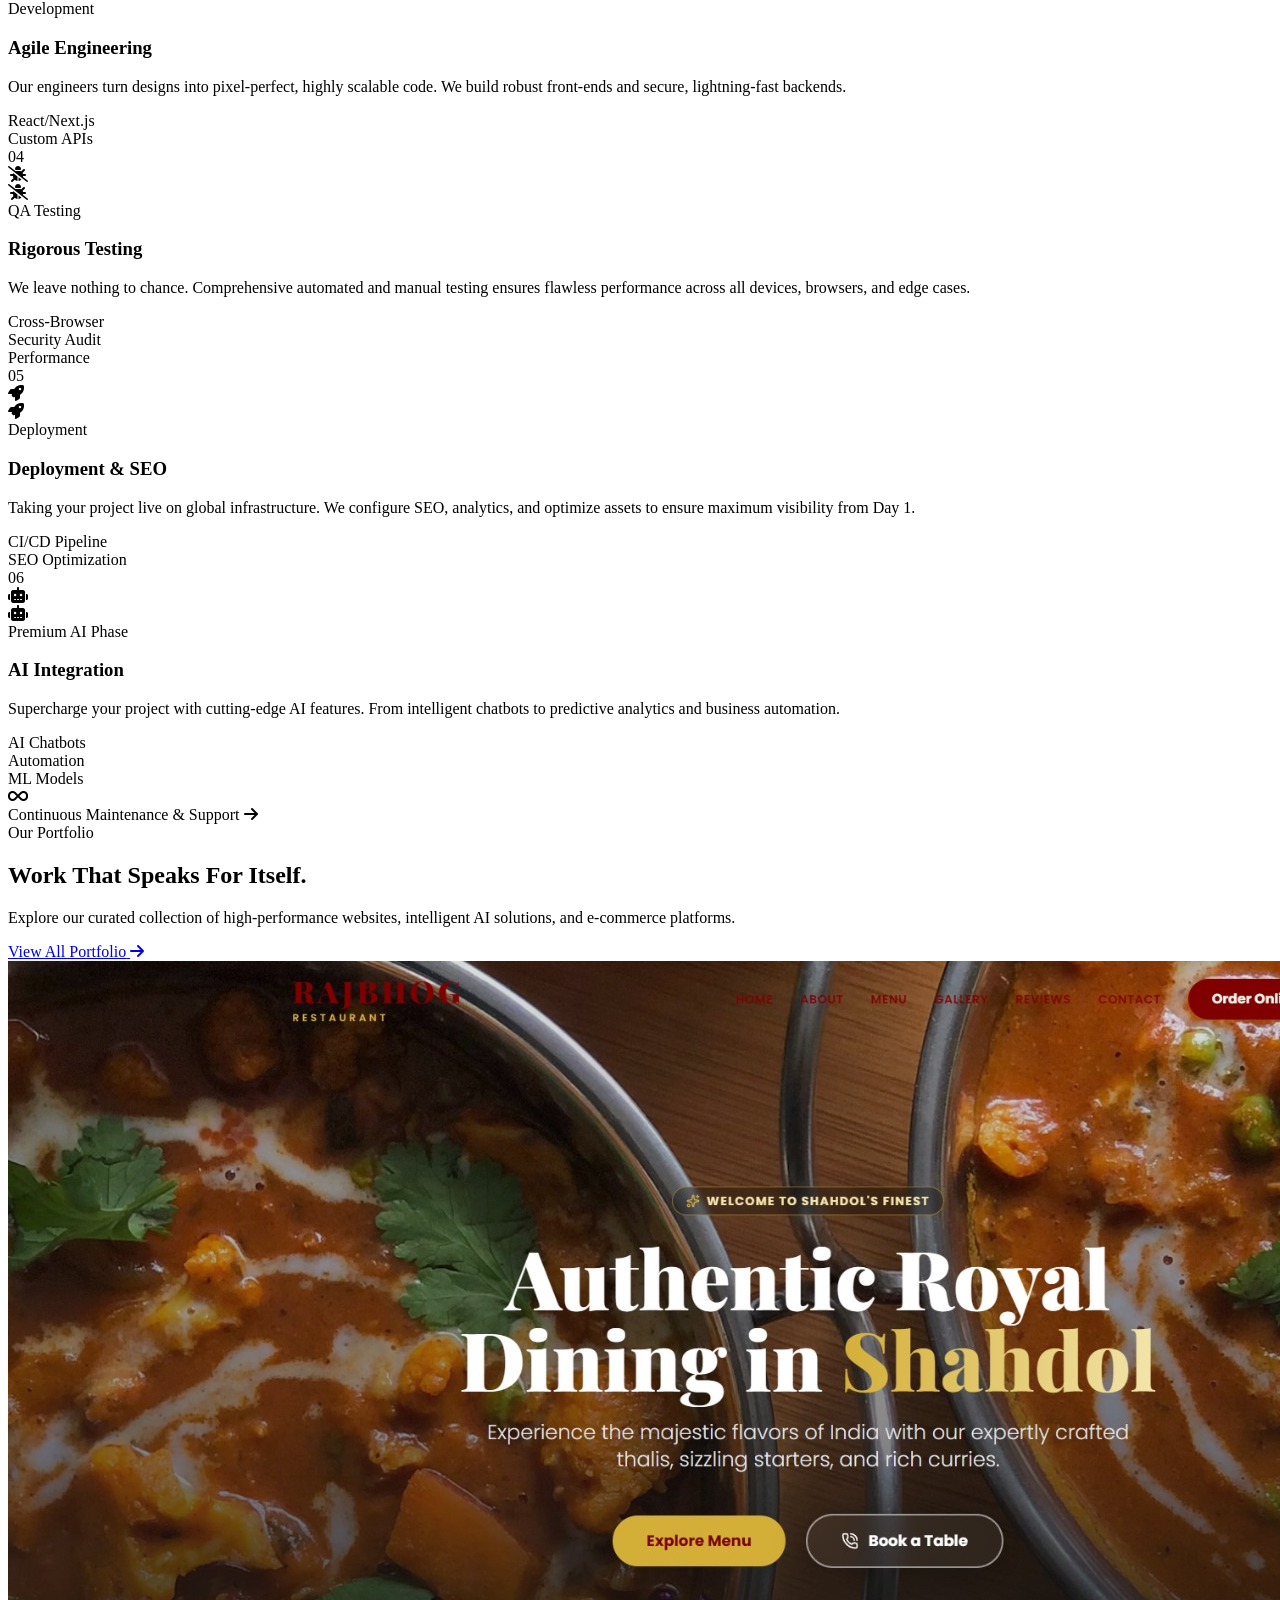
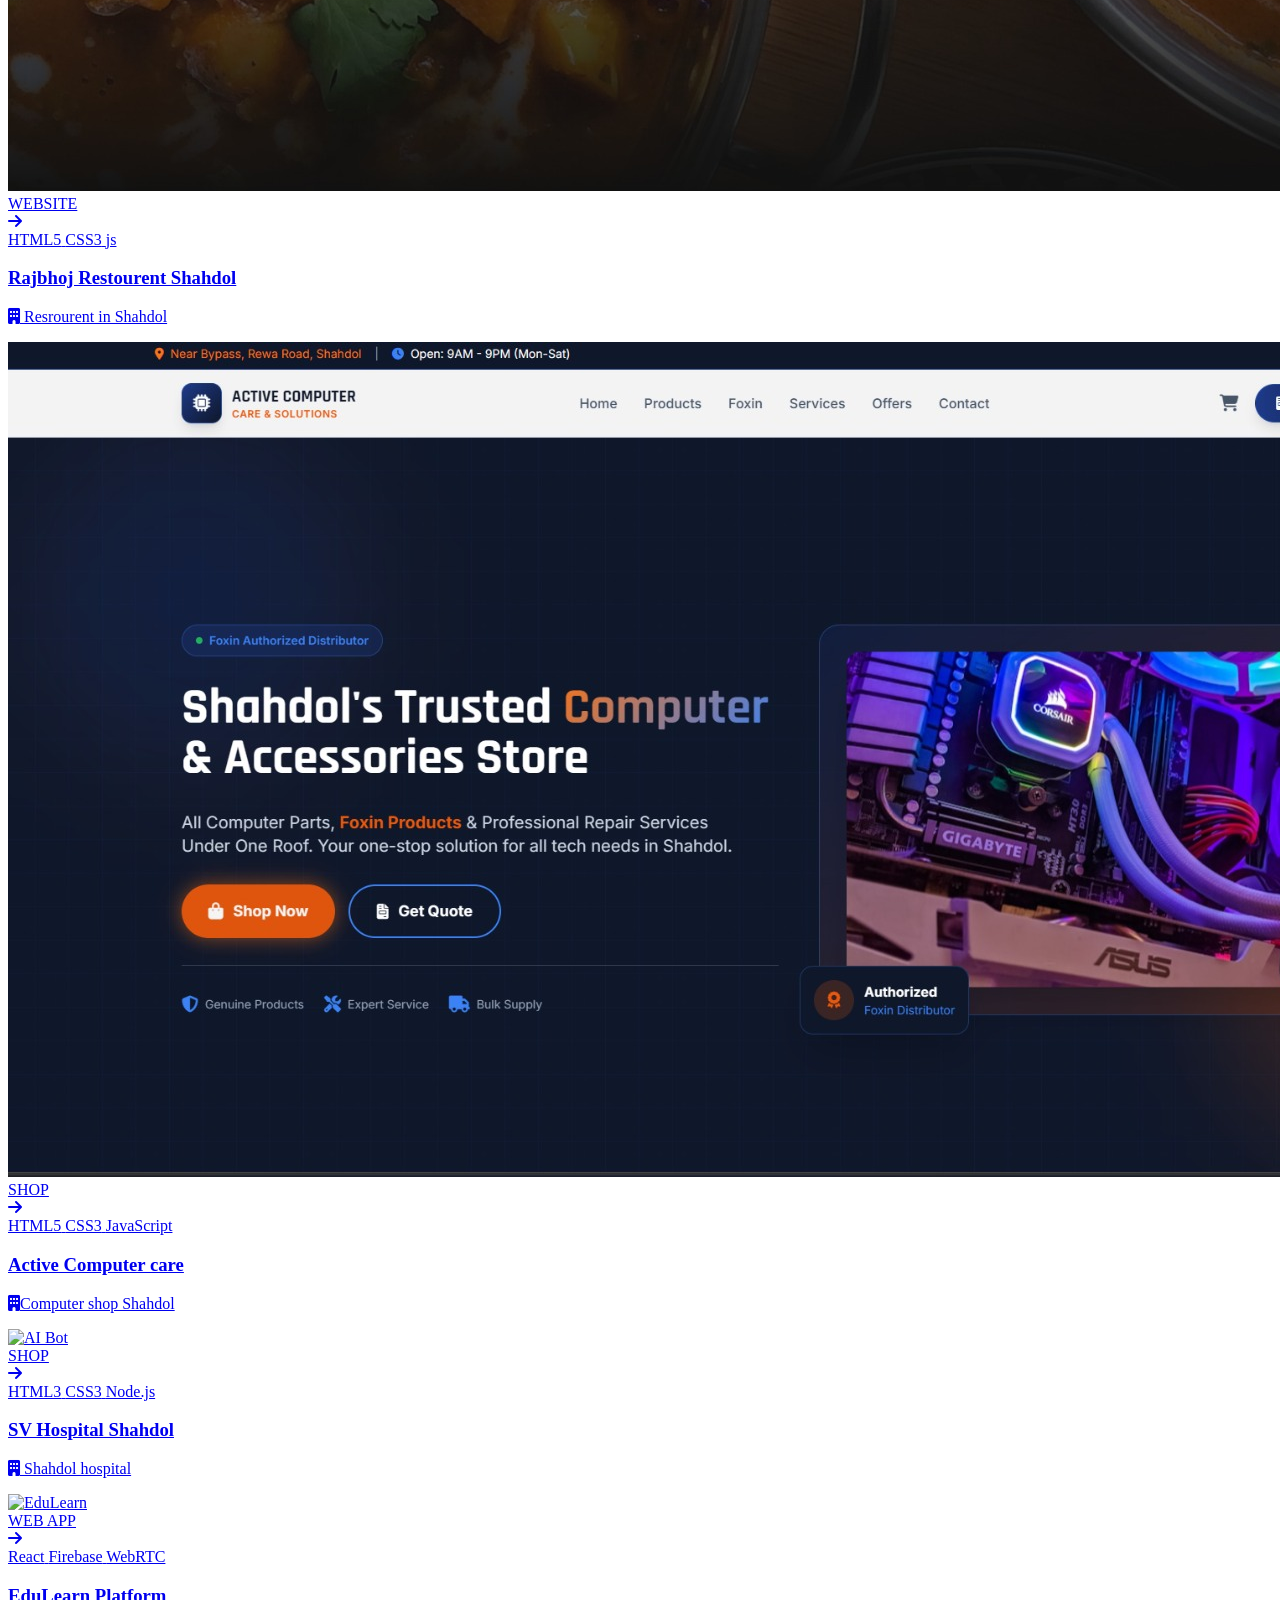
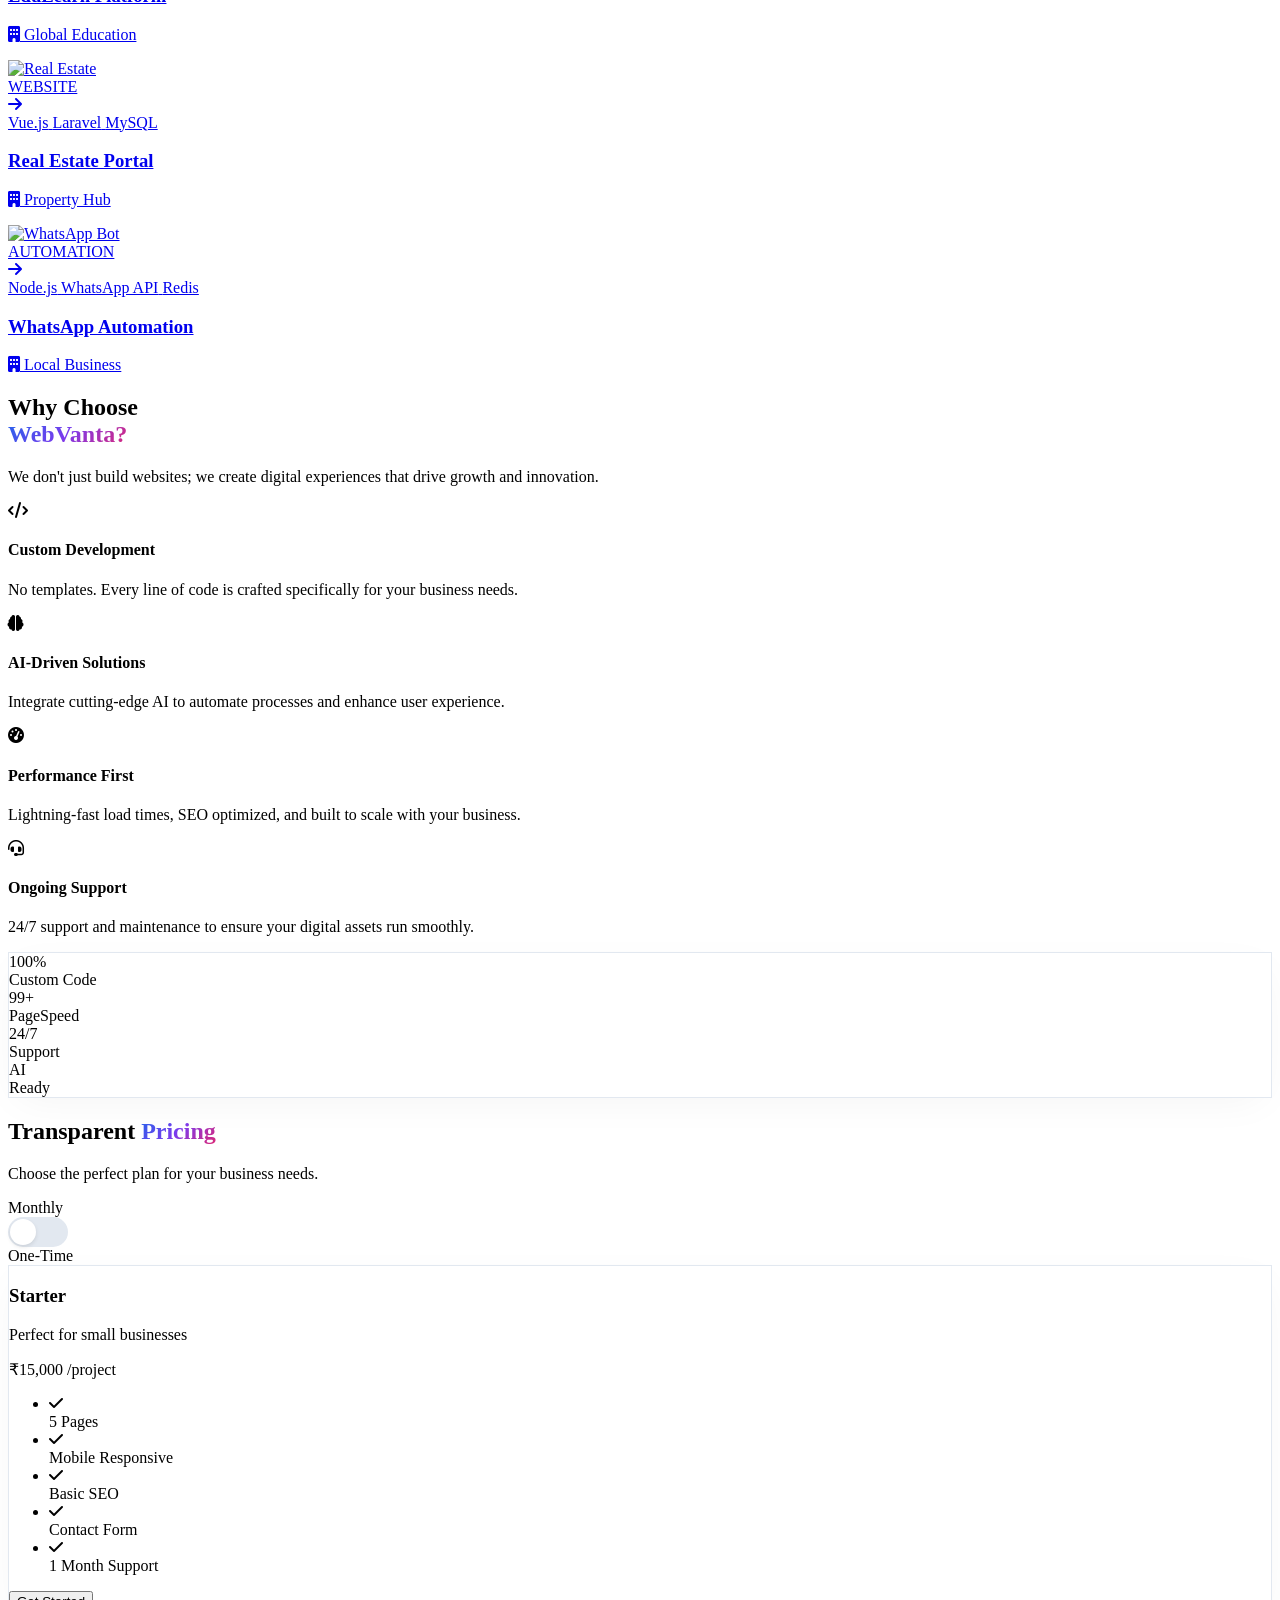
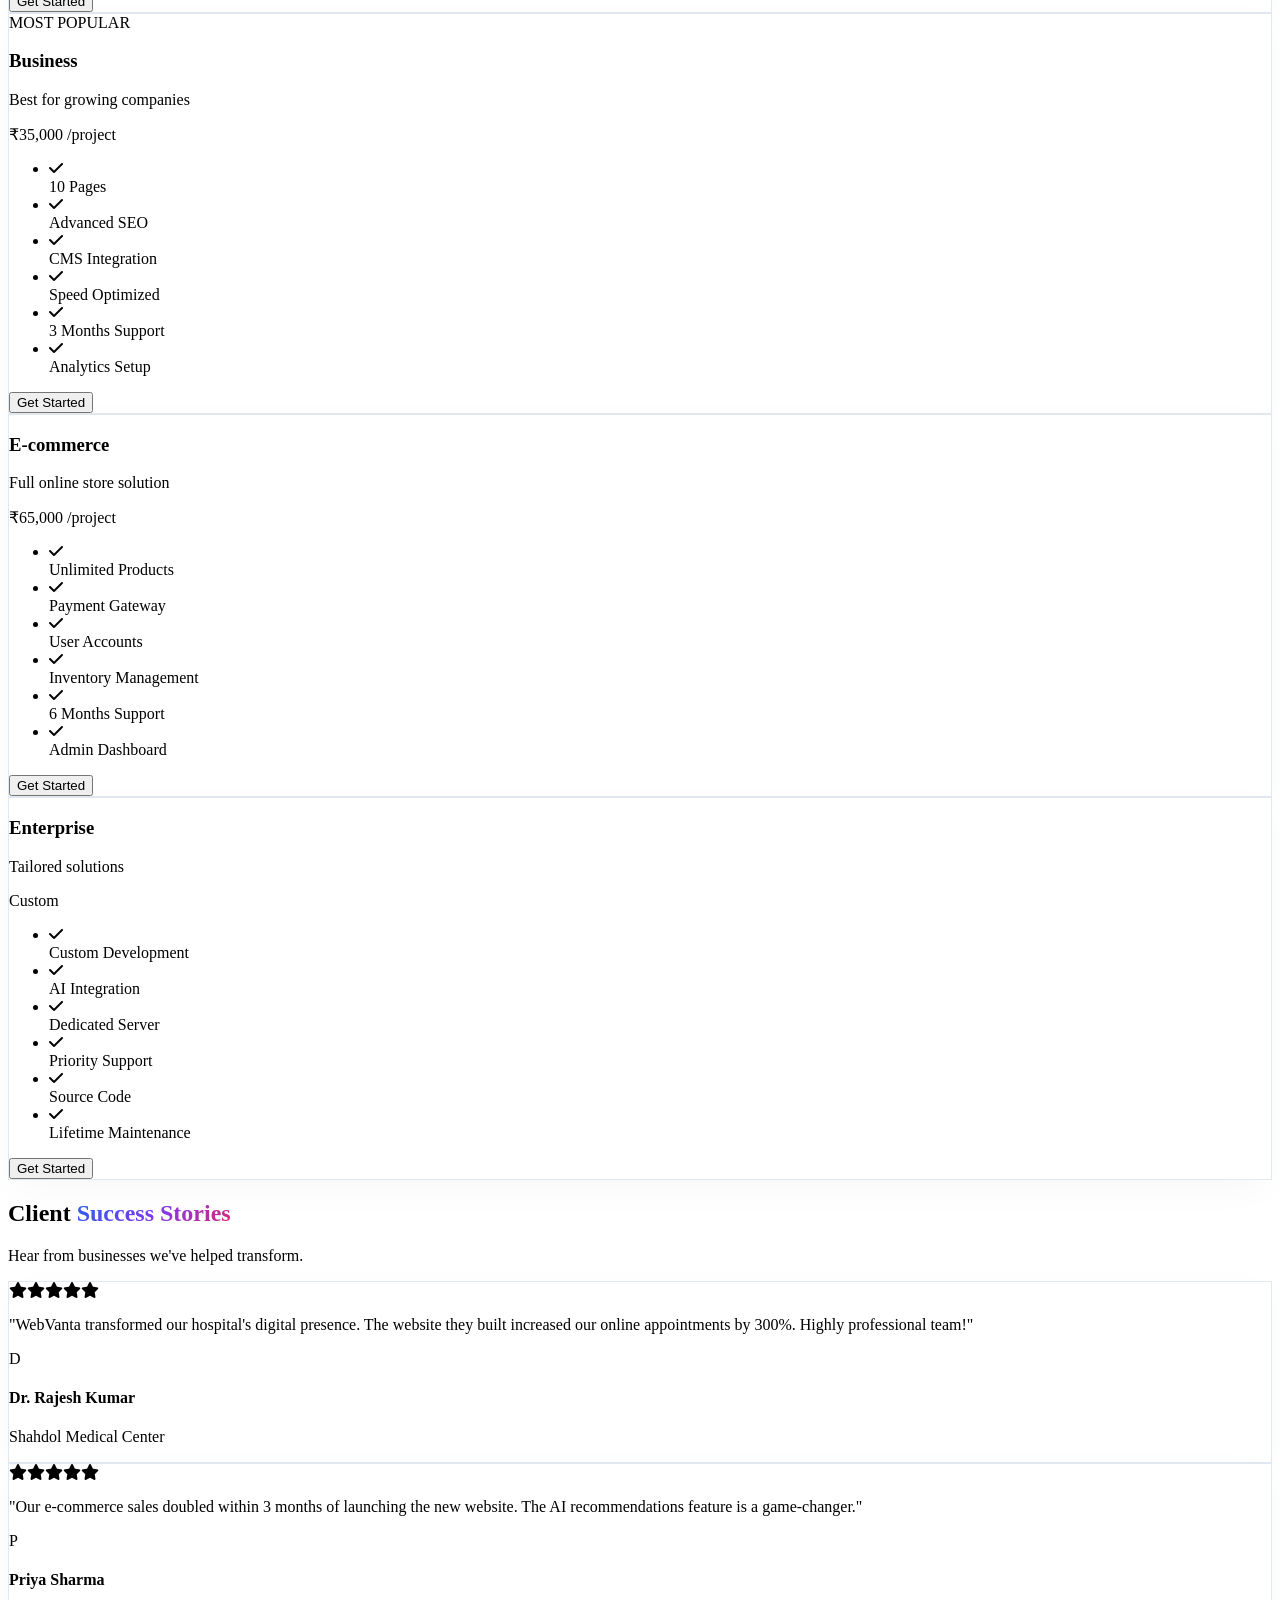
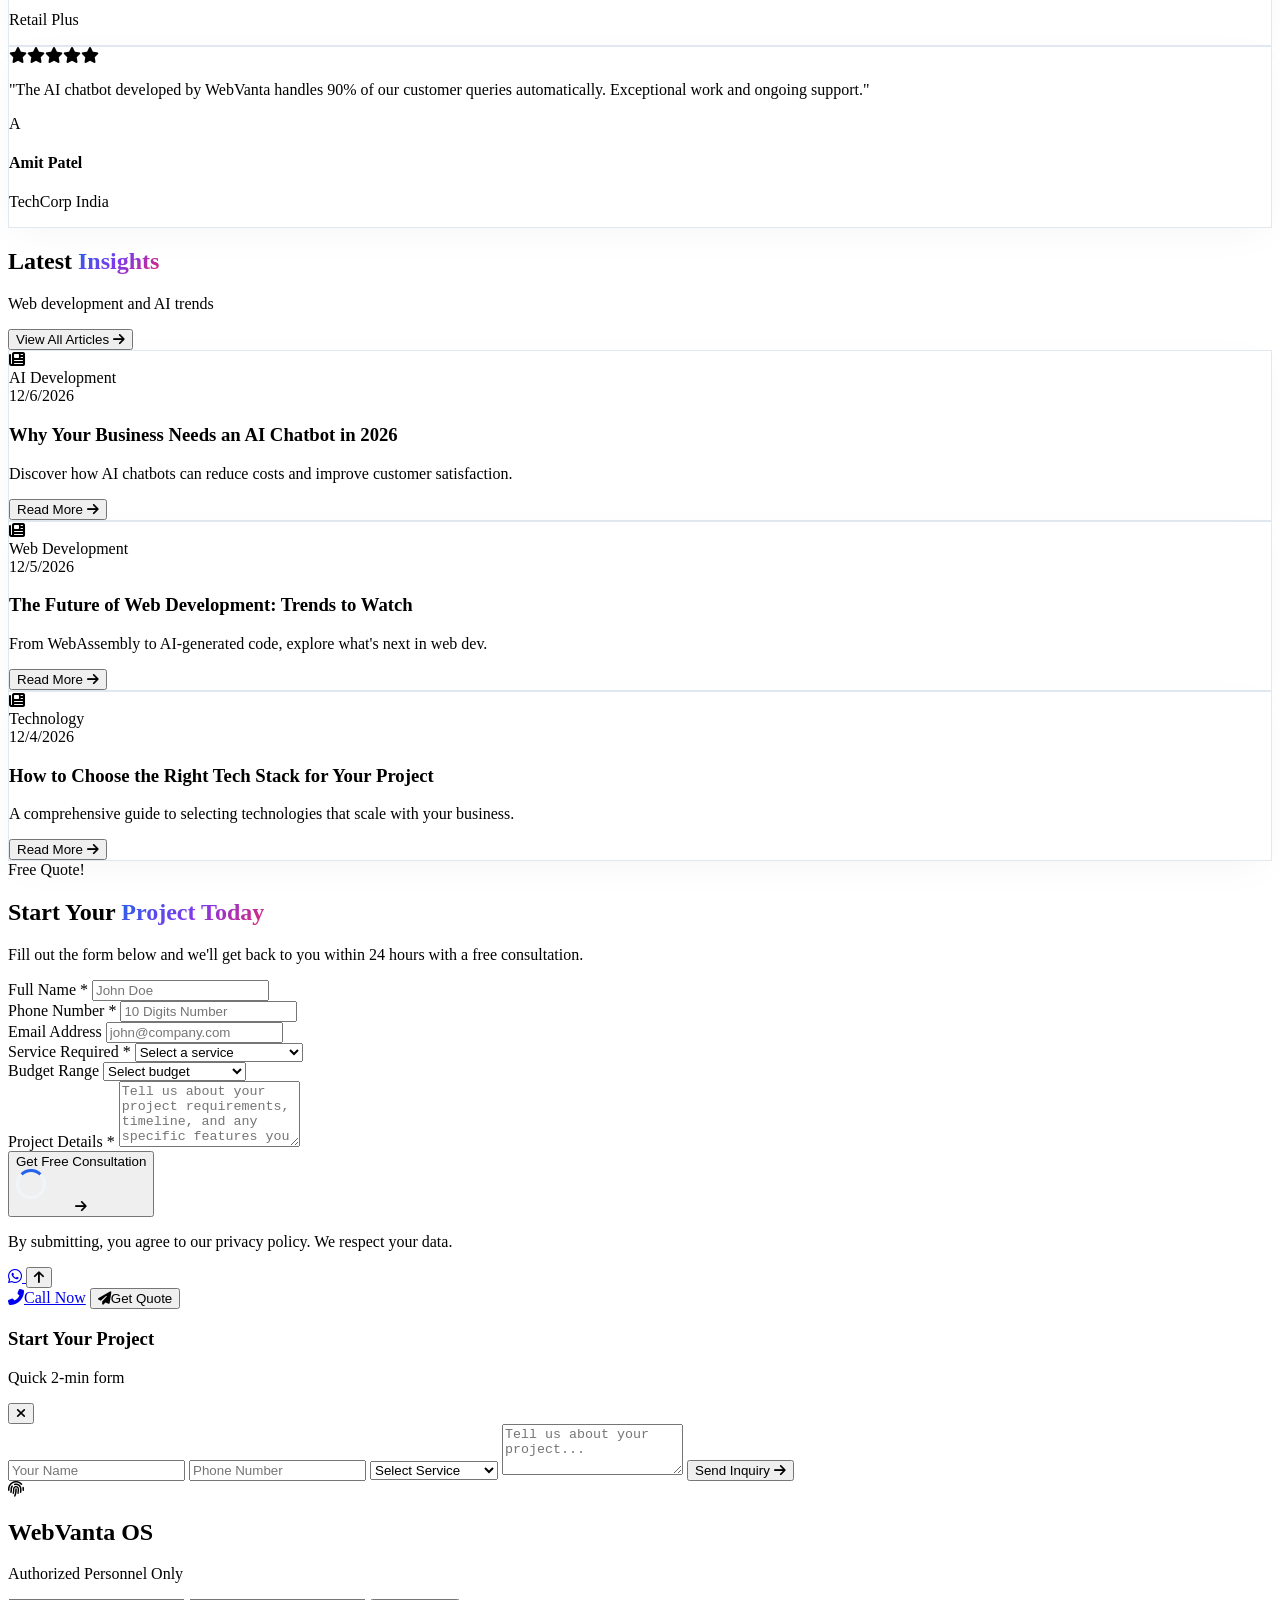
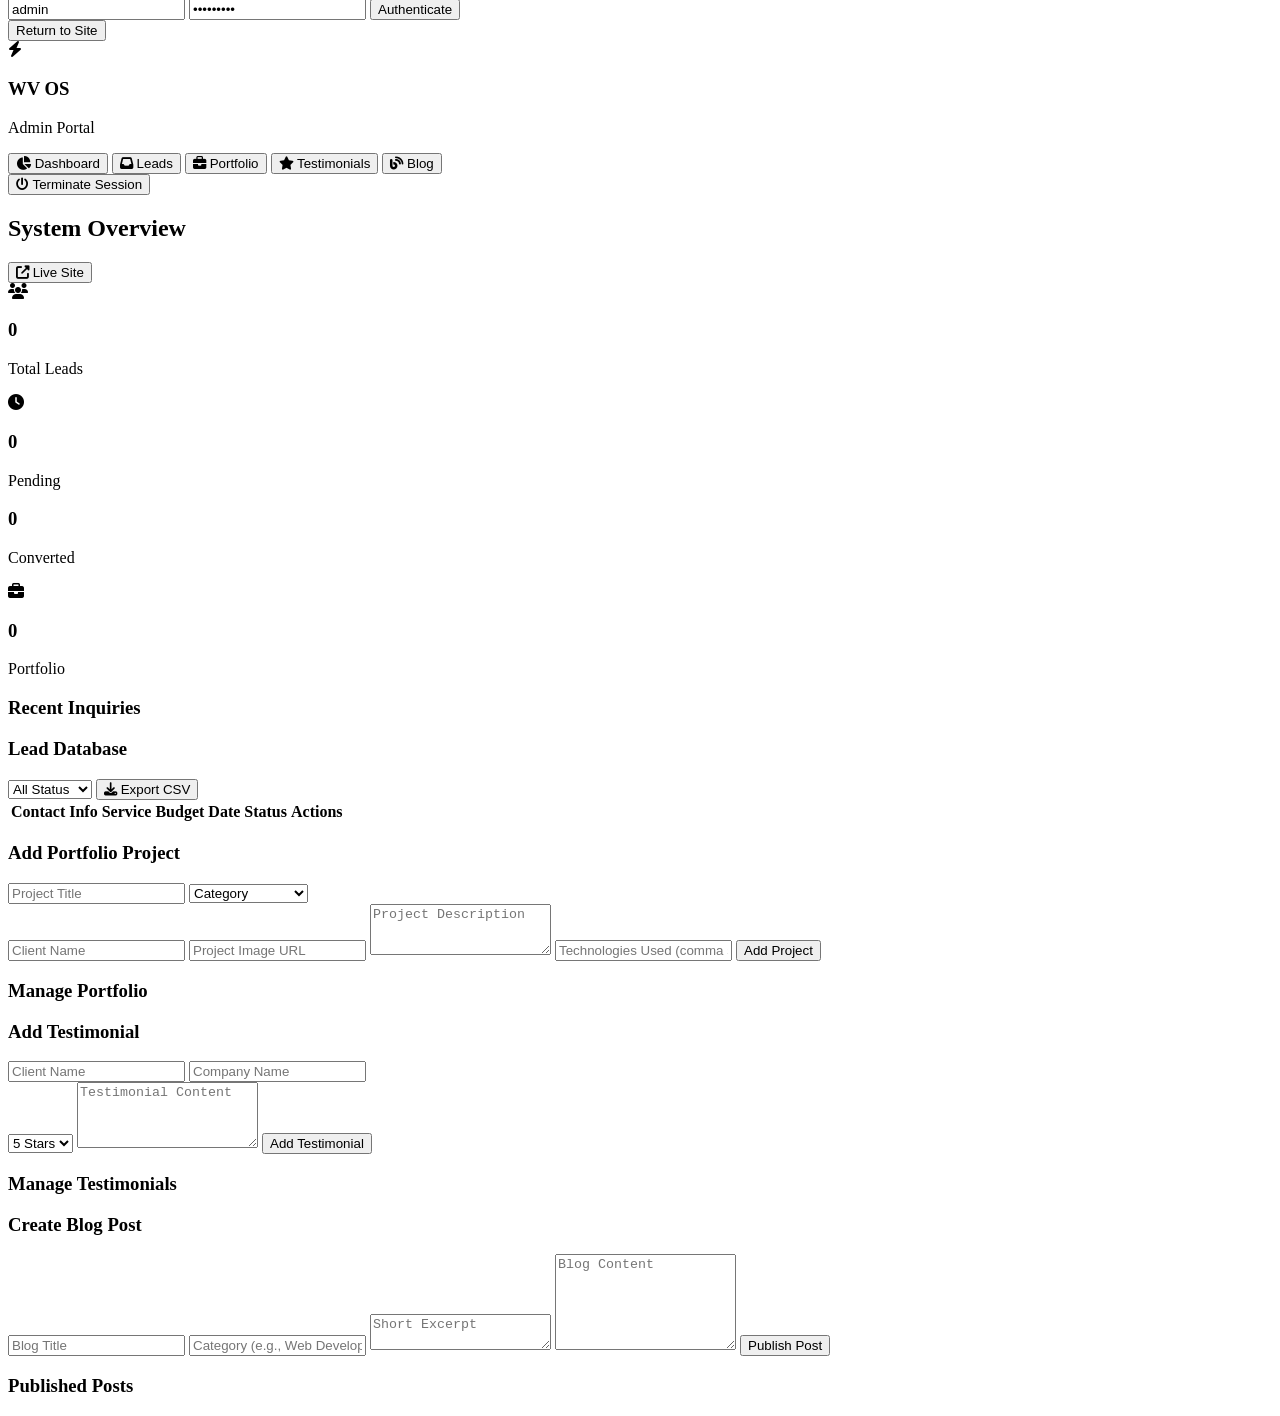
==== commit 7580c016: "Update index.html" ====
--- a/public/index.html
+++ b/public/index.html
@@ -1050,20 +1050,20 @@
             </a>
 
             <!-- CARD 3 -->
-            <a href="https://aibot-demo.webvanta.com" target="_blank" class="block group relative overflow-hidden rounded-3xl bg-slate-900 border border-slate-800 shadow-2xl transition-all duration-500 hover:-translate-y-2 hover:shadow-[0_20px_40px_rgba(37,99,235,0.15)] hover:border-nexus-blue/50">
+            <a href="https://codervijaytripathi.github.io/svsuperspacility/" target="_blank" class="block group relative overflow-hidden rounded-3xl bg-slate-900 border border-slate-800 shadow-2xl transition-all duration-500 hover:-translate-y-2 hover:shadow-[0_20px_40px_rgba(37,99,235,0.15)] hover:border-nexus-blue/50">
                 <div class="relative h-80 overflow-hidden">
-                    <img src="https://images.unsplash.com/photo-1531746790731-6c087fecd65a?w=600" alt="AI Bot" class="w-full h-full object-cover transform group-hover:scale-110 transition-transform duration-700 ease-out opacity-80 group-hover:opacity-100">
+                    <img src="assets/WhatsApp3.jpeg" alt="AI Bot" class="w-full h-full object-cover transform group-hover:scale-110 transition-transform duration-700 ease-out opacity-80 group-hover:opacity-100">
                     <div class="absolute top-6 left-6 z-20"><span class="px-4 py-1.5 rounded-full bg-slate-900/80 backdrop-blur-md border border-white/10 text-xs font-black text-white uppercase tracking-widest shadow-lg">SHOP</span></div>
                     <div class="absolute top-6 right-6 z-20 w-10 h-10 rounded-full bg-white text-nexus-blue flex items-center justify-center opacity-0 transform translate-x-4 group-hover:opacity-100 group-hover:translate-x-0 transition-all duration-300 shadow-xl"><i class="fas fa-arrow-right -rotate-45"></i></div>
                     <div class="absolute inset-x-0 bottom-0 p-6 bg-gradient-to-t from-slate-950 via-slate-900/90 to-transparent pt-20">
                         <div class="transform translate-y-4 group-hover:translate-y-0 transition-transform duration-500">
                             <div class="flex flex-wrap gap-2 mb-3">
-                                <span class="text-[10px] font-bold text-nexus-cyan border border-nexus-cyan/30 bg-cyan-950/40 px-2.5 py-1 rounded-md">Python</span>
-                                <span class="text-[10px] font-bold text-nexus-cyan border border-nexus-cyan/30 bg-cyan-950/40 px-2.5 py-1 rounded-md">NLP</span>
-                                <span class="text-[10px] font-bold text-nexus-cyan border border-nexus-cyan/30 bg-cyan-950/40 px-2.5 py-1 rounded-md">AWS</span>
-                            </div>
-                            <h3 class="font-display font-black text-2xl text-white mb-1 group-hover:text-nexus-blue transition-colors">AI Support Bot</h3>
-                            <p class="text-sm text-slate-400 font-medium flex items-center gap-2"><i class="fas fa-building text-[10px]"></i> TechCorp India</p>
+                                <span class="text-[10px] font-bold text-nexus-cyan border border-nexus-cyan/30 bg-cyan-950/40 px-2.5 py-1 rounded-md">HTML3</span>
+                                <span class="text-[10px] font-bold text-nexus-cyan border border-nexus-cyan/30 bg-cyan-950/40 px-2.5 py-1 rounded-md">CSS3</span>
+                                <span class="text-[10px] font-bold text-nexus-cyan border border-nexus-cyan/30 bg-cyan-950/40 px-2.5 py-1 rounded-md">Node.js</span>
+                            </div>
+                            <h3 class="font-display font-black text-2xl text-white mb-1 group-hover:text-nexus-blue transition-colors">SV Hospital Shahdol </h3>
+                            <p class="text-sm text-slate-400 font-medium flex items-center gap-2"><i class="fas fa-building text-[10px]"></i> Shahdol hospital</p>
                         </div>
                     </div>
                 </div>
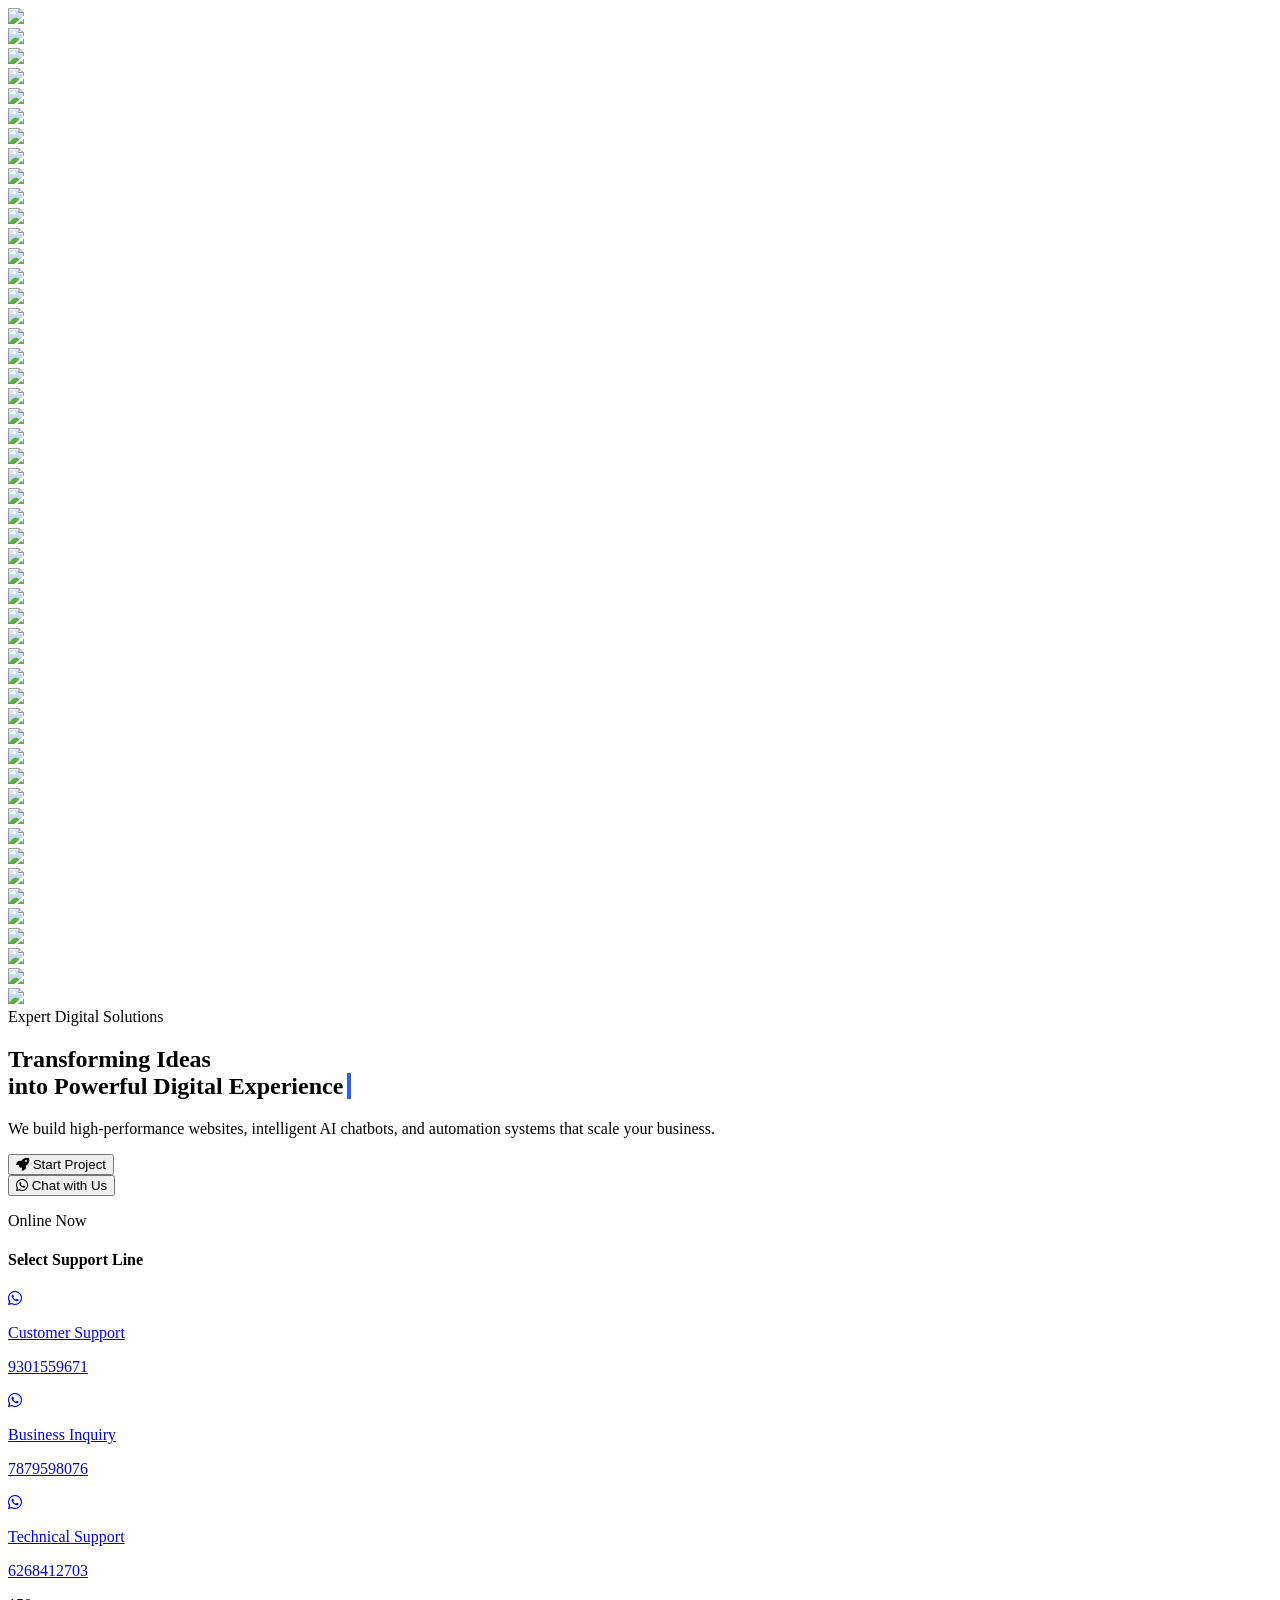
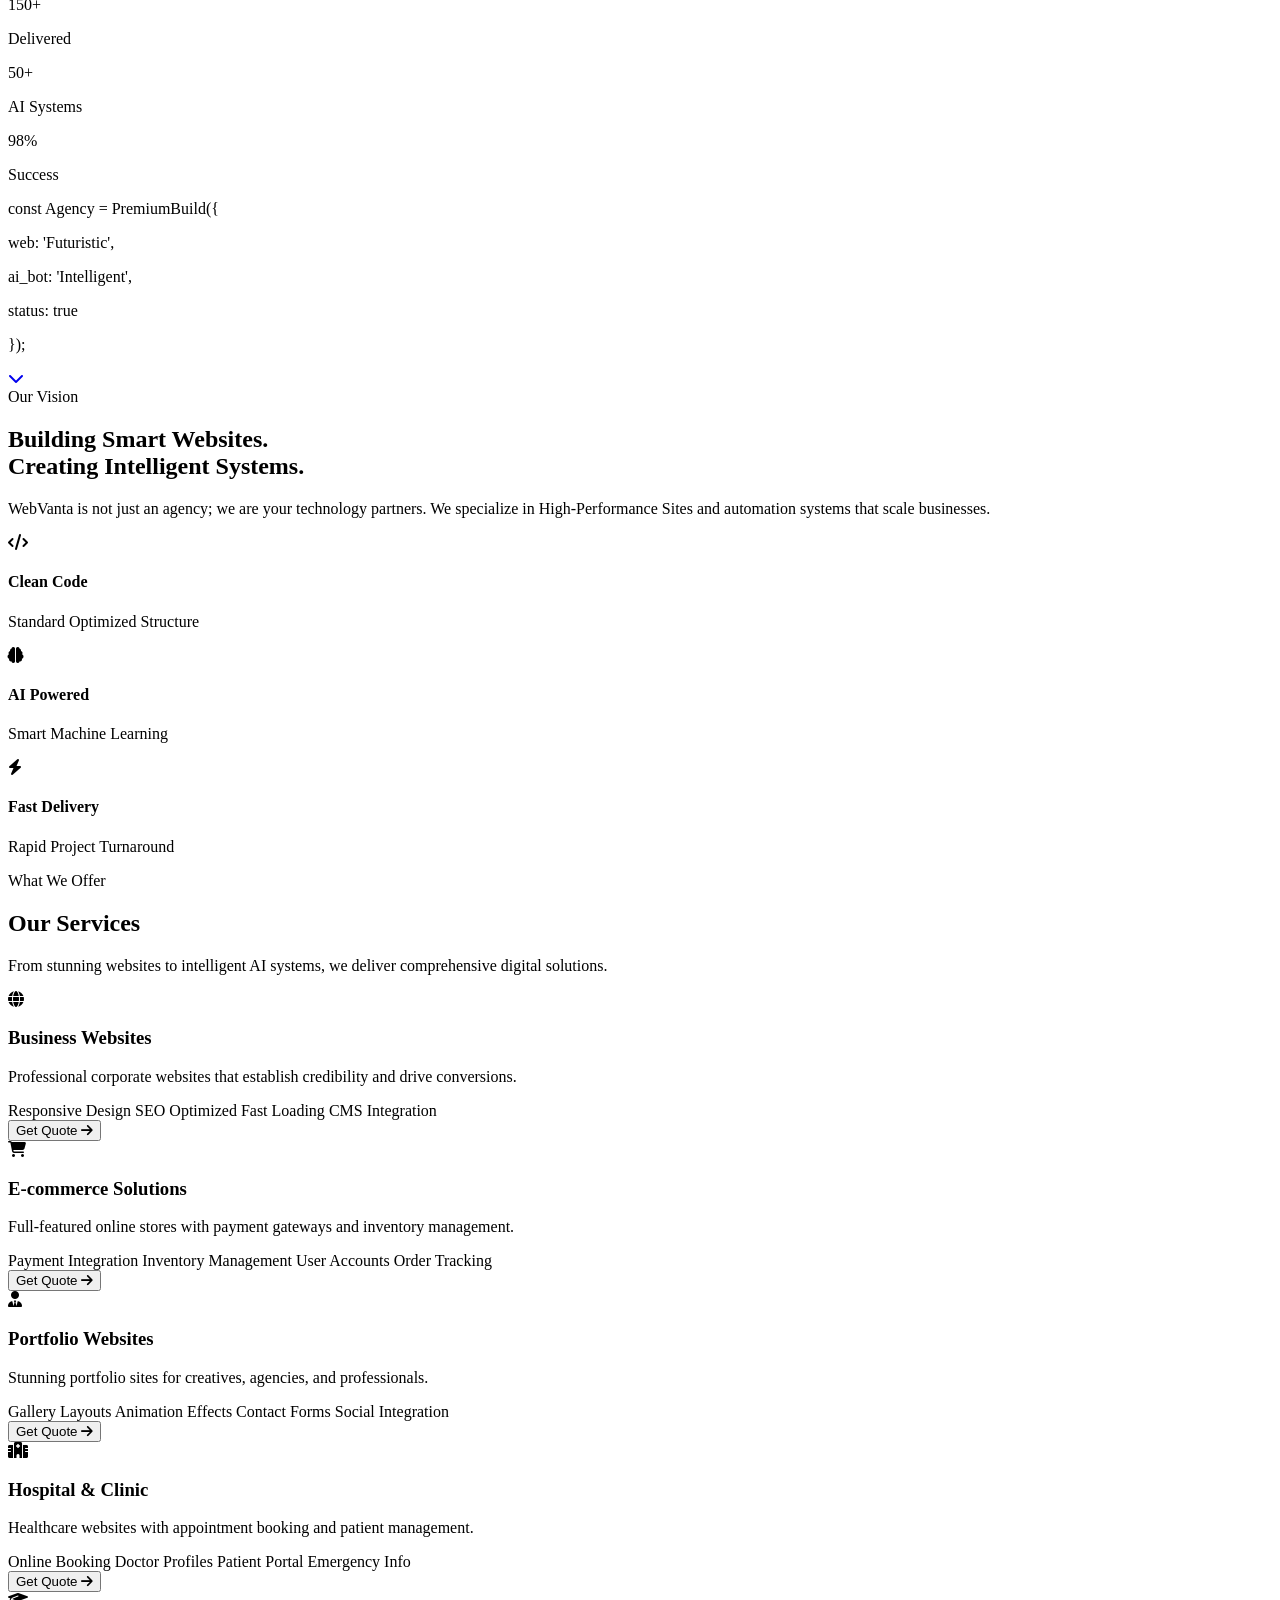
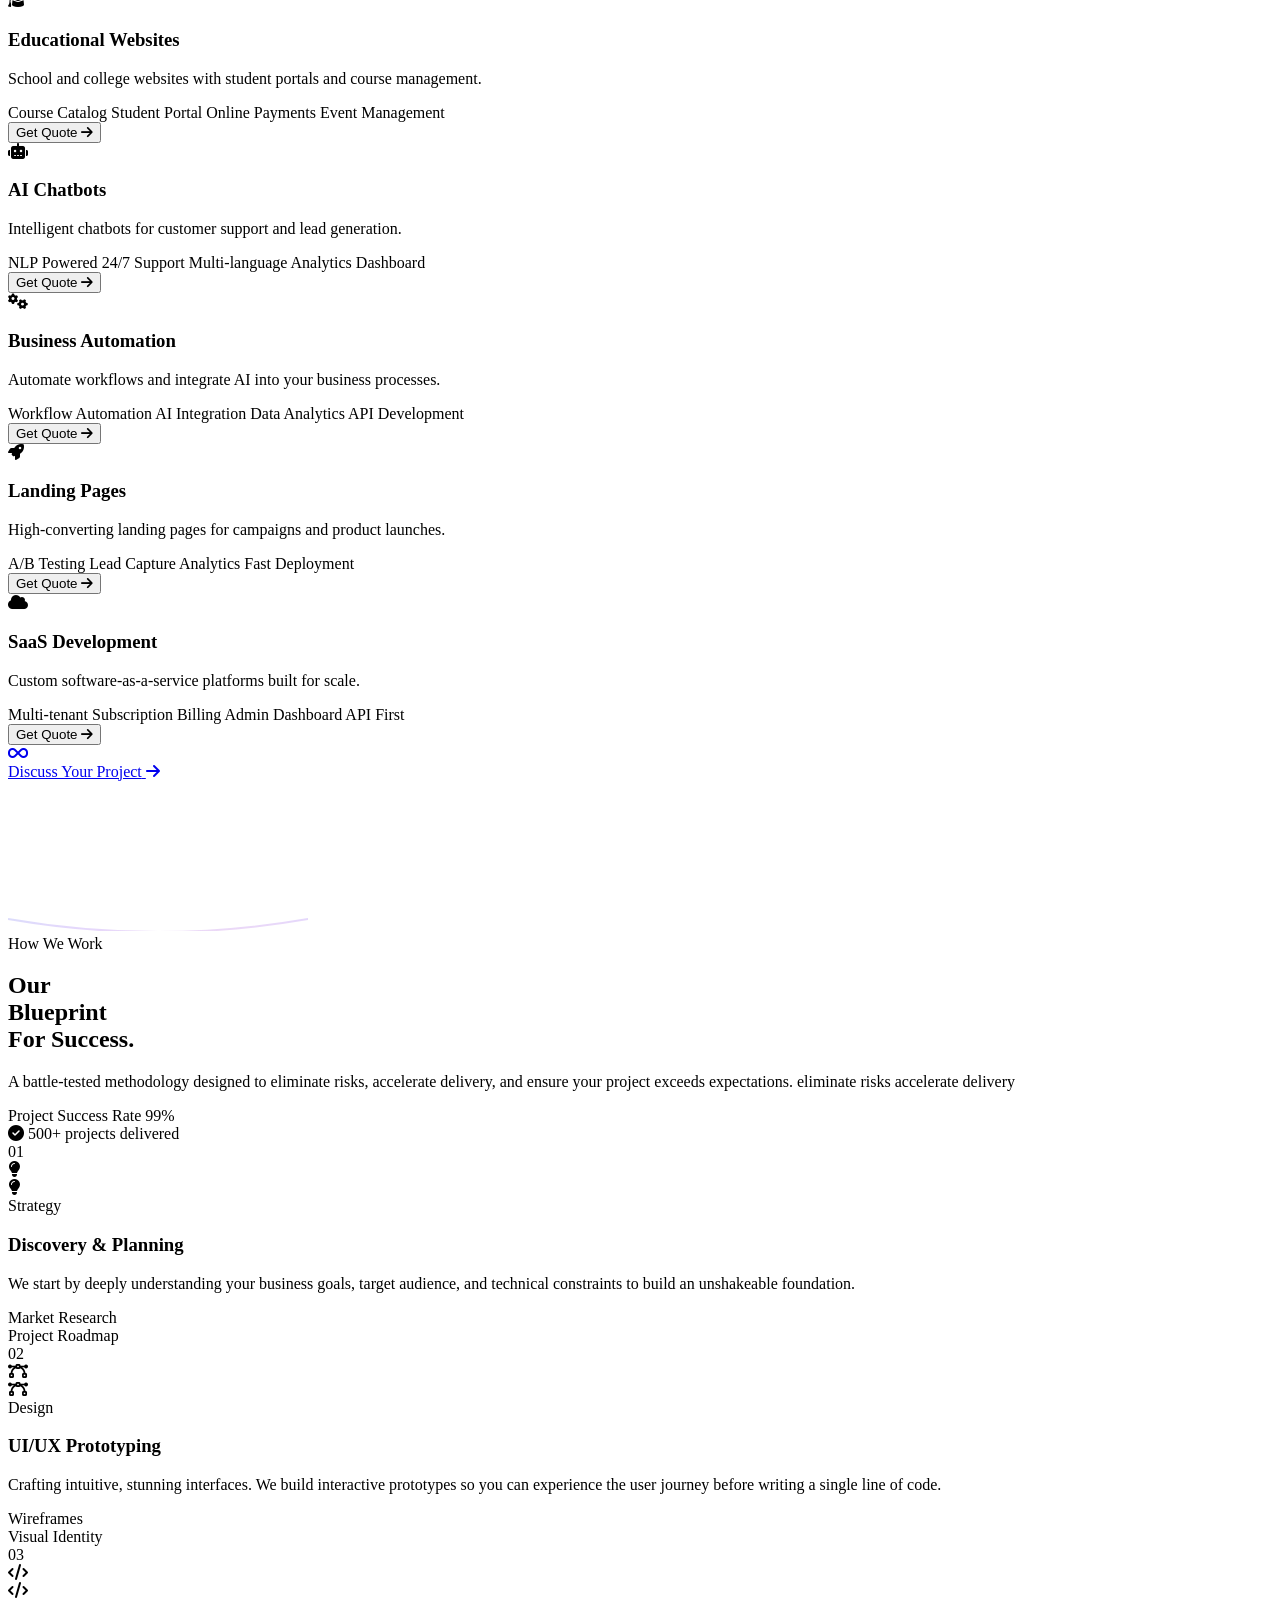
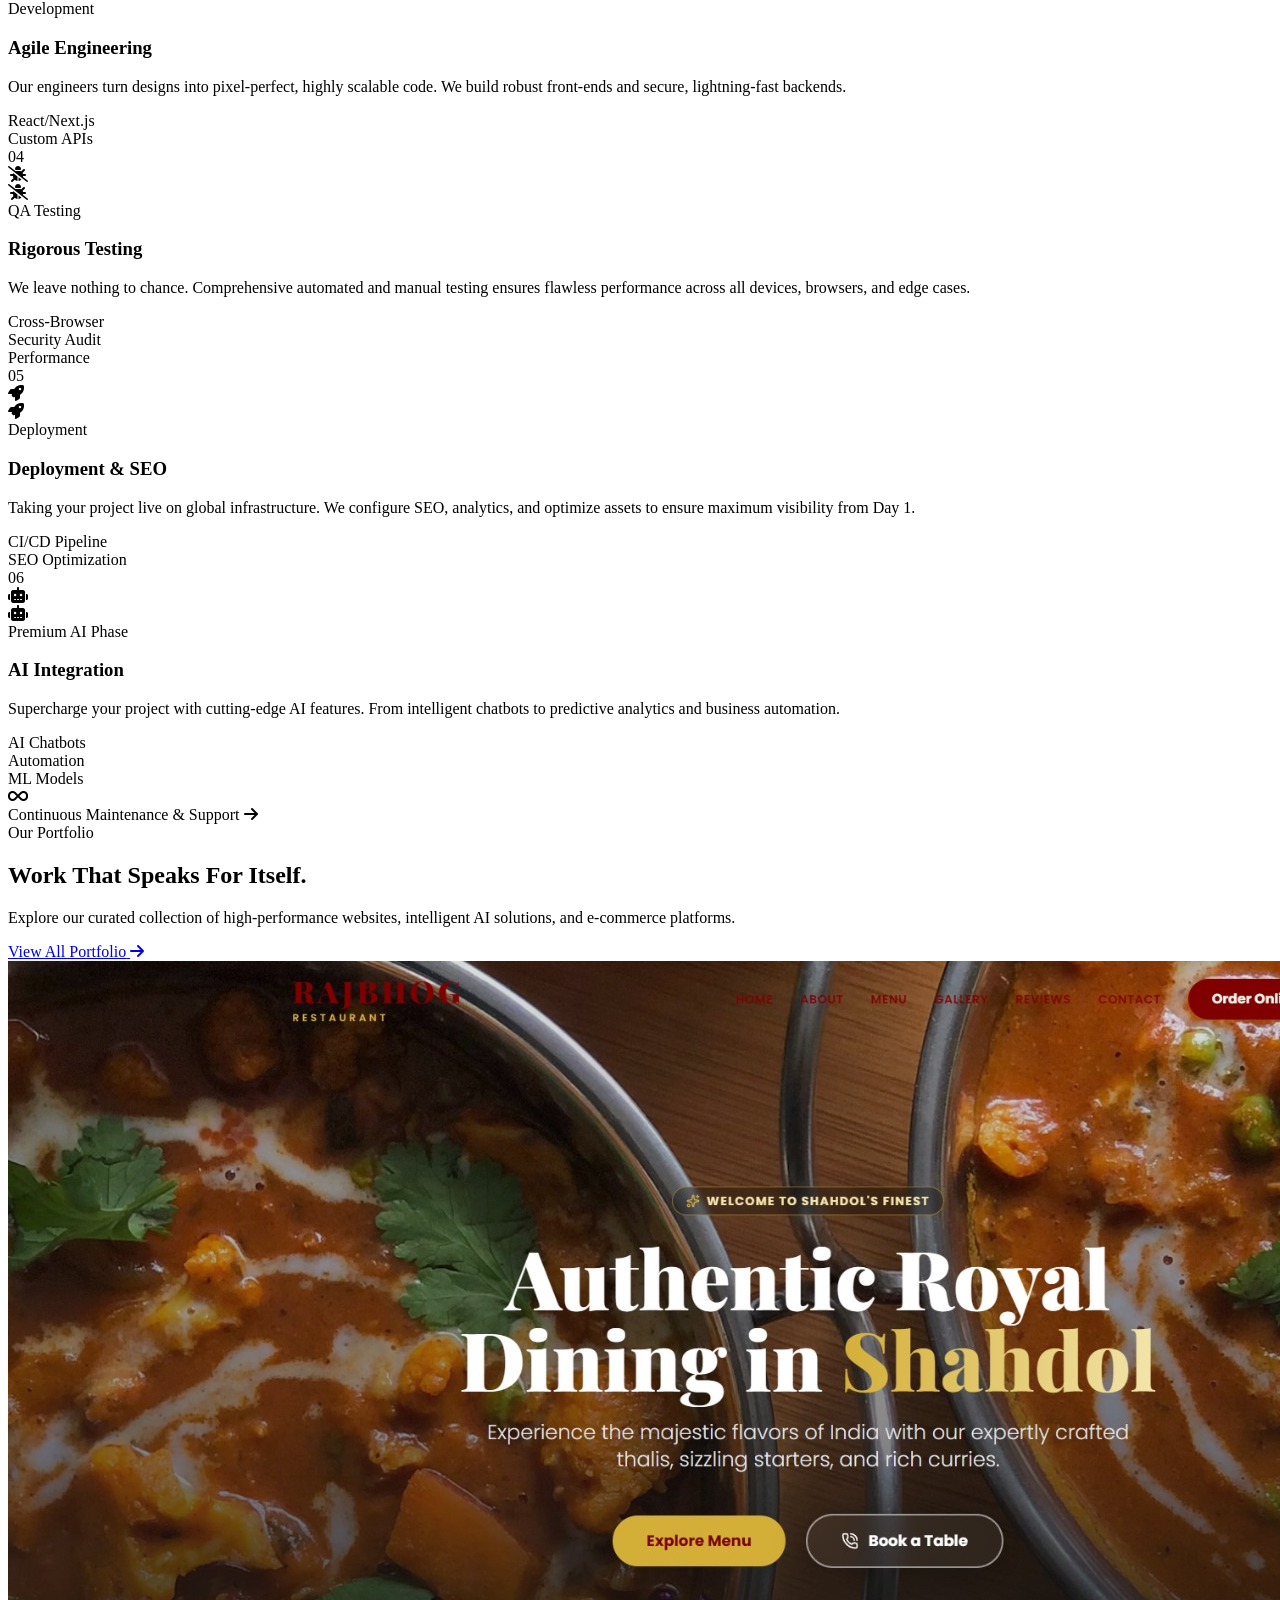
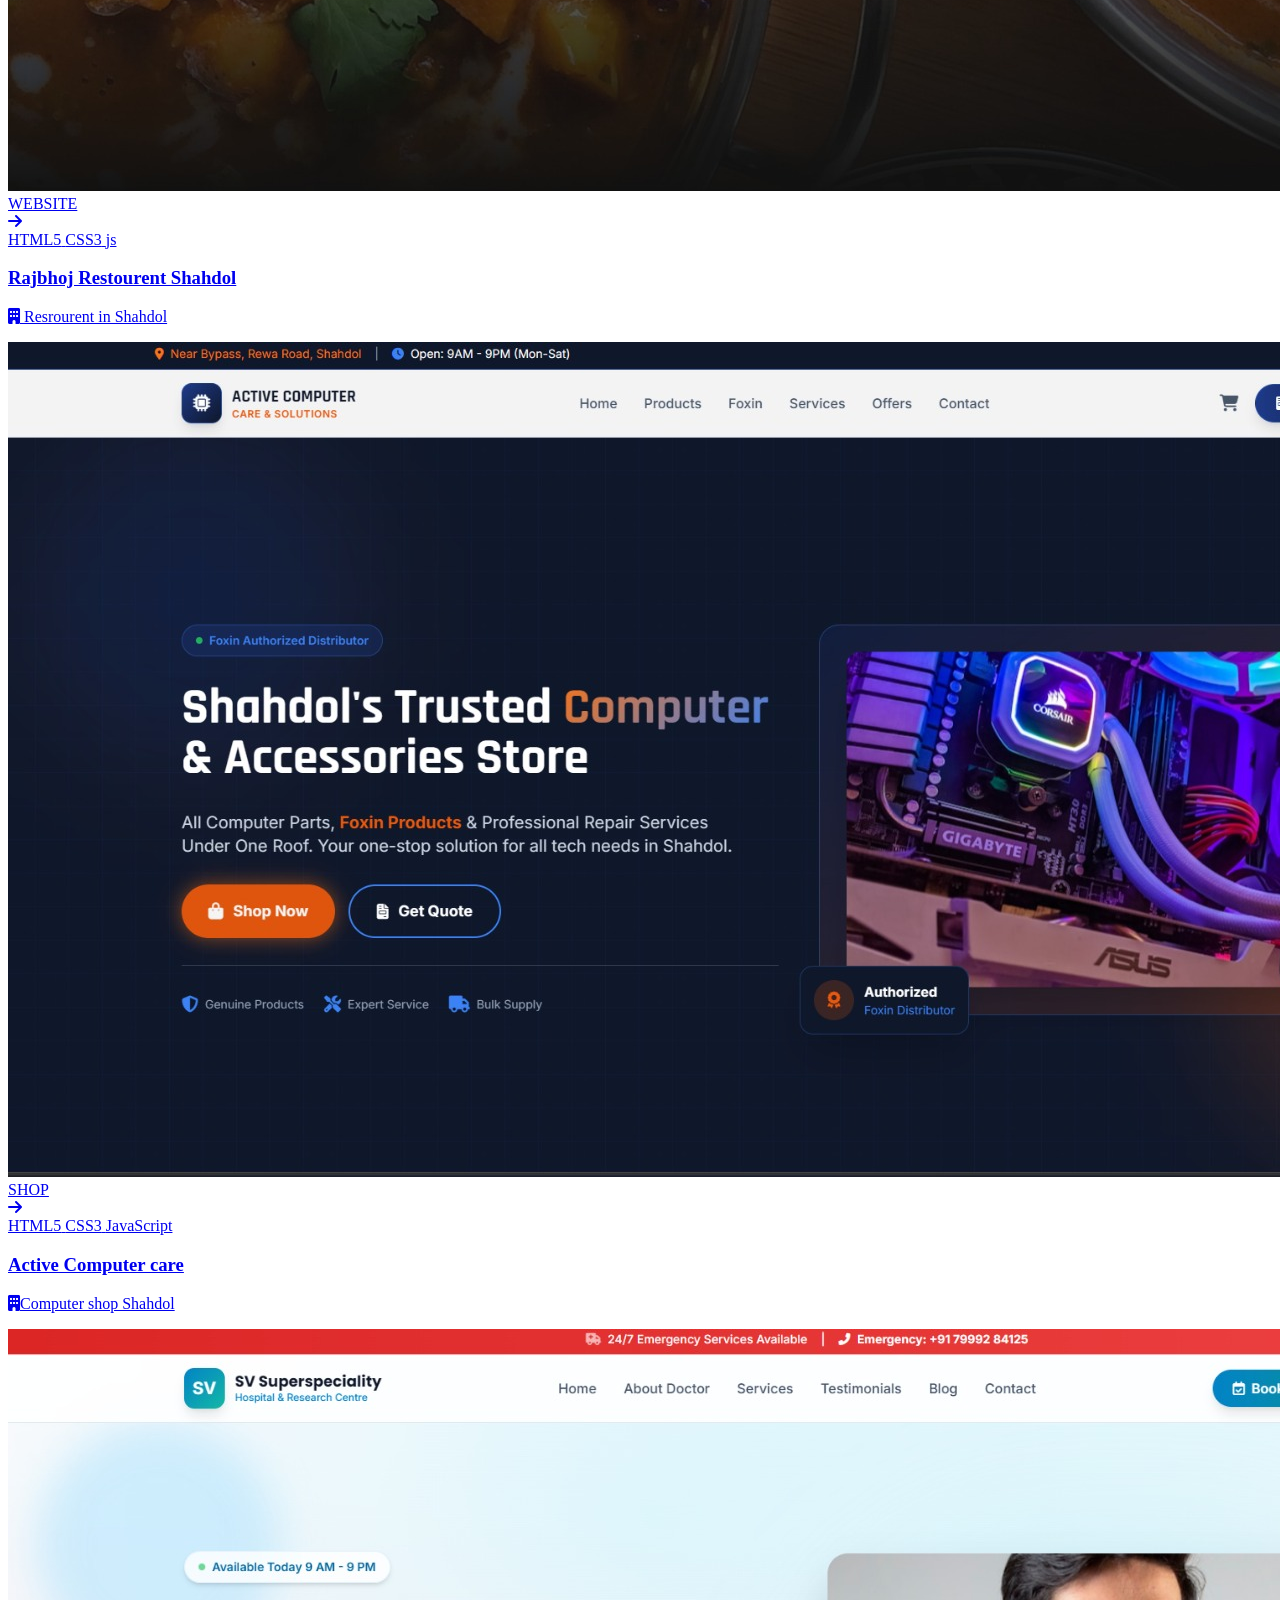
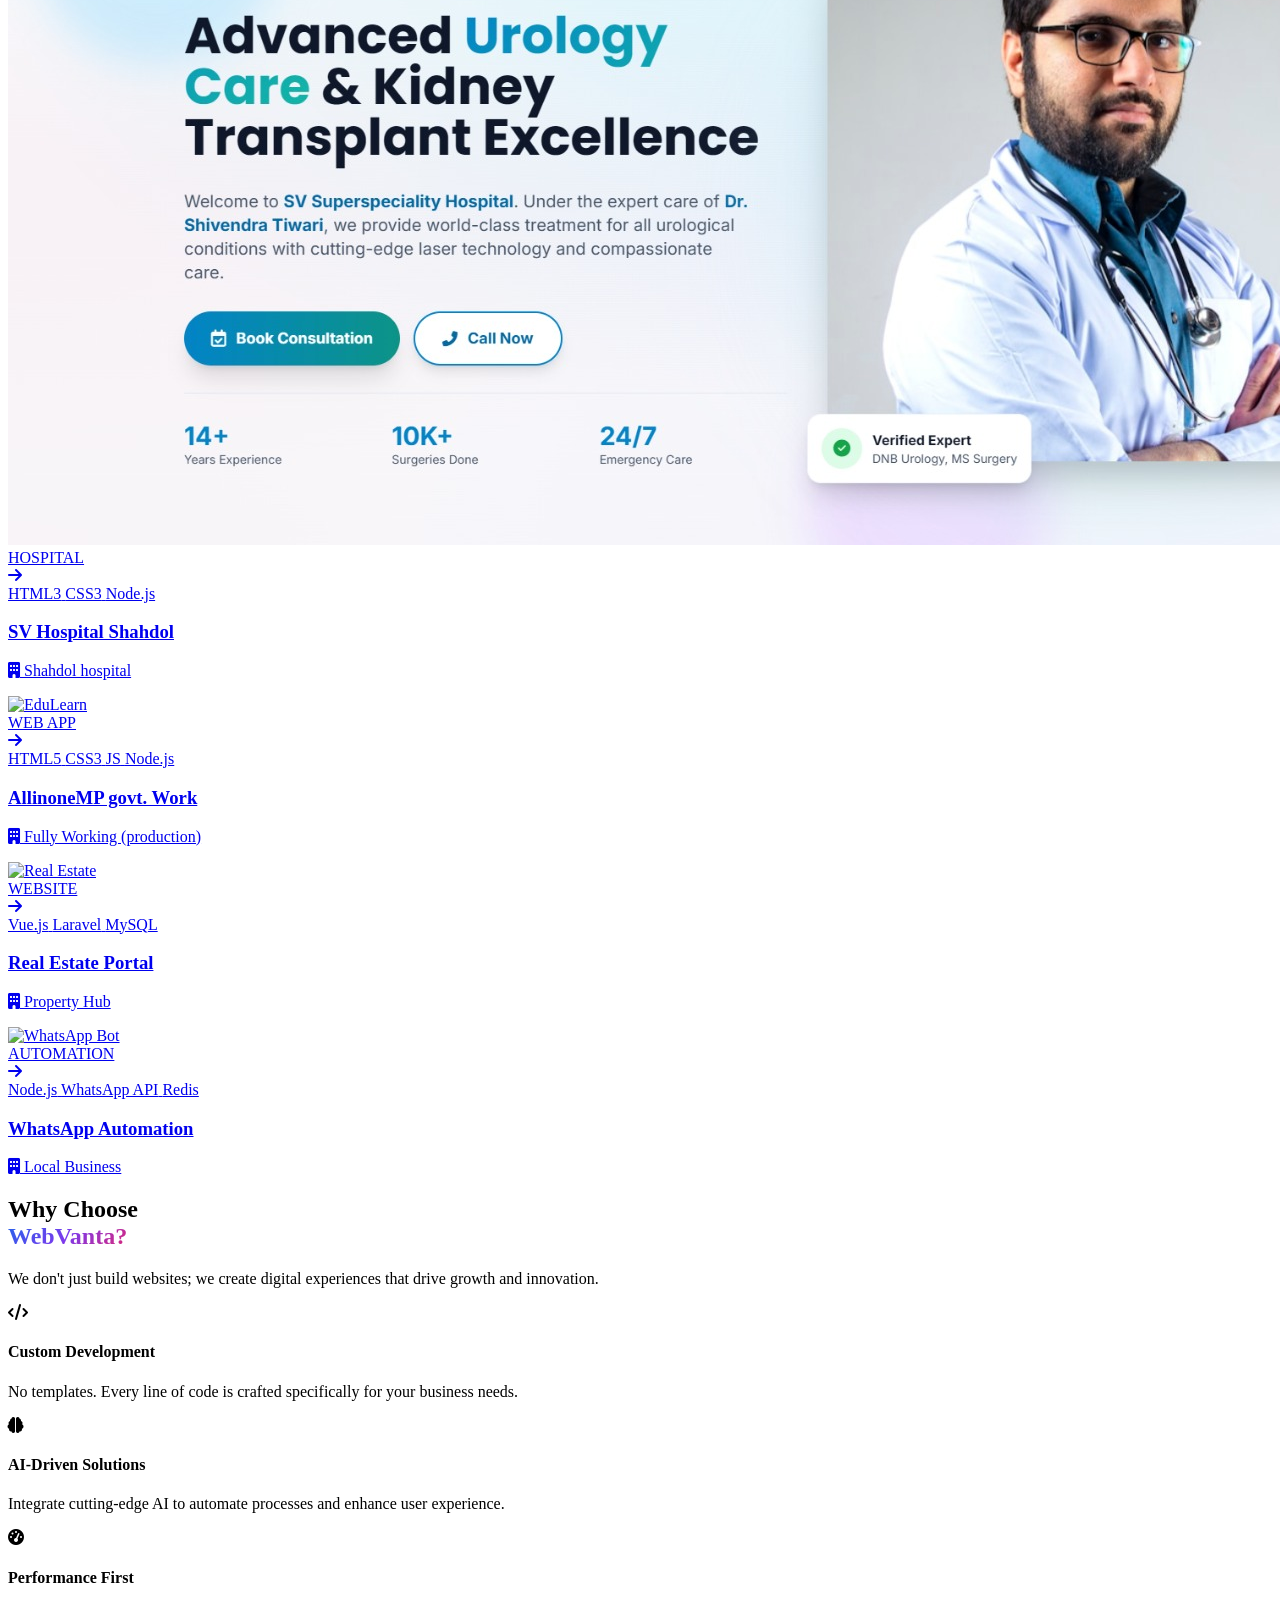
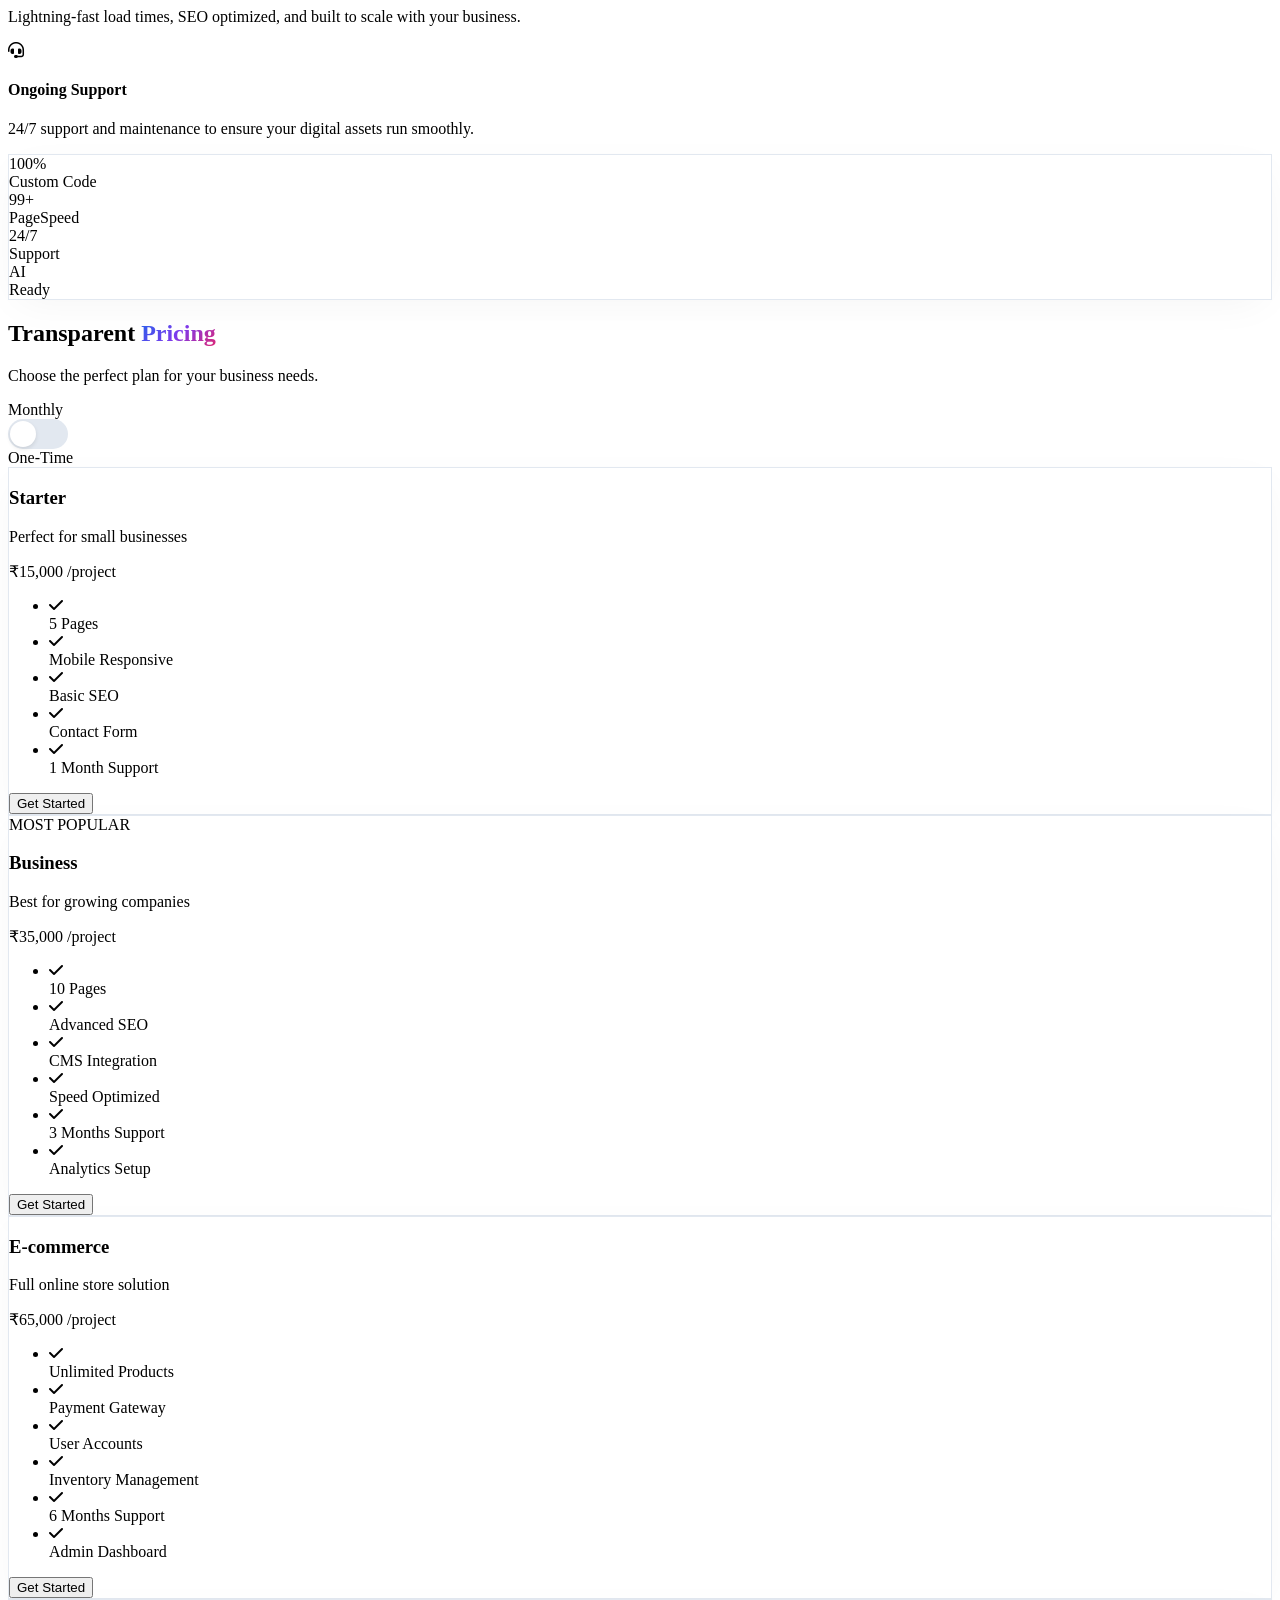
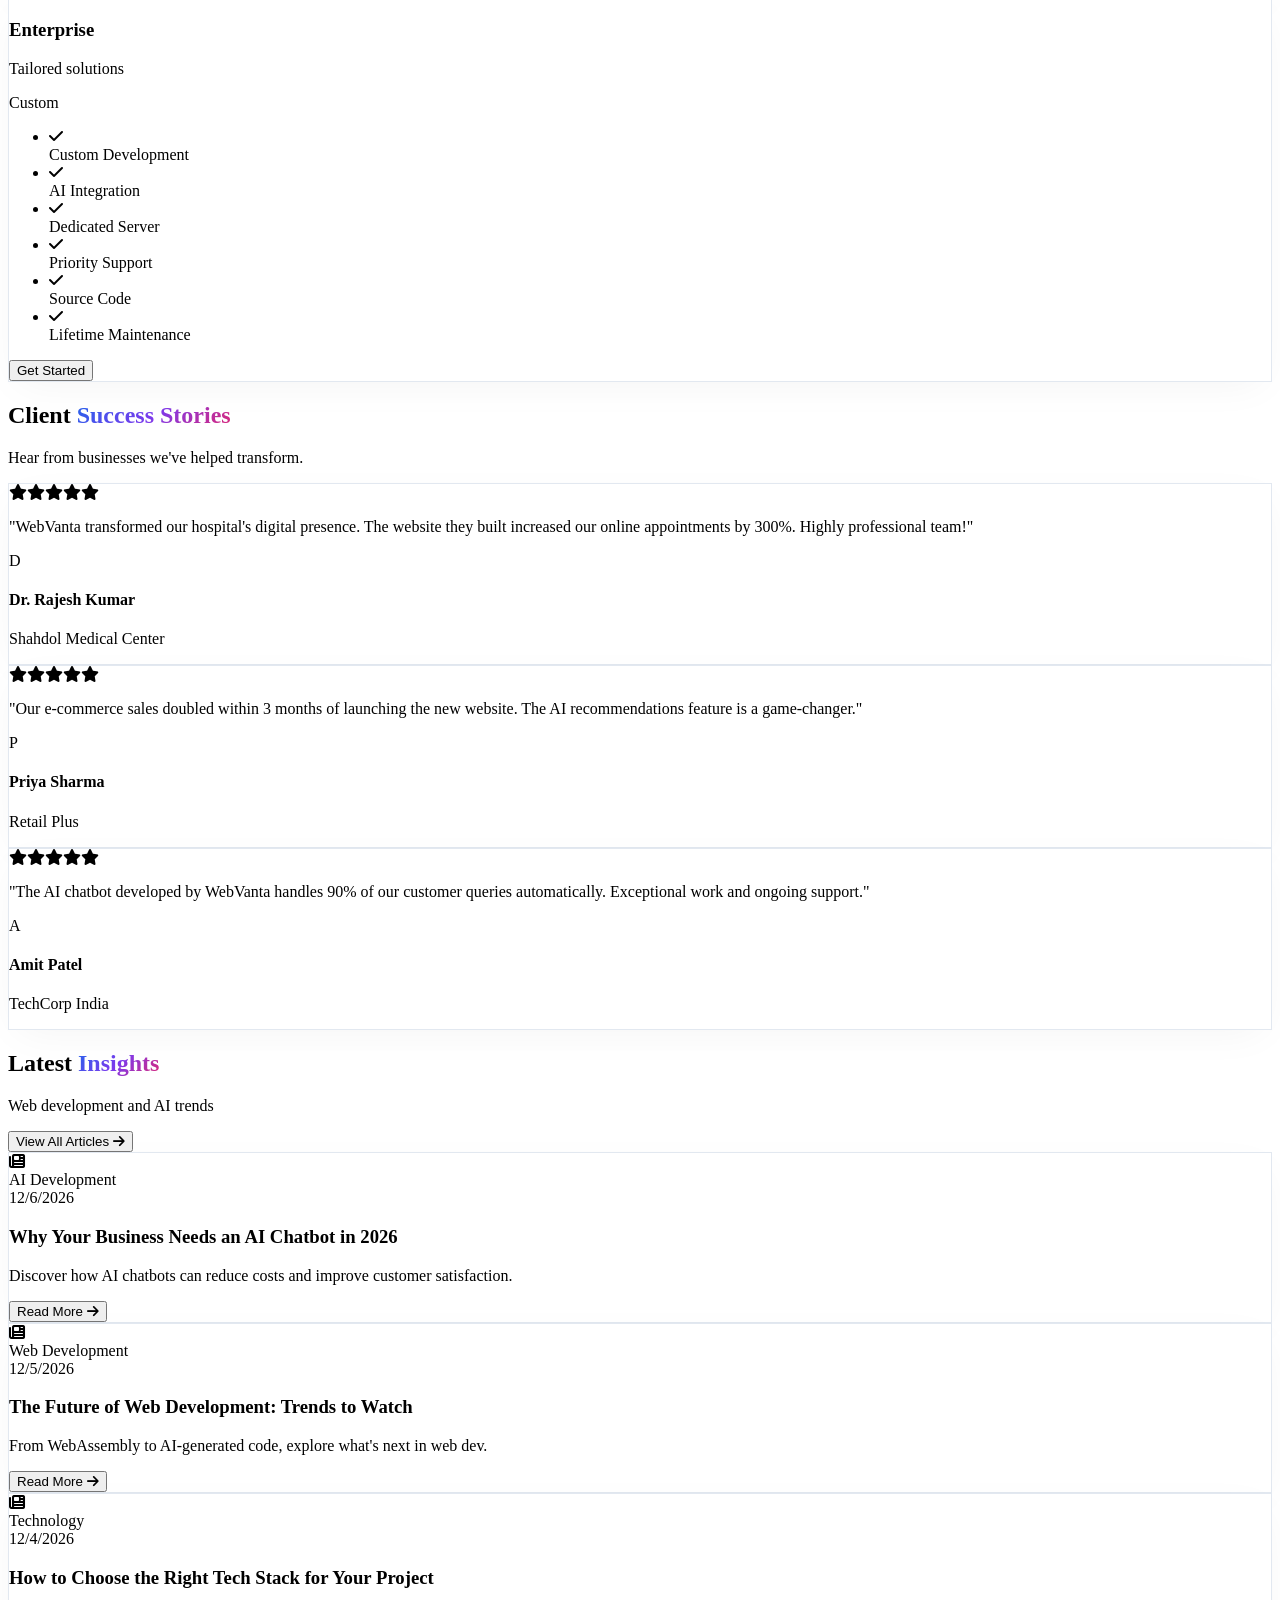
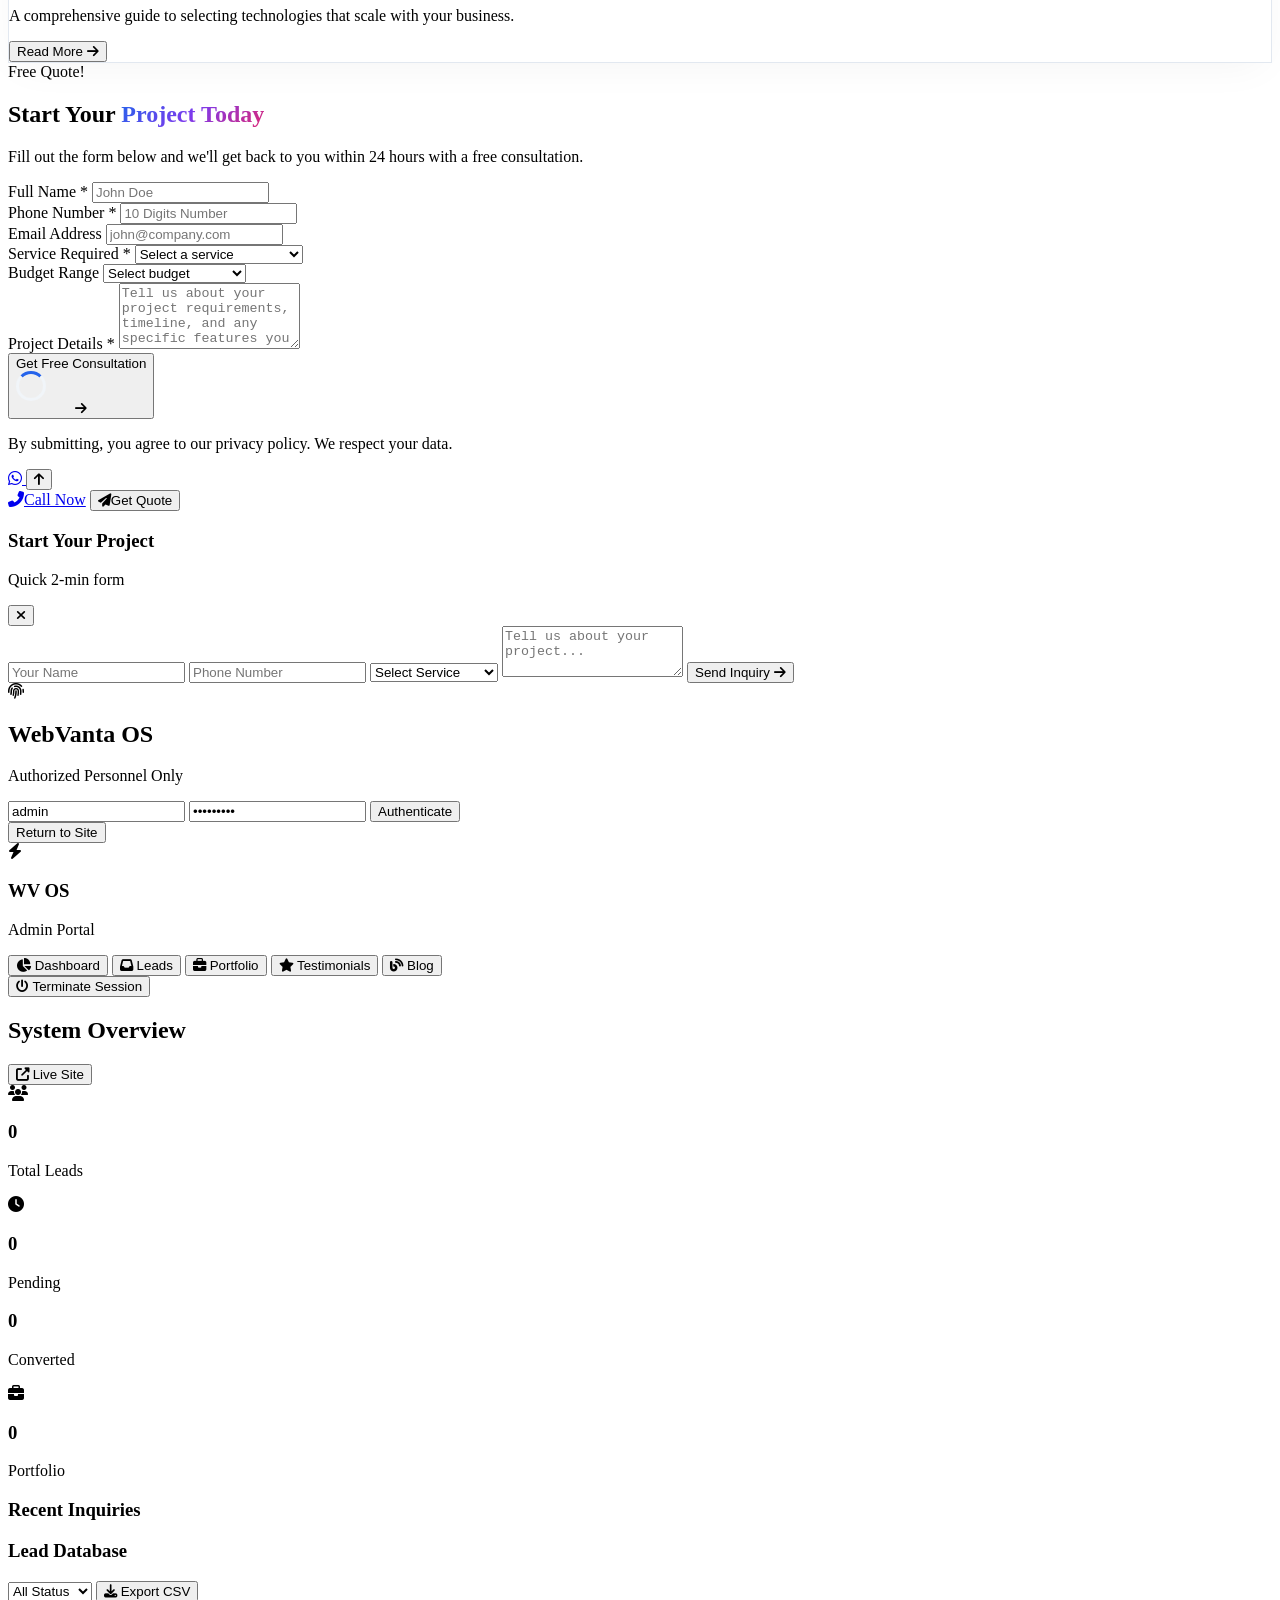
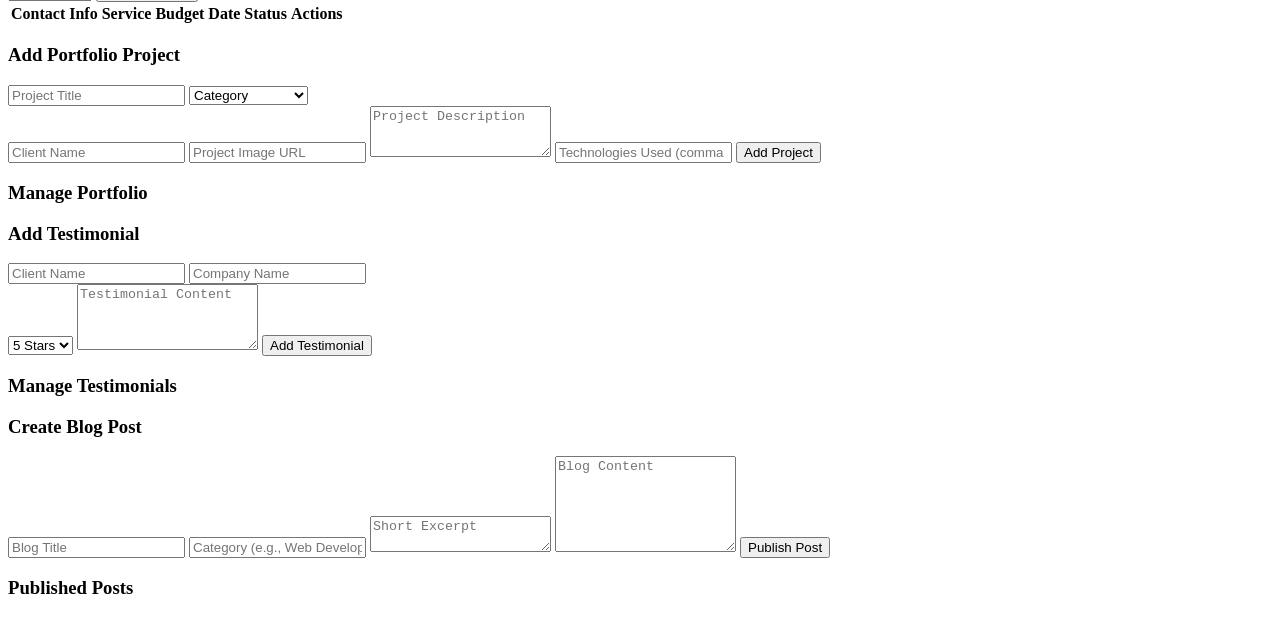
==== commit 4eae8d49: "Update index.html" ====
--- a/public/index.html
+++ b/public/index.html
@@ -1053,7 +1053,7 @@
             <a href="https://codervijaytripathi.github.io/svsuperspacility/" target="_blank" class="block group relative overflow-hidden rounded-3xl bg-slate-900 border border-slate-800 shadow-2xl transition-all duration-500 hover:-translate-y-2 hover:shadow-[0_20px_40px_rgba(37,99,235,0.15)] hover:border-nexus-blue/50">
                 <div class="relative h-80 overflow-hidden">
                     <img src="assets/WhatsApp3.jpeg" alt="AI Bot" class="w-full h-full object-cover transform group-hover:scale-110 transition-transform duration-700 ease-out opacity-80 group-hover:opacity-100">
-                    <div class="absolute top-6 left-6 z-20"><span class="px-4 py-1.5 rounded-full bg-slate-900/80 backdrop-blur-md border border-white/10 text-xs font-black text-white uppercase tracking-widest shadow-lg">SHOP</span></div>
+                    <div class="absolute top-6 left-6 z-20"><span class="px-4 py-1.5 rounded-full bg-slate-900/80 backdrop-blur-md border border-white/10 text-xs font-black text-white uppercase tracking-widest shadow-lg">HOSPITAL</span></div>
                     <div class="absolute top-6 right-6 z-20 w-10 h-10 rounded-full bg-white text-nexus-blue flex items-center justify-center opacity-0 transform translate-x-4 group-hover:opacity-100 group-hover:translate-x-0 transition-all duration-300 shadow-xl"><i class="fas fa-arrow-right -rotate-45"></i></div>
                     <div class="absolute inset-x-0 bottom-0 p-6 bg-gradient-to-t from-slate-950 via-slate-900/90 to-transparent pt-20">
                         <div class="transform translate-y-4 group-hover:translate-y-0 transition-transform duration-500">
@@ -1070,20 +1070,21 @@
             </a>
 
             <!-- CARD 4 -->
-            <a href="https://edulearn-demo.webvanta.com" target="_blank" class="block group relative overflow-hidden rounded-3xl bg-slate-900 border border-slate-800 shadow-2xl transition-all duration-500 hover:-translate-y-2 hover:shadow-[0_20px_40px_rgba(37,99,235,0.15)] hover:border-nexus-blue/50">
+            <a href="https://allinonemp.in/" target="_blank" class="block group relative overflow-hidden rounded-3xl bg-slate-900 border border-slate-800 shadow-2xl transition-all duration-500 hover:-translate-y-2 hover:shadow-[0_20px_40px_rgba(37,99,235,0.15)] hover:border-nexus-blue/50">
                 <div class="relative h-80 overflow-hidden">
-                    <img src="https://images.unsplash.com/photo-1501504905252-473c47e087f8?w=600" alt="EduLearn" class="w-full h-full object-cover transform group-hover:scale-110 transition-transform duration-700 ease-out opacity-80 group-hover:opacity-100">
+                    <img src="assets/WhatsApp4.jpeg" alt="EduLearn" class="w-full h-full object-cover transform group-hover:scale-110 transition-transform duration-700 ease-out opacity-80 group-hover:opacity-100">
                     <div class="absolute top-6 left-6 z-20"><span class="px-4 py-1.5 rounded-full bg-slate-900/80 backdrop-blur-md border border-white/10 text-xs font-black text-white uppercase tracking-widest shadow-lg">WEB APP</span></div>
                     <div class="absolute top-6 right-6 z-20 w-10 h-10 rounded-full bg-white text-nexus-blue flex items-center justify-center opacity-0 transform translate-x-4 group-hover:opacity-100 group-hover:translate-x-0 transition-all duration-300 shadow-xl"><i class="fas fa-arrow-right -rotate-45"></i></div>
                     <div class="absolute inset-x-0 bottom-0 p-6 bg-gradient-to-t from-slate-950 via-slate-900/90 to-transparent pt-20">
                         <div class="transform translate-y-4 group-hover:translate-y-0 transition-transform duration-500">
                             <div class="flex flex-wrap gap-2 mb-3">
-                                <span class="text-[10px] font-bold text-nexus-cyan border border-nexus-cyan/30 bg-cyan-950/40 px-2.5 py-1 rounded-md">React</span>
-                                <span class="text-[10px] font-bold text-nexus-cyan border border-nexus-cyan/30 bg-cyan-950/40 px-2.5 py-1 rounded-md">Firebase</span>
-                                <span class="text-[10px] font-bold text-nexus-cyan border border-nexus-cyan/30 bg-cyan-950/40 px-2.5 py-1 rounded-md">WebRTC</span>
-                            </div>
-                            <h3 class="font-display font-black text-2xl text-white mb-1 group-hover:text-nexus-blue transition-colors">EduLearn Platform</h3>
-                            <p class="text-sm text-slate-400 font-medium flex items-center gap-2"><i class="fas fa-building text-[10px]"></i> Global Education</p>
+                                <span class="text-[10px] font-bold text-nexus-cyan border border-nexus-cyan/30 bg-cyan-950/40 px-2.5 py-1 rounded-md">HTML5</span>
+                                <span class="text-[10px] font-bold text-nexus-cyan border border-nexus-cyan/30 bg-cyan-950/40 px-2.5 py-1 rounded-md">CSS3</span>
+                                <span class="text-[10px] font-bold text-nexus-cyan border border-nexus-cyan/30 bg-cyan-950/40 px-2.5 py-1 rounded-md">JS</span>
+                                <span class="text-[10px] font-bold text-nexus-cyan border border-nexus-cyan/30 bg-cyan-950/40 px-2.5 py-1 rounded-md">Node.js</span>
+                            </div>
+                            <h3 class="font-display font-black text-2xl text-white mb-1 group-hover:text-nexus-blue transition-colors">AllinoneMP govt. Work</h3>
+                            <p class="text-sm text-slate-400 font-medium flex items-center gap-2"><i class="fas fa-building text-[10px]"></i> Fully Working (production)</p>
                         </div>
                     </div>
                 </div>
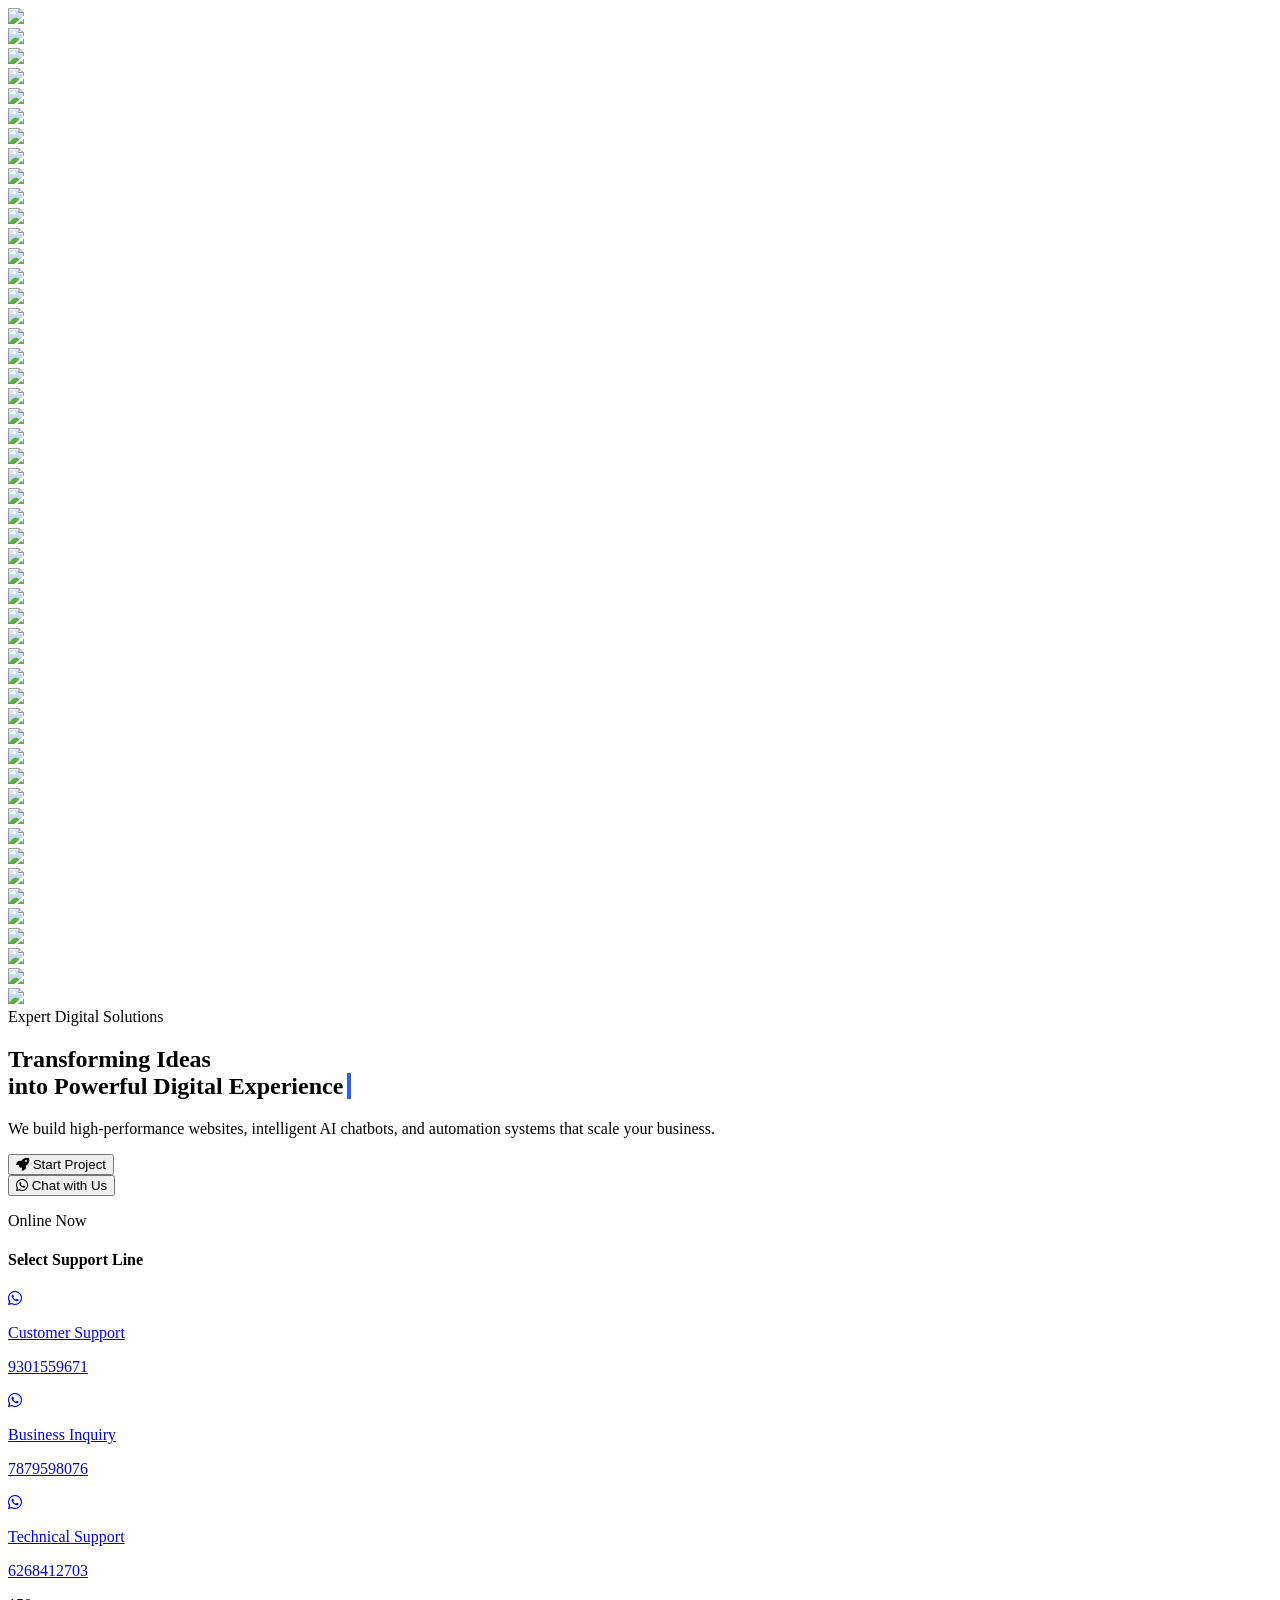
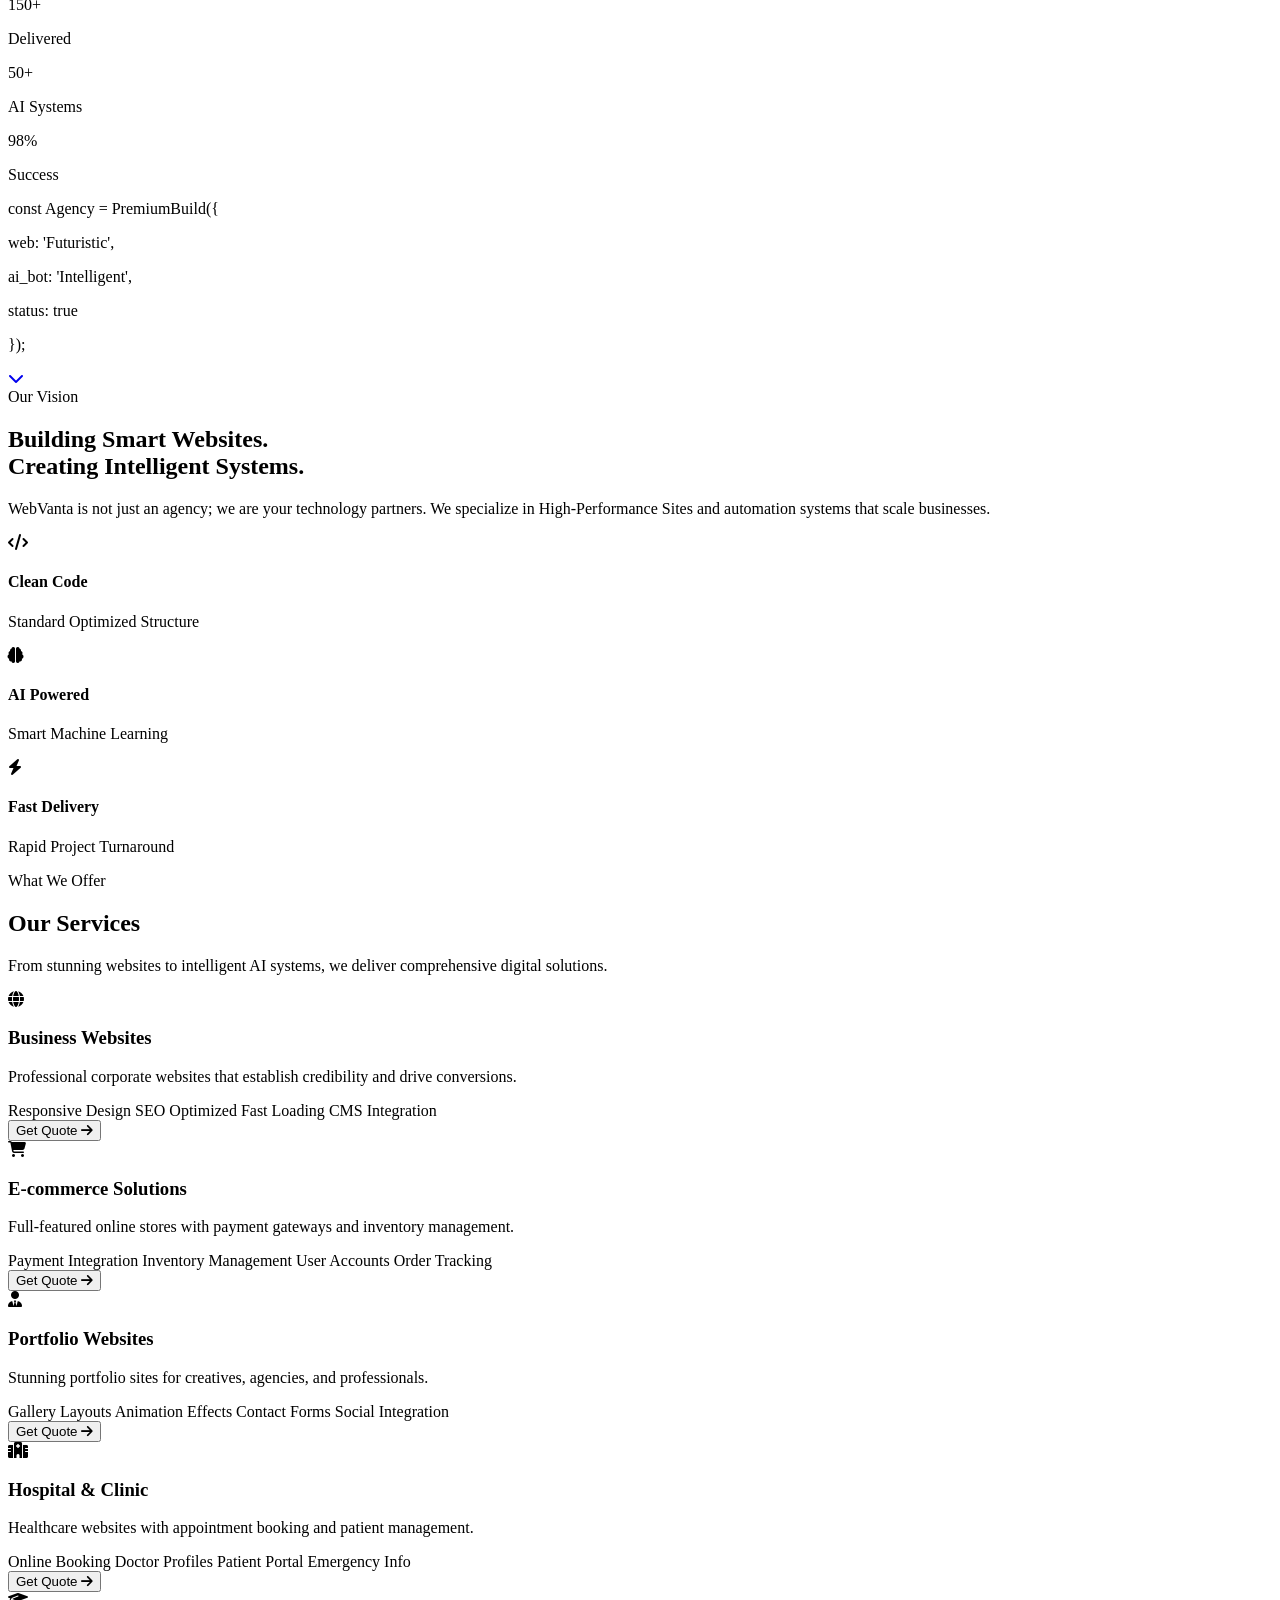
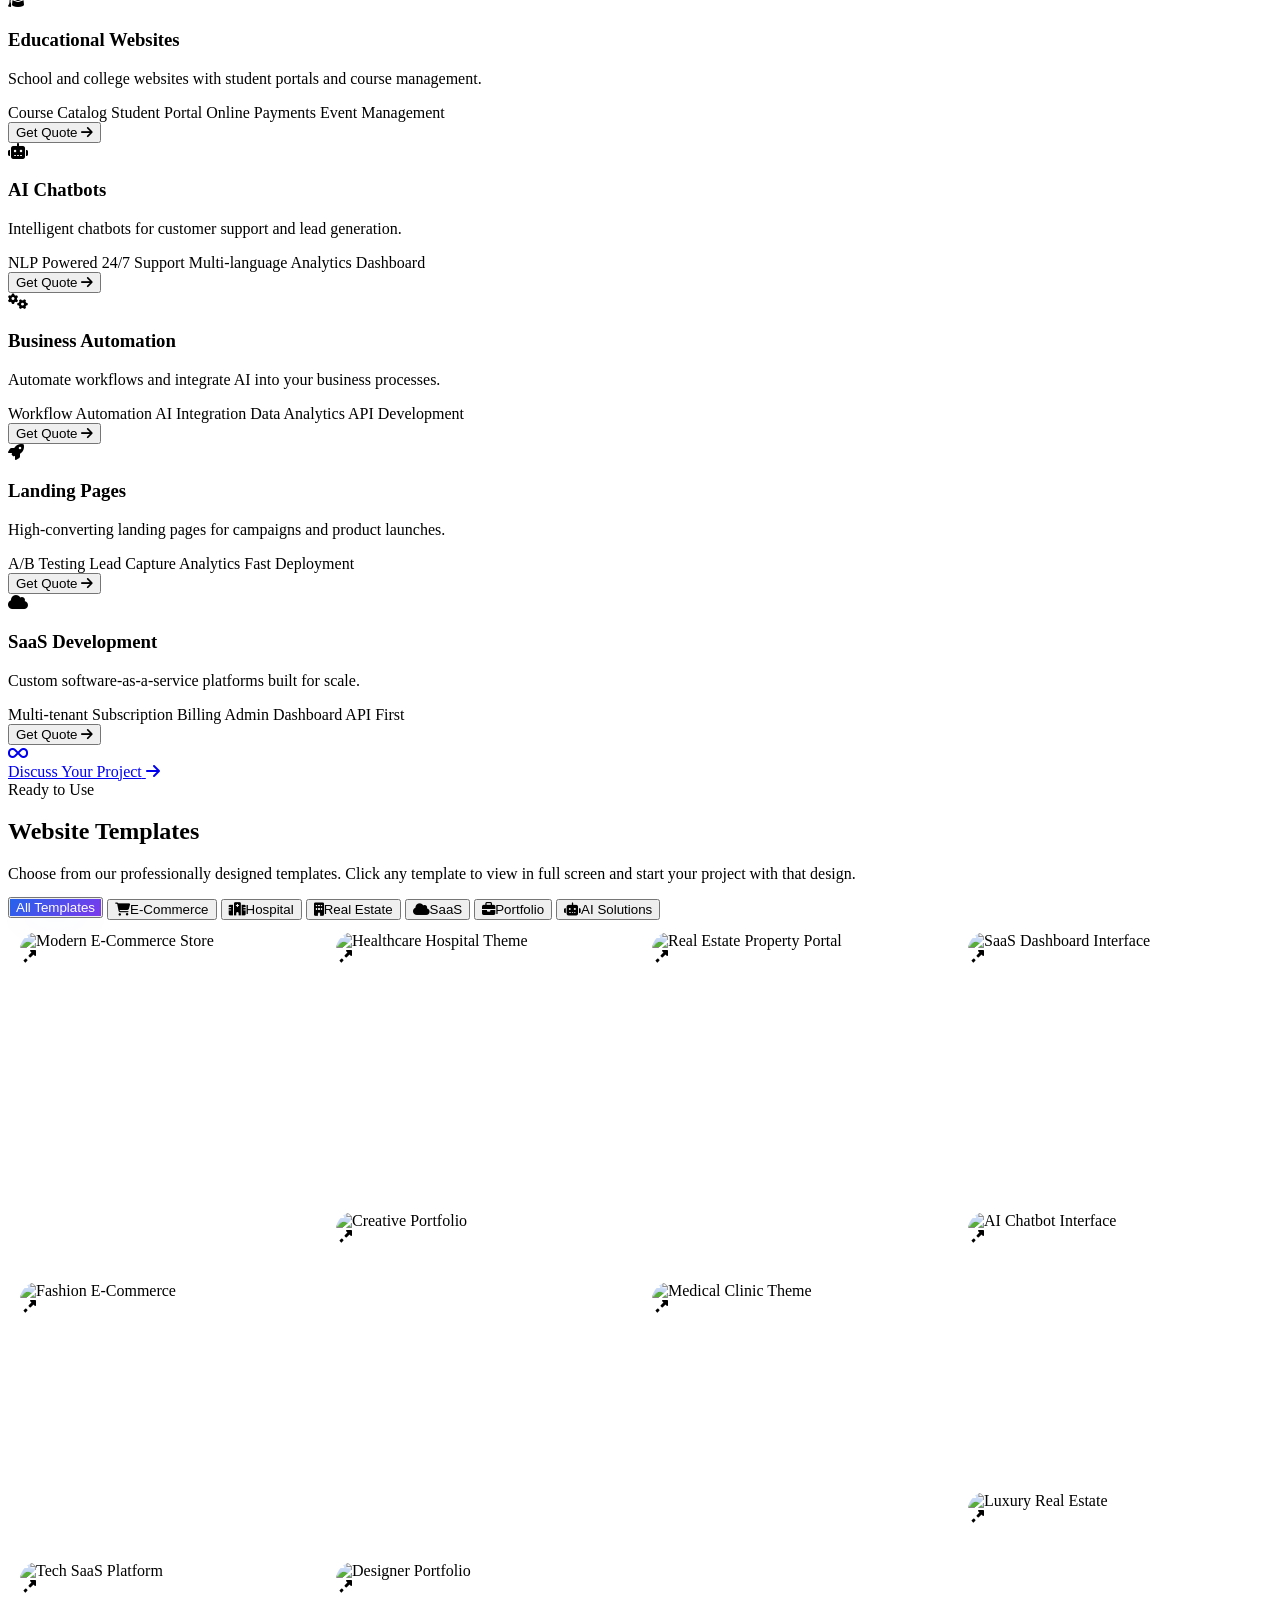
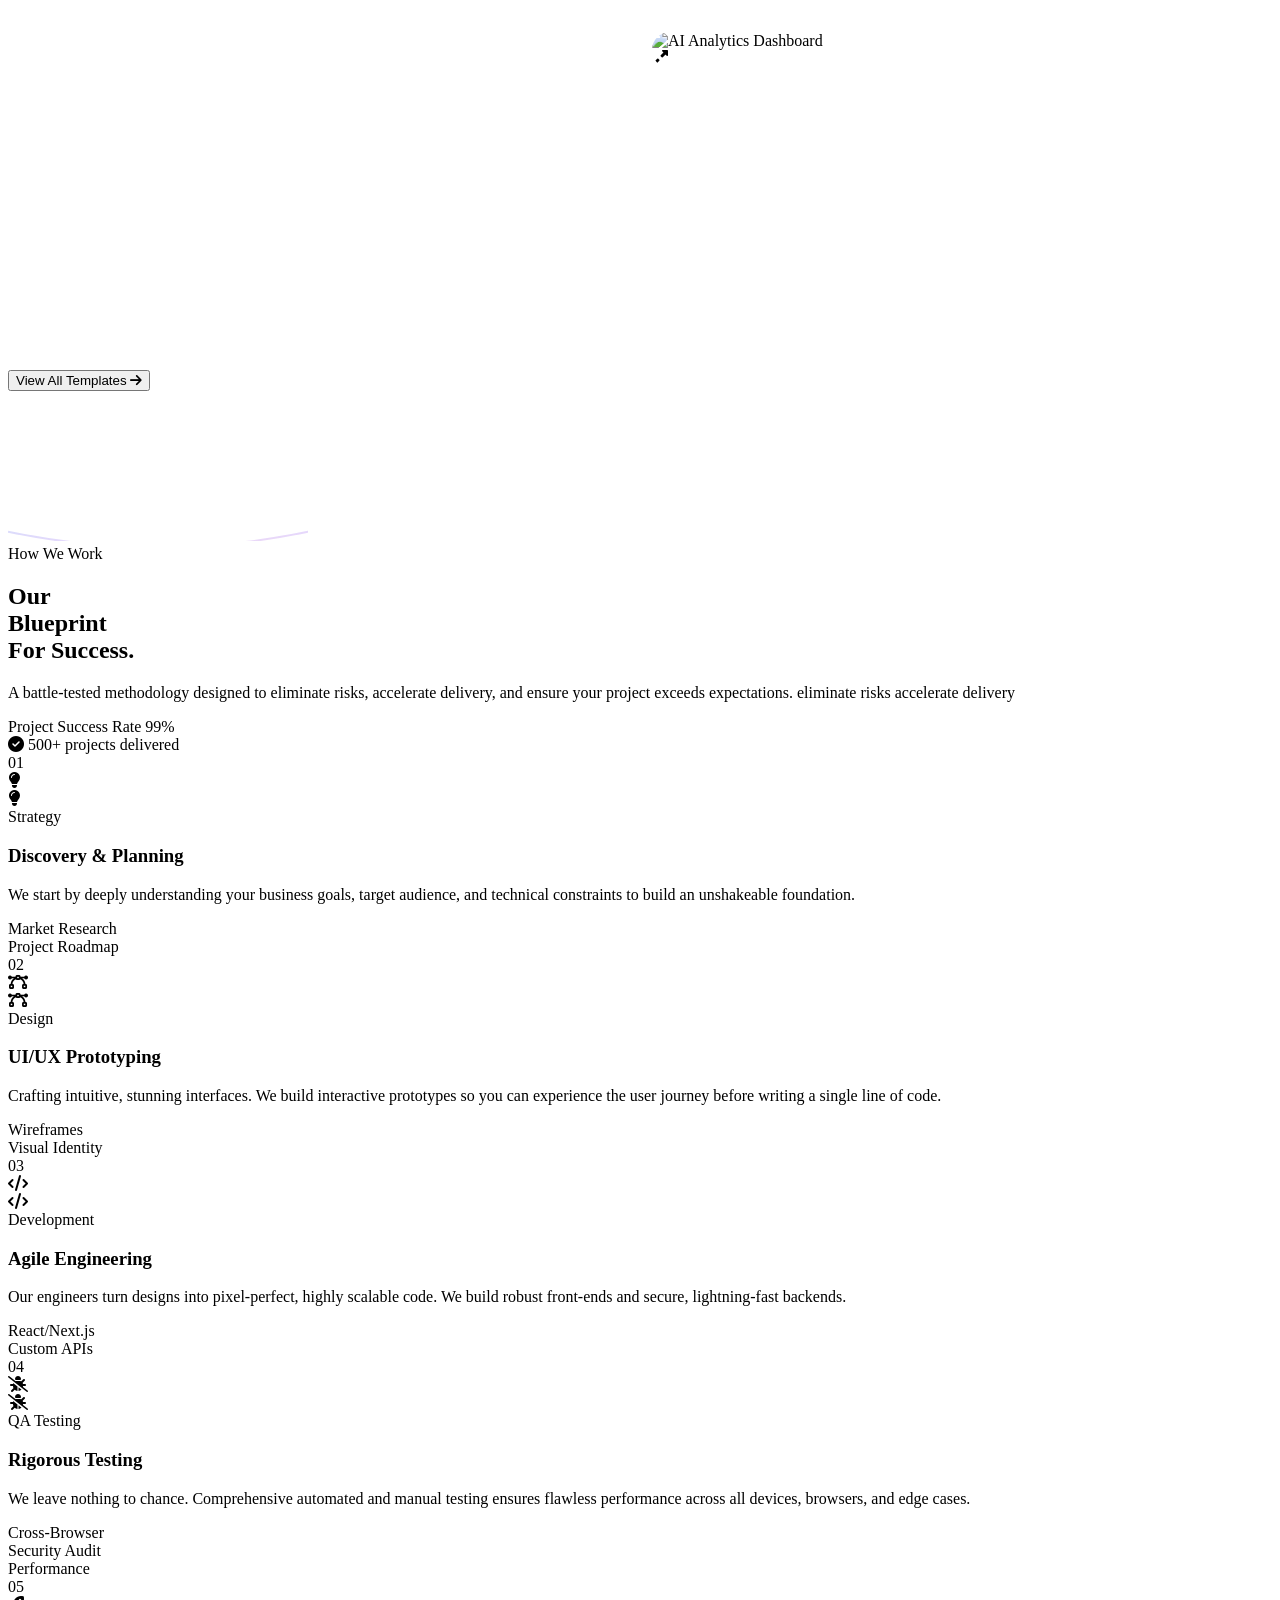
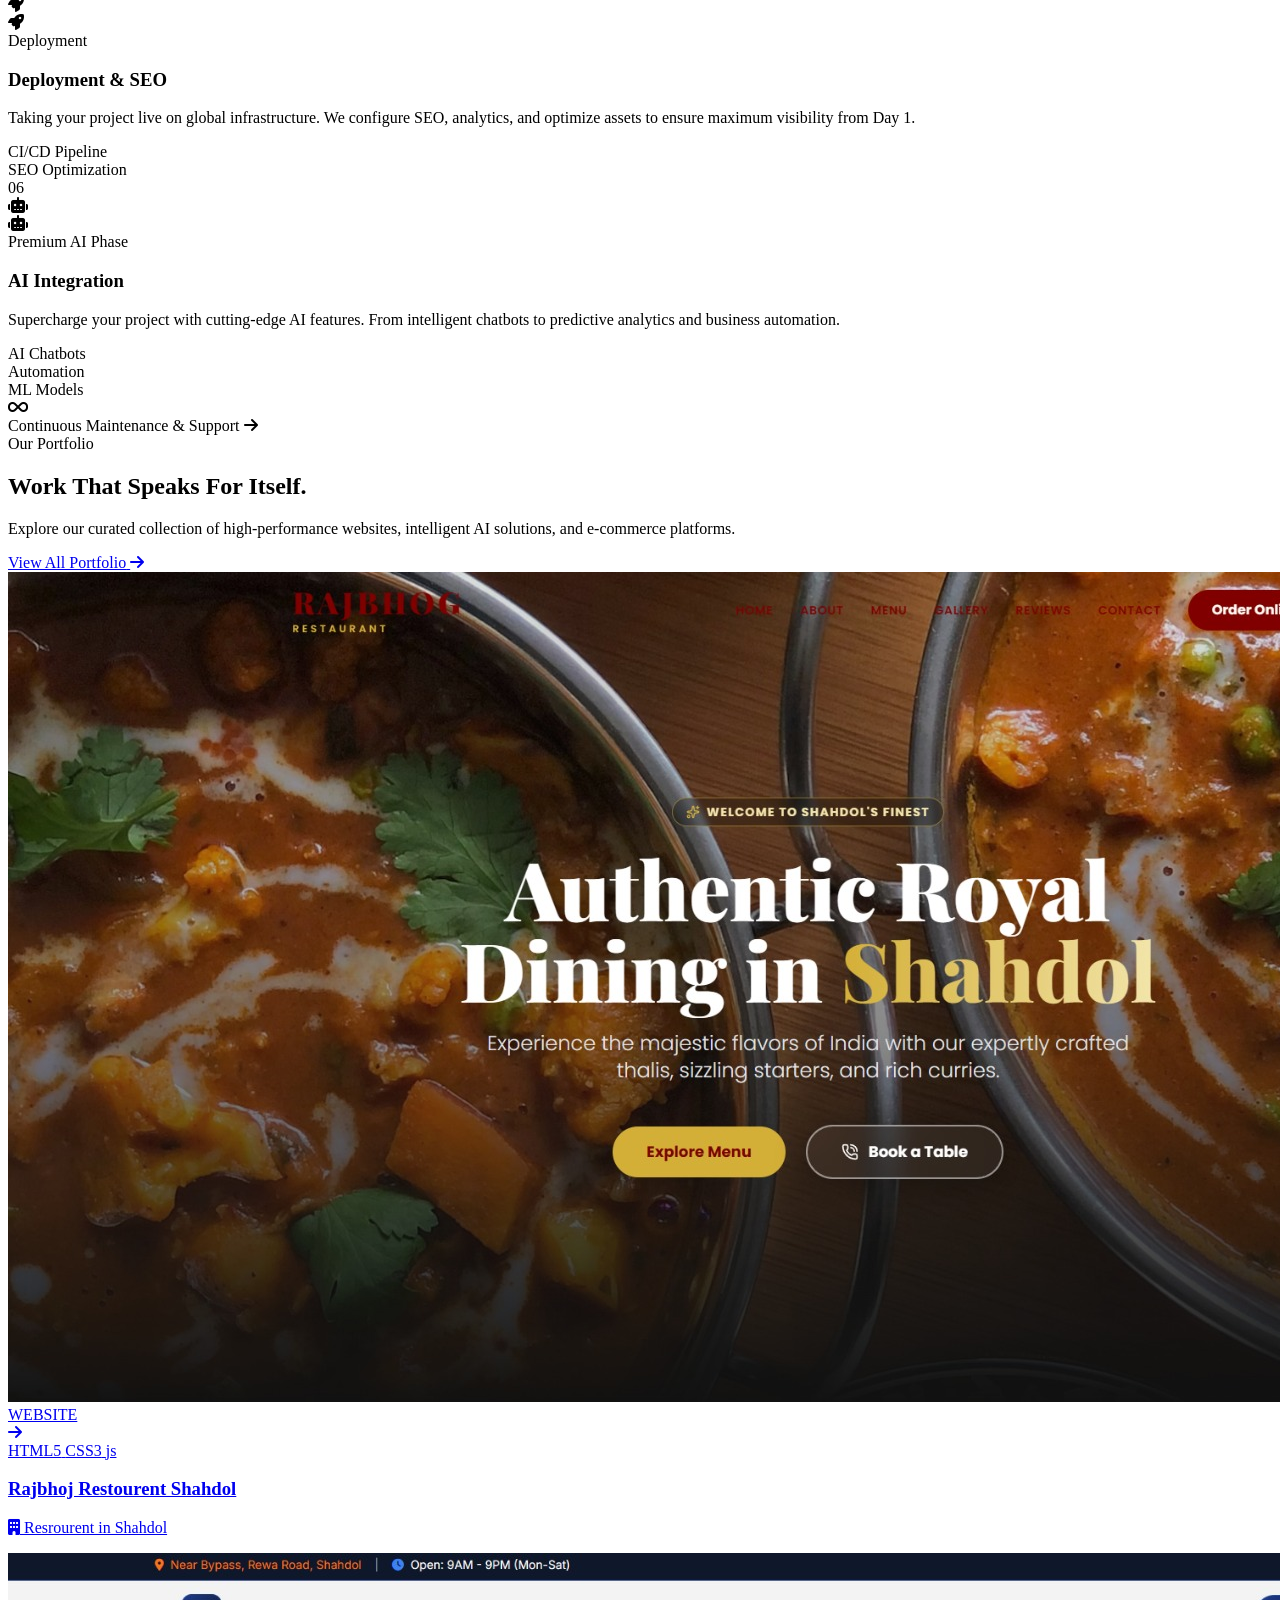
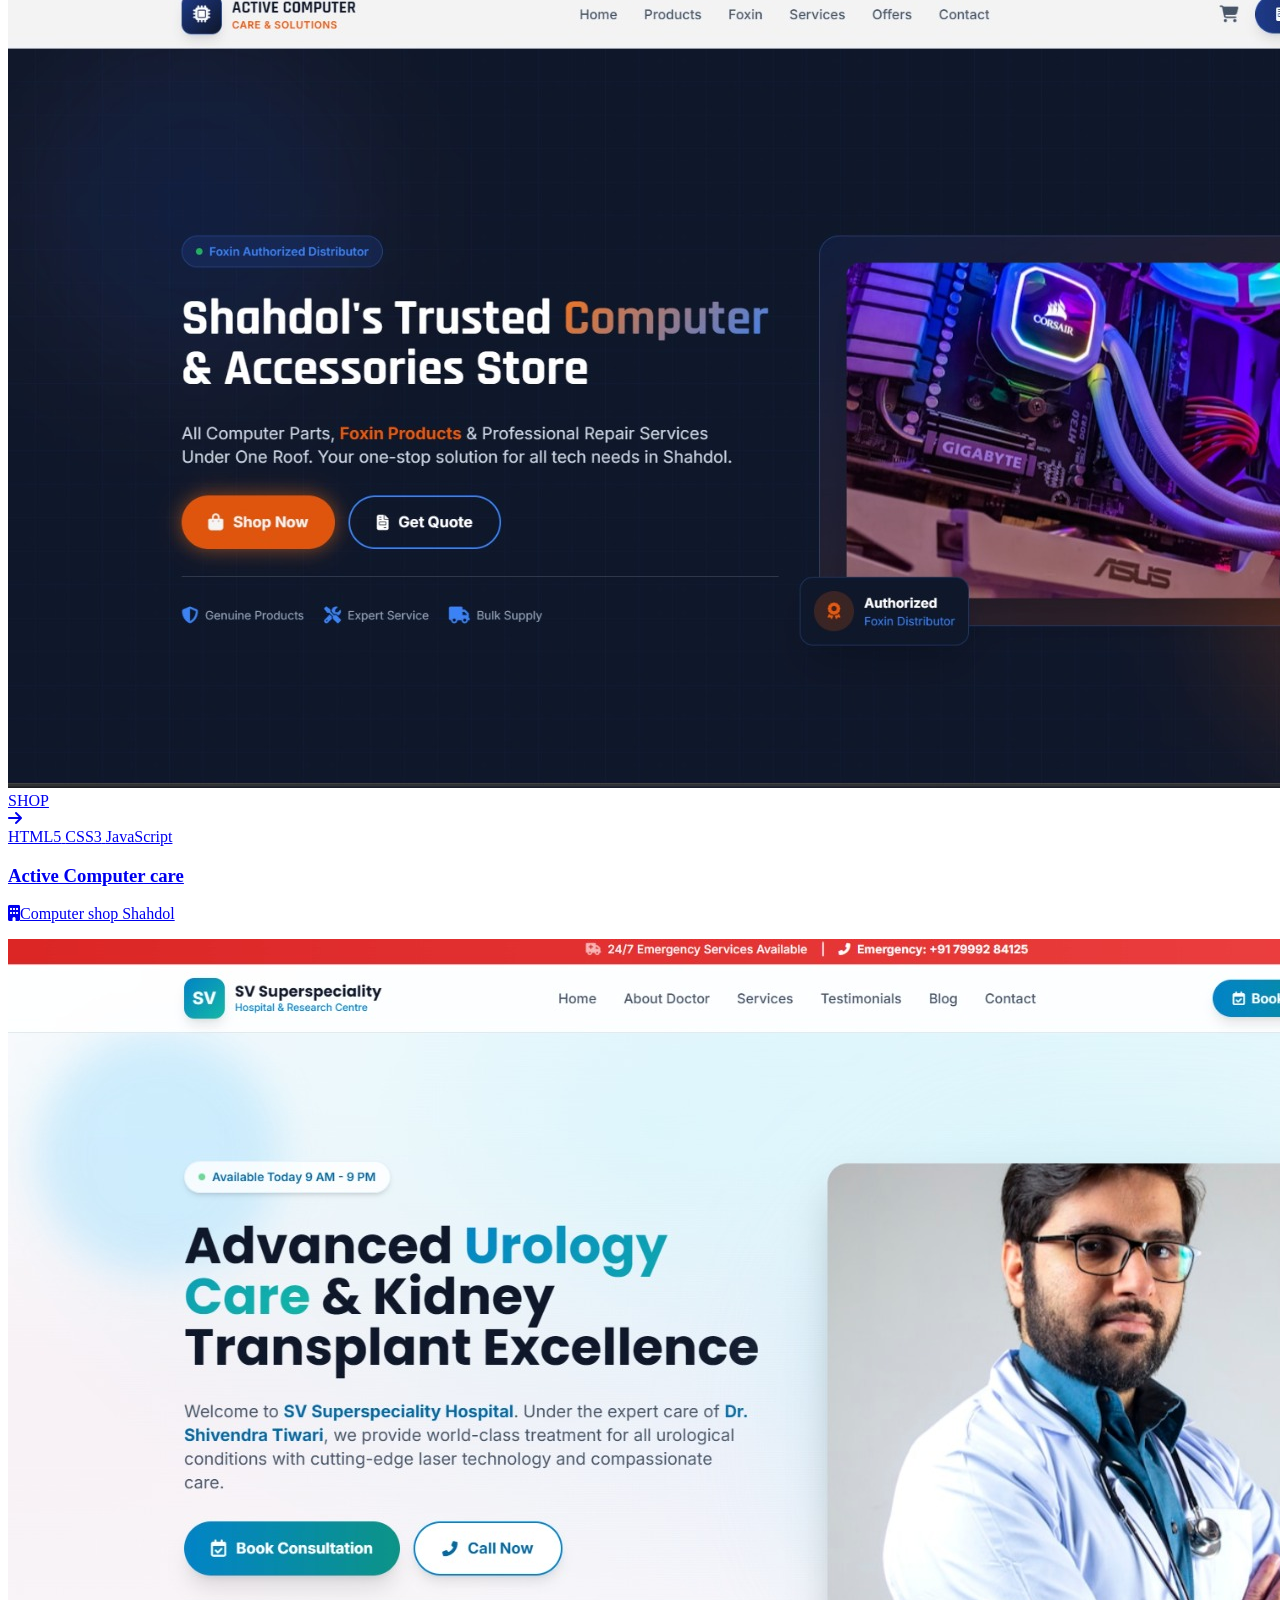
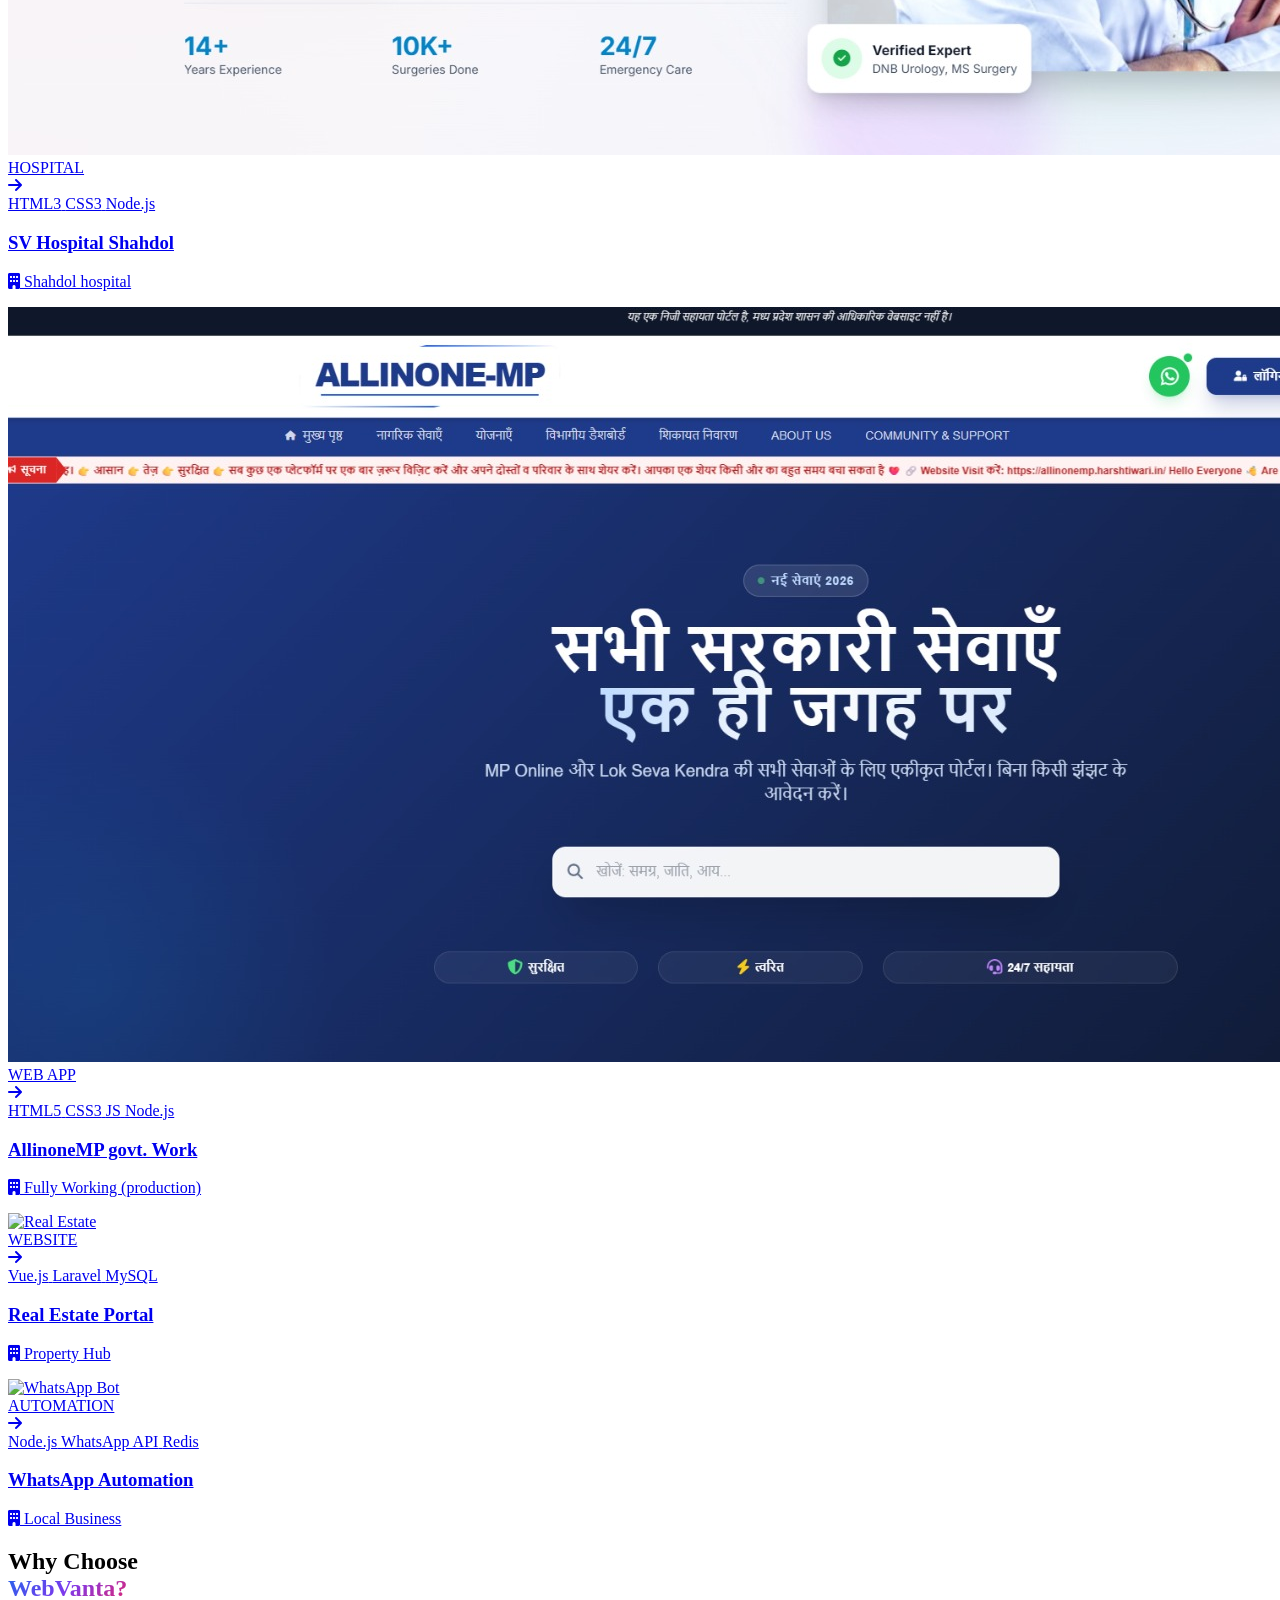
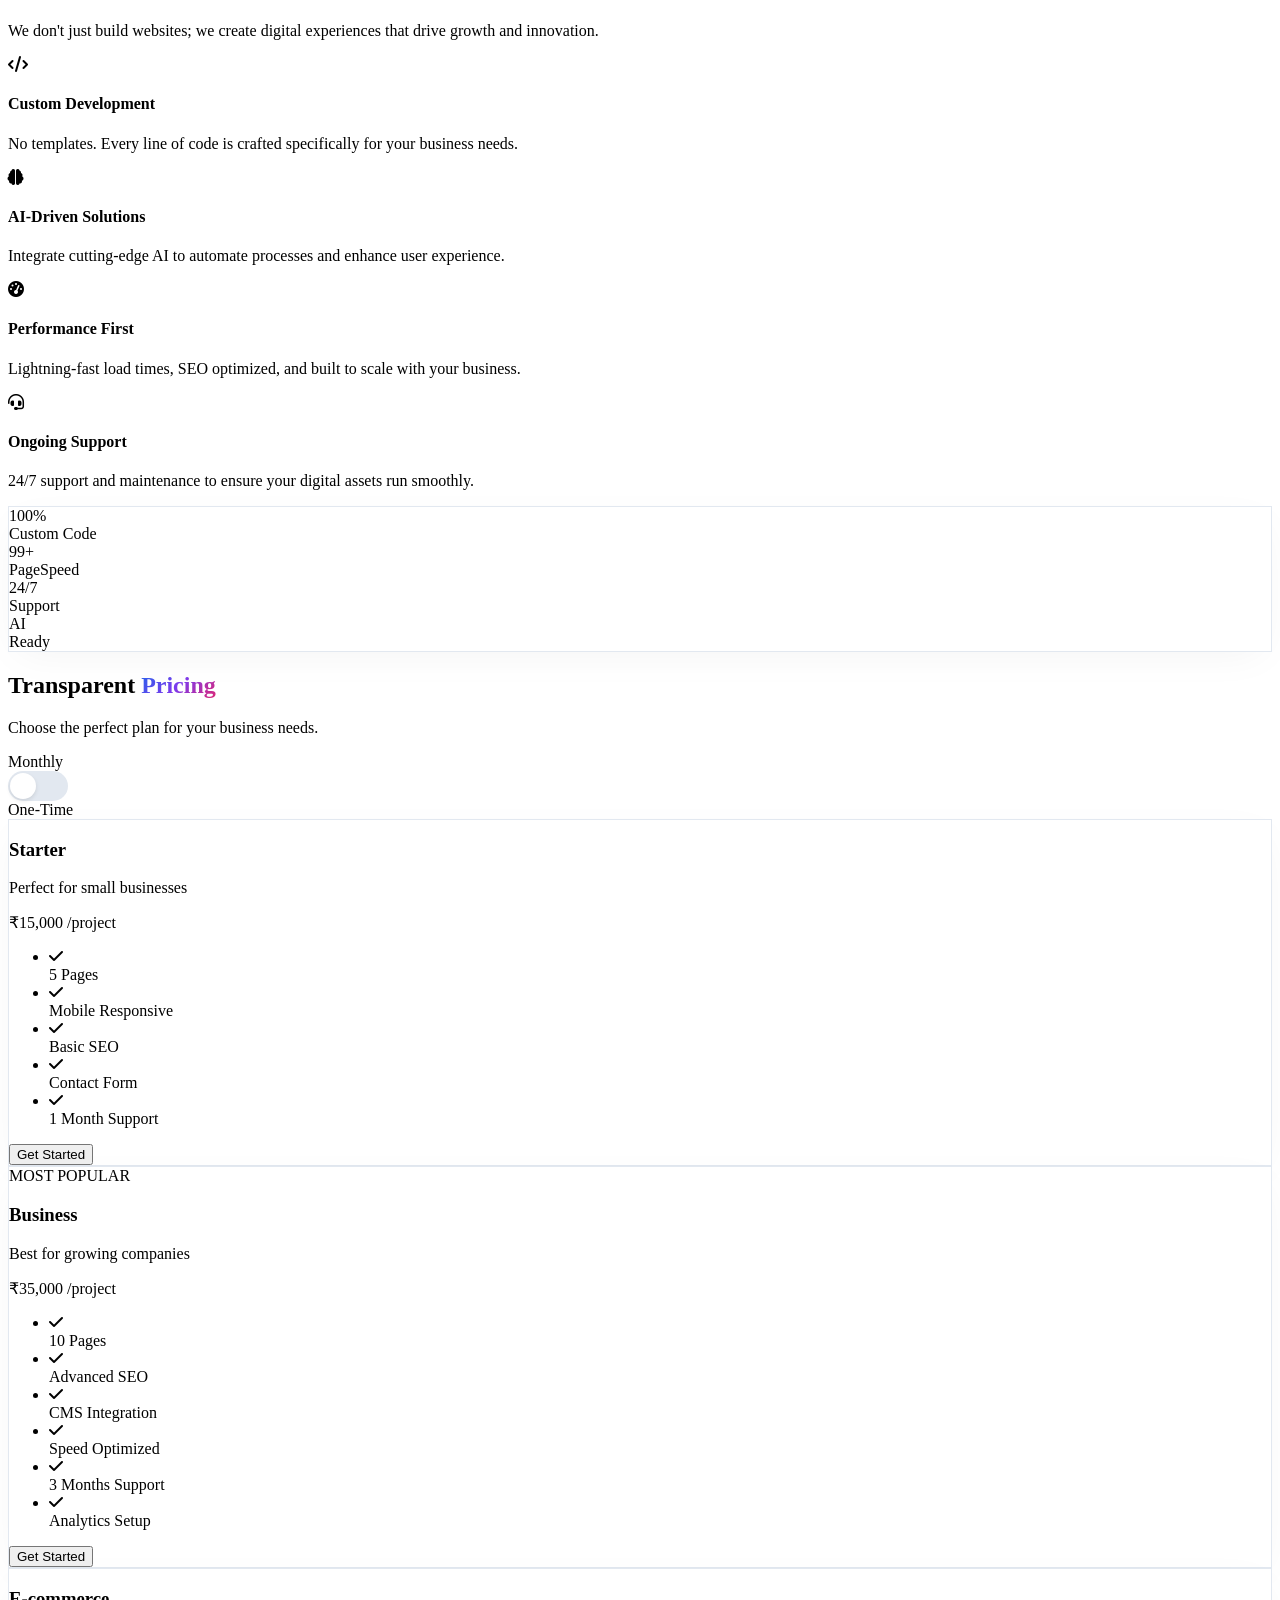
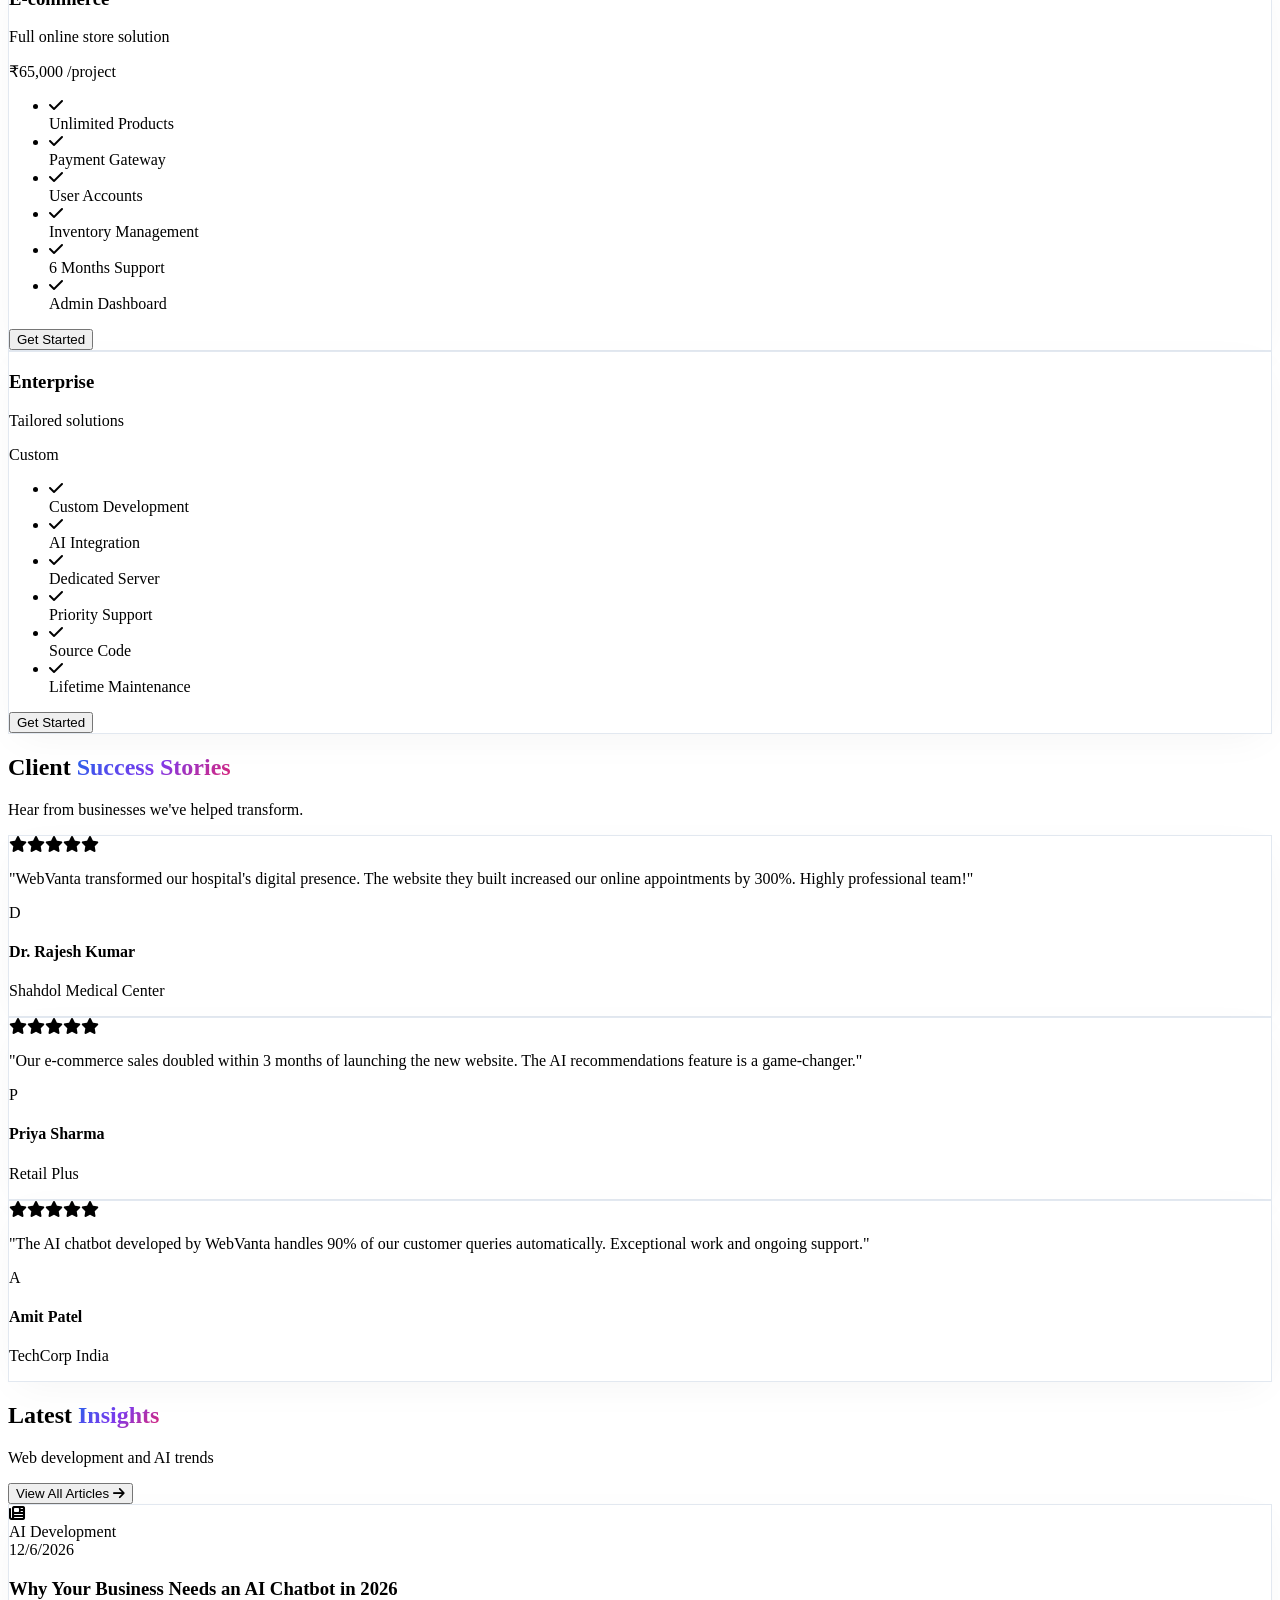
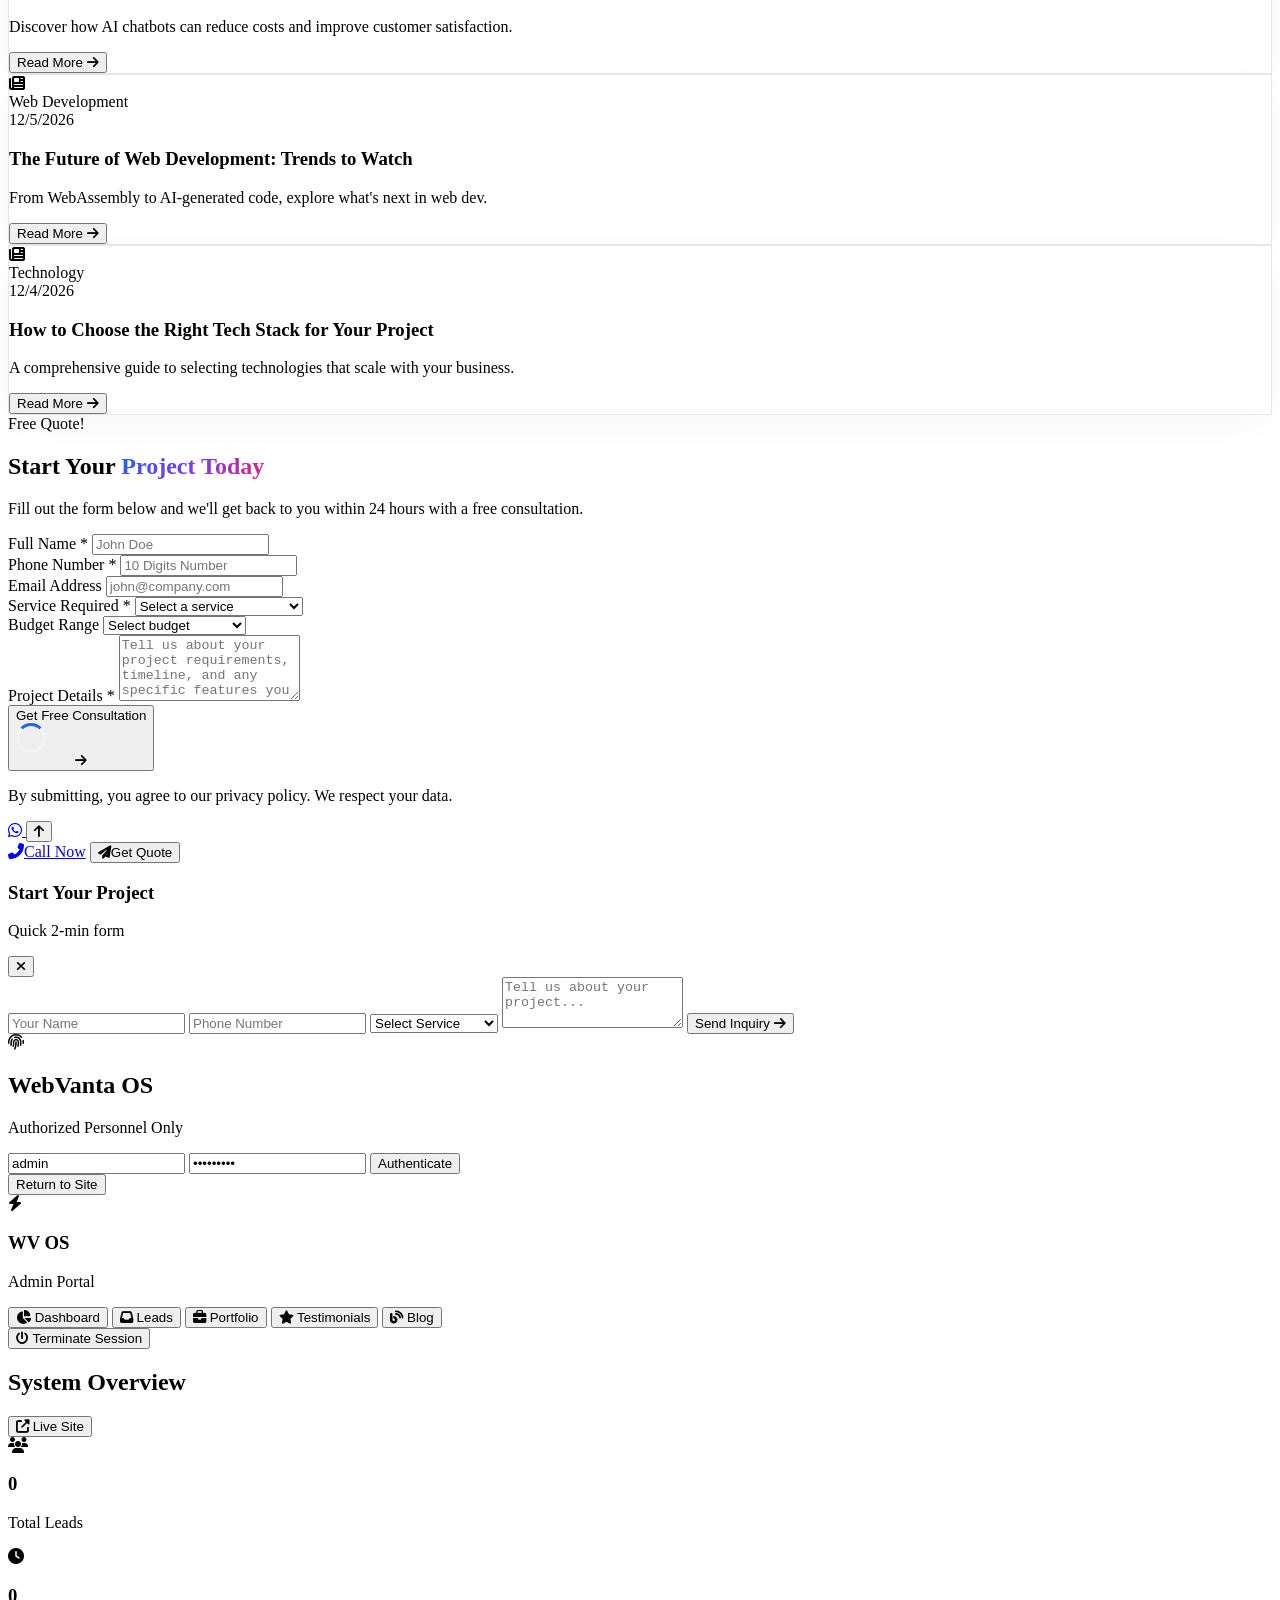
==== commit fe891c8a: "Update index.html" ====
--- a/public/index.html
+++ b/public/index.html
@@ -316,6 +316,200 @@
         .perspective-1000 { perspective: 1000px; }
         .rotate-y-3 { transform: rotateY(3deg); }
         .hover\:rotate-y-3:hover { transform: rotateY(3deg); }
+
+        /* Template Gallery Styles */
+        .template-card {
+            position: relative;
+            overflow: hidden;
+            border-radius: 1.5rem;
+            transition: all 0.5s cubic-bezier(0.4, 0, 0.2, 1);
+        }
+        
+        .template-card:hover {
+            transform: translateY(-10px) scale(1.02);
+            box-shadow: 0 30px 60px -15px rgba(37, 99, 235, 0.25);
+        }
+        
+        .template-overlay {
+            position: absolute;
+            inset: 0;
+            background: linear-gradient(to top, rgba(15, 23, 42, 0.9) 0%, rgba(15, 23, 42, 0.4) 50%, transparent 100%);
+            opacity: 0;
+            transition: all 0.4s ease;
+            display: flex;
+            flex-direction: column;
+            justify-content: flex-end;
+            padding: 2rem;
+        }
+        
+        .template-card:hover .template-overlay {
+            opacity: 1;
+        }
+        
+        .template-img {
+            width: 100%;
+            height: 100%;
+            object-fit: cover;
+            transition: transform 0.7s ease;
+        }
+        
+        .template-card:hover .template-img {
+            transform: scale(1.1);
+        }
+        
+        .category-btn {
+            position: relative;
+            overflow: hidden;
+            transition: all 0.3s ease;
+        }
+        
+        .category-btn::before {
+            content: '';
+            position: absolute;
+            inset: 0;
+            background: linear-gradient(135deg, #2563eb 0%, #7c3aed 100%);
+            opacity: 0;
+            transition: opacity 0.3s ease;
+        }
+        
+        .category-btn.active::before,
+        .category-btn:hover::before {
+            opacity: 1;
+        }
+        
+        .category-btn span {
+            position: relative;
+            z-index: 1;
+        }
+        
+        .category-btn.active,
+        .category-btn:hover {
+            color: white;
+            transform: translateY(-2px);
+            box-shadow: 0 10px 30px -10px rgba(37, 99, 235, 0.4);
+        }
+
+        /* Lightbox Styles */
+        .lightbox {
+            position: fixed;
+            inset: 0;
+            z-index: 9999;
+            background: rgba(15, 23, 42, 0.95);
+            backdrop-filter: blur(20px);
+            display: flex;
+            align-items: center;
+            justify-content: center;
+            opacity: 0;
+            visibility: hidden;
+            transition: all 0.4s ease;
+        }
+        
+        .lightbox.active {
+            opacity: 1;
+            visibility: visible;
+        }
+        
+        .lightbox-img {
+            max-width: 90vw;
+            max-height: 85vh;
+            object-fit: contain;
+            border-radius: 1rem;
+            box-shadow: 0 50px 100px -20px rgba(0, 0, 0, 0.5);
+            transform: scale(0.9);
+            transition: transform 0.4s ease;
+        }
+        
+        .lightbox.active .lightbox-img {
+            transform: scale(1);
+        }
+        
+        .lightbox-close {
+            position: absolute;
+            top: 2rem;
+            right: 2rem;
+            width: 50px;
+            height: 50px;
+            border-radius: 50%;
+            background: rgba(255, 255, 255, 0.1);
+            border: 1px solid rgba(255, 255, 255, 0.2);
+            color: white;
+            display: flex;
+            align-items: center;
+            justify-content: center;
+            cursor: pointer;
+            transition: all 0.3s ease;
+            font-size: 1.5rem;
+        }
+        
+        .lightbox-close:hover {
+            background: rgba(255, 255, 255, 0.2);
+            transform: rotate(90deg);
+        }
+        
+        .lightbox-info {
+            position: absolute;
+            bottom: 2rem;
+            left: 50%;
+            transform: translateX(-50%);
+            text-align: center;
+            color: white;
+        }
+        
+        .lightbox-nav {
+            position: absolute;
+            top: 50%;
+            transform: translateY(-50%);
+            width: 60px;
+            height: 60px;
+            border-radius: 50%;
+            background: rgba(255, 255, 255, 0.1);
+            border: 1px solid rgba(255, 255, 255, 0.2);
+            color: white;
+            display: flex;
+            align-items: center;
+            justify-content: center;
+            cursor: pointer;
+            transition: all 0.3s ease;
+            font-size: 1.5rem;
+        }
+        
+        .lightbox-nav:hover {
+            background: rgba(255, 255, 255, 0.2);
+        }
+        
+        .lightbox-prev { left: 2rem; }
+        .lightbox-next { right: 2rem; }
+
+        /* Masonry Grid */
+        .masonry-grid {
+            display: grid;
+            grid-template-columns: repeat(auto-fill, minmax(300px, 1fr));
+            grid-auto-rows: 10px;
+            gap: 0;
+        }
+        
+        .masonry-item {
+            grid-row: span var(--row-span, 30);
+            padding: 0.75rem;
+        }
+        
+        @media (max-width: 768px) {
+            .masonry-grid {
+                grid-template-columns: repeat(2, 1fr);
+            }
+            .masonry-item {
+                grid-row: span 25;
+            }
+        }
+        
+        @media (max-width: 480px) {
+            .masonry-grid {
+                grid-template-columns: 1fr;
+            }
+            .masonry-item {
+                grid-row: span 20;
+            }
+        }
     </style>
 </head>
 <body class="font-sans bg-slate-50 text-slate-800 antialiased overflow-x-hidden">
@@ -720,6 +914,92 @@
         </div>
     </div>
 </section>
+
+   <!-- ========================================== -->
+   <!-- TEMPLATES SECTION - NEW SECTION ADDED -->
+   <!-- ========================================== -->
+   <section id="templates" class="py-24 md:py-32 bg-slate-50 relative overflow-hidden">
+    <div class="absolute inset-0 z-0 pointer-events-none">
+        <div class="absolute top-[-10%] right-[-5%] w-[40rem] h-[40rem] rounded-full bg-gradient-to-br from-blue-600/10 via-purple-600/10 to-pink-600/10 blur-[120px] animate-pulse-slow"></div>
+        <div class="absolute bottom-[10%] left-[-10%] w-[35rem] h-[35rem] rounded-full bg-gradient-to-tr from-cyan-600/10 via-emerald-600/10 to-teal-600/10 blur-[120px] animate-float" style="animation-delay: 2s;"></div>
+        <div class="absolute inset-0 bg-grid-pattern opacity-[0.03]"></div>
+    </div>
+
+    <div class="container mx-auto px-4 sm:px-6 lg:px-8 relative z-10">
+        <div class="text-center max-w-3xl mx-auto mb-12" data-aos="fade-up">
+            <div class="inline-flex items-center gap-3 px-5 py-2.5 rounded-full bg-white border border-slate-200 shadow-sm mb-6">
+                <span class="flex h-3 w-3 relative">
+                    <span class="animate-ping absolute inline-flex h-full w-full rounded-full bg-nexus-blue opacity-75"></span>
+                    <span class="relative inline-flex rounded-full h-3 w-3 bg-nexus-blue"></span>
+                </span>
+                <span class="text-xs font-bold text-slate-800 tracking-widest uppercase">Ready to Use</span>
+            </div>
+            <h2 class="font-display text-4xl md:text-5xl lg:text-6xl font-black text-slate-900 mb-6 tracking-tight">
+                Website <span class="text-transparent bg-clip-text bg-gradient-to-r from-nexus-blue via-nexus-purple to-nexus-pink">Templates</span>
+            </h2>
+            <p class="text-slate-600 text-lg font-medium leading-relaxed max-w-2xl mx-auto">
+                Choose from our professionally designed templates. Click any template to view in full screen and start your project with that design.
+            </p>
+        </div>
+
+        <!-- Category Filter Buttons -->
+        <div class="flex flex-wrap justify-center gap-3 mb-12" data-aos="fade-up" data-aos-delay="100" id="templateCategories">
+            <button onclick="filterTemplates('all')" class="category-btn active px-6 py-3 rounded-full bg-white border border-slate-200 text-slate-700 font-bold text-sm transition-all hover:shadow-lg" data-category="all">
+                <span>All Templates</span>
+            </button>
+            <button onclick="filterTemplates('ecommerce')" class="category-btn px-6 py-3 rounded-full bg-white border border-slate-200 text-slate-700 font-bold text-sm transition-all hover:shadow-lg" data-category="ecommerce">
+                <span><i class="fas fa-shopping-cart mr-2"></i>E-Commerce</span>
+            </button>
+            <button onclick="filterTemplates('hospital')" class="category-btn px-6 py-3 rounded-full bg-white border border-slate-200 text-slate-700 font-bold text-sm transition-all hover:shadow-lg" data-category="hospital">
+                <span><i class="fas fa-hospital mr-2"></i>Hospital</span>
+            </button>
+            <button onclick="filterTemplates('realestate')" class="category-btn px-6 py-3 rounded-full bg-white border border-slate-200 text-slate-700 font-bold text-sm transition-all hover:shadow-lg" data-category="realestate">
+                <span><i class="fas fa-building mr-2"></i>Real Estate</span>
+            </button>
+            <button onclick="filterTemplates('saas')" class="category-btn px-6 py-3 rounded-full bg-white border border-slate-200 text-slate-700 font-bold text-sm transition-all hover:shadow-lg" data-category="saas">
+                <span><i class="fas fa-cloud mr-2"></i>SaaS</span>
+            </button>
+            <button onclick="filterTemplates('portfolio')" class="category-btn px-6 py-3 rounded-full bg-white border border-slate-200 text-slate-700 font-bold text-sm transition-all hover:shadow-lg" data-category="portfolio">
+                <span><i class="fas fa-briefcase mr-2"></i>Portfolio</span>
+            </button>
+            <button onclick="filterTemplates('ai')" class="category-btn px-6 py-3 rounded-full bg-white border border-slate-200 text-slate-700 font-bold text-sm transition-all hover:shadow-lg" data-category="ai">
+                <span><i class="fas fa-robot mr-2"></i>AI Solutions</span>
+            </button>
+        </div>
+
+        <!-- Templates Masonry Grid -->
+        <div class="masonry-grid" id="templatesGrid" data-aos="fade-up" data-aos-delay="200">
+            <!-- Templates will be populated by JavaScript -->
+        </div>
+
+        <!-- View More Button -->
+        <div class="flex justify-center mt-12" data-aos="fade-up">
+            <button onclick="showToast('Coming Soon', 'More templates coming soon!')" class="group relative bg-white px-8 py-4 rounded-full flex items-center gap-3 border border-slate-200 shadow-lg hover:shadow-xl hover:border-nexus-blue/30 transition-all duration-300 hover:-translate-y-1 overflow-hidden">
+                <div class="absolute inset-0 bg-gradient-to-r from-nexus-blue/5 to-nexus-purple/5 opacity-0 group-hover:opacity-100 transition-opacity"></div>
+                <span class="text-slate-800 font-bold relative z-10">View All Templates</span>
+                <i class="fas fa-arrow-right text-slate-400 group-hover:text-nexus-blue group-hover:translate-x-1 transition-all relative z-10"></i>
+            </button>
+        </div>
+    </div>
+   </section>
+
+   <!-- Lightbox Modal -->
+   <div id="templateLightbox" class="lightbox">
+    <button class="lightbox-close" onclick="closeLightbox()">
+        <i class="fas fa-times"></i>
+    </button>
+    <button class="lightbox-nav lightbox-prev" onclick="navigateLightbox(-1)">
+        <i class="fas fa-chevron-left"></i>
+    </button>
+    <button class="lightbox-nav lightbox-next" onclick="navigateLightbox(1)">
+        <i class="fas fa-chevron-right"></i>
+    </button>
+    <img id="lightboxImage" src="" alt="" class="lightbox-img">
+    <div class="lightbox-info">
+        <h3 id="lightboxTitle" class="text-2xl font-black mb-2"></h3>
+        <p id="lightboxCategory" class="text-sm font-bold uppercase tracking-widest text-slate-300"></p>
+    </div>
+   </div>
 
    <!-- ========================================== -->
    <!-- PROCESS SECTION -->
@@ -1591,6 +1871,214 @@
         populateColumn('hero-col-5', 5);
     });
 
+    // ========== Templates Data & Gallery ==========
+    const templatesData = [
+        {
+            id: 1,
+            title: "Modern E-Commerce Store",
+            category: "ecommerce",
+            image: "https://images.unsplash.com/photo-1556742049-0cfed4f6a45d?w=800&q=80",
+            height: "large"
+        },
+        {
+            id: 2,
+            title: "Healthcare Hospital Theme",
+            category: "hospital",
+            image: "https://images.unsplash.com/photo-1519494026892-80bbd2d6fd0d?w=800&q=80",
+            height: "medium"
+        },
+        {
+            id: 3,
+            title: "Real Estate Property Portal",
+            category: "realestate",
+            image: "https://images.unsplash.com/photo-1560518883-ce09059eeffa?w=800&q=80",
+            height: "large"
+        },
+        {
+            id: 4,
+            title: "SaaS Dashboard Interface",
+            category: "saas",
+            image: "https://images.unsplash.com/photo-1551288049-bebda4e38f71?w=800&q=80",
+            height: "medium"
+        },
+        {
+            id: 5,
+            title: "Creative Portfolio",
+            category: "portfolio",
+            image: "https://images.unsplash.com/photo-1507003211169-0a1dd7228f2d?w=800&q=80",
+            height: "large"
+        },
+        {
+            id: 6,
+            title: "AI Chatbot Interface",
+            category: "ai",
+            image: "https://images.unsplash.com/photo-1677442136019-21780ecad995?w=800&q=80",
+            height: "medium"
+        },
+        {
+            id: 7,
+            title: "Fashion E-Commerce",
+            category: "ecommerce",
+            image: "https://images.unsplash.com/photo-1441986300917-64674bd600d8?w=800&q=80",
+            height: "medium"
+        },
+        {
+            id: 8,
+            title: "Medical Clinic Theme",
+            category: "hospital",
+            image: "https://images.unsplash.com/photo-1519494026892-80bbd2d6fd0d?w=800&q=80",
+            height: "large"
+        },
+        {
+            id: 9,
+            title: "Luxury Real Estate",
+            category: "realestate",
+            image: "https://images.unsplash.com/photo-1600596542815-ffad4c1539a9?w=800&q=80",
+            height: "medium"
+        },
+        {
+            id: 10,
+            title: "Tech SaaS Platform",
+            category: "saas",
+            image: "https://images.unsplash.com/photo-1460925895917-afdab827c52f?w=800&q=80",
+            height: "large"
+        },
+        {
+            id: 11,
+            title: "Designer Portfolio",
+            category: "portfolio",
+            image: "https://images.unsplash.com/photo-1542744094-3a31f272c490?w=800&q=80",
+            height: "medium"
+        },
+        {
+            id: 12,
+            title: "AI Analytics Dashboard",
+            category: "ai",
+            image: "https://images.unsplash.com/photo-1551288049-bebda4e38f71?w=800&q=80",
+            height: "large"
+        }
+    ];
+
+    let currentLightboxIndex = 0;
+    let filteredTemplates = [...templatesData];
+
+    function renderTemplates(category = 'all') {
+        const grid = document.getElementById('templatesGrid');
+        if (!grid) return;
+
+        filteredTemplates = category === 'all' 
+            ? [...templatesData] 
+            : templatesData.filter(t => t.category === category);
+
+        grid.innerHTML = filteredTemplates.map((template, index) => {
+            const rowSpan = template.height === 'large' ? 35 : 28;
+            return `
+                <div class="masonry-item" style="--row-span: ${rowSpan}">
+                    <div class="template-card h-full bg-white rounded-3xl shadow-lg cursor-pointer group" onclick="openLightbox(${index})">
+                        <img src="${template.image}" alt="${template.title}" class="template-img w-full h-full object-cover rounded-3xl">
+                        <div class="template-overlay rounded-3xl">
+                            <div class="transform translate-y-4 group-hover:translate-y-0 transition-transform duration-500">
+                                <span class="inline-block px-3 py-1 bg-white/20 backdrop-blur-md rounded-full text-xs font-bold text-white uppercase tracking-wider mb-3 border border-white/30">
+                                    ${template.category}
+                                </span>
+                                <h3 class="text-xl font-black text-white mb-2">${template.title}</h3>
+                                <p class="text-sm text-white/80 font-medium">Click to view full preview</p>
+                            </div>
+                        </div>
+                        <div class="absolute top-4 right-4 w-10 h-10 bg-white/90 backdrop-blur rounded-full flex items-center justify-center text-slate-800 opacity-0 group-hover:opacity-100 transition-all duration-300 transform scale-75 group-hover:scale-100">
+                            <i class="fas fa-expand-alt"></i>
+                        </div>
+                    </div>
+                </div>
+            `;
+        }).join('');
+    }
+
+    function filterTemplates(category) {
+        // Update active button
+        document.querySelectorAll('.category-btn').forEach(btn => {
+            btn.classList.remove('active');
+            if (btn.dataset.category === category) {
+                btn.classList.add('active');
+            }
+        });
+
+        // Animate grid out
+        const grid = document.getElementById('templatesGrid');
+        grid.style.opacity = '0';
+        grid.style.transform = 'translateY(20px)';
+        
+        setTimeout(() => {
+            renderTemplates(category);
+            // Animate grid in
+            grid.style.transition = 'all 0.5s ease';
+            grid.style.opacity = '1';
+            grid.style.transform = 'translateY(0)';
+        }, 300);
+    }
+
+    function openLightbox(index) {
+        currentLightboxIndex = index;
+        const template = filteredTemplates[index];
+        const lightbox = document.getElementById('templateLightbox');
+        const img = document.getElementById('lightboxImage');
+        const title = document.getElementById('lightboxTitle');
+        const category = document.getElementById('lightboxCategory');
+
+        img.src = template.image;
+        title.textContent = template.title;
+        category.textContent = template.category;
+
+        lightbox.classList.add('active');
+        document.body.style.overflow = 'hidden';
+    }
+
+    function closeLightbox() {
+        const lightbox = document.getElementById('templateLightbox');
+        lightbox.classList.remove('active');
+        document.body.style.overflow = '';
+    }
+
+    function navigateLightbox(direction) {
+        currentLightboxIndex += direction;
+        
+        if (currentLightboxIndex < 0) {
+            currentLightboxIndex = filteredTemplates.length - 1;
+        } else if (currentLightboxIndex >= filteredTemplates.length) {
+            currentLightboxIndex = 0;
+        }
+
+        const template = filteredTemplates[currentLightboxIndex];
+        const img = document.getElementById('lightboxImage');
+        const title = document.getElementById('lightboxTitle');
+        const category = document.getElementById('lightboxCategory');
+
+        // Fade effect
+        img.style.opacity = '0';
+        
+        setTimeout(() => {
+            img.src = template.image;
+            title.textContent = template.title;
+            category.textContent = template.category;
+            img.style.opacity = '1';
+        }, 200);
+    }
+
+    // Keyboard navigation for lightbox
+    document.addEventListener('keydown', (e) => {
+        const lightbox = document.getElementById('templateLightbox');
+        if (!lightbox.classList.contains('active')) return;
+        
+        if (e.key === 'Escape') closeLightbox();
+        if (e.key === 'ArrowLeft') navigateLightbox(-1);
+        if (e.key === 'ArrowRight') navigateLightbox(1);
+    });
+
+    // Close lightbox on background click
+    document.getElementById('templateLightbox')?.addEventListener('click', (e) => {
+        if (e.target.id === 'templateLightbox') closeLightbox();
+    });
+
     // ========== Data Store (Admin + Dynamic Sections) ==========
     const DataStore = {
         leads: JSON.parse(localStorage.getItem('webvanta_leads') || '[]'),
@@ -2013,6 +2501,7 @@
         renderPricing();
         renderTestimonials();
         renderBlog();
+        renderTemplates(); // Initialize templates gallery
     });
    </script>
 </body>
